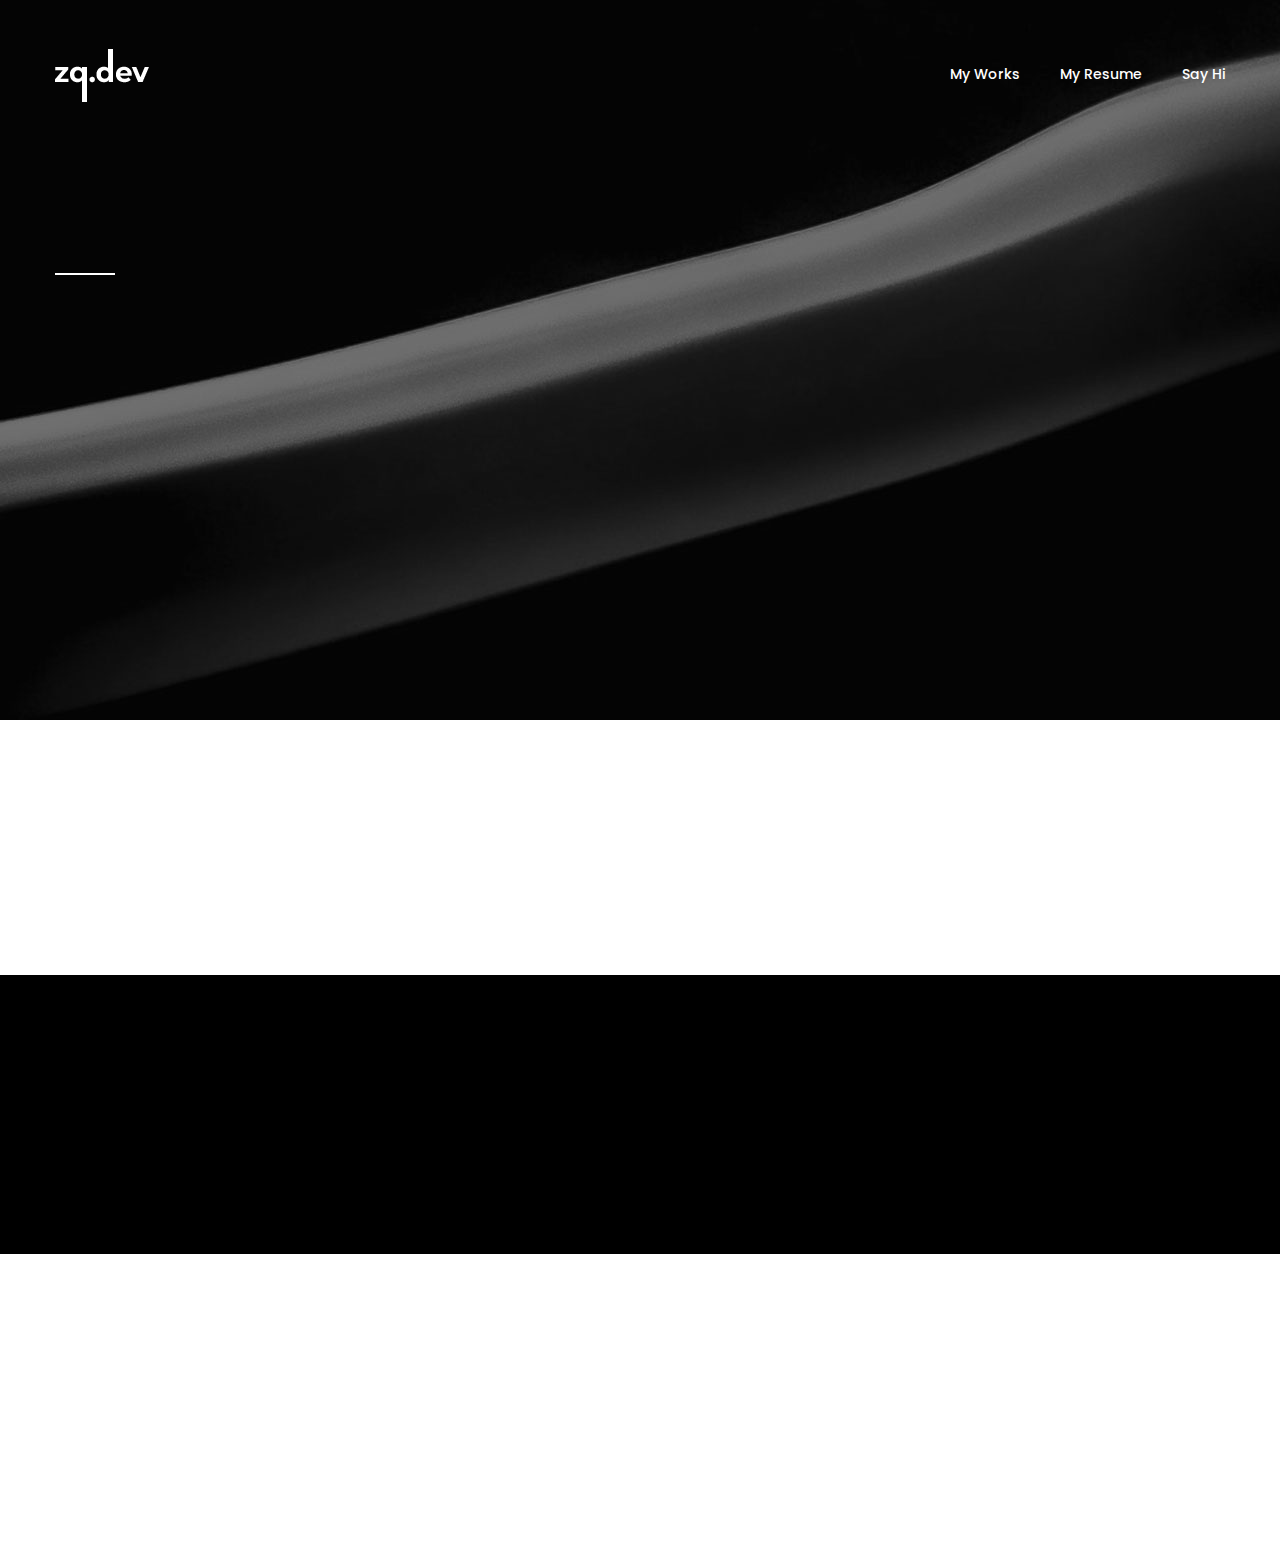
==== index.html @ f4d8eb1a "fixed Website crash" ====
<!DOCTYPE html>
<html lang="en">

	<head>

		<meta charset="utf-8">
		<meta name="viewport" content="width=device-width, initial-scale=1, shrink-to-fit=no">
		<meta http-equiv="x-ua-compatible" content="ie=edge">

		<title>Zeeshan Qaswar</title>
		<link rel="shortcut icon" href="assets/images/logo/favourite-icon.png">

		<!-- css include -->
		<link rel="stylesheet" type="text/css" href="assets/css/bootstrap.min.css">
		<link rel="stylesheet" type="text/css" href="assets/css/fontawesome-all.css">
		<link rel="stylesheet" type="text/css" href="assets/css/icomoon.css">
		<link rel="stylesheet" type="text/css" href="assets/css/animate.css">
		<link rel="stylesheet" type="text/css" href="assets/css/owl.carousel.min.css">
		<link rel="stylesheet" type="text/css" href="assets/css/owl.theme.default.min.css">
		<link rel="stylesheet" type="text/css" href="assets/css/magnific-popup.css">
		<link rel="stylesheet" type="text/css" href="assets/css/jquery-ui.css">
		<link rel="stylesheet" type="text/css" href="assets/css/aos.css">

		<!-- custom - css include -->
		<link rel="stylesheet" type="text/css" href="assets/css/style.css">

	</head>


	<body data-del-class = " home-personal " class="pt-0 home-freelancer">


		<!-- backtotop - start -->
		<div id="thetop"></div>
		<div id="backtotop">
			<a href="#" id="scroll">
				<i class="far fa-arrow-up"></i>
			</a>
		</div>
		<!-- backtotop - end -->

		<!-- preloader - start -->
		<div id="preloader"></div>
		<!-- preloader - end -->


		<!-- header-section - start
		================================================== -->
		<header id="header-section" class="header-section sticky-header text-white clearfix">
			<div class="container">
				<div class="row align-items-center">

					<div class="col-lg-4">
						<div class="brand-logo">
							<a href="index.html">
								<img src="assets/images/logo/logo_2.png" alt="logo_not_found">
							</a>
							<div class="mobile-menu-btns float-right ul-li-right">
								<ul class="clearfix">
									<li>
										<button type="button" class="menu-btn">
											<span></span>
											<span></span>
											<span></span>
										</button>
									</li>
								</ul>
							</div>
						</div>
					</div>

					<div class="col-lg-8">
						<nav class="main-menu ul-li-right clearfix">
							<ul class="clearfix">
								<li><a href="#portfolio-section">My Works</a></li>
								<!-- <li><a href="#service-section">Experiences</a></li> -->
								<li><a href="https://docs.google.com/document/d/1-1JnFdIgcGzauRHtnMjfhqkeILklMxCF/edit?usp=sharing&ouid=112006795001232809122&rtpof=true&sd=true" target="_blank">My Resume</a></li>
								<li><a href="mailto:xeeshanqaswar@gmail.com">Say Hi</a></li>
							</ul>
						</nav>
					</div>
					
				</div>
			</div>
		</header>

		<div class="sidebar-menu-wrapper">
			<div id="sidebar-menu" class="sidebar-menu">
				<span class="close-btn"><i class="fal fa-times"></i></span>

				<div id="menu-list" class="menu-list ul-li-block clearfix">
					<ul class="clearfix">
						<li><a href="#portfolio-section">My Works</a></li>
						<li><a href="#service-section">Experiences</a></li>
						<li><a href="https://docs.google.com/document/d/1-1JnFdIgcGzauRHtnMjfhqkeILklMxCF/edit?usp=sharing&ouid=112006795001232809122&rtpof=true&sd=true" target="_blank">My Resume</a></li>
						<li><a href="mailto:xeeshanqaswar@gmail.com">Say Hi</a></li>
					</ul>
				</div>
			</div>

			<div class="overlay"></div>
		</div>
		<!-- header-section - end
		================================================== -->


		<!-- main body - start
		================================================== -->
		<main>


			<!-- banner-section - start
			================================================== -->
			<section id="banner-section" class="banner-section personal-banner d-flex align-items-center text-white clearfix" data-background="assets/images/slider/bg_04.jpg">
				<div class="container">
					<div class="banner-content">
						<h1 class="mb-15" data-aos="fade-up" data-aos-delay="100">Zeeshan Qaswar</h1>
						<h2 class="mb-0" data-aos="fade-up" data-aos-delay="300">Game Developer</h2>
					</div>
				</div>

				<div class="absolute-social-wrap sec-ptb-60 pt-0">
					<div class="container">
						<div class="social-links-text ul-li clearfix" data-aos="fade-up" data-aos-delay="500">
							<ul class="clearfix">
								<li><a href="https://www.linkedin.com/in/zeolion/" target="_blank">Linkedin</a></li>
								<li><a href="https://github.com/xeeshanqaswar" target="_blank">Github</a></li>
								<li><a href="https://www.behance.net/zeeshanqawar" target="_blank">Behance</a></li>
								<li><a href="https://zeeshanqaswar.itch.io/" target="_blank">Itch.io</a></li>
							</ul>
						</div>
					</div>
				</div>
			</section>
			<!-- banner-section - end
			================================================== -->

			<div class="container">
				<div class="row justify-content-center">
					<div class="col-lg-10 col-md-12 sec-ptb-100">

						<!-- portfolio-section - start
						================================================== -->
						<section id="portfolio-section" class="portfolio-section mod clearfix">
							<div class="container">

								<div class="section-title mb-30" data-aos="fade-right" data-aos-delay="100">
									<h2 class="title-text mb-0">SHOWCASE</h2>
								</div>

								<div class="row">

									<div class="col-lg-6 col-md-6 col-sm-6 col-xs-12">
										<a href="#!" class="portfolio-fullimage add-effect" data-aos="fade-up" data-aos-delay="100">
											<img src="assets/images/portfolio/10_freelancer/img_1.jpg" alt="image_not_found">
											<span class="item-content-2">
												<strong class="item-title">Creativia</strong>
												<small class="item-brand">Branding</small>
											</span>
										</a>
									</div>

								</div>

							</div>
						</section>
						<!-- portfolio-section - end
						================================================== -->

					</div>
				</div>
			</div>

			<!-- calltoaction-section - start
			================================================== -->
			<section id="calltoaction-section" class="calltoaction-section sec-ptb-100 bg-default-black text-white text-center clearfix">
				<div class="container">

					<h2 class="title-text mb-0" data-aos="fade-up" data-aos-delay="100">
						<span class="d-block mb-15">Drop me a line</span>
						xeeshanqaswar@gmail.com
					</h2>

				</div>
			</section>
			<!-- calltoaction-section - end
			================================================== -->


		</main>
		<!-- main body - end
		================================================== -->


		<!-- footer-section - start
		================================================== -->
		<footer id="footer-section" class="footer-section sec-ptb-100 clearfix">
			<div class="container">
				<div class="row align-items-center justify-content-lg-between">

					<div class="col-lg-4 col-md-6 col-sm-12 col-xs-12">
						<div class="brand-logo mb-30 clearfix" data-aos="fade-up" data-aos-delay="100">
							<a href="index.html">
								<img src="assets/images/logo/logo_1.png" alt="logo_not_found">
							</a>
						</div>

						<div class="social-links-text ul-li clearfix" data-aos="fade-up" data-aos-delay="300">
							<ul class="clearfix">
								<li><a href="https://www.linkedin.com/in/zeolion/" target="_blank">Linkedin</a></li>
								<li><a href="https://github.com/xeeshanqaswar" target="_blank">Github</a></li>
								<li><a href="https://www.behance.net/zeeshanqawar" target="_blank">Behance</a></li>
								<li><a href="https://zeeshanqaswar.itch.io/" target="_blank">Itch.io</a></li>
							</ul>
						</div>
					</div>

					<div class="col-lg-5 col-md-6 col-sm-12 col-xs-12">
						<!-- <div class="instagram-shoots ul-li-right clearfix" data-aos="fade-up" data-aos-delay="500">
							<ul class="zoom-gallery clearfix">
								<li>
									<span class="icon">
										<i class="icon-instagram2"></i>
									</span>
								</li>
								<li>
									<a href="assets/images/instagram/img_1.jpg" class="popup-image">
										<img src="assets/images/instagram/img_1.jpg" alt="image_not_found">
									</a>
								</li>
								<li>
									<a href="assets/images/instagram/img_2.jpg" class="popup-image">
										<img src="assets/images/instagram/img_2.jpg" alt="image_not_found">
									</a>
								</li>
								<li>
									<a href="assets/images/instagram/img_3.jpg" class="popup-image">
										<img src="assets/images/instagram/img_3.jpg" alt="image_not_found">
									</a>
								</li>
								<li>
									<a href="assets/images/instagram/img_4.jpg" class="popup-image">
										<img src="assets/images/instagram/img_4.jpg" alt="image_not_found">
									</a>
								</li>
							</ul>
						</div> -->
					</div>
					
				</div>
			</div>
		</footer>
		<!-- footer-section - end
		================================================== -->


		<!-- jquery include -->
		<script src="assets/js/jquery-1.10.1.min.js"></script>
		<script src="assets/js/popper.min.js"></script>
		<script src="assets/js/bootstrap.min.js"></script>
		<script src="assets/js/owl.carousel.min.js"></script>
		<script src="assets/js/counterup.min.js"></script>
		<script src="assets/js/waypoints.min.js"></script>
		<script src="assets/js/countdown.js"></script>
		<script src="assets/js/magnific-popup.min.js"></script>
		<script src="assets/js/isotope.pkgd.min.js"></script>
		<script src="assets/js/masonry.pkgd.min.js"></script>
		<script src="assets/js/imagesloaded.pkgd.min.js"></script>
		<script src="assets/js/jquery-ui.js"></script>
		<script src="assets/js/aos.js"></script>
		<script src="assets/js/validate.js"></script>

		<!-- mobile menu - jquery include -->
        <script src="assets/js/mCustomScrollbar.js"></script>

		<!-- custom - jquery include -->
		<script src="assets/js/custom.js"></script>

		<script>

			$(document).ready(function (){

				document.querySelector(".portfolio-section.mod .row").innerHTML = " ";

				fetch("https://xeeshanqaswar.github.io/File-Hosting/jsonfiles/game.json")
				.then(response => {
				if (!response.ok) {
					throw new Error('Network response was not ok');
				}
					return response.json();
				})
				.then(data => {

					for (let i = 0; i < 6 ; i++){
						var newItem= `<div class="col-lg-6 col-md-6 col-sm-6 col-xs-12">
										<a href="${"singlePortfolio.html?Id=" + i}" class="portfolio-fullimage add-effect" data-aos="fade-up">
										<img src="${data[i].thumbnail}" alt="image_not_found">
										<span class="item-content-2">
											<strong class="item-title">${data[i].name}</strong>
											<small class="item-brand">${data[i].tagline}</small>
										</span>
										</a>
									</div>`;
						document.querySelector(".portfolio-section.mod .container .row").innerHTML += newItem;
					}

					AOS.init({
						once: true,
						duration: 800,
						easing: 'ease'
					});
				})
				.catch(error => {
					console.error('Error fetching JSON:', error.message);
				});


				
			});



		</script>

	</body>
</html>
---- assets/css/icomoon.css ----
@font-face {
  font-family: 'icomoon';
  src:  url('../fonts/icomoon.eot?u8vniw');
  src:  url('../fonts/icomoon.eot?u8vniw#iefix') format('embedded-opentype'),
    url('../fonts/icomoon.ttf?u8vniw') format('truetype'),
    url('../fonts/icomoon.woff?u8vniw') format('woff'),
    url('../fonts/icomoon.svg?u8vniw#icomoon') format('svg');
  font-weight: normal;
  font-style: normal;
}

[class^="icon-"], [class*=" icon-"] {
  /* use !important to prevent issues with browser extensions that change fonts */
  font-family: 'icomoon' !important;
  speak: none;
  font-style: normal;
  font-weight: normal;
  font-variant: normal;
  text-transform: none;
  line-height: 1;

  /* Better Font Rendering =========== */
  -webkit-font-smoothing: antialiased;
  -moz-osx-font-smoothing: grayscale;
}

.icon-banking-mobile:before {
  content: "\e967";
  color: #27afb7;
}
.icon-analysis:before {
  content: "\e968";
  color: #27afb7;
}
.icon-anchor:before {
  content: "\e969";
  color: #27afb7;
}
.icon-announcement:before {
  content: "\e96a";
  color: #27afb7;
}
.icon-bank:before {
  content: "\e96b";
  color: #27afb7;
}
.icon-bid:before {
  content: "\e96c";
  color: #27afb7;
}
.icon-bug3:before {
  content: "\e96d";
  color: #27afb7;
}
.icon-business-man:before {
  content: "\e96e";
  color: #27afb7;
}
.icon-chair:before {
  content: "\e96f";
  color: #27afb7;
}
.icon-cloud-service:before {
  content: "\e970";
  color: #27afb7;
}
.icon-code:before {
  content: "\e975";
  color: #27afb7;
}
.icon-card-credict:before {
  content: "\e976";
  color: #27afb7;
}
.icon-analysis-data:before {
  content: "\e977";
  color: #27afb7;
}
.icon-date:before {
  content: "\e978";
  color: #27afb7;
}
.icon-document:before {
  content: "\e979";
  color: #27afb7;
}
.icon-dollar:before {
  content: "\e97a";
  color: #27afb7;
}
.icon-employee:before {
  content: "\e97b";
  color: #27afb7;
}
.icon-file-sharing:before {
  content: "\e97c";
  color: #27afb7;
}
.icon-folder3:before {
  content: "\e97d";
  color: #27afb7;
}
.icon-global-money:before {
  content: "\e97e";
  color: #27afb7;
}
.icon-growth:before {
  content: "\e97f";
  color: #27afb7;
}
.icon-idea:before {
  content: "\e980";
  color: #27afb7;
}
.icon-keywords:before {
  content: "\e981";
  color: #27afb7;
}
.icon-landing-page:before {
  content: "\e982";
  color: #27afb7;
}
.icon-law:before {
  content: "\e983";
  color: #27afb7;
}
.icon-link3:before {
  content: "\e984";
  color: #27afb7;
}
.icon-location4:before {
  content: "\e985";
  color: #27afb7;
}
.icon-designing-mobile:before {
  content: "\e986";
  color: #27afb7;
}
.icon-money:before {
  content: "\e987";
  color: #27afb7;
}
.icon-banking-online:before {
  content: "\e988";
  color: #27afb7;
}
.icon-page-quality:before {
  content: "\e989";
  color: #27afb7;
}
.icon-page-security:before {
  content: "\e98a";
  color: #27afb7;
}
.icon-page-setting:before {
  content: "\e98b";
  color: #27afb7;
}
.icon-page-view:before {
  content: "\e98c";
  color: #27afb7;
}
.icon-partnership:before {
  content: "\e98d";
  color: #27afb7;
}
.icon-pay-perclick:before {
  content: "\e98e";
  color: #27afb7;
}
.icon-pin:before {
  content: "\e98f";
  color: #27afb7;
}
.icon-portfolio:before {
  content: "\e990";
  color: #27afb7;
}
.icon-premium:before {
  content: "\e991";
  color: #27afb7;
}
.icon-presentation:before {
  content: "\e992";
  color: #27afb7;
}
.icon-rocket3:before {
  content: "\e993";
  color: #27afb7;
}
.icon-money-save:before {
  content: "\e994";
  color: #27afb7;
}
.icon-seo-tag:before {
  content: "\e995";
  color: #27afb7;
}
.icon-sharing:before {
  content: "\e996";
  color: #27afb7;
}
.icon-signature:before {
  content: "\e997";
  color: #27afb7;
}
.icon-social:before {
  content: "\e998";
  color: #27afb7;
}
.icon-speed:before {
  content: "\e999";
  color: #27afb7;
}
.icon-stamp:before {
  content: "\e99a";
  color: #27afb7;
}
.icon-tap:before {
  content: "\e99b";
  color: #27afb7;
}
.icon-attention-favori:before {
  content: "\e99c";
  color: #134563;
}
.icon-discount-price-t:before {
  content: "\e99d";
  color: #134563;
}
.icon-draw-edit-pencil:before {
  content: "\e99e";
  color: #134563;
}
.icon-find-magnifier-m:before {
  content: "\e99f";
  color: #134563;
}
.icon-approve-like-thu:before {
  content: "\e9a0";
  color: #134563;
}
.icon-download-loop-re:before {
  content: "\e9a1";
  color: #134563;
}
.icon-close-no-reject:before {
  content: "\e9a2";
  color: #134563;
}
.icon-approve-check-ok:before {
  content: "\e9a3";
  color: #134563;
}
.icon-history-left-pre:before {
  content: "\e9a4";
  color: #134563;
}
.icon-lock-open-unlock:before {
  content: "\e9a5";
  color: #134563;
}
.icon-arrow-bottom-dow:before {
  content: "\e9a6";
  color: #134563;
}
.icon-arrow-left4:before {
  content: "\e9a7";
  color: #134563;
}
.icon-arrow-back-left-:before {
  content: "\e9a8";
  color: #134563;
}
.icon-arrow-forward-ne:before {
  content: "\e9a9";
  color: #134563;
}
.icon-arrow-forward-ne1:before {
  content: "\e9aa";
  color: #134563;
}
.icon-arrow-top-up:before {
  content: "\e9ab";
  color: #134563;
}
.icon-attention-exclam:before {
  content: "\e9ac";
  color: #134563;
}
.icon-account-avatar-p:before {
  content: "\e9ad";
  color: #134563;
}
.icon-delete-garbage-t:before {
  content: "\e9ae";
  color: #134563;
}
.icon-alarm-bell-sound:before {
  content: "\e9af";
  color: #134563;
}
.icon-box-files-storag:before {
  content: "\e9b0";
  color: #134563;
}
.icon-calendar-events-:before {
  content: "\e9b1";
  color: #134563;
}
.icon-camera-images-ph:before {
  content: "\e9b2";
  color: #134563;
}
.icon-cart-checkout-co:before {
  content: "\e9b3";
  color: #134563;
}
.icon-attach-attachmen:before {
  content: "\e9b4";
  color: #134563;
}
.icon-clock-schedule-t:before {
  content: "\e9b5";
  color: #134563;
}
.icon-close-no-reject1:before {
  content: "\e9b6";
  color: #134563;
}
.icon-chat-cloud-speec:before {
  content: "\e9b7";
  color: #134563;
}
.icon-credit-card-paym:before {
  content: "\e9b8";
  color: #134563;
}
.icon-award-champion-c:before {
  content: "\e9b9";
  color: #134563;
}
.icon-eye-sight-view:before {
  content: "\e9ba";
  color: #134563;
}
.icon-click-finger-tou:before {
  content: "\e9bb";
  color: #134563;
}
.icon-favorite-heart-l:before {
  content: "\e9bc";
  color: #134563;
}
.icon-hyperlink-link:before {
  content: "\e9bd";
  color: #134563;
}
.icon-location-map-mar:before {
  content: "\e9be";
  color: #134563;
}
.icon-lock-padlock-sec:before {
  content: "\e9bf";
  color: #134563;
}
.icon-email-envenlope-:before {
  content: "\e9c0";
  color: #134563;
}
.icon-hamburger-menu:before {
  content: "\e9c1";
  color: #134563;
}
.icon-close-less-minus:before {
  content: "\e9c2";
  color: #134563;
}
.icon-image-photograph:before {
  content: "\e9c3";
  color: #134563;
}
.icon-audio-play-playe:before {
  content: "\e9c4";
  color: #134563;
}
.icon-add-more-plus:before {
  content: "\e9c5";
  color: #134563;
}
.icon-help-question:before {
  content: "\e9c6";
  color: #134563;
}
.icon-forward-right-ro:before {
  content: "\e9c7";
  color: #134563;
}
.icon-loop-repeat-rota:before {
  content: "\e9c8";
  color: #134563;
}
.icon-gear-options-pre:before {
  content: "\e9c9";
  color: #134563;
}
.icon-graph-network-sh:before {
  content: "\e9ca";
  color: #134563;
}
.icon-launch-open-shar:before {
  content: "\e9cb";
  color: #134563;
}
.icon-analytics-bar-ch:before {
  content: "\e9cc";
  color: #134563;
}
.icon-upload5:before {
  content: "\e9cd";
  color: #134563;
}
.icon-accounting-finance:before {
  content: "\e9ce";
}
.icon-accounting-finance1:before {
  content: "\e9cf";
}
.icon-accounting-finance2:before {
  content: "\e9d0";
}
.icon-accounting-finance3:before {
  content: "\e9d1";
}
.icon-accounting-finance4:before {
  content: "\e9d2";
}
.icon-accounting-finance5:before {
  content: "\e9d3";
}
.icon-accounting-finance6:before {
  content: "\e9d4";
}
.icon-accounting-finance7:before {
  content: "\e9d5";
}
.icon-accounting-finance8:before {
  content: "\e9d6";
}
.icon-accounting-finance9:before {
  content: "\e9d7";
}
.icon-accounting-finance10:before {
  content: "\e9d8";
}
.icon-accounting-finance11:before {
  content: "\e9d9";
}
.icon-accounting-finance12:before {
  content: "\e9da";
}
.icon-accounting-finance13:before {
  content: "\e9db";
}
.icon-accounting-finance14:before {
  content: "\e9dc";
}
.icon-accounting-finance15:before {
  content: "\e9dd";
}
.icon-accounting-finance16:before {
  content: "\e9de";
}
.icon-accounting-finance17:before {
  content: "\e9df";
}
.icon-accounting-finance18:before {
  content: "\e9e0";
}
.icon-accounting-finance19:before {
  content: "\e9e1";
}
.icon-accounting-finance20:before {
  content: "\e9e2";
}
.icon-accounting-finance21:before {
  content: "\e9e3";
}
.icon-accounting-finance22:before {
  content: "\e9e4";
}
.icon-accounting-finance23:before {
  content: "\e9e5";
}
.icon-accounting-finance24:before {
  content: "\e9e6";
}
.icon-accounting-finance25:before {
  content: "\e9e7";
}
.icon-accounting-finance26:before {
  content: "\e9e8";
}
.icon-accounting-finance27:before {
  content: "\e9e9";
}
.icon-accounting-finance28:before {
  content: "\e9ea";
}
.icon-accounting-finance29:before {
  content: "\e9eb";
}
.icon-coin-crypto-cryptocurrency-currency-dash-money:before {
  content: "\e9ec";
}
.icon-coin-crypto-cryptocurrency-currency-dash-money1:before {
  content: "\e9ed";
}
.icon-coin-crypto-cryptocurrency-currency-dash-money2:before {
  content: "\e9ee";
}
.icon-coin-crypto-cryptocurrency-currency-dash-money3:before {
  content: "\e9ef";
}
.icon-coin-crypto-cryptocurrency-currency-dash-money4:before {
  content: "\e9f0";
}
.icon-coin-crypto-cryptocurrency-currency-dash-money5:before {
  content: "\e9f1";
}
.icon-coin-crypto-cryptocurrency-currency-dash-money6:before {
  content: "\e9f2";
}
.icon-coin-crypto-cryptocurrency-currency-dash-money7:before {
  content: "\e9f3";
}
.icon-coin-crypto-cryptocurrency-currency-dash-money8:before {
  content: "\e9f4";
}
.icon-coin-crypto-cryptocurrency-currency-dash-money9:before {
  content: "\e9f5";
}
.icon-coin-crypto-cryptocurrency-currency-dash-money10:before {
  content: "\e9f6";
}
.icon-coin-crypto-cryptocurrency-currency-dash-money11:before {
  content: "\e9f7";
}
.icon-coin-crypto-cryptocurrency-currency-dash-money12:before {
  content: "\e9f8";
}
.icon-coin-crypto-cryptocurrency-currency-dash-money13:before {
  content: "\e9f9";
}
.icon-coin-crypto-cryptocurrency-currency-dash-money14:before {
  content: "\e9fa";
}
.icon-coin-crypto-cryptocurrency-currency-dash-money15:before {
  content: "\e9fb";
}
.icon-coin-crypto-cryptocurrency-currency-dash-money16:before {
  content: "\e9fc";
}
.icon-coin-crypto-cryptocurrency-currency-dash-money17:before {
  content: "\e9fd";
}
.icon-coin-crypto-cryptocurrency-currency-dash-money18:before {
  content: "\e9fe";
}
.icon-coin-crypto-cryptocurrency-currency-dash-money19:before {
  content: "\e9ff";
}
.icon-coin-crypto-cryptocurrency-currency-dash-money20:before {
  content: "\ea00";
}
.icon-coin-crypto-cryptocurrency-currency-dash-money21:before {
  content: "\ea01";
}
.icon-coin-crypto-cryptocurrency-currency-dash-money22:before {
  content: "\ea02";
}
.icon-coin-crypto-cryptocurrency-currency-dash-money23:before {
  content: "\ea03";
}
.icon-coin-crypto-cryptocurrency-currency-dash-money24:before {
  content: "\ea04";
}
.icon-coin-crypto-cryptocurrency-currency-dash-money25:before {
  content: "\ea05";
}
.icon-coin-crypto-cryptocurrency-currency-dash-money26:before {
  content: "\ea06";
}
.icon-analysis-bar-chart-chart-data-graph:before {
  content: "\ea07";
}
.icon-analysis-bar-chart-chart-graph-statistics:before {
  content: "\ea08";
}
.icon-analysis-bar-chart-diagram-graph-statistics:before {
  content: "\ea09";
}
.icon-chart-data-diagram-graph-report:before {
  content: "\ea0a";
}
.icon-business-presentation-presentation-project-presentation-projector-board-report:before {
  content: "\ea0b";
}
.icon-chart-data-diagram-graph-pie-chart:before {
  content: "\ea0c";
}
.icon-analysis-chart-data-graph-statistics:before {
  content: "\ea0d";
}
.icon-diagram-graph-pie-report-statistics:before {
  content: "\ea0e";
}
.icon-data-diagram-graph-report-statistics:before {
  content: "\ea0f";
}
.icon-analysis-diagram-graph-report-statistics:before {
  content: "\ea10";
}
.icon-analysis-chart-data-diagram-graph:before {
  content: "\ea11";
}
.icon-analysis-chart-data-diagram-graph1:before {
  content: "\ea12";
}
.icon-analysis-chart-diagram-report-statistics:before {
  content: "\ea13";
}
.icon-analysis-chart-data-graph-statistics1:before {
  content: "\ea14";
}
.icon-analysis-chart-data-graph-statistics2:before {
  content: "\ea15";
}
.icon-chart-diagram-graph-report-statistics:before {
  content: "\ea16";
}
.icon-analysis-diagram-graph-report-statistics1:before {
  content: "\ea17";
}
.icon-analysis-chart-data-diagram-report:before {
  content: "\ea18";
}
.icon-business-chat-management-negotiation:before {
  content: "\ea19";
}
.icon-building-business-management-office:before {
  content: "\ea1a";
}
.icon-business-management-stamp:before {
  content: "\ea1b";
}
.icon-business-growth-management-stat-statistic:before {
  content: "\ea1c";
}
.icon-business-card-management:before {
  content: "\ea1d";
}
.icon-agenda-book-business-management:before {
  content: "\ea1e";
}
.icon-binoculars-business-management-vision:before {
  content: "\ea1f";
}
.icon-business-calculator-management:before {
  content: "\ea20";
}
.icon-briefcase-business-management:before {
  content: "\ea21";
}
.icon-bank-business-management:before {
  content: "\ea22";
}
.icon-auction-business-management:before {
  content: "\ea23";
}
.icon-business-management-tributte-trophy:before {
  content: "\ea24";
}
.icon-business-management-todolist:before {
  content: "\ea25";
}
.icon-business-management-suit-tie:before {
  content: "\ea26";
}
.icon-business-cash-management-money:before {
  content: "\ea27";
}
.icon-bulb-business-idea-management:before {
  content: "\ea28";
}
.icon-business-management-megaphone:before {
  content: "\ea29";
}
.icon-business-management-target:before {
  content: "\ea2a";
}
.icon-business-management-pen-signature:before {
  content: "\ea2b";
}
.icon-business-dollar-management-search:before {
  content: "\ea2c";
}
.icon-business-management-presentation-statistic-stats:before {
  content: "\ea2d";
}
.icon-business-chart-management-pie:before {
  content: "\ea2e";
}
.icon-business-management-network:before {
  content: "\ea2f";
}
.icon-business-management-mission-mountain:before {
  content: "\ea30";
}
.icon-business-calendar-management:before {
  content: "\ea31";
}
.icon-analytics-board-presentation-icon:before {
  content: "\ea32";
}
.icon-browser-online-shop-icon:before {
  content: "\ea33";
}
.icon-budget-money-stocks-icon:before {
  content: "\ea34";
}
.icon-messages-smartphone-talk-icon:before {
  content: "\ea35";
}
.icon-bank-budget-money-stocks-icon:before {
  content: "\ea36";
}
.icon-analytics-board-presentation-presentation-icon:before {
  content: "\ea37";
}
.icon-economy-graph-statistics-icon:before {
  content: "\ea38";
}
.icon-personal-personal-wallet-purse-wallet-icon:before {
  content: "\ea39";
}
.icon-cash-money-personal-personal-wallet-purse-wallet-wallet-icon:before {
  content: "\ea3a";
}
.icon-badge-pass-security-security-icon:before {
  content: "\ea3b";
}
.icon-eye-view-visibility-icon:before {
  content: "\ea3c";
}
.icon-busy-hourglass-wait-icon:before {
  content: "\ea3d";
}
.icon-banking-budget-money-stocks-icon:before {
  content: "\ea3e";
}
.icon-business-money-plant-icon-settings:before {
  content: "\ea3f";
}
.icon-business-money-plant-icon:before {
  content: "\ea40";
}
.icon-cashbox-cashier-shop-icon:before {
  content: "\ea41";
}
.icon-contract-document-paper-icon:before {
  content: "\ea42";
}
.icon-stopwatch-time-timer-icon:before {
  content: "\ea43";
}
.icon-print-printer-printing-icon:before {
  content: "\ea44";
}
.icon-glass-magnifying-magnifying-glass-search-icon:before {
  content: "\ea45";
}
.icon-business-money-plant-plant-icon:before {
  content: "\ea46";
}
.icon-card-credit-payment-icon:before {
  content: "\ea47";
}
.icon-business-card-id-id-icon:before {
  content: "\ea48";
}
.icon-labyrinth-maze-strategy-icon:before {
  content: "\ea49";
}
.icon-card-credit-payment-icon1:before {
  content: "\ea4a";
}
.icon-iconfinder_9_1250310:before {
  content: "\ea4b";
}
.icon-iconfinder_12_1250322:before {
  content: "\ea4c";
}
.icon-iconfinder_arrow_down2_1814082:before {
  content: "\ea4d";
  color: #134563;
}
.icon-iconfinder_Attention_1814088:before {
  content: "\ea4e";
  color: #134563;
}
.icon-iconfinder_basics-19_296814:before {
  content: "\ea4f";
}
.icon-iconfinder_close_1814098:before {
  content: "\ea50";
  color: #134563;
}
.icon-iconfinder_close2_1814078:before {
  content: "\ea51";
  color: #134563;
}
.icon-iconfinder_eye_1814102:before {
  content: "\ea52";
  color: #134563;
}
.icon-iconfinder_icon-ios7-search_211818:before {
  content: "\ea53";
}
.icon-iconfinder_link_1814105:before {
  content: "\ea54";
  color: #134563;
}
.icon-iconfinder_location_1814106:before {
  content: "\ea55";
  color: #134563;
}
.icon-iconfinder_plus_1814113:before {
  content: "\ea56";
  color: #134563;
}
.icon-iconfinder_search_172546:before {
  content: "\ea57";
}
.icon-iconfinder_shop_wallet_1469736:before {
  content: "\ea58";
  color: #505070;
}
.icon-iconfinder_shopping_bag_172551:before {
  content: "\ea59";
}
.icon-iconfinder_User_Interface-40_2044248:before {
  content: "\ea5a";
}
.icon-iconfinder_user_male4_172628:before {
  content: "\ea5b";
}
.icon-settings-1:before {
  content: "\e965";
}
.icon-settings2:before {
  content: "\e966";
}
.icon-puzzle:before {
  content: "\e94d";
}
.icon-heartbeat:before {
  content: "\e94e";
}
.icon-video-camera3:before {
  content: "\e94f";
}
.icon-gamepad-console:before {
  content: "\e950";
}
.icon-speaker:before {
  content: "\e951";
}
.icon-mobile-phone-design:before {
  content: "\e952";
}
.icon-desktop-monitor:before {
  content: "\e953";
}
.icon-washing-machine:before {
  content: "\e954";
}
.icon-speakers:before {
  content: "\e947";
}
.icon-computer:before {
  content: "\e948";
}
.icon-photo-camera-1:before {
  content: "\e94a";
}
.icon-photo-camera:before {
  content: "\e94b";
}
.icon-smartphone2:before {
  content: "\e94c";
}
.icon-notebook-computer:before {
  content: "\e955";
}
.icon-laptop3:before {
  content: "\e956";
}
.icon-television-2:before {
  content: "\e957";
}
.icon-television-1:before {
  content: "\e958";
}
.icon-television:before {
  content: "\e959";
}
.icon-headphone:before {
  content: "\e95a";
}
.icon-earphones:before {
  content: "\e95b";
}
.icon-gift4:before {
  content: "\e95c";
}
.icon-wifi:before {
  content: "\e95d";
}
.icon-cinema:before {
  content: "\e95e";
}
.icon-cosmetics:before {
  content: "\e95f";
}
.icon-appliances:before {
  content: "\e960";
}
.icon-archive2:before {
  content: "\e961";
}
.icon-like2:before {
  content: "\e962";
}
.icon-heart3:before {
  content: "\e963";
}
.icon-archive:before {
  content: "\e945";
}
.icon-like:before {
  content: "\e946";
}
.icon-magnifying-glass:before {
  content: "\e942";
}
.icon-search3:before {
  content: "\e943";
}
.icon-user-1:before {
  content: "\e944";
}
.icon-user4:before {
  content: "\e941";
}
.icon-user3:before {
  content: "\e93a";
}
.icon-arrows-2:before {
  content: "\e93b";
}
.icon-arrows-1:before {
  content: "\e93c";
}
.icon-arrows:before {
  content: "\e93d";
}
.icon-navigation:before {
  content: "\e93e";
}
.icon-back3:before {
  content: "\e93f";
}
.icon-next4:before {
  content: "\e940";
}
.icon-warehouse:before {
  content: "\e913";
}
.icon-point-of-service:before {
  content: "\e914";
}
.icon-wall-clock:before {
  content: "\e915";
}
.icon-smartphone:before {
  content: "\e916";
}
.icon-placeholder2:before {
  content: "\e917";
}
.icon-headset:before {
  content: "\e918";
}
.icon-package:before {
  content: "\e919";
}
.icon-bag-2:before {
  content: "\e91a";
}
.icon-business-1:before {
  content: "\e91b";
}
.icon-commerce:before {
  content: "\e91c";
}
.icon-bag:before {
  content: "\e91d";
}
.icon-business:before {
  content: "\e91e";
}
.icon-paper-bag:before {
  content: "\e91f";
}
.icon-shopping-bag:before {
  content: "\e920";
}
.icon-credit-card3:before {
  content: "\e921";
}
.icon-eco-bag:before {
  content: "\e922";
}
.icon-sneakers:before {
  content: "\e923";
}
.icon-barcode3:before {
  content: "\e924";
}
.icon-online-shopping:before {
  content: "\e925";
}
.icon-offer:before {
  content: "\e926";
}
.icon-price-tag-1:before {
  content: "\e927";
}
.icon-high-heels:before {
  content: "\e928";
}
.icon-shopping-bags:before {
  content: "\e929";
}
.icon-hanger:before {
  content: "\e92a";
}
.icon-invoice:before {
  content: "\e92b";
}
.icon-sale:before {
  content: "\e92c";
}
.icon-jeans:before {
  content: "\e92d";
}
.icon-dress:before {
  content: "\e92e";
}
.icon-payment:before {
  content: "\e92f";
}
.icon-discount:before {
  content: "\e930";
}
.icon-wallet:before {
  content: "\e931";
}
.icon-customer-service:before {
  content: "\e932";
}
.icon-gift3:before {
  content: "\e933";
}
.icon-shirt:before {
  content: "\e934";
}
.icon-card:before {
  content: "\e935";
}
.icon-price-tag3:before {
  content: "\e936";
}
.icon-shopping-cart:before {
  content: "\e937";
}
.icon-business-card:before {
  content: "\e938";
}
.icon-bag-1:before {
  content: "\e939";
}
.icon-next3:before {
  content: "\eb33";
}
.icon-back:before {
  content: "\eb34";
}
.icon-clown:before {
  content: "\eb3c";
}
.icon-exam:before {
  content: "\eb3a";
}
.icon-placeholder:before {
  content: "\eb3b";
}
.icon-next32:before {
  content: "\eb37";
}
.icon-back2:before {
  content: "\eb36";
}
.icon-house:before {
  content: "\e901";
}
.icon-fast-food:before {
  content: "\eb38";
}
.icon-wrench2:before {
  content: "\74";
}
.icon-sunbed:before {
  content: "\e904";
}
.icon-building:before {
  content: "\eb39";
}
.icon-grooming:before {
  content: "\e906";
}
.icon-gps-fixed-indicator:before {
  content: "\e900";
}
.icon-car-garage:before {
  content: "\e902";
}
.icon-car-in-garage:before {
  content: "\e905";
}
.icon-bed-1:before {
  content: "\e907";
}
.icon-bathtub-1:before {
  content: "\e908";
}
.icon-design-grid-simple-structure-with-three-areas:before {
  content: "\e909";
}
.icon-assembly-area:before {
  content: "\e90a";
}
.icon-building2:before {
  content: "\e90b";
}
.icon-bed2:before {
  content: "\e90c";
}
.icon-bathtub:before {
  content: "\e90d";
}
.icon-house-roof:before {
  content: "\e90e";
}
.icon-house-roof2:before {
  content: "\e903";
}
.icon-bathtube:before {
  content: "\f113";
}
.icon-bed:before {
  content: "\f112";
}
.icon-bath:before {
  content: "\ef21";
}
.icon-blueprint:before {
  content: "\ef22";
}
.icon-garage:before {
  content: "\ef23";
}
.icon-room-bed:before {
  content: "\ef24";
}
.icon-square:before {
  content: "\ef25";
}
.icon-bedroom:before {
  content: "\f111";
}
.icon-envelope-in-black-paper-with-a-white-letter-sheet-inside:before {
  content: "\ef11";
}
.icon-next31:before {
  content: "\eb35";
}
.icon-back1:before {
  content: "\eb3d";
}
.icon-clown1:before {
  content: "\eb3e";
}
.icon-exam1:before {
  content: "\eb3f";
}
.icon-placeholder1:before {
  content: "\eb40";
}
.icon-next321:before {
  content: "\eb41";
}
.icon-back21:before {
  content: "\eb42";
}
.icon-house1:before {
  content: "\e90f";
}
.icon-fast-food1:before {
  content: "\eb43";
}
.icon-wrench21:before {
  content: "\75";
}
.icon-sunbed1:before {
  content: "\e910";
}
.icon-building1:before {
  content: "\eb44";
}
.icon-grooming1:before {
  content: "\e911";
}
.icon-gps-fixed-indicator1:before {
  content: "\e912";
}
.icon-star:before {
  content: "\eaed";
}
.icon-key3:before {
  content: "\eaf3";
}
.icon-settings:before {
  content: "\eaf5";
}
.icon-lock2:before {
  content: "\eaf8";
}
.icon-calendar2:before {
  content: "\eb16";
}
.icon-star1:before {
  content: "\eaee";
}
.icon-key31:before {
  content: "\eaf4";
}
.icon-settings1:before {
  content: "\eaf6";
}
.icon-lock21:before {
  content: "\eaf9";
}
.icon-calendar21:before {
  content: "\eb17";
}
.icon-home41:before {
  content: "\ef0c";
}
.icon-home221:before {
  content: "\ef0d";
}
.icon-home321:before {
  content: "\ef0e";
}
.icon-office21:before {
  content: "\ef0f";
}
.icon-newspaper21:before {
  content: "\ef10";
}
.icon-pencil31:before {
  content: "\ef12";
}
.icon-pencil221:before {
  content: "\ef13";
}
.icon-quill21:before {
  content: "\ef14";
}
.icon-pen21:before {
  content: "\ef15";
}
.icon-blog21:before {
  content: "\ef16";
}
.icon-eyedropper21:before {
  content: "\ef17";
}
.icon-droplet21:before {
  content: "\ef18";
}
.icon-paint-format21:before {
  content: "\ef19";
}
.icon-image21:before {
  content: "\ef1a";
}
.icon-images21:before {
  content: "\ef1b";
}
.icon-camera21:before {
  content: "\ef1c";
}
.icon-headphones21:before {
  content: "\ef1d";
}
.icon-music21:before {
  content: "\ef1e";
}
.icon-play41:before {
  content: "\ef1f";
}
.icon-film21:before {
  content: "\ef20";
}
.icon-video-camera21:before {
  content: "\f114";
}
.icon-dice21:before {
  content: "\f115";
}
.icon-pacman21:before {
  content: "\f116";
}
.icon-spades21:before {
  content: "\f117";
}
.icon-clubs21:before {
  content: "\f118";
}
.icon-diamonds21:before {
  content: "\f119";
}
.icon-bullhorn21:before {
  content: "\f11a";
}
.icon-connection21:before {
  content: "\f11b";
}
.icon-podcast21:before {
  content: "\f11c";
}
.icon-feed21:before {
  content: "\f11d";
}
.icon-mic21:before {
  content: "\f11e";
}
.icon-book21:before {
  content: "\f11f";
}
.icon-books21:before {
  content: "\f120";
}
.icon-library21:before {
  content: "\f121";
}
.icon-file-text31:before {
  content: "\f122";
}
.icon-profile21:before {
  content: "\f123";
}
.icon-file-empty21:before {
  content: "\f124";
}
.icon-files-empty21:before {
  content: "\f125";
}
.icon-file-text221:before {
  content: "\f126";
}
.icon-file-picture21:before {
  content: "\f127";
}
.icon-file-music21:before {
  content: "\f128";
}
.icon-file-play21:before {
  content: "\f129";
}
.icon-file-video21:before {
  content: "\f12a";
}
.icon-file-zip21:before {
  content: "\f12b";
}
.icon-copy21:before {
  content: "\f12c";
}
.icon-paste21:before {
  content: "\f12d";
}
.icon-stack21:before {
  content: "\f12e";
}
.icon-folder21:before {
  content: "\f12f";
}
.icon-folder-open21:before {
  content: "\f130";
}
.icon-folder-plus21:before {
  content: "\f131";
}
.icon-folder-minus21:before {
  content: "\f132";
}
.icon-folder-download21:before {
  content: "\f133";
}
.icon-folder-upload21:before {
  content: "\f134";
}
.icon-price-tag21:before {
  content: "\f135";
}
.icon-price-tags21:before {
  content: "\f136";
}
.icon-barcode21:before {
  content: "\f137";
}
.icon-qrcode21:before {
  content: "\f138";
}
.icon-ticket21:before {
  content: "\f139";
}
.icon-cart21:before {
  content: "\f13a";
}
.icon-coin-dollar21:before {
  content: "\f13b";
}
.icon-coin-euro21:before {
  content: "\f13c";
}
.icon-coin-pound21:before {
  content: "\f13d";
}
.icon-coin-yen21:before {
  content: "\f13e";
}
.icon-credit-card21:before {
  content: "\f13f";
}
.icon-calculator21:before {
  content: "\f140";
}
.icon-lifebuoy21:before {
  content: "\f141";
}
.icon-phone21:before {
  content: "\f142";
}
.icon-phone-hang-up21:before {
  content: "\f143";
}
.icon-address-book21:before {
  content: "\f144";
}
.icon-envelop21:before {
  content: "\f145";
}
.icon-pushpin21:before {
  content: "\f146";
}
.icon-location31:before {
  content: "\f147";
}
.icon-location221:before {
  content: "\f148";
}
.icon-compass321:before {
  content: "\f149";
}
.icon-compass221:before {
  content: "\f14a";
}
.icon-map31:before {
  content: "\f14b";
}
.icon-map221:before {
  content: "\f14c";
}
.icon-history21:before {
  content: "\f14d";
}
.icon-clock31:before {
  content: "\f14e";
}
.icon-clock221:before {
  content: "\f14f";
}
.icon-alarm21:before {
  content: "\f150";
}
.icon-bell21:before {
  content: "\f151";
}
.icon-stopwatch21:before {
  content: "\f152";
}
.icon-calendar221:before {
  content: "\f153";
}
.icon-printer21:before {
  content: "\f154";
}
.icon-keyboard21:before {
  content: "\f155";
}
.icon-display21:before {
  content: "\f156";
}
.icon-laptop21:before {
  content: "\f157";
}
.icon-mobile31:before {
  content: "\f158";
}
.icon-mobile221:before {
  content: "\f159";
}
.icon-tablet21:before {
  content: "\f15a";
}
.icon-tv21:before {
  content: "\f15b";
}
.icon-drawer31:before {
  content: "\f15c";
}
.icon-drawer221:before {
  content: "\f15d";
}
.icon-box-add21:before {
  content: "\f15e";
}
.icon-box-remove21:before {
  content: "\f15f";
}
.icon-download41:before {
  content: "\f160";
}
.icon-upload41:before {
  content: "\f161";
}
.icon-floppy-disk21:before {
  content: "\f162";
}
.icon-drive21:before {
  content: "\f163";
}
.icon-database21:before {
  content: "\f164";
}
.icon-undo31:before {
  content: "\f165";
}
.icon-redo31:before {
  content: "\f166";
}
.icon-undo221:before {
  content: "\f167";
}
.icon-redo221:before {
  content: "\f168";
}
.icon-forward41:before {
  content: "\f169";
}
.icon-reply21:before {
  content: "\f16a";
}
.icon-bubble31:before {
  content: "\f16b";
}
.icon-bubbles51:before {
  content: "\f16c";
}
.icon-bubbles221:before {
  content: "\f16d";
}
.icon-bubble221:before {
  content: "\f16e";
}
.icon-bubbles321:before {
  content: "\f16f";
}
.icon-bubbles421:before {
  content: "\f170";
}
.icon-user221:before {
  content: "\f171";
}
.icon-users221:before {
  content: "\f172";
}
.icon-user-plus21:before {
  content: "\f173";
}
.icon-user-minus21:before {
  content: "\f174";
}
.icon-user-check21:before {
  content: "\f175";
}
.icon-user-tie21:before {
  content: "\f176";
}
.icon-quotes-left21:before {
  content: "\f177";
}
.icon-quotes-right21:before {
  content: "\f178";
}
.icon-hour-glass21:before {
  content: "\f179";
}
.icon-spinner121:before {
  content: "\f17a";
}
.icon-spinner221:before {
  content: "\f17b";
}
.icon-spinner321:before {
  content: "\f17c";
}
.icon-spinner421:before {
  content: "\f17d";
}
.icon-spinner521:before {
  content: "\f17e";
}
.icon-spinner621:before {
  content: "\f17f";
}
.icon-spinner721:before {
  content: "\f180";
}
.icon-spinner821:before {
  content: "\f181";
}
.icon-spinner921:before {
  content: "\f182";
}
.icon-spinner1021:before {
  content: "\f183";
}
.icon-spinner1121:before {
  content: "\f184";
}
.icon-binoculars21:before {
  content: "\f185";
}
.icon-search21:before {
  content: "\f186";
}
.icon-zoom-in21:before {
  content: "\f187";
}
.icon-zoom-out21:before {
  content: "\f188";
}
.icon-enlarge31:before {
  content: "\f189";
}
.icon-shrink31:before {
  content: "\f18a";
}
.icon-enlarge221:before {
  content: "\f18b";
}
.icon-shrink221:before {
  content: "\f18c";
}
.icon-key321:before {
  content: "\f18d";
}
.icon-key221:before {
  content: "\f18e";
}
.icon-lock221:before {
  content: "\f18f";
}
.icon-unlocked21:before {
  content: "\f190";
}
.icon-wrench221:before {
  content: "\f191";
}
.icon-equalizer31:before {
  content: "\f192";
}
.icon-equalizer221:before {
  content: "\f193";
}
.icon-cog21:before {
  content: "\f194";
}
.icon-cogs21:before {
  content: "\f195";
}
.icon-hammer31:before {
  content: "\f196";
}
.icon-magic-wand21:before {
  content: "\f197";
}
.icon-aid-kit21:before {
  content: "\f198";
}
.icon-bug21:before {
  content: "\f199";
}
.icon-pie-chart21:before {
  content: "\f19a";
}
.icon-stats-dots21:before {
  content: "\f19b";
}
.icon-stats-bars31:before {
  content: "\f19c";
}
.icon-stats-bars221:before {
  content: "\f19d";
}
.icon-trophy21:before {
  content: "\f19e";
}
.icon-gift21:before {
  content: "\f19f";
}
.icon-glass31:before {
  content: "\f1a0";
}
.icon-glass221:before {
  content: "\f1a1";
}
.icon-mug21:before {
  content: "\f1a2";
}
.icon-spoon-knife21:before {
  content: "\f1a3";
}
.icon-leaf21:before {
  content: "\f1a4";
}
.icon-rocket21:before {
  content: "\f1a5";
}
.icon-meter31:before {
  content: "\f1a6";
}
.icon-meter221:before {
  content: "\f1a7";
}
.icon-hammer221:before {
  content: "\f1a8";
}
.icon-fire21:before {
  content: "\f1a9";
}
.icon-lab21:before {
  content: "\f1aa";
}
.icon-magnet21:before {
  content: "\f1ab";
}
.icon-bin31:before {
  content: "\f1ac";
}
.icon-bin221:before {
  content: "\f1ad";
}
.icon-briefcase21:before {
  content: "\f1ae";
}
.icon-airplane21:before {
  content: "\f1af";
}
.icon-truck21:before {
  content: "\f1b0";
}
.icon-road21:before {
  content: "\f1b1";
}
.icon-accessibility21:before {
  content: "\f1b2";
}
.icon-target21:before {
  content: "\f1b3";
}
.icon-shield21:before {
  content: "\f1b4";
}
.icon-power21:before {
  content: "\f1b5";
}
.icon-switch21:before {
  content: "\f1b6";
}
.icon-power-cord21:before {
  content: "\f1b7";
}
.icon-clipboard21:before {
  content: "\f1b8";
}
.icon-list-numbered21:before {
  content: "\f1b9";
}
.icon-list31:before {
  content: "\f1ba";
}
.icon-list221:before {
  content: "\f1bb";
}
.icon-tree21:before {
  content: "\f1bc";
}
.icon-menu51:before {
  content: "\f1bd";
}
.icon-menu221:before {
  content: "\f1be";
}
.icon-menu321:before {
  content: "\f1bf";
}
.icon-menu421:before {
  content: "\f1c0";
}
.icon-cloud21:before {
  content: "\f1c1";
}
.icon-cloud-download21:before {
  content: "\f1c2";
}
.icon-cloud-upload21:before {
  content: "\f1c3";
}
.icon-cloud-check21:before {
  content: "\f1c4";
}
.icon-download221:before {
  content: "\f1c5";
}
.icon-upload221:before {
  content: "\f1c6";
}
.icon-download321:before {
  content: "\f1c7";
}
.icon-upload321:before {
  content: "\f1c8";
}
.icon-sphere21:before {
  content: "\f1c9";
}
.icon-earth21:before {
  content: "\f1ca";
}
.icon-link21:before {
  content: "\f1cb";
}
.icon-flag21:before {
  content: "\f1cc";
}
.icon-attachment21:before {
  content: "\f1cd";
}
.icon-eye21:before {
  content: "\f1ce";
}
.icon-eye-plus21:before {
  content: "\f1cf";
}
.icon-eye-minus21:before {
  content: "\f1d0";
}
.icon-eye-blocked21:before {
  content: "\f1d1";
}
.icon-bookmark21:before {
  content: "\f1d2";
}
.icon-bookmarks21:before {
  content: "\f1d3";
}
.icon-sun21:before {
  content: "\f1d4";
}
.icon-contrast21:before {
  content: "\f1d5";
}
.icon-brightness-contrast21:before {
  content: "\f1d6";
}
.icon-star-empty21:before {
  content: "\f1d7";
}
.icon-star-half21:before {
  content: "\f1d8";
}
.icon-star-full21:before {
  content: "\f1d9";
}
.icon-heart21:before {
  content: "\f1da";
}
.icon-heart-broken21:before {
  content: "\f1db";
}
.icon-man21:before {
  content: "\f1dc";
}
.icon-woman21:before {
  content: "\f1dd";
}
.icon-man-woman21:before {
  content: "\f1de";
}
.icon-happy31:before {
  content: "\f1df";
}
.icon-happy221:before {
  content: "\f1e0";
}
.icon-smile31:before {
  content: "\f1e1";
}
.icon-smile221:before {
  content: "\f1e2";
}
.icon-tongue31:before {
  content: "\f1e3";
}
.icon-tongue221:before {
  content: "\f1e4";
}
.icon-sad31:before {
  content: "\f1e5";
}
.icon-sad221:before {
  content: "\f1e6";
}
.icon-wink31:before {
  content: "\f1e7";
}
.icon-wink221:before {
  content: "\f1e8";
}
.icon-grin31:before {
  content: "\f1e9";
}
.icon-grin221:before {
  content: "\f1ea";
}
.icon-cool31:before {
  content: "\f1eb";
}
.icon-cool221:before {
  content: "\f1ec";
}
.icon-angry31:before {
  content: "\f1ed";
}
.icon-angry221:before {
  content: "\f1ee";
}
.icon-evil31:before {
  content: "\f1ef";
}
.icon-evil221:before {
  content: "\f1f0";
}
.icon-shocked31:before {
  content: "\f1f1";
}
.icon-shocked221:before {
  content: "\f1f2";
}
.icon-baffled31:before {
  content: "\f1f3";
}
.icon-baffled221:before {
  content: "\f1f4";
}
.icon-confused31:before {
  content: "\f1f5";
}
.icon-confused221:before {
  content: "\f1f6";
}
.icon-neutral31:before {
  content: "\f1f7";
}
.icon-neutral221:before {
  content: "\f1f8";
}
.icon-hipster31:before {
  content: "\f1f9";
}
.icon-hipster221:before {
  content: "\f1fa";
}
.icon-wondering31:before {
  content: "\f1fb";
}
.icon-wondering221:before {
  content: "\f1fc";
}
.icon-sleepy31:before {
  content: "\f1fd";
}
.icon-sleepy221:before {
  content: "\f1fe";
}
.icon-frustrated31:before {
  content: "\f1ff";
}
.icon-frustrated221:before {
  content: "\f200";
}
.icon-crying31:before {
  content: "\f201";
}
.icon-crying221:before {
  content: "\f202";
}
.icon-point-up21:before {
  content: "\f203";
}
.icon-point-right21:before {
  content: "\f204";
}
.icon-point-down21:before {
  content: "\f205";
}
.icon-point-left21:before {
  content: "\f206";
}
.icon-warning21:before {
  content: "\f207";
}
.icon-notification21:before {
  content: "\f208";
}
.icon-question21:before {
  content: "\f209";
}
.icon-plus21:before {
  content: "\f20a";
}
.icon-minus21:before {
  content: "\f20b";
}
.icon-info21:before {
  content: "\f20c";
}
.icon-cancel-circle21:before {
  content: "\f20d";
}
.icon-blocked21:before {
  content: "\f20e";
}
.icon-cross21:before {
  content: "\f20f";
}
.icon-checkmark31:before {
  content: "\f210";
}
.icon-checkmark221:before {
  content: "\f211";
}
.icon-spell-check21:before {
  content: "\f212";
}
.icon-enter21:before {
  content: "\f213";
}
.icon-exit21:before {
  content: "\f214";
}
.icon-play221:before {
  content: "\f215";
}
.icon-pause31:before {
  content: "\f216";
}
.icon-stop31:before {
  content: "\f217";
}
.icon-previous31:before {
  content: "\f218";
}
.icon-next331:before {
  content: "\f219";
}
.icon-backward31:before {
  content: "\f21a";
}
.icon-forward221:before {
  content: "\f21b";
}
.icon-play321:before {
  content: "\f21c";
}
.icon-pause221:before {
  content: "\f21d";
}
.icon-stop221:before {
  content: "\f21e";
}
.icon-backward221:before {
  content: "\f21f";
}
.icon-forward321:before {
  content: "\f220";
}
.icon-first21:before {
  content: "\f221";
}
.icon-last21:before {
  content: "\f222";
}
.icon-previous221:before {
  content: "\f223";
}
.icon-next221:before {
  content: "\f224";
}
.icon-eject21:before {
  content: "\f225";
}
.icon-volume-high21:before {
  content: "\f226";
}
.icon-volume-medium21:before {
  content: "\f227";
}
.icon-volume-low21:before {
  content: "\f228";
}
.icon-volume-mute31:before {
  content: "\f229";
}
.icon-volume-mute221:before {
  content: "\f22a";
}
.icon-volume-increase21:before {
  content: "\f22b";
}
.icon-volume-decrease21:before {
  content: "\f22c";
}
.icon-loop31:before {
  content: "\f22d";
}
.icon-loop221:before {
  content: "\f22e";
}
.icon-infinite21:before {
  content: "\f22f";
}
.icon-shuffle21:before {
  content: "\f230";
}
.icon-arrow-up-left31:before {
  content: "\f231";
}
.icon-arrow-up31:before {
  content: "\f232";
}
.icon-arrow-up-right31:before {
  content: "\f233";
}
.icon-arrow-right31:before {
  content: "\f234";
}
.icon-arrow-down-right31:before {
  content: "\f235";
}
.icon-arrow-down31:before {
  content: "\f236";
}
.icon-arrow-down-left31:before {
  content: "\f237";
}
.icon-arrow-left31:before {
  content: "\f238";
}
.icon-arrow-up-left221:before {
  content: "\f239";
}
.icon-arrow-up221:before {
  content: "\f23a";
}
.icon-arrow-up-right221:before {
  content: "\f23b";
}
.icon-arrow-right221:before {
  content: "\f23c";
}
.icon-arrow-down-right221:before {
  content: "\f23d";
}
.icon-arrow-down221:before {
  content: "\f23e";
}
.icon-arrow-down-left221:before {
  content: "\f23f";
}
.icon-arrow-left221:before {
  content: "\f240";
}
.icon-circle-up21:before {
  content: "\f241";
}
.icon-circle-right21:before {
  content: "\f242";
}
.icon-circle-down21:before {
  content: "\f243";
}
.icon-circle-left21:before {
  content: "\f244";
}
.icon-tab21:before {
  content: "\f245";
}
.icon-move-up21:before {
  content: "\f246";
}
.icon-move-down21:before {
  content: "\f247";
}
.icon-sort-alpha-asc21:before {
  content: "\f248";
}
.icon-sort-alpha-desc21:before {
  content: "\f249";
}
.icon-sort-numeric-asc21:before {
  content: "\f24a";
}
.icon-sort-numberic-desc21:before {
  content: "\f24b";
}
.icon-sort-amount-asc21:before {
  content: "\f24c";
}
.icon-sort-amount-desc21:before {
  content: "\f24d";
}
.icon-command21:before {
  content: "\f24e";
}
.icon-shift21:before {
  content: "\f24f";
}
.icon-ctrl21:before {
  content: "\f250";
}
.icon-opt21:before {
  content: "\f251";
}
.icon-checkbox-checked21:before {
  content: "\f252";
}
.icon-checkbox-unchecked21:before {
  content: "\f253";
}
.icon-radio-checked31:before {
  content: "\f254";
}
.icon-radio-checked221:before {
  content: "\f255";
}
.icon-radio-unchecked21:before {
  content: "\f256";
}
.icon-crop21:before {
  content: "\f257";
}
.icon-make-group21:before {
  content: "\f258";
}
.icon-ungroup21:before {
  content: "\f259";
}
.icon-scissors21:before {
  content: "\f25a";
}
.icon-filter21:before {
  content: "\f25b";
}
.icon-font21:before {
  content: "\f25c";
}
.icon-ligature31:before {
  content: "\f25d";
}
.icon-ligature221:before {
  content: "\f25e";
}
.icon-text-height21:before {
  content: "\f25f";
}
.icon-text-width21:before {
  content: "\f260";
}
.icon-font-size21:before {
  content: "\f261";
}
.icon-bold21:before {
  content: "\f262";
}
.icon-underline21:before {
  content: "\f263";
}
.icon-italic21:before {
  content: "\f264";
}
.icon-strikethrough21:before {
  content: "\f265";
}
.icon-omega21:before {
  content: "\f266";
}
.icon-sigma21:before {
  content: "\f267";
}
.icon-page-break21:before {
  content: "\f268";
}
.icon-superscript31:before {
  content: "\f269";
}
.icon-subscript31:before {
  content: "\f26a";
}
.icon-superscript221:before {
  content: "\f26b";
}
.icon-subscript221:before {
  content: "\f26c";
}
.icon-text-color21:before {
  content: "\f26d";
}
.icon-pagebreak21:before {
  content: "\f26e";
}
.icon-clear-formatting21:before {
  content: "\f26f";
}
.icon-table31:before {
  content: "\f270";
}
.icon-table221:before {
  content: "\f271";
}
.icon-insert-template21:before {
  content: "\f272";
}
.icon-pilcrow21:before {
  content: "\f273";
}
.icon-ltr21:before {
  content: "\f274";
}
.icon-rtl21:before {
  content: "\f275";
}
.icon-section21:before {
  content: "\f276";
}
.icon-paragraph-left21:before {
  content: "\f277";
}
.icon-paragraph-center21:before {
  content: "\f278";
}
.icon-paragraph-right21:before {
  content: "\f279";
}
.icon-paragraph-justify21:before {
  content: "\f27a";
}
.icon-indent-increase21:before {
  content: "\f27b";
}
.icon-indent-decrease21:before {
  content: "\f27c";
}
.icon-share31:before {
  content: "\f27d";
}
.icon-new-tab21:before {
  content: "\f27e";
}
.icon-embed31:before {
  content: "\f27f";
}
.icon-embed221:before {
  content: "\f280";
}
.icon-terminal21:before {
  content: "\f281";
}
.icon-share221:before {
  content: "\f282";
}
.icon-mail51:before {
  content: "\f283";
}
.icon-mail221:before {
  content: "\f284";
}
.icon-mail321:before {
  content: "\f285";
}
.icon-mail421:before {
  content: "\f286";
}
.icon-amazon21:before {
  content: "\f287";
}
.icon-google41:before {
  content: "\f288";
}
.icon-google221:before {
  content: "\f289";
}
.icon-google321:before {
  content: "\f28a";
}
.icon-google-plus41:before {
  content: "\f28b";
}
.icon-google-plus221:before {
  content: "\f28c";
}
.icon-google-plus321:before {
  content: "\f28d";
}
.icon-hangouts21:before {
  content: "\f28e";
}
.icon-google-drive21:before {
  content: "\f28f";
}
.icon-facebook31:before {
  content: "\f290";
}
.icon-facebook221:before {
  content: "\f291";
}
.icon-instagram21:before {
  content: "\f292";
}
.icon-whatsapp21:before {
  content: "\f293";
}
.icon-spotify21:before {
  content: "\f294";
}
.icon-telegram21:before {
  content: "\f295";
}
.icon-twitter21:before {
  content: "\f296";
}
.icon-vine21:before {
  content: "\f297";
}
.icon-vk21:before {
  content: "\f298";
}
.icon-renren21:before {
  content: "\f299";
}
.icon-sina-weibo21:before {
  content: "\f29a";
}
.icon-rss31:before {
  content: "\f29b";
}
.icon-rss221:before {
  content: "\f29c";
}
.icon-youtube31:before {
  content: "\f29d";
}
.icon-youtube221:before {
  content: "\f29e";
}
.icon-twitch21:before {
  content: "\f29f";
}
.icon-vimeo31:before {
  content: "\f2a0";
}
.icon-vimeo221:before {
  content: "\f2a1";
}
.icon-lanyrd21:before {
  content: "\f2a2";
}
.icon-flickr51:before {
  content: "\f2a3";
}
.icon-flickr221:before {
  content: "\f2a4";
}
.icon-flickr321:before {
  content: "\f2a5";
}
.icon-flickr421:before {
  content: "\f2a6";
}
.icon-dribbble21:before {
  content: "\f2a7";
}
.icon-behance31:before {
  content: "\f2a8";
}
.icon-behance221:before {
  content: "\f2a9";
}
.icon-deviantart21:before {
  content: "\f2aa";
}
.icon-500px21:before {
  content: "\f2ab";
}
.icon-steam31:before {
  content: "\f2ac";
}
.icon-steam221:before {
  content: "\f2ad";
}
.icon-dropbox21:before {
  content: "\f2ae";
}
.icon-onedrive21:before {
  content: "\f2af";
}
.icon-github21:before {
  content: "\f2b0";
}
.icon-npm21:before {
  content: "\f2b1";
}
.icon-basecamp21:before {
  content: "\f2b2";
}
.icon-trello21:before {
  content: "\f2b3";
}
.icon-wordpress21:before {
  content: "\f2b4";
}
.icon-joomla21:before {
  content: "\f2b5";
}
.icon-ello21:before {
  content: "\f2b6";
}
.icon-blogger31:before {
  content: "\f2b7";
}
.icon-blogger221:before {
  content: "\f2b8";
}
.icon-tumblr31:before {
  content: "\f2b9";
}
.icon-tumblr221:before {
  content: "\f2ba";
}
.icon-yahoo31:before {
  content: "\f2bb";
}
.icon-yahoo221:before {
  content: "\f2bc";
}
.icon-tux21:before {
  content: "\f2bd";
}
.icon-appleinc21:before {
  content: "\f2be";
}
.icon-finder21:before {
  content: "\f2bf";
}
.icon-android21:before {
  content: "\f2c0";
}
.icon-windows21:before {
  content: "\f2c1";
}
.icon-windows821:before {
  content: "\f2c2";
}
.icon-soundcloud31:before {
  content: "\f2c3";
}
.icon-soundcloud221:before {
  content: "\f2c4";
}
.icon-skype21:before {
  content: "\f2c5";
}
.icon-reddit21:before {
  content: "\f2c6";
}
.icon-hackernews21:before {
  content: "\f2c7";
}
.icon-wikipedia21:before {
  content: "\f2c8";
}
.icon-linkedin31:before {
  content: "\f2c9";
}
.icon-linkedin221:before {
  content: "\f2ca";
}
.icon-lastfm31:before {
  content: "\f2cb";
}
.icon-lastfm221:before {
  content: "\f2cc";
}
.icon-delicious21:before {
  content: "\f2cd";
}
.icon-stumbleupon31:before {
  content: "\f2ce";
}
.icon-stumbleupon221:before {
  content: "\f2cf";
}
.icon-stackoverflow21:before {
  content: "\f2d0";
}
.icon-pinterest31:before {
  content: "\f2d1";
}
.icon-pinterest221:before {
  content: "\f2d2";
}
.icon-xing31:before {
  content: "\f2d3";
}
.icon-xing221:before {
  content: "\f2d4";
}
.icon-flattr21:before {
  content: "\f2d5";
}
.icon-foursquare21:before {
  content: "\f2d6";
}
.icon-yelp21:before {
  content: "\f2d7";
}
.icon-paypal21:before {
  content: "\f2d8";
}
.icon-chrome21:before {
  content: "\f2d9";
}
.icon-firefox21:before {
  content: "\f2da";
}
.icon-IE21:before {
  content: "\f2db";
}
.icon-edge21:before {
  content: "\f2dc";
}
.icon-safari21:before {
  content: "\f2dd";
}
.icon-opera21:before {
  content: "\f2de";
}
.icon-file-pdf21:before {
  content: "\f2df";
}
.icon-file-openoffice21:before {
  content: "\f2e0";
}
.icon-file-word21:before {
  content: "\f2e1";
}
.icon-file-excel21:before {
  content: "\f2e2";
}
.icon-libreoffice21:before {
  content: "\f2e3";
}
.icon-html-five31:before {
  content: "\f2e4";
}
.icon-html-five221:before {
  content: "\f2e5";
}
.icon-css321:before {
  content: "\f2e6";
}
.icon-git21:before {
  content: "\f2e7";
}
.icon-codepen21:before {
  content: "\f2e8";
}
.icon-svg21:before {
  content: "\f2e9";
}
.icon-IcoMoon21:before {
  content: "\f2ea";
}
.icon-home1:before {
  content: "\f2eb";
}
.icon-home21:before {
  content: "\f2ec";
}
.icon-home31:before {
  content: "\f2ed";
}
.icon-office1:before {
  content: "\f2ee";
}
.icon-newspaper1:before {
  content: "\f2ef";
}
.icon-pencil1:before {
  content: "\f2f0";
}
.icon-pencil21:before {
  content: "\f2f1";
}
.icon-quill1:before {
  content: "\f2f2";
}
.icon-pen1:before {
  content: "\f2f3";
}
.icon-blog1:before {
  content: "\f2f4";
}
.icon-eyedropper1:before {
  content: "\f2f5";
}
.icon-droplet1:before {
  content: "\f2f6";
}
.icon-paint-format1:before {
  content: "\f2f7";
}
.icon-image1:before {
  content: "\f2f8";
}
.icon-images1:before {
  content: "\f2f9";
}
.icon-camera1:before {
  content: "\f2fa";
}
.icon-headphones1:before {
  content: "\f2fb";
}
.icon-music1:before {
  content: "\f2fc";
}
.icon-play1:before {
  content: "\f2fd";
}
.icon-film1:before {
  content: "\f2fe";
}
.icon-video-camera1:before {
  content: "\f2ff";
}
.icon-dice1:before {
  content: "\f300";
}
.icon-pacman1:before {
  content: "\f301";
}
.icon-spades1:before {
  content: "\f302";
}
.icon-clubs1:before {
  content: "\f303";
}
.icon-diamonds1:before {
  content: "\f304";
}
.icon-bullhorn1:before {
  content: "\f305";
}
.icon-connection1:before {
  content: "\f306";
}
.icon-podcast1:before {
  content: "\f307";
}
.icon-feed1:before {
  content: "\f308";
}
.icon-mic1:before {
  content: "\f309";
}
.icon-book1:before {
  content: "\f30a";
}
.icon-books1:before {
  content: "\f30b";
}
.icon-library1:before {
  content: "\f30c";
}
.icon-file-text1:before {
  content: "\f30d";
}
.icon-profile1:before {
  content: "\f30e";
}
.icon-file-empty1:before {
  content: "\f30f";
}
.icon-files-empty1:before {
  content: "\f310";
}
.icon-file-text21:before {
  content: "\f311";
}
.icon-file-picture1:before {
  content: "\f312";
}
.icon-file-music1:before {
  content: "\f313";
}
.icon-file-play1:before {
  content: "\f314";
}
.icon-file-video1:before {
  content: "\f315";
}
.icon-file-zip1:before {
  content: "\f316";
}
.icon-copy1:before {
  content: "\f317";
}
.icon-paste1:before {
  content: "\f318";
}
.icon-stack1:before {
  content: "\f319";
}
.icon-folder1:before {
  content: "\f31a";
}
.icon-folder-open1:before {
  content: "\f31b";
}
.icon-folder-plus1:before {
  content: "\f31c";
}
.icon-folder-minus1:before {
  content: "\f31d";
}
.icon-folder-download1:before {
  content: "\f31e";
}
.icon-folder-upload1:before {
  content: "\f31f";
}
.icon-price-tag1:before {
  content: "\f320";
}
.icon-price-tags1:before {
  content: "\f321";
}
.icon-barcode1:before {
  content: "\f322";
}
.icon-qrcode1:before {
  content: "\f323";
}
.icon-ticket1:before {
  content: "\f324";
}
.icon-cart1:before {
  content: "\f325";
}
.icon-coin-dollar1:before {
  content: "\f326";
}
.icon-coin-euro1:before {
  content: "\f327";
}
.icon-coin-pound1:before {
  content: "\f328";
}
.icon-coin-yen1:before {
  content: "\f329";
}
.icon-credit-card1:before {
  content: "\f32a";
}
.icon-calculator1:before {
  content: "\f32b";
}
.icon-lifebuoy1:before {
  content: "\f32c";
}
.icon-phone1:before {
  content: "\f32d";
}
.icon-phone-hang-up1:before {
  content: "\f32e";
}
.icon-address-book1:before {
  content: "\f32f";
}
.icon-envelop1:before {
  content: "\f330";
}
.icon-pushpin1:before {
  content: "\f331";
}
.icon-location1:before {
  content: "\f332";
}
.icon-location21:before {
  content: "\f333";
}
.icon-compass1:before {
  content: "\f334";
}
.icon-compass21:before {
  content: "\f335";
}
.icon-map1:before {
  content: "\f336";
}
.icon-map21:before {
  content: "\f337";
}
.icon-history1:before {
  content: "\f338";
}
.icon-clock1:before {
  content: "\f339";
}
.icon-clock21:before {
  content: "\f33a";
}
.icon-alarm1:before {
  content: "\f33b";
}
.icon-bell1:before {
  content: "\f33c";
}
.icon-stopwatch1:before {
  content: "\f33d";
}
.icon-calendar1:before {
  content: "\f33e";
}
.icon-printer1:before {
  content: "\f33f";
}
.icon-keyboard1:before {
  content: "\f340";
}
.icon-display1:before {
  content: "\f341";
}
.icon-laptop1:before {
  content: "\f342";
}
.icon-mobile1:before {
  content: "\f343";
}
.icon-mobile21:before {
  content: "\f344";
}
.icon-tablet1:before {
  content: "\f345";
}
.icon-tv1:before {
  content: "\f346";
}
.icon-drawer1:before {
  content: "\f347";
}
.icon-drawer21:before {
  content: "\f348";
}
.icon-box-add1:before {
  content: "\f349";
}
.icon-box-remove1:before {
  content: "\f34a";
}
.icon-download1:before {
  content: "\f34b";
}
.icon-upload1:before {
  content: "\f34c";
}
.icon-floppy-disk1:before {
  content: "\f34d";
}
.icon-drive1:before {
  content: "\f34e";
}
.icon-database1:before {
  content: "\f34f";
}
.icon-undo1:before {
  content: "\f350";
}
.icon-redo1:before {
  content: "\f351";
}
.icon-undo21:before {
  content: "\f352";
}
.icon-redo21:before {
  content: "\f353";
}
.icon-forward1:before {
  content: "\f354";
}
.icon-reply1:before {
  content: "\f355";
}
.icon-bubble1:before {
  content: "\f356";
}
.icon-bubbles1:before {
  content: "\f357";
}
.icon-bubbles21:before {
  content: "\f358";
}
.icon-bubble21:before {
  content: "\f359";
}
.icon-bubbles31:before {
  content: "\f35a";
}
.icon-bubbles41:before {
  content: "\f35b";
}
.icon-user1:before {
  content: "\f35c";
}
.icon-users1:before {
  content: "\f35d";
}
.icon-user-plus1:before {
  content: "\f35e";
}
.icon-user-minus1:before {
  content: "\f35f";
}
.icon-user-check1:before {
  content: "\f360";
}
.icon-user-tie1:before {
  content: "\f361";
}
.icon-quotes-left1:before {
  content: "\f362";
}
.icon-quotes-right1:before {
  content: "\f363";
}
.icon-hour-glass1:before {
  content: "\f364";
}
.icon-spinner1:before {
  content: "\f365";
}
.icon-spinner21:before {
  content: "\f366";
}
.icon-spinner31:before {
  content: "\f367";
}
.icon-spinner41:before {
  content: "\f368";
}
.icon-spinner51:before {
  content: "\f369";
}
.icon-spinner61:before {
  content: "\f36a";
}
.icon-spinner71:before {
  content: "\f36b";
}
.icon-spinner81:before {
  content: "\f36c";
}
.icon-spinner91:before {
  content: "\f36d";
}
.icon-spinner101:before {
  content: "\f36e";
}
.icon-spinner111:before {
  content: "\f36f";
}
.icon-binoculars1:before {
  content: "\f370";
}
.icon-search1:before {
  content: "\f371";
}
.icon-zoom-in1:before {
  content: "\f372";
}
.icon-zoom-out1:before {
  content: "\f373";
}
.icon-enlarge1:before {
  content: "\f374";
}
.icon-shrink1:before {
  content: "\f375";
}
.icon-enlarge21:before {
  content: "\f376";
}
.icon-shrink21:before {
  content: "\f377";
}
.icon-key1:before {
  content: "\f378";
}
.icon-key21:before {
  content: "\f379";
}
.icon-lock1:before {
  content: "\f37a";
}
.icon-unlocked1:before {
  content: "\f37b";
}
.icon-wrench1:before {
  content: "\f37c";
}
.icon-equalizer1:before {
  content: "\f37d";
}
.icon-equalizer21:before {
  content: "\f37e";
}
.icon-cog1:before {
  content: "\f37f";
}
.icon-cogs1:before {
  content: "\f380";
}
.icon-hammer1:before {
  content: "\f381";
}
.icon-magic-wand1:before {
  content: "\f382";
}
.icon-aid-kit1:before {
  content: "\f383";
}
.icon-bug1:before {
  content: "\f384";
}
.icon-pie-chart1:before {
  content: "\f385";
}
.icon-stats-dots1:before {
  content: "\f386";
}
.icon-stats-bars1:before {
  content: "\f387";
}
.icon-stats-bars21:before {
  content: "\f388";
}
.icon-trophy1:before {
  content: "\f389";
}
.icon-gift1:before {
  content: "\f38a";
}
.icon-glass1:before {
  content: "\f38b";
}
.icon-glass21:before {
  content: "\f38c";
}
.icon-mug1:before {
  content: "\f38d";
}
.icon-spoon-knife1:before {
  content: "\f38e";
}
.icon-leaf1:before {
  content: "\f38f";
}
.icon-rocket1:before {
  content: "\f390";
}
.icon-meter1:before {
  content: "\f391";
}
.icon-meter21:before {
  content: "\f392";
}
.icon-hammer21:before {
  content: "\f393";
}
.icon-fire1:before {
  content: "\f394";
}
.icon-lab1:before {
  content: "\f395";
}
.icon-magnet1:before {
  content: "\f396";
}
.icon-bin1:before {
  content: "\f397";
}
.icon-bin21:before {
  content: "\f398";
}
.icon-briefcase1:before {
  content: "\f399";
}
.icon-airplane1:before {
  content: "\f39a";
}
.icon-truck1:before {
  content: "\f39b";
}
.icon-road1:before {
  content: "\f39c";
}
.icon-accessibility1:before {
  content: "\f39d";
}
.icon-target1:before {
  content: "\f39e";
}
.icon-shield1:before {
  content: "\f39f";
}
.icon-power1:before {
  content: "\f3a0";
}
.icon-switch1:before {
  content: "\f3a1";
}
.icon-power-cord1:before {
  content: "\f3a2";
}
.icon-clipboard1:before {
  content: "\f3a3";
}
.icon-list-numbered1:before {
  content: "\f3a4";
}
.icon-list1:before {
  content: "\f3a5";
}
.icon-list21:before {
  content: "\f3a6";
}
.icon-tree1:before {
  content: "\f3a7";
}
.icon-menu1:before {
  content: "\f3a8";
}
.icon-menu21:before {
  content: "\f3a9";
}
.icon-menu31:before {
  content: "\f3aa";
}
.icon-menu41:before {
  content: "\f3ab";
}
.icon-cloud1:before {
  content: "\f3ac";
}
.icon-cloud-download1:before {
  content: "\f3ad";
}
.icon-cloud-upload1:before {
  content: "\f3ae";
}
.icon-cloud-check1:before {
  content: "\f3af";
}
.icon-download21:before {
  content: "\f3b0";
}
.icon-upload21:before {
  content: "\f3b1";
}
.icon-download31:before {
  content: "\f3b2";
}
.icon-upload31:before {
  content: "\f3b3";
}
.icon-sphere1:before {
  content: "\f3b4";
}
.icon-earth1:before {
  content: "\f3b5";
}
.icon-link1:before {
  content: "\f3b6";
}
.icon-flag1:before {
  content: "\f3b7";
}
.icon-attachment1:before {
  content: "\f3b8";
}
.icon-eye1:before {
  content: "\f3b9";
}
.icon-eye-plus1:before {
  content: "\f3ba";
}
.icon-eye-minus1:before {
  content: "\f3bb";
}
.icon-eye-blocked1:before {
  content: "\f3bc";
}
.icon-bookmark1:before {
  content: "\f3bd";
}
.icon-bookmarks1:before {
  content: "\f3be";
}
.icon-sun1:before {
  content: "\f3bf";
}
.icon-contrast1:before {
  content: "\f3c0";
}
.icon-brightness-contrast1:before {
  content: "\f3c1";
}
.icon-star-empty1:before {
  content: "\f3c2";
}
.icon-star-half1:before {
  content: "\f3c3";
}
.icon-star-full1:before {
  content: "\f3c4";
}
.icon-heart1:before {
  content: "\f3c5";
}
.icon-heart-broken1:before {
  content: "\f3c6";
}
.icon-man1:before {
  content: "\f3c7";
}
.icon-woman1:before {
  content: "\f3c8";
}
.icon-man-woman1:before {
  content: "\f3c9";
}
.icon-happy1:before {
  content: "\f3ca";
}
.icon-happy21:before {
  content: "\f3cb";
}
.icon-smile1:before {
  content: "\f3cc";
}
.icon-smile21:before {
  content: "\f3cd";
}
.icon-tongue1:before {
  content: "\f3ce";
}
.icon-tongue21:before {
  content: "\f3cf";
}
.icon-sad1:before {
  content: "\f3d0";
}
.icon-sad21:before {
  content: "\f3d1";
}
.icon-wink1:before {
  content: "\f3d2";
}
.icon-wink21:before {
  content: "\f3d3";
}
.icon-grin1:before {
  content: "\f3d4";
}
.icon-grin21:before {
  content: "\f3d5";
}
.icon-cool1:before {
  content: "\f3d6";
}
.icon-cool21:before {
  content: "\f3d7";
}
.icon-angry1:before {
  content: "\f3d8";
}
.icon-angry21:before {
  content: "\f3d9";
}
.icon-evil1:before {
  content: "\f3da";
}
.icon-evil21:before {
  content: "\f3db";
}
.icon-shocked1:before {
  content: "\f3dc";
}
.icon-shocked21:before {
  content: "\f3dd";
}
.icon-baffled1:before {
  content: "\f3de";
}
.icon-baffled21:before {
  content: "\f3df";
}
.icon-confused1:before {
  content: "\f3e0";
}
.icon-confused21:before {
  content: "\f3e1";
}
.icon-neutral1:before {
  content: "\f3e2";
}
.icon-neutral21:before {
  content: "\f3e3";
}
.icon-hipster1:before {
  content: "\f3e4";
}
.icon-hipster21:before {
  content: "\f3e5";
}
.icon-wondering1:before {
  content: "\f3e6";
}
.icon-wondering21:before {
  content: "\f3e7";
}
.icon-sleepy1:before {
  content: "\f3e8";
}
.icon-sleepy21:before {
  content: "\f3e9";
}
.icon-frustrated1:before {
  content: "\f3ea";
}
.icon-frustrated21:before {
  content: "\f3eb";
}
.icon-crying1:before {
  content: "\f3ec";
}
.icon-crying21:before {
  content: "\f3ed";
}
.icon-point-up1:before {
  content: "\f3ee";
}
.icon-point-right1:before {
  content: "\f3ef";
}
.icon-point-down1:before {
  content: "\f3f0";
}
.icon-point-left1:before {
  content: "\f3f1";
}
.icon-warning1:before {
  content: "\f3f2";
}
.icon-notification1:before {
  content: "\f3f3";
}
.icon-question1:before {
  content: "\f3f4";
}
.icon-plus1:before {
  content: "\f3f5";
}
.icon-minus1:before {
  content: "\f3f6";
}
.icon-info1:before {
  content: "\f3f7";
}
.icon-cancel-circle1:before {
  content: "\f3f8";
}
.icon-blocked1:before {
  content: "\f3f9";
}
.icon-cross1:before {
  content: "\f3fa";
}
.icon-checkmark1:before {
  content: "\f3fb";
}
.icon-checkmark21:before {
  content: "\f3fc";
}
.icon-spell-check1:before {
  content: "\f3fd";
}
.icon-enter1:before {
  content: "\f3fe";
}
.icon-exit1:before {
  content: "\f3ff";
}
.icon-play21:before {
  content: "\f400";
}
.icon-pause1:before {
  content: "\f401";
}
.icon-stop1:before {
  content: "\f402";
}
.icon-previous1:before {
  content: "\f403";
}
.icon-next1:before {
  content: "\f404";
}
.icon-backward1:before {
  content: "\f405";
}
.icon-forward21:before {
  content: "\f406";
}
.icon-play31:before {
  content: "\f407";
}
.icon-pause21:before {
  content: "\f408";
}
.icon-stop21:before {
  content: "\f409";
}
.icon-backward21:before {
  content: "\f40a";
}
.icon-forward31:before {
  content: "\f40b";
}
.icon-first1:before {
  content: "\f40c";
}
.icon-last1:before {
  content: "\f40d";
}
.icon-previous21:before {
  content: "\f40e";
}
.icon-next21:before {
  content: "\f40f";
}
.icon-eject1:before {
  content: "\f410";
}
.icon-volume-high1:before {
  content: "\f411";
}
.icon-volume-medium1:before {
  content: "\f412";
}
.icon-volume-low1:before {
  content: "\f413";
}
.icon-volume-mute1:before {
  content: "\f414";
}
.icon-volume-mute21:before {
  content: "\f415";
}
.icon-volume-increase1:before {
  content: "\f416";
}
.icon-volume-decrease1:before {
  content: "\f417";
}
.icon-loop1:before {
  content: "\f418";
}
.icon-loop21:before {
  content: "\f419";
}
.icon-infinite1:before {
  content: "\f41a";
}
.icon-shuffle1:before {
  content: "\f41b";
}
.icon-arrow-up-left1:before {
  content: "\f41c";
}
.icon-arrow-up1:before {
  content: "\f41d";
}
.icon-arrow-up-right1:before {
  content: "\f41e";
}
.icon-arrow-right1:before {
  content: "\f41f";
}
.icon-arrow-down-right1:before {
  content: "\f420";
}
.icon-arrow-down1:before {
  content: "\f421";
}
.icon-arrow-down-left1:before {
  content: "\f422";
}
.icon-arrow-left1:before {
  content: "\f423";
}
.icon-arrow-up-left21:before {
  content: "\f424";
}
.icon-arrow-up21:before {
  content: "\f425";
}
.icon-arrow-up-right21:before {
  content: "\f426";
}
.icon-arrow-right21:before {
  content: "\f427";
}
.icon-arrow-down-right21:before {
  content: "\f428";
}
.icon-arrow-down21:before {
  content: "\f429";
}
.icon-arrow-down-left21:before {
  content: "\f42a";
}
.icon-arrow-left21:before {
  content: "\f42b";
}
.icon-circle-up1:before {
  content: "\f42c";
}
.icon-circle-right1:before {
  content: "\f42d";
}
.icon-circle-down1:before {
  content: "\f42e";
}
.icon-circle-left1:before {
  content: "\f42f";
}
.icon-tab1:before {
  content: "\f430";
}
.icon-move-up1:before {
  content: "\f431";
}
.icon-move-down1:before {
  content: "\f432";
}
.icon-sort-alpha-asc1:before {
  content: "\f433";
}
.icon-sort-alpha-desc1:before {
  content: "\f434";
}
.icon-sort-numeric-asc1:before {
  content: "\f435";
}
.icon-sort-numberic-desc1:before {
  content: "\f436";
}
.icon-sort-amount-asc1:before {
  content: "\f437";
}
.icon-sort-amount-desc1:before {
  content: "\f438";
}
.icon-command1:before {
  content: "\f439";
}
.icon-shift1:before {
  content: "\f43a";
}
.icon-ctrl1:before {
  content: "\f43b";
}
.icon-opt1:before {
  content: "\f43c";
}
.icon-checkbox-checked1:before {
  content: "\f43d";
}
.icon-checkbox-unchecked1:before {
  content: "\f43e";
}
.icon-radio-checked1:before {
  content: "\f43f";
}
.icon-radio-checked21:before {
  content: "\f440";
}
.icon-radio-unchecked1:before {
  content: "\f441";
}
.icon-crop1:before {
  content: "\f442";
}
.icon-make-group1:before {
  content: "\f443";
}
.icon-ungroup1:before {
  content: "\f444";
}
.icon-scissors1:before {
  content: "\f445";
}
.icon-filter1:before {
  content: "\f446";
}
.icon-font1:before {
  content: "\f447";
}
.icon-ligature1:before {
  content: "\f448";
}
.icon-ligature21:before {
  content: "\f449";
}
.icon-text-height1:before {
  content: "\f44a";
}
.icon-text-width1:before {
  content: "\f44b";
}
.icon-font-size1:before {
  content: "\f44c";
}
.icon-bold1:before {
  content: "\f44d";
}
.icon-underline1:before {
  content: "\f44e";
}
.icon-italic1:before {
  content: "\f44f";
}
.icon-strikethrough1:before {
  content: "\f450";
}
.icon-omega1:before {
  content: "\f451";
}
.icon-sigma1:before {
  content: "\f452";
}
.icon-page-break1:before {
  content: "\f453";
}
.icon-superscript1:before {
  content: "\f454";
}
.icon-subscript1:before {
  content: "\f455";
}
.icon-superscript21:before {
  content: "\f456";
}
.icon-subscript21:before {
  content: "\f457";
}
.icon-text-color1:before {
  content: "\f458";
}
.icon-pagebreak1:before {
  content: "\f459";
}
.icon-clear-formatting1:before {
  content: "\f45a";
}
.icon-table1:before {
  content: "\f45b";
}
.icon-table21:before {
  content: "\f45c";
}
.icon-insert-template1:before {
  content: "\f45d";
}
.icon-pilcrow1:before {
  content: "\f45e";
}
.icon-ltr1:before {
  content: "\f45f";
}
.icon-rtl1:before {
  content: "\f460";
}
.icon-section1:before {
  content: "\f461";
}
.icon-paragraph-left1:before {
  content: "\f462";
}
.icon-paragraph-center1:before {
  content: "\f463";
}
.icon-paragraph-right1:before {
  content: "\f464";
}
.icon-paragraph-justify1:before {
  content: "\f465";
}
.icon-indent-increase1:before {
  content: "\f466";
}
.icon-indent-decrease1:before {
  content: "\f467";
}
.icon-share1:before {
  content: "\f468";
}
.icon-new-tab1:before {
  content: "\f469";
}
.icon-embed1:before {
  content: "\f46a";
}
.icon-embed21:before {
  content: "\f46b";
}
.icon-terminal1:before {
  content: "\f46c";
}
.icon-share21:before {
  content: "\f46d";
}
.icon-mail1:before {
  content: "\f46e";
}
.icon-mail21:before {
  content: "\f46f";
}
.icon-mail31:before {
  content: "\f470";
}
.icon-mail41:before {
  content: "\f471";
}
.icon-amazon1:before {
  content: "\f472";
}
.icon-google1:before {
  content: "\f473";
}
.icon-google21:before {
  content: "\f474";
}
.icon-google31:before {
  content: "\f475";
}
.icon-google-plus1:before {
  content: "\f476";
}
.icon-google-plus21:before {
  content: "\f477";
}
.icon-google-plus31:before {
  content: "\f478";
}
.icon-hangouts1:before {
  content: "\f479";
}
.icon-google-drive1:before {
  content: "\f47a";
}
.icon-facebook1:before {
  content: "\f47b";
}
.icon-facebook21:before {
  content: "\f47c";
}
.icon-instagram1:before {
  content: "\f47d";
}
.icon-whatsapp1:before {
  content: "\f47e";
}
.icon-spotify1:before {
  content: "\f47f";
}
.icon-telegram1:before {
  content: "\f480";
}
.icon-twitter1:before {
  content: "\f481";
}
.icon-vine1:before {
  content: "\f482";
}
.icon-vk1:before {
  content: "\f483";
}
.icon-renren1:before {
  content: "\f484";
}
.icon-sina-weibo1:before {
  content: "\f485";
}
.icon-rss1:before {
  content: "\f486";
}
.icon-rss21:before {
  content: "\f487";
}
.icon-youtube1:before {
  content: "\f488";
}
.icon-youtube21:before {
  content: "\f489";
}
.icon-twitch1:before {
  content: "\f48a";
}
.icon-vimeo1:before {
  content: "\f48b";
}
.icon-vimeo21:before {
  content: "\f48c";
}
.icon-lanyrd1:before {
  content: "\f48d";
}
.icon-flickr1:before {
  content: "\f48e";
}
.icon-flickr21:before {
  content: "\f48f";
}
.icon-flickr31:before {
  content: "\f490";
}
.icon-flickr41:before {
  content: "\f491";
}
.icon-dribbble1:before {
  content: "\f492";
}
.icon-behance1:before {
  content: "\f493";
}
.icon-behance21:before {
  content: "\f494";
}
.icon-deviantart1:before {
  content: "\f495";
}
.icon-500px1:before {
  content: "\f496";
}
.icon-steam1:before {
  content: "\f497";
}
.icon-steam21:before {
  content: "\f498";
}
.icon-dropbox1:before {
  content: "\f499";
}
.icon-onedrive1:before {
  content: "\f49a";
}
.icon-github1:before {
  content: "\f49b";
}
.icon-npm1:before {
  content: "\f49c";
}
.icon-basecamp1:before {
  content: "\f49d";
}
.icon-trello1:before {
  content: "\f49e";
}
.icon-wordpress1:before {
  content: "\f49f";
}
.icon-joomla1:before {
  content: "\f4a0";
}
.icon-ello1:before {
  content: "\f4a1";
}
.icon-blogger1:before {
  content: "\f4a2";
}
.icon-blogger21:before {
  content: "\f4a3";
}
.icon-tumblr1:before {
  content: "\f4a4";
}
.icon-tumblr21:before {
  content: "\f4a5";
}
.icon-yahoo1:before {
  content: "\f4a6";
}
.icon-yahoo21:before {
  content: "\f4a7";
}
.icon-tux1:before {
  content: "\f4a8";
}
.icon-appleinc1:before {
  content: "\f4a9";
}
.icon-finder1:before {
  content: "\f4aa";
}
.icon-android1:before {
  content: "\f4ab";
}
.icon-windows1:before {
  content: "\f4ac";
}
.icon-windows81:before {
  content: "\f4ad";
}
.icon-soundcloud1:before {
  content: "\f4ae";
}
.icon-soundcloud21:before {
  content: "\f4af";
}
.icon-skype1:before {
  content: "\f4b0";
}
.icon-reddit1:before {
  content: "\f4b1";
}
.icon-hackernews1:before {
  content: "\f4b2";
}
.icon-wikipedia1:before {
  content: "\f4b3";
}
.icon-linkedin1:before {
  content: "\f4b4";
}
.icon-linkedin21:before {
  content: "\f4b5";
}
.icon-lastfm1:before {
  content: "\f4b6";
}
.icon-lastfm21:before {
  content: "\f4b7";
}
.icon-delicious1:before {
  content: "\f4b8";
}
.icon-stumbleupon1:before {
  content: "\f4b9";
}
.icon-stumbleupon21:before {
  content: "\f4ba";
}
.icon-stackoverflow1:before {
  content: "\f4bb";
}
.icon-pinterest1:before {
  content: "\f4bc";
}
.icon-pinterest21:before {
  content: "\f4bd";
}
.icon-xing1:before {
  content: "\f4be";
}
.icon-xing21:before {
  content: "\f4bf";
}
.icon-flattr1:before {
  content: "\f4c0";
}
.icon-foursquare1:before {
  content: "\f4c1";
}
.icon-yelp1:before {
  content: "\f4c2";
}
.icon-paypal1:before {
  content: "\f4c3";
}
.icon-chrome1:before {
  content: "\f4c4";
}
.icon-firefox1:before {
  content: "\f4c5";
}
.icon-IE1:before {
  content: "\f4c6";
}
.icon-edge1:before {
  content: "\f4c7";
}
.icon-safari1:before {
  content: "\f4c8";
}
.icon-opera1:before {
  content: "\f4c9";
}
.icon-file-pdf1:before {
  content: "\f4ca";
}
.icon-file-openoffice1:before {
  content: "\f4cb";
}
.icon-file-word1:before {
  content: "\f4cc";
}
.icon-file-excel1:before {
  content: "\f4cd";
}
.icon-libreoffice1:before {
  content: "\f4ce";
}
.icon-html-five1:before {
  content: "\f4cf";
}
.icon-html-five21:before {
  content: "\f4d0";
}
.icon-css31:before {
  content: "\f4d1";
}
.icon-git1:before {
  content: "\f4d2";
}
.icon-codepen1:before {
  content: "\f4d3";
}
.icon-svg1:before {
  content: "\f4d4";
}
.icon-IcoMoon1:before {
  content: "\f4d5";
}
.icon-compass31:before {
  content: "\e964";
}
.icon-user21:before {
  content: "\e973";
}
.icon-users21:before {
  content: "\e974";
}
.icon-home4:before {
  content: "\ed21";
}
.icon-home22:before {
  content: "\ed22";
}
.icon-home32:before {
  content: "\ed23";
}
.icon-office2:before {
  content: "\ed24";
}
.icon-newspaper2:before {
  content: "\ed25";
}
.icon-pencil3:before {
  content: "\ed26";
}
.icon-pencil22:before {
  content: "\ed27";
}
.icon-quill2:before {
  content: "\ed28";
}
.icon-pen2:before {
  content: "\ed29";
}
.icon-blog2:before {
  content: "\ed2a";
}
.icon-eyedropper2:before {
  content: "\ed2b";
}
.icon-droplet2:before {
  content: "\ed2c";
}
.icon-paint-format2:before {
  content: "\ed2d";
}
.icon-image2:before {
  content: "\ed2e";
}
.icon-images2:before {
  content: "\ed2f";
}
.icon-camera2:before {
  content: "\ed30";
}
.icon-headphones2:before {
  content: "\ed31";
}
.icon-music2:before {
  content: "\ed32";
}
.icon-play4:before {
  content: "\ed33";
}
.icon-film2:before {
  content: "\ed34";
}
.icon-video-camera2:before {
  content: "\ed35";
}
.icon-dice2:before {
  content: "\ed36";
}
.icon-pacman2:before {
  content: "\ed37";
}
.icon-spades2:before {
  content: "\ed38";
}
.icon-clubs2:before {
  content: "\ed39";
}
.icon-diamonds2:before {
  content: "\ed3a";
}
.icon-bullhorn2:before {
  content: "\ed3b";
}
.icon-connection2:before {
  content: "\ed3c";
}
.icon-podcast2:before {
  content: "\ed3d";
}
.icon-feed2:before {
  content: "\ed3e";
}
.icon-mic2:before {
  content: "\ed3f";
}
.icon-book2:before {
  content: "\ed40";
}
.icon-books2:before {
  content: "\ed41";
}
.icon-library2:before {
  content: "\ed42";
}
.icon-file-text3:before {
  content: "\ed43";
}
.icon-profile2:before {
  content: "\ed44";
}
.icon-file-empty2:before {
  content: "\ed45";
}
.icon-files-empty2:before {
  content: "\ed46";
}
.icon-file-text22:before {
  content: "\ed47";
}
.icon-file-picture2:before {
  content: "\ed48";
}
.icon-file-music2:before {
  content: "\ed49";
}
.icon-file-play2:before {
  content: "\ed4a";
}
.icon-file-video2:before {
  content: "\ed4b";
}
.icon-file-zip2:before {
  content: "\ed4c";
}
.icon-copy2:before {
  content: "\ed4d";
}
.icon-paste2:before {
  content: "\ed4e";
}
.icon-stack2:before {
  content: "\ed4f";
}
.icon-folder2:before {
  content: "\ed50";
}
.icon-folder-open2:before {
  content: "\ed51";
}
.icon-folder-plus2:before {
  content: "\ed52";
}
.icon-folder-minus2:before {
  content: "\ed53";
}
.icon-folder-download2:before {
  content: "\ed54";
}
.icon-folder-upload2:before {
  content: "\ed55";
}
.icon-price-tag2:before {
  content: "\ed56";
}
.icon-price-tags2:before {
  content: "\ed57";
}
.icon-barcode2:before {
  content: "\ed58";
}
.icon-qrcode2:before {
  content: "\ed59";
}
.icon-ticket2:before {
  content: "\ed5a";
}
.icon-cart2:before {
  content: "\ed5b";
}
.icon-coin-dollar2:before {
  content: "\ed5c";
}
.icon-coin-euro2:before {
  content: "\ed5d";
}
.icon-coin-pound2:before {
  content: "\ed5e";
}
.icon-coin-yen2:before {
  content: "\ed5f";
}
.icon-credit-card2:before {
  content: "\ed60";
}
.icon-calculator2:before {
  content: "\ed61";
}
.icon-lifebuoy2:before {
  content: "\ed62";
}
.icon-phone2:before {
  content: "\ed63";
}
.icon-phone-hang-up2:before {
  content: "\ed64";
}
.icon-address-book2:before {
  content: "\ed65";
}
.icon-envelop2:before {
  content: "\ed66";
}
.icon-pushpin2:before {
  content: "\ed67";
}
.icon-location3:before {
  content: "\ed68";
}
.icon-location22:before {
  content: "\ed69";
}
.icon-compass32:before {
  content: "\ed6a";
}
.icon-compass22:before {
  content: "\ed6b";
}
.icon-map3:before {
  content: "\ed6c";
}
.icon-map22:before {
  content: "\ed6d";
}
.icon-history2:before {
  content: "\ed6e";
}
.icon-clock3:before {
  content: "\ed6f";
}
.icon-clock22:before {
  content: "\ed70";
}
.icon-alarm2:before {
  content: "\ed71";
}
.icon-bell2:before {
  content: "\ed72";
}
.icon-stopwatch2:before {
  content: "\ed73";
}
.icon-calendar22:before {
  content: "\ed74";
}
.icon-printer2:before {
  content: "\ed75";
}
.icon-keyboard2:before {
  content: "\ed76";
}
.icon-display2:before {
  content: "\ed77";
}
.icon-laptop2:before {
  content: "\ed78";
}
.icon-mobile3:before {
  content: "\ed79";
}
.icon-mobile22:before {
  content: "\ed7a";
}
.icon-tablet2:before {
  content: "\ed7b";
}
.icon-tv2:before {
  content: "\ed7c";
}
.icon-drawer3:before {
  content: "\ed7d";
}
.icon-drawer22:before {
  content: "\ed7e";
}
.icon-box-add2:before {
  content: "\ed7f";
}
.icon-box-remove2:before {
  content: "\ed80";
}
.icon-download4:before {
  content: "\ed81";
}
.icon-upload4:before {
  content: "\ed82";
}
.icon-floppy-disk2:before {
  content: "\ed83";
}
.icon-drive2:before {
  content: "\ed84";
}
.icon-database2:before {
  content: "\ed85";
}
.icon-undo3:before {
  content: "\ed86";
}
.icon-redo3:before {
  content: "\ed87";
}
.icon-undo22:before {
  content: "\ed88";
}
.icon-redo22:before {
  content: "\ed89";
}
.icon-forward4:before {
  content: "\ed8a";
}
.icon-reply2:before {
  content: "\ed8b";
}
.icon-bubble3:before {
  content: "\ed8c";
}
.icon-bubbles5:before {
  content: "\ed8d";
}
.icon-bubbles22:before {
  content: "\ed8e";
}
.icon-bubble22:before {
  content: "\ed8f";
}
.icon-bubbles32:before {
  content: "\ed90";
}
.icon-bubbles42:before {
  content: "\ed91";
}
.icon-user22:before {
  content: "\ed92";
}
.icon-users22:before {
  content: "\ed93";
}
.icon-user-plus2:before {
  content: "\ed94";
}
.icon-user-minus2:before {
  content: "\ed95";
}
.icon-user-check2:before {
  content: "\ed96";
}
.icon-user-tie2:before {
  content: "\ed97";
}
.icon-quotes-left2:before {
  content: "\ed98";
}
.icon-quotes-right2:before {
  content: "\ed99";
}
.icon-hour-glass2:before {
  content: "\ed9a";
}
.icon-spinner12:before {
  content: "\ed9b";
}
.icon-spinner22:before {
  content: "\ed9c";
}
.icon-spinner32:before {
  content: "\ed9d";
}
.icon-spinner42:before {
  content: "\ed9e";
}
.icon-spinner52:before {
  content: "\ed9f";
}
.icon-spinner62:before {
  content: "\eda0";
}
.icon-spinner72:before {
  content: "\eda1";
}
.icon-spinner82:before {
  content: "\eda2";
}
.icon-spinner92:before {
  content: "\eda3";
}
.icon-spinner102:before {
  content: "\eda4";
}
.icon-spinner112:before {
  content: "\eda5";
}
.icon-binoculars2:before {
  content: "\eda6";
}
.icon-search2:before {
  content: "\eda7";
}
.icon-zoom-in2:before {
  content: "\eda8";
}
.icon-zoom-out2:before {
  content: "\eda9";
}
.icon-enlarge3:before {
  content: "\edaa";
}
.icon-shrink3:before {
  content: "\edab";
}
.icon-enlarge22:before {
  content: "\edac";
}
.icon-shrink22:before {
  content: "\edad";
}
.icon-key32:before {
  content: "\edae";
}
.icon-key22:before {
  content: "\edaf";
}
.icon-lock22:before {
  content: "\edb0";
}
.icon-unlocked2:before {
  content: "\edb1";
}
.icon-wrench22:before {
  content: "\edb2";
}
.icon-equalizer3:before {
  content: "\edb3";
}
.icon-equalizer22:before {
  content: "\edb4";
}
.icon-cog2:before {
  content: "\edb5";
}
.icon-cogs2:before {
  content: "\edb6";
}
.icon-hammer3:before {
  content: "\edb7";
}
.icon-magic-wand2:before {
  content: "\edb8";
}
.icon-aid-kit2:before {
  content: "\edb9";
}
.icon-bug2:before {
  content: "\edba";
}
.icon-pie-chart2:before {
  content: "\edbb";
}
.icon-stats-dots2:before {
  content: "\edbc";
}
.icon-stats-bars3:before {
  content: "\edbd";
}
.icon-stats-bars22:before {
  content: "\edbe";
}
.icon-trophy2:before {
  content: "\edbf";
}
.icon-gift2:before {
  content: "\edc0";
}
.icon-glass3:before {
  content: "\edc1";
}
.icon-glass22:before {
  content: "\edc2";
}
.icon-mug2:before {
  content: "\edc3";
}
.icon-spoon-knife2:before {
  content: "\edc4";
}
.icon-leaf2:before {
  content: "\edc5";
}
.icon-rocket2:before {
  content: "\edc6";
}
.icon-meter3:before {
  content: "\edc7";
}
.icon-meter22:before {
  content: "\edc8";
}
.icon-hammer22:before {
  content: "\edc9";
}
.icon-fire2:before {
  content: "\edca";
}
.icon-lab2:before {
  content: "\edcb";
}
.icon-magnet2:before {
  content: "\edcc";
}
.icon-bin3:before {
  content: "\edcd";
}
.icon-bin22:before {
  content: "\edce";
}
.icon-briefcase2:before {
  content: "\edcf";
}
.icon-airplane2:before {
  content: "\edd0";
}
.icon-truck2:before {
  content: "\edd1";
}
.icon-road2:before {
  content: "\edd2";
}
.icon-accessibility2:before {
  content: "\edd3";
}
.icon-target2:before {
  content: "\edd4";
}
.icon-shield2:before {
  content: "\edd5";
}
.icon-power2:before {
  content: "\edd6";
}
.icon-switch2:before {
  content: "\edd7";
}
.icon-power-cord2:before {
  content: "\edd8";
}
.icon-clipboard2:before {
  content: "\edd9";
}
.icon-list-numbered2:before {
  content: "\edda";
}
.icon-list3:before {
  content: "\eddb";
}
.icon-list22:before {
  content: "\eddc";
}
.icon-tree2:before {
  content: "\eddd";
}
.icon-menu5:before {
  content: "\edde";
}
.icon-menu22:before {
  content: "\eddf";
}
.icon-menu32:before {
  content: "\ede0";
}
.icon-menu42:before {
  content: "\ede1";
}
.icon-cloud2:before {
  content: "\ede2";
}
.icon-cloud-download2:before {
  content: "\ede3";
}
.icon-cloud-upload2:before {
  content: "\ede4";
}
.icon-cloud-check2:before {
  content: "\ede5";
}
.icon-download22:before {
  content: "\ede6";
}
.icon-upload22:before {
  content: "\ede7";
}
.icon-download32:before {
  content: "\ede8";
}
.icon-upload32:before {
  content: "\ede9";
}
.icon-sphere2:before {
  content: "\edea";
}
.icon-earth2:before {
  content: "\edeb";
}
.icon-link2:before {
  content: "\edec";
}
.icon-flag2:before {
  content: "\eded";
}
.icon-attachment2:before {
  content: "\edee";
}
.icon-eye2:before {
  content: "\edef";
}
.icon-eye-plus2:before {
  content: "\edf0";
}
.icon-eye-minus2:before {
  content: "\edf1";
}
.icon-eye-blocked2:before {
  content: "\edf2";
}
.icon-bookmark2:before {
  content: "\edf3";
}
.icon-bookmarks2:before {
  content: "\edf4";
}
.icon-sun2:before {
  content: "\edf5";
}
.icon-contrast2:before {
  content: "\edf6";
}
.icon-brightness-contrast2:before {
  content: "\edf7";
}
.icon-star-empty2:before {
  content: "\edf8";
}
.icon-star-half2:before {
  content: "\edf9";
}
.icon-star-full2:before {
  content: "\edfa";
}
.icon-heart2:before {
  content: "\edfb";
}
.icon-heart-broken2:before {
  content: "\edfc";
}
.icon-man2:before {
  content: "\edfd";
}
.icon-woman2:before {
  content: "\edfe";
}
.icon-man-woman2:before {
  content: "\edff";
}
.icon-happy3:before {
  content: "\ee00";
}
.icon-happy22:before {
  content: "\ee01";
}
.icon-smile3:before {
  content: "\ee02";
}
.icon-smile22:before {
  content: "\ee03";
}
.icon-tongue3:before {
  content: "\ee04";
}
.icon-tongue22:before {
  content: "\ee05";
}
.icon-sad3:before {
  content: "\ee06";
}
.icon-sad22:before {
  content: "\ee07";
}
.icon-wink3:before {
  content: "\ee08";
}
.icon-wink22:before {
  content: "\ee09";
}
.icon-grin3:before {
  content: "\ee0a";
}
.icon-grin22:before {
  content: "\ee0b";
}
.icon-cool3:before {
  content: "\ee0c";
}
.icon-cool22:before {
  content: "\ee0d";
}
.icon-angry3:before {
  content: "\ee0e";
}
.icon-angry22:before {
  content: "\ee0f";
}
.icon-evil3:before {
  content: "\ee10";
}
.icon-evil22:before {
  content: "\ee11";
}
.icon-shocked3:before {
  content: "\ee12";
}
.icon-shocked22:before {
  content: "\ee13";
}
.icon-baffled3:before {
  content: "\ee14";
}
.icon-baffled22:before {
  content: "\ee15";
}
.icon-confused3:before {
  content: "\ee16";
}
.icon-confused22:before {
  content: "\ee17";
}
.icon-neutral3:before {
  content: "\ee18";
}
.icon-neutral22:before {
  content: "\ee19";
}
.icon-hipster3:before {
  content: "\ee1a";
}
.icon-hipster22:before {
  content: "\ee1b";
}
.icon-wondering3:before {
  content: "\ee1c";
}
.icon-wondering22:before {
  content: "\ee1d";
}
.icon-sleepy3:before {
  content: "\ee1e";
}
.icon-sleepy22:before {
  content: "\ee1f";
}
.icon-frustrated3:before {
  content: "\ee20";
}
.icon-frustrated22:before {
  content: "\ee21";
}
.icon-crying3:before {
  content: "\ee22";
}
.icon-crying22:before {
  content: "\ee23";
}
.icon-point-up2:before {
  content: "\ee24";
}
.icon-point-right2:before {
  content: "\ee25";
}
.icon-point-down2:before {
  content: "\ee26";
}
.icon-point-left2:before {
  content: "\ee27";
}
.icon-warning2:before {
  content: "\ee28";
}
.icon-notification2:before {
  content: "\ee29";
}
.icon-question2:before {
  content: "\ee2a";
}
.icon-plus2:before {
  content: "\ee2b";
}
.icon-minus2:before {
  content: "\ee2c";
}
.icon-info2:before {
  content: "\ee2d";
}
.icon-cancel-circle2:before {
  content: "\ee2e";
}
.icon-blocked2:before {
  content: "\ee2f";
}
.icon-cross2:before {
  content: "\ee30";
}
.icon-checkmark3:before {
  content: "\ee31";
}
.icon-checkmark22:before {
  content: "\ee32";
}
.icon-spell-check2:before {
  content: "\ee33";
}
.icon-enter2:before {
  content: "\ee34";
}
.icon-exit2:before {
  content: "\ee35";
}
.icon-play22:before {
  content: "\ee36";
}
.icon-pause3:before {
  content: "\ee37";
}
.icon-stop3:before {
  content: "\ee38";
}
.icon-previous3:before {
  content: "\ee39";
}
.icon-next33:before {
  content: "\ee3a";
}
.icon-backward3:before {
  content: "\ee3b";
}
.icon-forward22:before {
  content: "\ee3c";
}
.icon-play32:before {
  content: "\ee3d";
}
.icon-pause22:before {
  content: "\ee3e";
}
.icon-stop22:before {
  content: "\ee3f";
}
.icon-backward22:before {
  content: "\ee40";
}
.icon-forward32:before {
  content: "\ee41";
}
.icon-first2:before {
  content: "\ee42";
}
.icon-last2:before {
  content: "\ee43";
}
.icon-previous22:before {
  content: "\ee44";
}
.icon-next22:before {
  content: "\ee45";
}
.icon-eject2:before {
  content: "\ee46";
}
.icon-volume-high2:before {
  content: "\ee47";
}
.icon-volume-medium2:before {
  content: "\ee48";
}
.icon-volume-low2:before {
  content: "\ee49";
}
.icon-volume-mute3:before {
  content: "\ee4a";
}
.icon-volume-mute22:before {
  content: "\ee4b";
}
.icon-volume-increase2:before {
  content: "\ee4c";
}
.icon-volume-decrease2:before {
  content: "\ee4d";
}
.icon-loop3:before {
  content: "\ee4e";
}
.icon-loop22:before {
  content: "\ee4f";
}
.icon-infinite2:before {
  content: "\ee50";
}
.icon-shuffle2:before {
  content: "\ee51";
}
.icon-arrow-up-left3:before {
  content: "\ee52";
}
.icon-arrow-up3:before {
  content: "\ee53";
}
.icon-arrow-up-right3:before {
  content: "\ee54";
}
.icon-arrow-right3:before {
  content: "\ee55";
}
.icon-arrow-down-right3:before {
  content: "\ee56";
}
.icon-arrow-down3:before {
  content: "\ee57";
}
.icon-arrow-down-left3:before {
  content: "\ee58";
}
.icon-arrow-left3:before {
  content: "\ee59";
}
.icon-arrow-up-left22:before {
  content: "\ee5a";
}
.icon-arrow-up22:before {
  content: "\ee5b";
}
.icon-arrow-up-right22:before {
  content: "\ee5c";
}
.icon-arrow-right22:before {
  content: "\ee5d";
}
.icon-arrow-down-right22:before {
  content: "\ee5e";
}
.icon-arrow-down22:before {
  content: "\ee5f";
}
.icon-arrow-down-left22:before {
  content: "\ee60";
}
.icon-arrow-left22:before {
  content: "\ee61";
}
.icon-circle-up2:before {
  content: "\ee62";
}
.icon-circle-right2:before {
  content: "\ee63";
}
.icon-circle-down2:before {
  content: "\ee64";
}
.icon-circle-left2:before {
  content: "\ee65";
}
.icon-tab2:before {
  content: "\ee66";
}
.icon-move-up2:before {
  content: "\ee67";
}
.icon-move-down2:before {
  content: "\ee68";
}
.icon-sort-alpha-asc2:before {
  content: "\ee69";
}
.icon-sort-alpha-desc2:before {
  content: "\ee6a";
}
.icon-sort-numeric-asc2:before {
  content: "\ee6b";
}
.icon-sort-numberic-desc2:before {
  content: "\ee6c";
}
.icon-sort-amount-asc2:before {
  content: "\ee6d";
}
.icon-sort-amount-desc2:before {
  content: "\ee6e";
}
.icon-command2:before {
  content: "\ee6f";
}
.icon-shift2:before {
  content: "\ee70";
}
.icon-ctrl2:before {
  content: "\ee71";
}
.icon-opt2:before {
  content: "\ee72";
}
.icon-checkbox-checked2:before {
  content: "\ee73";
}
.icon-checkbox-unchecked2:before {
  content: "\ee74";
}
.icon-radio-checked3:before {
  content: "\ee75";
}
.icon-radio-checked22:before {
  content: "\ee76";
}
.icon-radio-unchecked2:before {
  content: "\ee77";
}
.icon-crop2:before {
  content: "\ee78";
}
.icon-make-group2:before {
  content: "\ee79";
}
.icon-ungroup2:before {
  content: "\ee7a";
}
.icon-scissors2:before {
  content: "\ee7b";
}
.icon-filter2:before {
  content: "\ee7c";
}
.icon-font2:before {
  content: "\ee7d";
}
.icon-ligature3:before {
  content: "\ee7e";
}
.icon-ligature22:before {
  content: "\ee7f";
}
.icon-text-height2:before {
  content: "\ee80";
}
.icon-text-width2:before {
  content: "\ee81";
}
.icon-font-size2:before {
  content: "\ee82";
}
.icon-bold2:before {
  content: "\ee83";
}
.icon-underline2:before {
  content: "\ee84";
}
.icon-italic2:before {
  content: "\ee85";
}
.icon-strikethrough2:before {
  content: "\ee86";
}
.icon-omega2:before {
  content: "\ee87";
}
.icon-sigma2:before {
  content: "\ee88";
}
.icon-page-break2:before {
  content: "\ee89";
}
.icon-superscript3:before {
  content: "\ee8a";
}
.icon-subscript3:before {
  content: "\ee8b";
}
.icon-superscript22:before {
  content: "\ee8c";
}
.icon-subscript22:before {
  content: "\ee8d";
}
.icon-text-color2:before {
  content: "\ee8e";
}
.icon-pagebreak2:before {
  content: "\ee8f";
}
.icon-clear-formatting2:before {
  content: "\ee90";
}
.icon-table3:before {
  content: "\ee91";
}
.icon-table22:before {
  content: "\ee92";
}
.icon-insert-template2:before {
  content: "\ee93";
}
.icon-pilcrow2:before {
  content: "\ee94";
}
.icon-ltr2:before {
  content: "\ee95";
}
.icon-rtl2:before {
  content: "\ee96";
}
.icon-section2:before {
  content: "\ee97";
}
.icon-paragraph-left2:before {
  content: "\ee98";
}
.icon-paragraph-center2:before {
  content: "\ee99";
}
.icon-paragraph-right2:before {
  content: "\ee9a";
}
.icon-paragraph-justify2:before {
  content: "\ee9b";
}
.icon-indent-increase2:before {
  content: "\ee9c";
}
.icon-indent-decrease2:before {
  content: "\ee9d";
}
.icon-share3:before {
  content: "\ee9e";
}
.icon-new-tab2:before {
  content: "\ee9f";
}
.icon-embed3:before {
  content: "\eea0";
}
.icon-embed22:before {
  content: "\eea1";
}
.icon-terminal2:before {
  content: "\eea2";
}
.icon-share22:before {
  content: "\eea3";
}
.icon-mail5:before {
  content: "\eea4";
}
.icon-mail22:before {
  content: "\eea5";
}
.icon-mail32:before {
  content: "\eea6";
}
.icon-mail42:before {
  content: "\eea7";
}
.icon-amazon2:before {
  content: "\eea8";
}
.icon-google4:before {
  content: "\eea9";
}
.icon-google22:before {
  content: "\eeaa";
}
.icon-google32:before {
  content: "\eeab";
}
.icon-google-plus4:before {
  content: "\eeac";
}
.icon-google-plus22:before {
  content: "\eead";
}
.icon-google-plus32:before {
  content: "\eeae";
}
.icon-hangouts2:before {
  content: "\eeaf";
}
.icon-google-drive2:before {
  content: "\eeb0";
}
.icon-facebook3:before {
  content: "\eeb1";
}
.icon-facebook22:before {
  content: "\eeb2";
}
.icon-instagram2:before {
  content: "\eeb3";
}
.icon-whatsapp2:before {
  content: "\eeb4";
}
.icon-spotify2:before {
  content: "\eeb5";
}
.icon-telegram2:before {
  content: "\eeb6";
}
.icon-twitter2:before {
  content: "\eeb7";
}
.icon-vine2:before {
  content: "\eeb8";
}
.icon-vk2:before {
  content: "\eeb9";
}
.icon-renren2:before {
  content: "\eeba";
}
.icon-sina-weibo2:before {
  content: "\eebb";
}
.icon-rss3:before {
  content: "\eebc";
}
.icon-rss22:before {
  content: "\eebd";
}
.icon-youtube3:before {
  content: "\eebe";
}
.icon-youtube22:before {
  content: "\eebf";
}
.icon-twitch2:before {
  content: "\eec0";
}
.icon-vimeo3:before {
  content: "\eec1";
}
.icon-vimeo22:before {
  content: "\eec2";
}
.icon-lanyrd2:before {
  content: "\eec3";
}
.icon-flickr5:before {
  content: "\eec4";
}
.icon-flickr22:before {
  content: "\eec5";
}
.icon-flickr32:before {
  content: "\eec6";
}
.icon-flickr42:before {
  content: "\eec7";
}
.icon-dribbble2:before {
  content: "\eec8";
}
.icon-behance3:before {
  content: "\eec9";
}
.icon-behance22:before {
  content: "\eeca";
}
.icon-deviantart2:before {
  content: "\eecb";
}
.icon-500px2:before {
  content: "\eecc";
}
.icon-steam3:before {
  content: "\eecd";
}
.icon-steam22:before {
  content: "\eece";
}
.icon-dropbox2:before {
  content: "\eecf";
}
.icon-onedrive2:before {
  content: "\eed0";
}
.icon-github2:before {
  content: "\eed1";
}
.icon-npm2:before {
  content: "\eed2";
}
.icon-basecamp2:before {
  content: "\eed3";
}
.icon-trello2:before {
  content: "\eed4";
}
.icon-wordpress2:before {
  content: "\eed5";
}
.icon-joomla2:before {
  content: "\eed6";
}
.icon-ello2:before {
  content: "\eed7";
}
.icon-blogger3:before {
  content: "\eed8";
}
.icon-blogger22:before {
  content: "\eed9";
}
.icon-tumblr3:before {
  content: "\eeda";
}
.icon-tumblr22:before {
  content: "\eedb";
}
.icon-yahoo3:before {
  content: "\eedc";
}
.icon-yahoo22:before {
  content: "\eedd";
}
.icon-tux2:before {
  content: "\eede";
}
.icon-appleinc2:before {
  content: "\eedf";
}
.icon-finder2:before {
  content: "\eee0";
}
.icon-android2:before {
  content: "\eee1";
}
.icon-windows2:before {
  content: "\eee2";
}
.icon-windows82:before {
  content: "\eee3";
}
.icon-soundcloud3:before {
  content: "\eee4";
}
.icon-soundcloud22:before {
  content: "\eee5";
}
.icon-skype2:before {
  content: "\eee6";
}
.icon-reddit2:before {
  content: "\eee7";
}
.icon-hackernews2:before {
  content: "\eee8";
}
.icon-wikipedia2:before {
  content: "\eee9";
}
.icon-linkedin3:before {
  content: "\eeea";
}
.icon-linkedin22:before {
  content: "\eeeb";
}
.icon-lastfm3:before {
  content: "\eeec";
}
.icon-lastfm22:before {
  content: "\eeed";
}
.icon-delicious2:before {
  content: "\eeee";
}
.icon-stumbleupon3:before {
  content: "\eeef";
}
.icon-stumbleupon22:before {
  content: "\eef0";
}
.icon-stackoverflow2:before {
  content: "\eef1";
}
.icon-pinterest3:before {
  content: "\eef2";
}
.icon-pinterest22:before {
  content: "\eef3";
}
.icon-xing3:before {
  content: "\eef4";
}
.icon-xing22:before {
  content: "\eef5";
}
.icon-flattr2:before {
  content: "\eef6";
}
.icon-foursquare2:before {
  content: "\eef7";
}
.icon-yelp2:before {
  content: "\eef8";
}
.icon-paypal2:before {
  content: "\eef9";
}
.icon-chrome2:before {
  content: "\eefa";
}
.icon-firefox2:before {
  content: "\eefb";
}
.icon-IE2:before {
  content: "\eefc";
}
.icon-edge2:before {
  content: "\eefd";
}
.icon-safari2:before {
  content: "\eefe";
}
.icon-opera2:before {
  content: "\eeff";
}
.icon-file-pdf2:before {
  content: "\ef00";
}
.icon-file-openoffice2:before {
  content: "\ef01";
}
.icon-file-word2:before {
  content: "\ef02";
}
.icon-file-excel2:before {
  content: "\ef03";
}
.icon-libreoffice2:before {
  content: "\ef04";
}
.icon-html-five3:before {
  content: "\ef05";
}
.icon-html-five22:before {
  content: "\ef06";
}
.icon-css32:before {
  content: "\ef07";
}
.icon-git2:before {
  content: "\ef08";
}
.icon-codepen2:before {
  content: "\ef09";
}
.icon-svg2:before {
  content: "\ef0a";
}
.icon-IcoMoon2:before {
  content: "\ef0b";
}
.icon-home:before {
  content: "\ef26";
}
.icon-home2:before {
  content: "\ef27";
}
.icon-home3:before {
  content: "\ef28";
}
.icon-office:before {
  content: "\ef29";
}
.icon-newspaper:before {
  content: "\ef2a";
}
.icon-pencil:before {
  content: "\ef2b";
}
.icon-pencil2:before {
  content: "\ef2c";
}
.icon-quill:before {
  content: "\ef2d";
}
.icon-pen:before {
  content: "\ef2e";
}
.icon-blog:before {
  content: "\ef2f";
}
.icon-eyedropper:before {
  content: "\ef30";
}
.icon-droplet:before {
  content: "\ef31";
}
.icon-paint-format:before {
  content: "\ef32";
}
.icon-image:before {
  content: "\ef33";
}
.icon-images:before {
  content: "\ef34";
}
.icon-camera:before {
  content: "\ef35";
}
.icon-headphones:before {
  content: "\ef36";
}
.icon-music:before {
  content: "\ef37";
}
.icon-play:before {
  content: "\ef38";
}
.icon-film:before {
  content: "\ef39";
}
.icon-video-camera:before {
  content: "\ef3a";
}
.icon-dice:before {
  content: "\ef3b";
}
.icon-pacman:before {
  content: "\ef3c";
}
.icon-spades:before {
  content: "\ef3d";
}
.icon-clubs:before {
  content: "\ef3e";
}
.icon-diamonds:before {
  content: "\ef3f";
}
.icon-bullhorn:before {
  content: "\ef40";
}
.icon-connection:before {
  content: "\ef41";
}
.icon-podcast:before {
  content: "\ef42";
}
.icon-feed:before {
  content: "\ef43";
}
.icon-mic:before {
  content: "\ef44";
}
.icon-book:before {
  content: "\ef45";
}
.icon-books:before {
  content: "\ef46";
}
.icon-library:before {
  content: "\ef47";
}
.icon-file-text:before {
  content: "\ef48";
}
.icon-profile:before {
  content: "\ef49";
}
.icon-file-empty:before {
  content: "\ef4a";
}
.icon-files-empty:before {
  content: "\ef4b";
}
.icon-file-text2:before {
  content: "\ef4c";
}
.icon-file-picture:before {
  content: "\ef4d";
}
.icon-file-music:before {
  content: "\ef4e";
}
.icon-file-play:before {
  content: "\ef4f";
}
.icon-file-video:before {
  content: "\ef50";
}
.icon-file-zip:before {
  content: "\ef51";
}
.icon-copy:before {
  content: "\ef52";
}
.icon-paste:before {
  content: "\ef53";
}
.icon-stack:before {
  content: "\ef54";
}
.icon-folder:before {
  content: "\ef55";
}
.icon-folder-open:before {
  content: "\ef56";
}
.icon-folder-plus:before {
  content: "\ef57";
}
.icon-folder-minus:before {
  content: "\ef58";
}
.icon-folder-download:before {
  content: "\ef59";
}
.icon-folder-upload:before {
  content: "\ef5a";
}
.icon-price-tag:before {
  content: "\ef5b";
}
.icon-price-tags:before {
  content: "\ef5c";
}
.icon-barcode:before {
  content: "\ef5d";
}
.icon-qrcode:before {
  content: "\ef5e";
}
.icon-ticket:before {
  content: "\ef5f";
}
.icon-cart:before {
  content: "\ef60";
}
.icon-coin-dollar:before {
  content: "\ef61";
}
.icon-coin-euro:before {
  content: "\ef62";
}
.icon-coin-pound:before {
  content: "\ef63";
}
.icon-coin-yen:before {
  content: "\ef64";
}
.icon-credit-card:before {
  content: "\ef65";
}
.icon-calculator:before {
  content: "\ef66";
}
.icon-lifebuoy:before {
  content: "\ef67";
}
.icon-phone:before {
  content: "\ef68";
}
.icon-phone-hang-up:before {
  content: "\ef69";
}
.icon-address-book:before {
  content: "\ef6a";
}
.icon-envelop:before {
  content: "\ef6b";
}
.icon-pushpin:before {
  content: "\ef6c";
}
.icon-location:before {
  content: "\ef6d";
}
.icon-location2:before {
  content: "\ef6e";
}
.icon-compass:before {
  content: "\ef6f";
}
.icon-compass2:before {
  content: "\ef70";
}
.icon-map:before {
  content: "\ef71";
}
.icon-map2:before {
  content: "\ef72";
}
.icon-history:before {
  content: "\ef73";
}
.icon-clock:before {
  content: "\ef74";
}
.icon-clock2:before {
  content: "\ef75";
}
.icon-alarm:before {
  content: "\ef76";
}
.icon-bell:before {
  content: "\ef77";
}
.icon-stopwatch:before {
  content: "\ef78";
}
.icon-calendar:before {
  content: "\ef79";
}
.icon-printer:before {
  content: "\ef7a";
}
.icon-keyboard:before {
  content: "\ef7b";
}
.icon-display:before {
  content: "\ef7c";
}
.icon-laptop:before {
  content: "\ef7d";
}
.icon-mobile:before {
  content: "\ef7e";
}
.icon-mobile2:before {
  content: "\ef7f";
}
.icon-tablet:before {
  content: "\ef80";
}
.icon-tv:before {
  content: "\ef81";
}
.icon-drawer:before {
  content: "\ef82";
}
.icon-drawer2:before {
  content: "\ef83";
}
.icon-box-add:before {
  content: "\ef84";
}
.icon-box-remove:before {
  content: "\ef85";
}
.icon-download:before {
  content: "\ef86";
}
.icon-upload:before {
  content: "\ef87";
}
.icon-floppy-disk:before {
  content: "\ef88";
}
.icon-drive:before {
  content: "\ef89";
}
.icon-database:before {
  content: "\ef8a";
}
.icon-undo:before {
  content: "\ef8b";
}
.icon-redo:before {
  content: "\ef8c";
}
.icon-undo2:before {
  content: "\ef8d";
}
.icon-redo2:before {
  content: "\ef8e";
}
.icon-forward:before {
  content: "\ef8f";
}
.icon-reply:before {
  content: "\ef90";
}
.icon-bubble:before {
  content: "\ef91";
}
.icon-bubbles:before {
  content: "\ef92";
}
.icon-bubbles2:before {
  content: "\ef93";
}
.icon-bubble2:before {
  content: "\ef94";
}
.icon-bubbles3:before {
  content: "\ef95";
}
.icon-bubbles4:before {
  content: "\ef96";
}
.icon-user:before {
  content: "\ef97";
}
.icon-users:before {
  content: "\ef98";
}
.icon-user-plus:before {
  content: "\ef99";
}
.icon-user-minus:before {
  content: "\ef9a";
}
.icon-user-check:before {
  content: "\ef9b";
}
.icon-user-tie:before {
  content: "\ef9c";
}
.icon-quotes-left:before {
  content: "\ef9d";
}
.icon-quotes-right:before {
  content: "\ef9e";
}
.icon-hour-glass:before {
  content: "\ef9f";
}
.icon-spinner:before {
  content: "\efa0";
}
.icon-spinner2:before {
  content: "\efa1";
}
.icon-spinner3:before {
  content: "\efa2";
}
.icon-spinner4:before {
  content: "\efa3";
}
.icon-spinner5:before {
  content: "\efa4";
}
.icon-spinner6:before {
  content: "\efa5";
}
.icon-spinner7:before {
  content: "\efa6";
}
.icon-spinner8:before {
  content: "\efa7";
}
.icon-spinner9:before {
  content: "\efa8";
}
.icon-spinner10:before {
  content: "\efa9";
}
.icon-spinner11:before {
  content: "\efaa";
}
.icon-binoculars:before {
  content: "\efab";
}
.icon-search:before {
  content: "\efac";
}
.icon-zoom-in:before {
  content: "\efad";
}
.icon-zoom-out:before {
  content: "\efae";
}
.icon-enlarge:before {
  content: "\efaf";
}
.icon-shrink:before {
  content: "\efb0";
}
.icon-enlarge2:before {
  content: "\efb1";
}
.icon-shrink2:before {
  content: "\efb2";
}
.icon-key:before {
  content: "\efb3";
}
.icon-key2:before {
  content: "\efb4";
}
.icon-lock:before {
  content: "\efb5";
}
.icon-unlocked:before {
  content: "\efb6";
}
.icon-wrench:before {
  content: "\efb7";
}
.icon-equalizer:before {
  content: "\efb8";
}
.icon-equalizer2:before {
  content: "\efb9";
}
.icon-cog:before {
  content: "\efba";
}
.icon-cogs:before {
  content: "\efbb";
}
.icon-hammer:before {
  content: "\efbc";
}
.icon-magic-wand:before {
  content: "\efbd";
}
.icon-aid-kit:before {
  content: "\efbe";
}
.icon-bug:before {
  content: "\efbf";
}
.icon-pie-chart:before {
  content: "\efc0";
}
.icon-stats-dots:before {
  content: "\efc1";
}
.icon-stats-bars:before {
  content: "\efc2";
}
.icon-stats-bars2:before {
  content: "\efc3";
}
.icon-trophy:before {
  content: "\efc4";
}
.icon-gift:before {
  content: "\efc5";
}
.icon-glass:before {
  content: "\efc6";
}
.icon-glass2:before {
  content: "\efc7";
}
.icon-mug:before {
  content: "\efc8";
}
.icon-spoon-knife:before {
  content: "\efc9";
}
.icon-leaf:before {
  content: "\efca";
}
.icon-rocket:before {
  content: "\efcb";
}
.icon-meter:before {
  content: "\efcc";
}
.icon-meter2:before {
  content: "\efcd";
}
.icon-hammer2:before {
  content: "\efce";
}
.icon-fire:before {
  content: "\efcf";
}
.icon-lab:before {
  content: "\efd0";
}
.icon-magnet:before {
  content: "\efd1";
}
.icon-bin:before {
  content: "\efd2";
}
.icon-bin2:before {
  content: "\efd3";
}
.icon-briefcase:before {
  content: "\efd4";
}
.icon-airplane:before {
  content: "\efd5";
}
.icon-truck:before {
  content: "\efd6";
}
.icon-road:before {
  content: "\efd7";
}
.icon-accessibility:before {
  content: "\efd8";
}
.icon-target:before {
  content: "\efd9";
}
.icon-shield:before {
  content: "\efda";
}
.icon-power:before {
  content: "\efdb";
}
.icon-switch:before {
  content: "\efdc";
}
.icon-power-cord:before {
  content: "\efdd";
}
.icon-clipboard:before {
  content: "\efde";
}
.icon-list-numbered:before {
  content: "\efdf";
}
.icon-list:before {
  content: "\efe0";
}
.icon-list2:before {
  content: "\efe1";
}
.icon-tree:before {
  content: "\efe2";
}
.icon-menu:before {
  content: "\efe3";
}
.icon-menu2:before {
  content: "\efe4";
}
.icon-menu3:before {
  content: "\efe5";
}
.icon-menu4:before {
  content: "\efe6";
}
.icon-cloud:before {
  content: "\efe7";
}
.icon-cloud-download:before {
  content: "\efe8";
}
.icon-cloud-upload:before {
  content: "\efe9";
}
.icon-cloud-check:before {
  content: "\efea";
}
.icon-download2:before {
  content: "\efeb";
}
.icon-upload2:before {
  content: "\efec";
}
.icon-download3:before {
  content: "\efed";
}
.icon-upload3:before {
  content: "\efee";
}
.icon-sphere:before {
  content: "\efef";
}
.icon-earth:before {
  content: "\eff0";
}
.icon-link:before {
  content: "\eff1";
}
.icon-flag:before {
  content: "\eff2";
}
.icon-attachment:before {
  content: "\eff3";
}
.icon-eye:before {
  content: "\eff4";
}
.icon-eye-plus:before {
  content: "\eff5";
}
.icon-eye-minus:before {
  content: "\eff6";
}
.icon-eye-blocked:before {
  content: "\eff7";
}
.icon-bookmark:before {
  content: "\eff8";
}
.icon-bookmarks:before {
  content: "\eff9";
}
.icon-sun:before {
  content: "\effa";
}
.icon-contrast:before {
  content: "\effb";
}
.icon-brightness-contrast:before {
  content: "\effc";
}
.icon-star-empty:before {
  content: "\effd";
}
.icon-star-half:before {
  content: "\effe";
}
.icon-star-full:before {
  content: "\efff";
}
.icon-heart:before {
  content: "\f000";
}
.icon-heart-broken:before {
  content: "\f001";
}
.icon-man:before {
  content: "\f002";
}
.icon-woman:before {
  content: "\f003";
}
.icon-man-woman:before {
  content: "\f004";
}
.icon-happy:before {
  content: "\f005";
}
.icon-happy2:before {
  content: "\f006";
}
.icon-smile:before {
  content: "\f007";
}
.icon-smile2:before {
  content: "\f008";
}
.icon-tongue:before {
  content: "\f009";
}
.icon-tongue2:before {
  content: "\f00a";
}
.icon-sad:before {
  content: "\f00b";
}
.icon-sad2:before {
  content: "\f00c";
}
.icon-wink:before {
  content: "\f00d";
}
.icon-wink2:before {
  content: "\f00e";
}
.icon-grin:before {
  content: "\f00f";
}
.icon-grin2:before {
  content: "\f010";
}
.icon-cool:before {
  content: "\f011";
}
.icon-cool2:before {
  content: "\f012";
}
.icon-angry:before {
  content: "\f013";
}
.icon-angry2:before {
  content: "\f014";
}
.icon-evil:before {
  content: "\f015";
}
.icon-evil2:before {
  content: "\f016";
}
.icon-shocked:before {
  content: "\f017";
}
.icon-shocked2:before {
  content: "\f018";
}
.icon-baffled:before {
  content: "\f019";
}
.icon-baffled2:before {
  content: "\f01a";
}
.icon-confused:before {
  content: "\f01b";
}
.icon-confused2:before {
  content: "\f01c";
}
.icon-neutral:before {
  content: "\f01d";
}
.icon-neutral2:before {
  content: "\f01e";
}
.icon-hipster:before {
  content: "\f01f";
}
.icon-hipster2:before {
  content: "\f020";
}
.icon-wondering:before {
  content: "\f021";
}
.icon-wondering2:before {
  content: "\f022";
}
.icon-sleepy:before {
  content: "\f023";
}
.icon-sleepy2:before {
  content: "\f024";
}
.icon-frustrated:before {
  content: "\f025";
}
.icon-frustrated2:before {
  content: "\f026";
}
.icon-crying:before {
  content: "\f027";
}
.icon-crying2:before {
  content: "\f028";
}
.icon-point-up:before {
  content: "\f029";
}
.icon-point-right:before {
  content: "\f02a";
}
.icon-point-down:before {
  content: "\f02b";
}
.icon-point-left:before {
  content: "\f02c";
}
.icon-warning:before {
  content: "\f02d";
}
.icon-notification:before {
  content: "\f02e";
}
.icon-question:before {
  content: "\f02f";
}
.icon-plus:before {
  content: "\f030";
}
.icon-minus:before {
  content: "\f031";
}
.icon-info:before {
  content: "\f032";
}
.icon-cancel-circle:before {
  content: "\f033";
}
.icon-blocked:before {
  content: "\f034";
}
.icon-cross:before {
  content: "\f035";
}
.icon-checkmark:before {
  content: "\f036";
}
.icon-checkmark2:before {
  content: "\f037";
}
.icon-spell-check:before {
  content: "\f038";
}
.icon-enter:before {
  content: "\f039";
}
.icon-exit:before {
  content: "\f03a";
}
.icon-play2:before {
  content: "\f03b";
}
.icon-pause:before {
  content: "\f03c";
}
.icon-stop:before {
  content: "\f03d";
}
.icon-previous:before {
  content: "\f03e";
}
.icon-next:before {
  content: "\f03f";
}
.icon-backward:before {
  content: "\f040";
}
.icon-forward2:before {
  content: "\f041";
}
.icon-play3:before {
  content: "\f042";
}
.icon-pause2:before {
  content: "\f043";
}
.icon-stop2:before {
  content: "\f044";
}
.icon-backward2:before {
  content: "\f045";
}
.icon-forward3:before {
  content: "\f046";
}
.icon-first:before {
  content: "\f047";
}
.icon-last:before {
  content: "\f048";
}
.icon-previous2:before {
  content: "\f049";
}
.icon-next2:before {
  content: "\f04a";
}
.icon-eject:before {
  content: "\f04b";
}
.icon-volume-high:before {
  content: "\f04c";
}
.icon-volume-medium:before {
  content: "\f04d";
}
.icon-volume-low:before {
  content: "\f04e";
}
.icon-volume-mute:before {
  content: "\f04f";
}
.icon-volume-mute2:before {
  content: "\f050";
}
.icon-volume-increase:before {
  content: "\f051";
}
.icon-volume-decrease:before {
  content: "\f052";
}
.icon-loop:before {
  content: "\f053";
}
.icon-loop2:before {
  content: "\f054";
}
.icon-infinite:before {
  content: "\f055";
}
.icon-shuffle:before {
  content: "\f056";
}
.icon-arrow-up-left:before {
  content: "\f057";
}
.icon-arrow-up:before {
  content: "\f058";
}
.icon-arrow-up-right:before {
  content: "\f059";
}
.icon-arrow-right:before {
  content: "\f05a";
}
.icon-arrow-down-right:before {
  content: "\f05b";
}
.icon-arrow-down:before {
  content: "\f05c";
}
.icon-arrow-down-left:before {
  content: "\f05d";
}
.icon-arrow-left:before {
  content: "\f05e";
}
.icon-arrow-up-left2:before {
  content: "\f05f";
}
.icon-arrow-up2:before {
  content: "\f060";
}
.icon-arrow-up-right2:before {
  content: "\f061";
}
.icon-arrow-right2:before {
  content: "\f062";
}
.icon-arrow-down-right2:before {
  content: "\f063";
}
.icon-arrow-down2:before {
  content: "\f064";
}
.icon-arrow-down-left2:before {
  content: "\f065";
}
.icon-arrow-left2:before {
  content: "\f066";
}
.icon-circle-up:before {
  content: "\f067";
}
.icon-circle-right:before {
  content: "\f068";
}
.icon-circle-down:before {
  content: "\f069";
}
.icon-circle-left:before {
  content: "\f06a";
}
.icon-tab:before {
  content: "\f06b";
}
.icon-move-up:before {
  content: "\f06c";
}
.icon-move-down:before {
  content: "\f06d";
}
.icon-sort-alpha-asc:before {
  content: "\f06e";
}
.icon-sort-alpha-desc:before {
  content: "\f06f";
}
.icon-sort-numeric-asc:before {
  content: "\f070";
}
.icon-sort-numberic-desc:before {
  content: "\f071";
}
.icon-sort-amount-asc:before {
  content: "\f072";
}
.icon-sort-amount-desc:before {
  content: "\f073";
}
.icon-command:before {
  content: "\f074";
}
.icon-shift:before {
  content: "\f075";
}
.icon-ctrl:before {
  content: "\f076";
}
.icon-opt:before {
  content: "\f077";
}
.icon-checkbox-checked:before {
  content: "\f078";
}
.icon-checkbox-unchecked:before {
  content: "\f079";
}
.icon-radio-checked:before {
  content: "\f07a";
}
.icon-radio-checked2:before {
  content: "\f07b";
}
.icon-radio-unchecked:before {
  content: "\f07c";
}
.icon-crop:before {
  content: "\f07d";
}
.icon-make-group:before {
  content: "\f07e";
}
.icon-ungroup:before {
  content: "\f07f";
}
.icon-scissors:before {
  content: "\f080";
}
.icon-filter:before {
  content: "\f081";
}
.icon-font:before {
  content: "\f082";
}
.icon-ligature:before {
  content: "\f083";
}
.icon-ligature2:before {
  content: "\f084";
}
.icon-text-height:before {
  content: "\f085";
}
.icon-text-width:before {
  content: "\f086";
}
.icon-font-size:before {
  content: "\f087";
}
.icon-bold:before {
  content: "\f088";
}
.icon-underline:before {
  content: "\f089";
}
.icon-italic:before {
  content: "\f08a";
}
.icon-strikethrough:before {
  content: "\f08b";
}
.icon-omega:before {
  content: "\f08c";
}
.icon-sigma:before {
  content: "\f08d";
}
.icon-page-break:before {
  content: "\f08e";
}
.icon-superscript:before {
  content: "\f08f";
}
.icon-subscript:before {
  content: "\f090";
}
.icon-superscript2:before {
  content: "\f091";
}
.icon-subscript2:before {
  content: "\f092";
}
.icon-text-color:before {
  content: "\f093";
}
.icon-pagebreak:before {
  content: "\f094";
}
.icon-clear-formatting:before {
  content: "\f095";
}
.icon-table:before {
  content: "\f096";
}
.icon-table2:before {
  content: "\f097";
}
.icon-insert-template:before {
  content: "\f098";
}
.icon-pilcrow:before {
  content: "\f099";
}
.icon-ltr:before {
  content: "\f09a";
}
.icon-rtl:before {
  content: "\f09b";
}
.icon-section:before {
  content: "\f09c";
}
.icon-paragraph-left:before {
  content: "\f09d";
}
.icon-paragraph-center:before {
  content: "\f09e";
}
.icon-paragraph-right:before {
  content: "\f09f";
}
.icon-paragraph-justify:before {
  content: "\f0a0";
}
.icon-indent-increase:before {
  content: "\f0a1";
}
.icon-indent-decrease:before {
  content: "\f0a2";
}
.icon-share:before {
  content: "\f0a3";
}
.icon-new-tab:before {
  content: "\f0a4";
}
.icon-embed:before {
  content: "\f0a5";
}
.icon-embed2:before {
  content: "\f0a6";
}
.icon-terminal:before {
  content: "\f0a7";
}
.icon-share2:before {
  content: "\f0a8";
}
.icon-mail:before {
  content: "\f0a9";
}
.icon-mail2:before {
  content: "\f0aa";
}
.icon-mail3:before {
  content: "\f0ab";
}
.icon-mail4:before {
  content: "\f0ac";
}
.icon-amazon:before {
  content: "\f0ad";
}
.icon-google:before {
  content: "\f0ae";
}
.icon-google2:before {
  content: "\f0af";
}
.icon-google3:before {
  content: "\f0b0";
}
.icon-google-plus:before {
  content: "\f0b1";
}
.icon-google-plus2:before {
  content: "\f0b2";
}
.icon-google-plus3:before {
  content: "\f0b3";
}
.icon-hangouts:before {
  content: "\f0b4";
}
.icon-google-drive:before {
  content: "\f0b5";
}
.icon-facebook:before {
  content: "\f0b6";
}
.icon-facebook2:before {
  content: "\f0b7";
}
.icon-instagram:before {
  content: "\f0b8";
}
.icon-whatsapp:before {
  content: "\f0b9";
}
.icon-spotify:before {
  content: "\f0ba";
}
.icon-telegram:before {
  content: "\f0bb";
}
.icon-twitter:before {
  content: "\f0bc";
}
.icon-vine:before {
  content: "\f0bd";
}
.icon-vk:before {
  content: "\f0be";
}
.icon-renren:before {
  content: "\f0bf";
}
.icon-sina-weibo:before {
  content: "\f0c0";
}
.icon-rss:before {
  content: "\f0c1";
}
.icon-rss2:before {
  content: "\f0c2";
}
.icon-youtube:before {
  content: "\f0c3";
}
.icon-youtube2:before {
  content: "\f0c4";
}
.icon-twitch:before {
  content: "\f0c5";
}
.icon-vimeo:before {
  content: "\f0c6";
}
.icon-vimeo2:before {
  content: "\f0c7";
}
.icon-lanyrd:before {
  content: "\f0c8";
}
.icon-flickr:before {
  content: "\f0c9";
}
.icon-flickr2:before {
  content: "\f0ca";
}
.icon-flickr3:before {
  content: "\f0cb";
}
.icon-flickr4:before {
  content: "\f0cc";
}
.icon-dribbble:before {
  content: "\f0cd";
}
.icon-behance:before {
  content: "\f0ce";
}
.icon-behance2:before {
  content: "\f0cf";
}
.icon-deviantart:before {
  content: "\f0d0";
}
.icon-500px:before {
  content: "\f0d1";
}
.icon-steam:before {
  content: "\f0d2";
}
.icon-steam2:before {
  content: "\f0d3";
}
.icon-dropbox:before {
  content: "\f0d4";
}
.icon-onedrive:before {
  content: "\f0d5";
}
.icon-github:before {
  content: "\f0d6";
}
.icon-npm:before {
  content: "\f0d7";
}
.icon-basecamp:before {
  content: "\f0d8";
}
.icon-trello:before {
  content: "\f0d9";
}
.icon-wordpress:before {
  content: "\f0da";
}
.icon-joomla:before {
  content: "\f0db";
}
.icon-ello:before {
  content: "\f0dc";
}
.icon-blogger:before {
  content: "\f0dd";
}
.icon-blogger2:before {
  content: "\f0de";
}
.icon-tumblr:before {
  content: "\f0df";
}
.icon-tumblr2:before {
  content: "\f0e0";
}
.icon-yahoo:before {
  content: "\f0e1";
}
.icon-yahoo2:before {
  content: "\f0e2";
}
.icon-tux:before {
  content: "\f0e3";
}
.icon-appleinc:before {
  content: "\f0e4";
}
.icon-finder:before {
  content: "\f0e5";
}
.icon-android:before {
  content: "\f0e6";
}
.icon-windows:before {
  content: "\f0e7";
}
.icon-windows8:before {
  content: "\f0e8";
}
.icon-soundcloud:before {
  content: "\f0e9";
}
.icon-soundcloud2:before {
  content: "\f0ea";
}
.icon-skype:before {
  content: "\f0eb";
}
.icon-reddit:before {
  content: "\f0ec";
}
.icon-hackernews:before {
  content: "\f0ed";
}
.icon-wikipedia:before {
  content: "\f0ee";
}
.icon-linkedin:before {
  content: "\f0ef";
}
.icon-linkedin2:before {
  content: "\f0f0";
}
.icon-lastfm:before {
  content: "\f0f1";
}
.icon-lastfm2:before {
  content: "\f0f2";
}
.icon-delicious:before {
  content: "\f0f3";
}
.icon-stumbleupon:before {
  content: "\f0f4";
}
.icon-stumbleupon2:before {
  content: "\f0f5";
}
.icon-stackoverflow:before {
  content: "\f0f6";
}
.icon-pinterest:before {
  content: "\f0f7";
}
.icon-pinterest2:before {
  content: "\f0f8";
}
.icon-xing:before {
  content: "\f0f9";
}
.icon-xing2:before {
  content: "\f0fa";
}
.icon-flattr:before {
  content: "\f0fb";
}
.icon-foursquare:before {
  content: "\f0fc";
}
.icon-yelp:before {
  content: "\f0fd";
}
.icon-paypal:before {
  content: "\f0fe";
}
.icon-chrome:before {
  content: "\f0ff";
}
.icon-firefox:before {
  content: "\f100";
}
.icon-IE:before {
  content: "\f101";
}
.icon-edge:before {
  content: "\f102";
}
.icon-safari:before {
  content: "\f103";
}
.icon-opera:before {
  content: "\f104";
}
.icon-file-pdf:before {
  content: "\f105";
}
.icon-file-openoffice:before {
  content: "\f106";
}
.icon-file-word:before {
  content: "\f107";
}
.icon-file-excel:before {
  content: "\f108";
}
.icon-libreoffice:before {
  content: "\f109";
}
.icon-html-five:before {
  content: "\f10a";
}
.icon-html-five2:before {
  content: "\f10b";
}
.icon-css3:before {
  content: "\f10c";
}
.icon-git:before {
  content: "\f10d";
}
.icon-codepen:before {
  content: "\f10e";
}
.icon-svg:before {
  content: "\f10f";
}
.icon-IcoMoon:before {
  content: "\f110";
}
.icon-compass3:before {
  content: "\e949";
}
.icon-user2:before {
  content: "\e971";
}
.icon-users2:before {
  content: "\e972";
}
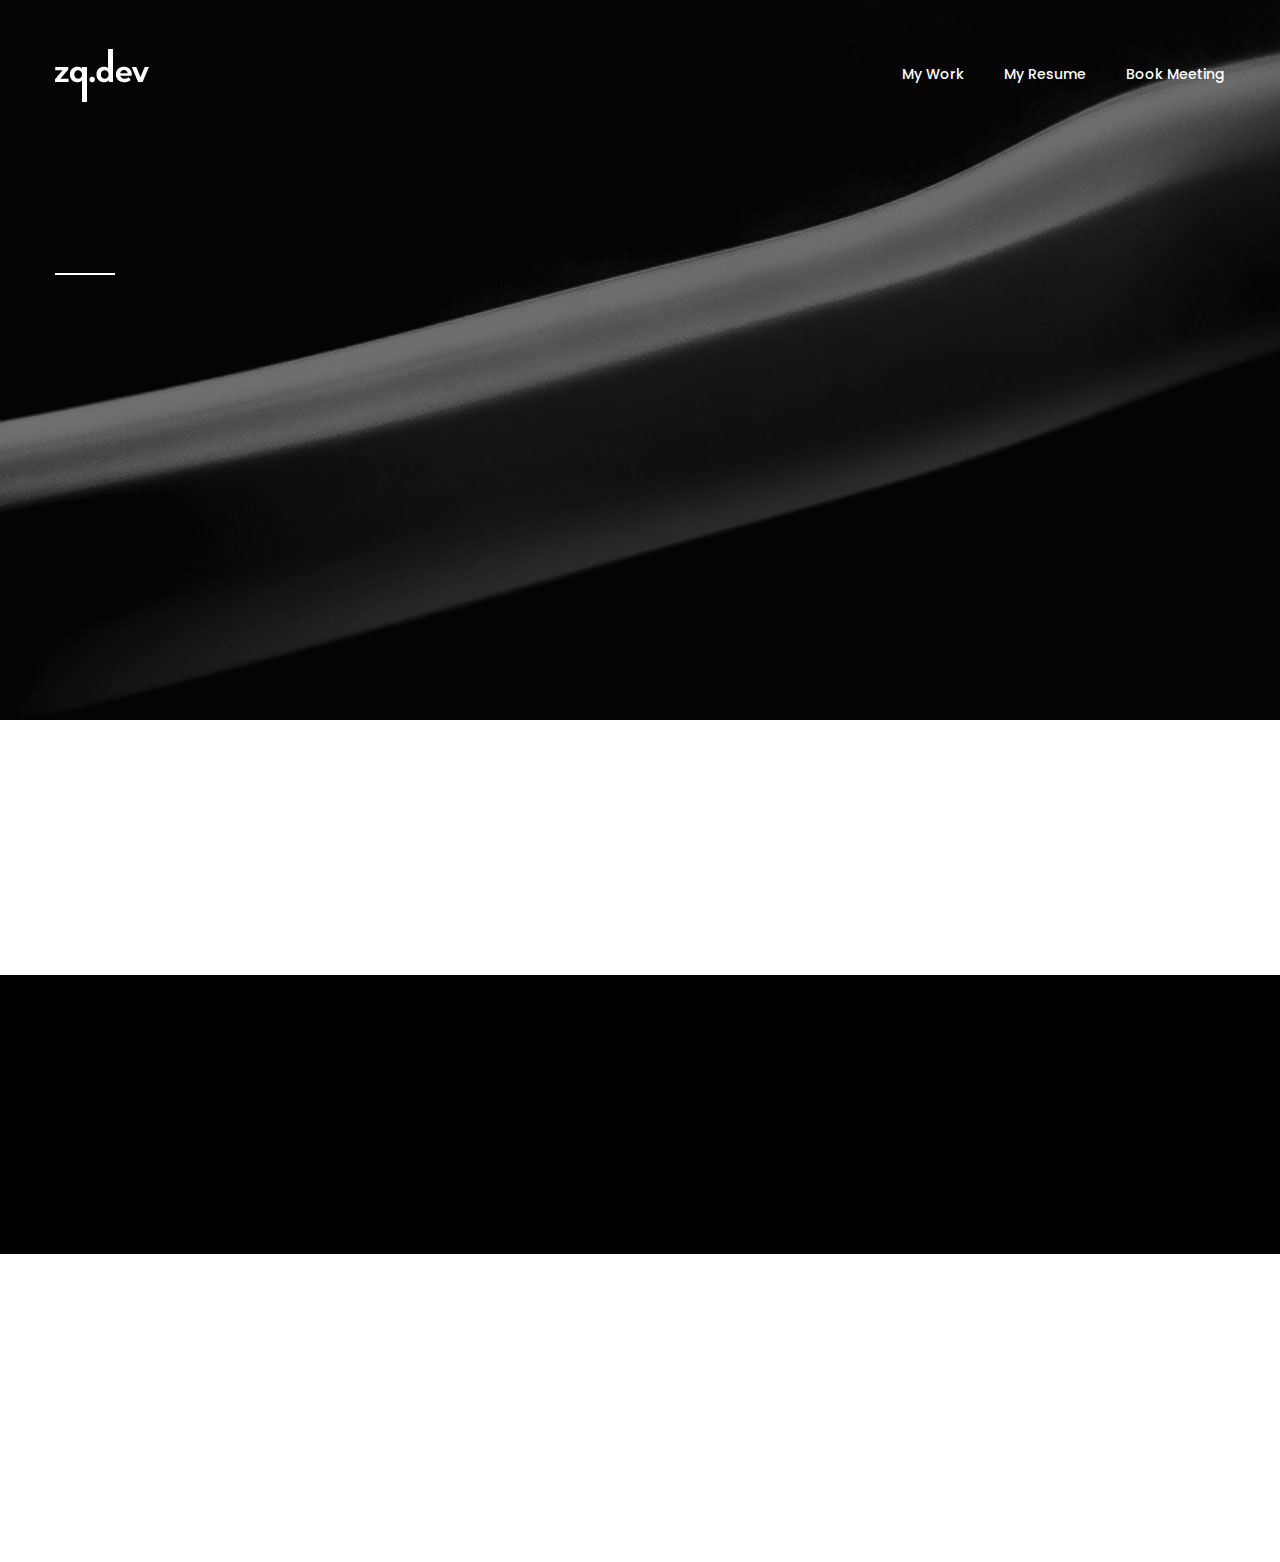
==== commit d5400989: "Modifications in Single Page Header." ====
--- a/index.html
+++ b/index.html
@@ -1,222 +1,231 @@
 <!DOCTYPE html>
 <html lang="en">
 
-	<head>
-
-		<meta charset="utf-8">
-		<meta name="viewport" content="width=device-width, initial-scale=1, shrink-to-fit=no">
-		<meta http-equiv="x-ua-compatible" content="ie=edge">
-
-		<title>Zeeshan Qaswar</title>
-		<link rel="shortcut icon" href="assets/images/logo/favourite-icon.png">
-
-		<!-- css include -->
-		<link rel="stylesheet" type="text/css" href="assets/css/bootstrap.min.css">
-		<link rel="stylesheet" type="text/css" href="assets/css/fontawesome-all.css">
-		<link rel="stylesheet" type="text/css" href="assets/css/icomoon.css">
-		<link rel="stylesheet" type="text/css" href="assets/css/animate.css">
-		<link rel="stylesheet" type="text/css" href="assets/css/owl.carousel.min.css">
-		<link rel="stylesheet" type="text/css" href="assets/css/owl.theme.default.min.css">
-		<link rel="stylesheet" type="text/css" href="assets/css/magnific-popup.css">
-		<link rel="stylesheet" type="text/css" href="assets/css/jquery-ui.css">
-		<link rel="stylesheet" type="text/css" href="assets/css/aos.css">
-
-		<!-- custom - css include -->
-		<link rel="stylesheet" type="text/css" href="assets/css/style.css">
-
-	</head>
-
-
-	<body data-del-class = " home-personal " class="pt-0 home-freelancer">
-
-
-		<!-- backtotop - start -->
-		<div id="thetop"></div>
-		<div id="backtotop">
-			<a href="#" id="scroll">
-				<i class="far fa-arrow-up"></i>
-			</a>
-		</div>
-		<!-- backtotop - end -->
-
-		<!-- preloader - start -->
-		<div id="preloader"></div>
-		<!-- preloader - end -->
-
-
-		<!-- header-section - start
-		================================================== -->
-		<header id="header-section" class="header-section sticky-header text-white clearfix">
-			<div class="container">
-				<div class="row align-items-center">
-
-					<div class="col-lg-4">
-						<div class="brand-logo">
-							<a href="index.html">
-								<img src="assets/images/logo/logo_2.png" alt="logo_not_found">
-							</a>
-							<div class="mobile-menu-btns float-right ul-li-right">
-								<ul class="clearfix">
-									<li>
-										<button type="button" class="menu-btn">
-											<span></span>
-											<span></span>
-											<span></span>
-										</button>
-									</li>
-								</ul>
-							</div>
-						</div>
-					</div>
-
-					<div class="col-lg-8">
-						<nav class="main-menu ul-li-right clearfix">
+<head>
+
+	<meta charset="utf-8">
+	<meta name="viewport" content="width=device-width, initial-scale=1, shrink-to-fit=no">
+	<meta http-equiv="x-ua-compatible" content="ie=edge">
+
+	<title>Zeeshan Qaswar</title>
+	<link rel="shortcut icon" href="assets/images/logo/favourite-icon.png">
+
+	<!-- css include -->
+	<link rel="stylesheet" type="text/css" href="assets/css/bootstrap.min.css">
+	<link rel="stylesheet" type="text/css" href="assets/css/fontawesome-all.css">
+	<link rel="stylesheet" type="text/css" href="assets/css/icomoon.css">
+	<link rel="stylesheet" type="text/css" href="assets/css/animate.css">
+	<link rel="stylesheet" type="text/css" href="assets/css/owl.carousel.min.css">
+	<link rel="stylesheet" type="text/css" href="assets/css/owl.theme.default.min.css">
+	<link rel="stylesheet" type="text/css" href="assets/css/magnific-popup.css">
+	<link rel="stylesheet" type="text/css" href="assets/css/jquery-ui.css">
+	<link rel="stylesheet" type="text/css" href="assets/css/aos.css">
+
+	<!-- custom - css include -->
+	<link rel="stylesheet" type="text/css" href="assets/css/style.css">
+
+</head>
+
+
+<body data-del-class=" home-personal " class="pt-0 home-freelancer">
+
+
+	<!-- backtotop - start -->
+	<div id="thetop"></div>
+	<div id="backtotop">
+		<a href="#" id="scroll">
+			<i class="far fa-arrow-up"></i>
+		</a>
+	</div>
+	<!-- backtotop - end -->
+
+	<!-- preloader - start -->
+	<div id="preloader"></div>
+	<!-- preloader - end -->
+
+
+	<!-- header-section - start
+		================================================== -->
+	<header id="header-section" class="header-section sticky-header text-white clearfix">
+		<div class="container">
+			<div class="row align-items-center">
+
+				<div class="col-lg-4">
+					<div class="brand-logo">
+						<a href="index.html">
+							<img src="assets/images/logo/logo_2.png" alt="logo_not_found">
+						</a>
+						<div class="mobile-menu-btns float-right ul-li-right">
 							<ul class="clearfix">
-								<li><a href="#portfolio-section">My Works</a></li>
-								<!-- <li><a href="#service-section">Experiences</a></li> -->
-								<li><a href="https://docs.google.com/document/d/1-1JnFdIgcGzauRHtnMjfhqkeILklMxCF/edit?usp=sharing&ouid=112006795001232809122&rtpof=true&sd=true" target="_blank">My Resume</a></li>
-								<li><a href="mailto:xeeshanqaswar@gmail.com">Say Hi</a></li>
-							</ul>
-						</nav>
-					</div>
-					
-				</div>
-			</div>
-		</header>
-
-		<div class="sidebar-menu-wrapper">
-			<div id="sidebar-menu" class="sidebar-menu">
-				<span class="close-btn"><i class="fal fa-times"></i></span>
-
-				<div id="menu-list" class="menu-list ul-li-block clearfix">
-					<ul class="clearfix">
-						<li><a href="#portfolio-section">My Works</a></li>
-						<li><a href="#service-section">Experiences</a></li>
-						<li><a href="https://docs.google.com/document/d/1-1JnFdIgcGzauRHtnMjfhqkeILklMxCF/edit?usp=sharing&ouid=112006795001232809122&rtpof=true&sd=true" target="_blank">My Resume</a></li>
-						<li><a href="mailto:xeeshanqaswar@gmail.com">Say Hi</a></li>
-					</ul>
-				</div>
-			</div>
-
-			<div class="overlay"></div>
-		</div>
-		<!-- header-section - end
-		================================================== -->
-
-
-		<!-- main body - start
-		================================================== -->
-		<main>
-
-
-			<!-- banner-section - start
-			================================================== -->
-			<section id="banner-section" class="banner-section personal-banner d-flex align-items-center text-white clearfix" data-background="assets/images/slider/bg_04.jpg">
-				<div class="container">
-					<div class="banner-content">
-						<h1 class="mb-15" data-aos="fade-up" data-aos-delay="100">Zeeshan Qaswar</h1>
-						<h2 class="mb-0" data-aos="fade-up" data-aos-delay="300">Game Developer</h2>
-					</div>
-				</div>
-
-				<div class="absolute-social-wrap sec-ptb-60 pt-0">
-					<div class="container">
-						<div class="social-links-text ul-li clearfix" data-aos="fade-up" data-aos-delay="500">
-							<ul class="clearfix">
-								<li><a href="https://www.linkedin.com/in/zeolion/" target="_blank">Linkedin</a></li>
-								<li><a href="https://github.com/xeeshanqaswar" target="_blank">Github</a></li>
-								<li><a href="https://www.behance.net/zeeshanqawar" target="_blank">Behance</a></li>
-								<li><a href="https://zeeshanqaswar.itch.io/" target="_blank">Itch.io</a></li>
+								<li>
+									<button type="button" class="menu-btn">
+										<span></span>
+										<span></span>
+										<span></span>
+									</button>
+								</li>
 							</ul>
 						</div>
 					</div>
 				</div>
-			</section>
-			<!-- banner-section - end
+
+				<div class="col-lg-8">
+					<nav class="main-menu ul-li-right clearfix">
+						<ul class="clearfix">
+							<li><a href="#portfolio-section">My Work</a></li>
+							<!-- <li><a href="#service-section">Experiences</a></li> -->
+							<li><a href="https://docs.google.com/document/d/1-1JnFdIgcGzauRHtnMjfhqkeILklMxCF/edit?usp=sharing&ouid=112006795001232809122&rtpof=true&sd=true"
+									target="_blank">My Resume</a></li>
+							<!-- <li><a href="mailto:xeeshanqaswar@gmail.com">Say Hi</a></li> -->
+							<li><a href="https://calendly.com/zeeshanqaswar" target="_blank">Book Meeting</a></li>
+
+						</ul>
+					</nav>
+				</div>
+
+			</div>
+		</div>
+	</header>
+
+	<div class="sidebar-menu-wrapper">
+		<div id="sidebar-menu" class="sidebar-menu">
+			<span class="close-btn"><i class="fal fa-times"></i></span>
+
+			<div id="menu-list" class="menu-list ul-li-block clearfix">
+				<ul class="clearfix">
+					<li><a href="#portfolio-section">My Works</a></li>
+					<li><a href="#service-section">Experiences</a></li>
+					<li><a href="https://docs.google.com/document/d/1-1JnFdIgcGzauRHtnMjfhqkeILklMxCF/edit?usp=sharing&ouid=112006795001232809122&rtpof=true&sd=true"
+							target="_blank">My Resume</a></li>
+					<li><a href="mailto:xeeshanqaswar@gmail.com">Say Hi</a></li>
+				</ul>
+			</div>
+		</div>
+
+		<div class="overlay"></div>
+	</div>
+	<!-- header-section - end
+		================================================== -->
+
+
+	<!-- main body - start
+		================================================== -->
+	<main>
+
+
+		<!-- banner-section - start
 			================================================== -->
-
+		<section id="banner-section"
+			class="banner-section personal-banner d-flex align-items-center text-white clearfix"
+			data-background="assets/images/slider/bg_04.jpg">
 			<div class="container">
-				<div class="row justify-content-center">
-					<div class="col-lg-10 col-md-12 sec-ptb-100">
-
-						<!-- portfolio-section - start
+				<div class="banner-content">
+					<h1 class="mb-15" data-aos="fade-up" data-aos-delay="100">Zeeshan Qaswar</h1>
+					<h2 class="mb-0" data-aos="fade-up" data-aos-delay="300">Game Developer</h2>
+				</div>
+			</div>
+
+			<div class="absolute-social-wrap sec-ptb-60 pt-0">
+				<div class="container">
+					<div class="social-links-text ul-li clearfix" data-aos="fade-up" data-aos-delay="500">
+						<ul class="clearfix">
+							<li><a href="https://www.linkedin.com/in/zeolion/" target="_blank">Linkedin</a></li>
+							<li><a href="https://github.com/xeeshanqaswar" target="_blank">Github</a></li>
+							<li><a href="https://www.behance.net/zeeshanqawar" target="_blank">Behance</a></li>
+							<li><a href="https://zeeshanqaswar.itch.io/" target="_blank">Itch.io</a></li>
+						</ul>
+					</div>
+				</div>
+			</div>
+		</section>
+		<!-- banner-section - end
+			================================================== -->
+
+		<div class="container">
+			<div class="row justify-content-center">
+				<div class="col-lg-10 col-md-12 sec-ptb-100">
+
+					<!-- portfolio-section - start
 						================================================== -->
-						<section id="portfolio-section" class="portfolio-section mod clearfix">
-							<div class="container">
-
-								<div class="section-title mb-30" data-aos="fade-right" data-aos-delay="100">
-									<h2 class="title-text mb-0">SHOWCASE</h2>
+					<section id="portfolio-section" class="portfolio-section mod clearfix">
+						<div class="container">
+
+							<div class="section-title mb-30" data-aos="fade-right" data-aos-delay="100">
+								<h2 class="title-text mb-0">SHOWCASE</h2>
+							</div>
+
+							<div class="row">
+
+								<div class="col-lg-6 col-md-6 col-sm-6 col-xs-12">
+									<a href="#!" class="portfolio-fullimage add-effect" data-aos="fade-up"
+										data-aos-delay="100">
+										<img src="assets/images/portfolio/10_freelancer/img_1.jpg"
+											alt="image_not_found">
+										<span class="item-content-2">
+											<strong class="item-title">Creativia</strong>
+											<small class="item-brand">Branding</small>
+										</span>
+									</a>
 								</div>
 
-								<div class="row">
-
-									<div class="col-lg-6 col-md-6 col-sm-6 col-xs-12">
-										<a href="#!" class="portfolio-fullimage add-effect" data-aos="fade-up" data-aos-delay="100">
-											<img src="assets/images/portfolio/10_freelancer/img_1.jpg" alt="image_not_found">
-											<span class="item-content-2">
-												<strong class="item-title">Creativia</strong>
-												<small class="item-brand">Branding</small>
-											</span>
-										</a>
-									</div>
-
-								</div>
-
 							</div>
-						</section>
-						<!-- portfolio-section - end
+
+						</div>
+					</section>
+					<!-- portfolio-section - end
 						================================================== -->
 
+				</div>
+			</div>
+		</div>
+
+		<!-- calltoaction-section - start
+			================================================== -->
+		<section id="calltoaction-section"
+			class="calltoaction-section sec-ptb-100 bg-default-black text-white text-center clearfix">
+			<div class="container">
+
+				<h2 class="title-text mb-0" data-aos="fade-up" data-aos-delay="100">
+					<span class="d-block mb-15">Drop me a line</span>
+					xeeshanqaswar@gmail.com
+				</h2>
+
+			</div>
+		</section>
+		<!-- calltoaction-section - end
+			================================================== -->
+
+
+	</main>
+	<!-- main body - end
+		================================================== -->
+
+
+	<!-- footer-section - start
+		================================================== -->
+	<footer id="footer-section" class="footer-section sec-ptb-100 clearfix">
+		<div class="container">
+			<div class="row align-items-center justify-content-lg-between">
+
+				<div class="col-lg-4 col-md-6 col-sm-12 col-xs-12">
+					<div class="brand-logo mb-30 clearfix" data-aos="fade-up" data-aos-delay="100">
+						<a href="index.html">
+							<img src="assets/images/logo/logo_1.png" alt="logo_not_found">
+						</a>
 					</div>
-				</div>
-			</div>
-
-			<!-- calltoaction-section - start
-			================================================== -->
-			<section id="calltoaction-section" class="calltoaction-section sec-ptb-100 bg-default-black text-white text-center clearfix">
-				<div class="container">
-
-					<h2 class="title-text mb-0" data-aos="fade-up" data-aos-delay="100">
-						<span class="d-block mb-15">Drop me a line</span>
-						xeeshanqaswar@gmail.com
-					</h2>
-
-				</div>
-			</section>
-			<!-- calltoaction-section - end
-			================================================== -->
-
-
-		</main>
-		<!-- main body - end
-		================================================== -->
-
-
-		<!-- footer-section - start
-		================================================== -->
-		<footer id="footer-section" class="footer-section sec-ptb-100 clearfix">
-			<div class="container">
-				<div class="row align-items-center justify-content-lg-between">
-
-					<div class="col-lg-4 col-md-6 col-sm-12 col-xs-12">
-						<div class="brand-logo mb-30 clearfix" data-aos="fade-up" data-aos-delay="100">
-							<a href="index.html">
-								<img src="assets/images/logo/logo_1.png" alt="logo_not_found">
-							</a>
-						</div>
-
-						<div class="social-links-text ul-li clearfix" data-aos="fade-up" data-aos-delay="300">
-							<ul class="clearfix">
-								<li><a href="https://www.linkedin.com/in/zeolion/" target="_blank">Linkedin</a></li>
-								<li><a href="https://github.com/xeeshanqaswar" target="_blank">Github</a></li>
-								<li><a href="https://www.behance.net/zeeshanqawar" target="_blank">Behance</a></li>
-								<li><a href="https://zeeshanqaswar.itch.io/" target="_blank">Itch.io</a></li>
-							</ul>
-						</div>
+
+					<div class="social-links-text ul-li clearfix" data-aos="fade-up" data-aos-delay="300">
+						<ul class="clearfix">
+							<li><a href="https://www.linkedin.com/in/zeolion/" target="_blank">Linkedin</a></li>
+							<li><a href="https://github.com/xeeshanqaswar" target="_blank">Github</a></li>
+							<li><a href="https://www.behance.net/zeeshanqawar" target="_blank">Behance</a></li>
+							<li><a href="https://zeeshanqaswar.itch.io/" target="_blank">Itch.io</a></li>
+						</ul>
 					</div>
-
-					<div class="col-lg-5 col-md-6 col-sm-12 col-xs-12">
-						<!-- <div class="instagram-shoots ul-li-right clearfix" data-aos="fade-up" data-aos-delay="500">
+				</div>
+
+				<div class="col-lg-5 col-md-6 col-sm-12 col-xs-12">
+					<!-- <div class="instagram-shoots ul-li-right clearfix" data-aos="fade-up" data-aos-delay="500">
 							<ul class="zoom-gallery clearfix">
 								<li>
 									<span class="icon">
@@ -245,55 +254,60 @@
 								</li>
 							</ul>
 						</div> -->
-					</div>
-					
-				</div>
-			</div>
-		</footer>
-		<!-- footer-section - end
-		================================================== -->
-
-
-		<!-- jquery include -->
-		<script src="assets/js/jquery-1.10.1.min.js"></script>
-		<script src="assets/js/popper.min.js"></script>
-		<script src="assets/js/bootstrap.min.js"></script>
-		<script src="assets/js/owl.carousel.min.js"></script>
-		<script src="assets/js/counterup.min.js"></script>
-		<script src="assets/js/waypoints.min.js"></script>
-		<script src="assets/js/countdown.js"></script>
-		<script src="assets/js/magnific-popup.min.js"></script>
-		<script src="assets/js/isotope.pkgd.min.js"></script>
-		<script src="assets/js/masonry.pkgd.min.js"></script>
-		<script src="assets/js/imagesloaded.pkgd.min.js"></script>
-		<script src="assets/js/jquery-ui.js"></script>
-		<script src="assets/js/aos.js"></script>
-		<script src="assets/js/validate.js"></script>
-
-		<!-- mobile menu - jquery include -->
-        <script src="assets/js/mCustomScrollbar.js"></script>
-
-		<!-- custom - jquery include -->
-		<script src="assets/js/custom.js"></script>
-
-		<script>
-
-			$(document).ready(function (){
-
-				document.querySelector(".portfolio-section.mod .row").innerHTML = " ";
-
-				fetch("https://xeeshanqaswar.github.io/File-Hosting/jsonfiles/game.json")
+				</div>
+
+			</div>
+		</div>
+	</footer>
+	<!-- footer-section - end
+		================================================== -->
+
+
+	<!-- jquery include -->
+	<script src="assets/js/jquery-1.10.1.min.js"></script>
+	<script src="assets/js/popper.min.js"></script>
+	<script src="assets/js/bootstrap.min.js"></script>
+	<script src="assets/js/owl.carousel.min.js"></script>
+	<script src="assets/js/counterup.min.js"></script>
+	<script src="assets/js/waypoints.min.js"></script>
+	<script src="assets/js/countdown.js"></script>
+	<script src="assets/js/magnific-popup.min.js"></script>
+	<script src="assets/js/isotope.pkgd.min.js"></script>
+	<script src="assets/js/masonry.pkgd.min.js"></script>
+	<script src="assets/js/imagesloaded.pkgd.min.js"></script>
+	<script src="assets/js/jquery-ui.js"></script>
+	<script src="assets/js/aos.js"></script>
+	<script src="assets/js/validate.js"></script>
+
+	<!-- mobile menu - jquery include -->
+	<script src="assets/js/mCustomScrollbar.js"></script>
+
+	<!-- custom - jquery include -->
+	<script src="assets/js/custom.js"></script>
+
+	<script>
+
+		$(document).ready(function () {
+
+			document.querySelector(".portfolio-section.mod .row").innerHTML = " ";
+
+			fetch("https://xeeshanqaswar.github.io/File-Hosting/jsonfiles/game.json")
 				.then(response => {
-				if (!response.ok) {
-					throw new Error('Network response was not ok');
-				}
+					if (!response.ok) {
+						throw new Error('Network response was not ok');
+					}
 					return response.json();
 				})
 				.then(data => {
 
-					for (let i = 0; i < 6 ; i++){
-						var newItem= `<div class="col-lg-6 col-md-6 col-sm-6 col-xs-12">
-										<a href="${"singlePortfolio.html?Id=" + i}" class="portfolio-fullimage add-effect" data-aos="fade-up">
+					let delayValue = 100;
+					for (let i = 0; i < Object.keys(data).length; i++) {
+
+						if (i == 5 || i == 6)
+							continue;
+
+						var newItem = `<div class="col-lg-6 col-md-6 col-sm-6 col-xs-12">
+										<a href="${"singlePortfolio.html?Id=" + i}" class="portfolio-fullimage add-effect" data-aos="fade-up" data-aos-delay="${delayValue * (i + 1)}">
 										<img src="${data[i].thumbnail}" alt="image_not_found">
 										<span class="item-content-2">
 											<strong class="item-title">${data[i].name}</strong>
@@ -315,12 +329,13 @@
 				});
 
 
-				
-			});
-
-
-
-		</script>
-
-	</body>
+
+		});
+
+
+
+	</script>
+
+</body>
+
 </html>--- a/assets/css/style.css
+++ b/assets/css/style.css
@@ -47,12 +47,14 @@
 @import url("https://fonts.googleapis.com/css?family=Playfair+Display:400,400i,500,500i,600,600i,700,700i,800,800i,900,900i&display=swap");
 @import url("https://fonts.googleapis.com/css?family=Poppins:100,100i,200,200i,300,300i,400,400i,500,500i,600,600i,700,700i,800,800i,900,900i&display=swap");
 @import url("https://fonts.googleapis.com/css?family=Montserrat:100,100i,200,200i,300,300i,400,400i,500,500i,600,600i,700,700i,800,800i,900,900i&display=swap");
+
 @font-face {
   font-family: "PWSignaturetwo";
   src: url("../fonts/pw_signature_two/PWSignaturetwo.woff2") format("woff2"), url("../fonts/pw_signature_two/PWSignaturetwo.woff") format("woff");
   font-weight: 500;
   font-style: normal;
 }
+
 /* global area - start
 ==================================================================================================== */
 body {
@@ -88,20 +90,24 @@
 .masoney-grid {
   margin: -15px;
 }
+
 .masoney-grid .grid-item,
 .masoney-grid .grid-sizer {
   float: left;
   width: 33.333%;
   display: inline-block;
 }
+
 .masoney-grid .grid-item.grid-66,
 .masoney-grid .grid-sizer.grid-66 {
   width: 66.666%;
 }
+
 .masoney-grid .grid-item.grid-50,
 .masoney-grid .grid-sizer.grid-50 {
   width: 50%;
 }
+
 .masoney-grid .grid-item {
   padding: 15px;
 }
@@ -113,6 +119,7 @@
   text-decoration: none;
   font-family: "Poppins", sans-serif;
 }
+
 a:hover,
 button:hover {
   text-decoration: none;
@@ -124,6 +131,7 @@
   border: none;
   background: none;
 }
+
 button:focus {
   outline: none;
 }
@@ -144,13 +152,22 @@
   background-position: center center;
 }
 
-h1, h2, h3, h4, h5, h6 {
+h1,
+h2,
+h3,
+h4,
+h5,
+h6 {
   font-weight: 700;
   color: #000000;
   font-family: "Montserrat", sans-serif;
 }
 
-strong, span, small, label, i {
+strong,
+span,
+small,
+label,
+i {
   margin: 0px;
   padding: 0px;
   font-family: "Poppins", sans-serif;
@@ -160,7 +177,10 @@
   position: relative;
   margin-bottom: 30px;
 }
-.form-item input, .form-item textarea, .form-item select {
+
+.form-item input,
+.form-item textarea,
+.form-item select {
   width: 100%;
   border: none;
   outline: none;
@@ -170,19 +190,26 @@
   transition: all 0.3s ease-in-out;
   border-bottom: 1px solid #ededed;
 }
-.form-item input:focus, .form-item textarea:focus, .form-item select:focus {
+
+.form-item input:focus,
+.form-item textarea:focus,
+.form-item select:focus {
   outline: none;
   box-shadow: none;
   border-color: #000000;
 }
-.form-item input, .form-item select {
+
+.form-item input,
+.form-item select {
   height: 50px;
 }
+
 .form-item textarea {
   width: 100%;
   display: block;
   min-height: 120px;
 }
+
 .form-item .submit-btn {
   top: 50%;
   right: 20px;
@@ -200,13 +227,14 @@
   cursor: pointer;
   margin-top: 2px;
   -webkit-appearance: none;
-     -moz-appearance: none;
-          appearance: none;
+  -moz-appearance: none;
+  appearance: none;
   position: relative;
   margin-right: 10px;
   border-radius: 100%;
   border: 2px solid #000000;
 }
+
 .radio-btn input:before {
   top: 50%;
   left: 50%;
@@ -220,9 +248,11 @@
   transition: all 0.3s ease-in-out;
   transform: translate(-50%, -50%);
 }
+
 .radio-btn input:checked:before {
   opacity: 1;
 }
+
 .radio-btn label {
   margin: 0px;
   line-height: 1;
@@ -259,13 +289,16 @@
   background: #c2c2c2;
   transition: all 0.3s ease-in-out;
 }
+
 .owl-theme .owl-dots .owl-dot:hover span {
   background: #000000;
 }
+
 .owl-theme .owl-dots .owl-dot.active span {
   transform: scale(1.3);
   background: #000000;
 }
+
 .owl-theme .owl-nav .owl-next,
 .owl-theme .owl-nav .owl-prev {
   margin: 0px;
@@ -276,10 +309,12 @@
   border-radius: 100%;
   background: #000000;
 }
-.owl-theme .owl-nav .owl-next > span,
-.owl-theme .owl-nav .owl-prev > span {
+
+.owl-theme .owl-nav .owl-next>span,
+.owl-theme .owl-nav .owl-prev>span {
   display: none;
 }
+
 .owl-theme .owl-nav .owl-next:before,
 .owl-theme .owl-nav .owl-prev:before {
   top: 50%;
@@ -293,40 +328,52 @@
   transition: all 0.3s ease-in-out;
   transform: translate(-50%, -50%);
 }
+
 .owl-theme .owl-nav .owl-next:hover,
 .owl-theme .owl-nav .owl-prev:hover {
   background: transparent;
 }
+
 .owl-theme .owl-nav .owl-prev {
   margin-right: 5px;
 }
+
 .owl-theme .owl-nav .owl-prev:before {
   content: "";
 }
+
 .owl-theme .owl-nav .owl-next:before {
   content: "";
 }
+
 .owl-theme.arrow-left-right .owl-nav {
   margin: 0px;
 }
+
 .owl-theme.arrow-left-right .owl-nav .owl-next,
 .owl-theme.arrow-left-right .owl-nav .owl-prev {
   top: 50%;
   position: absolute;
   transform: translateY(-50%);
 }
+
 .owl-theme.arrow-left-right .owl-nav .owl-prev {
   left: 15px;
 }
+
 .owl-theme.arrow-left-right .owl-nav .owl-next {
   right: 15px;
 }
-.owl-theme.owl-arrow .owl-nav, .owl-theme.arrow-top-right .owl-nav {
+
+.owl-theme.owl-arrow .owl-nav,
+.owl-theme.arrow-top-right .owl-nav {
   display: table;
   margin: 0px auto;
   position: relative;
 }
-.owl-theme.owl-arrow .owl-nav:before, .owl-theme.arrow-top-right .owl-nav:before {
+
+.owl-theme.owl-arrow .owl-nav:before,
+.owl-theme.arrow-top-right .owl-nav:before {
   top: 50%;
   left: 50%;
   width: 5px;
@@ -338,26 +385,35 @@
   background-color: #000000;
   transform: translate(-50%, -50%);
 }
+
 .owl-theme.owl-arrow .owl-nav .owl-next,
-.owl-theme.owl-arrow .owl-nav .owl-prev, .owl-theme.arrow-top-right .owl-nav .owl-next,
+.owl-theme.owl-arrow .owl-nav .owl-prev,
+.owl-theme.arrow-top-right .owl-nav .owl-next,
 .owl-theme.arrow-top-right .owl-nav .owl-prev {
   float: left;
   display: inline-block;
 }
+
 .owl-theme.owl-arrow .owl-nav .owl-next:before,
-.owl-theme.owl-arrow .owl-nav .owl-prev:before, .owl-theme.arrow-top-right .owl-nav .owl-next:before,
+.owl-theme.owl-arrow .owl-nav .owl-prev:before,
+.owl-theme.arrow-top-right .owl-nav .owl-next:before,
 .owl-theme.arrow-top-right .owl-nav .owl-prev:before {
   color: #b8b8b8;
   font-size: 42px;
 }
+
 .owl-theme.owl-arrow .owl-nav .owl-next:hover:before,
-.owl-theme.owl-arrow .owl-nav .owl-prev:hover:before, .owl-theme.arrow-top-right .owl-nav .owl-next:hover:before,
+.owl-theme.owl-arrow .owl-nav .owl-prev:hover:before,
+.owl-theme.arrow-top-right .owl-nav .owl-next:hover:before,
 .owl-theme.arrow-top-right .owl-nav .owl-prev:hover:before {
   color: #000000;
 }
-.owl-theme.owl-arrow .owl-nav .owl-prev, .owl-theme.arrow-top-right .owl-nav .owl-prev {
+
+.owl-theme.owl-arrow .owl-nav .owl-prev,
+.owl-theme.arrow-top-right .owl-nav .owl-prev {
   margin-right: 15px;
 }
+
 .owl-theme.arrow-top-right .owl-nav {
   top: -105px;
   right: -13px;
@@ -367,9 +423,11 @@
 .bg-default-black.text-white .owl-theme .owl-dots .owl-dot span {
   background: rgba(255, 255, 255, 0.8);
 }
+
 .bg-default-black.text-white .owl-theme .owl-dots .owl-dot:hover span {
   background: #ffffff;
 }
+
 .bg-default-black.text-white .owl-theme .owl-dots .owl-dot.active span {
   background: #ffffff;
 }
@@ -378,47 +436,51 @@
 ================================================== */
 /* list style settings - start 
 ================================================== */
-.ul-li > ul {
+.ul-li>ul {
   margin: 0px;
   padding: 0px;
   display: table;
 }
-.ul-li > ul > li {
+
+.ul-li>ul>li {
   float: left;
   list-style: none;
   display: inline-block;
 }
 
-.ul-li-block > ul {
+.ul-li-block>ul {
   width: 100%;
   margin: 0px;
   padding: 0px;
   display: table;
 }
-.ul-li-block > ul > li {
+
+.ul-li-block>ul>li {
   width: 100%;
   display: table;
   list-style: none;
 }
 
-.ul-li-right > ul {
+.ul-li-right>ul {
   margin: 0px;
   padding: 0px;
   float: right;
   display: table;
 }
-.ul-li-right > ul > li {
+
+.ul-li-right>ul>li {
   float: left;
   list-style: none;
   display: inline-block;
 }
 
-.ul-li-center > ul {
+.ul-li-center>ul {
   padding: 0px;
   margin: 0 auto;
   display: table;
 }
-.ul-li-center > ul > li {
+
+.ul-li-center>ul>li {
   float: left;
   list-style: none;
   display: inline-block;
@@ -428,26 +490,30 @@
 ================================================== */
 /* social links - start
 ================================================== */
-.social-links > ul > li {
+.social-links>ul>li {
   margin-right: 35px;
 }
-.social-links > ul > li:last-child {
+
+.social-links>ul>li:last-child {
   margin-right: 0px !important;
 }
-.social-links > ul > li > a {
+
+.social-links>ul>li>a {
   color: #000000;
   font-size: 14px;
 }
-.social-links > ul > li > a:hover {
+
+.social-links>ul>li>a:hover {
   opacity: 0.5;
 }
 
-.social-links-text > ul > li {
+.social-links-text>ul>li {
   position: relative;
   margin-right: 20px;
   padding-right: 20px;
 }
-.social-links-text > ul > li:after {
+
+.social-links-text>ul>li:after {
   top: 50%;
   right: -2px;
   width: 4px;
@@ -459,20 +525,24 @@
   background-color: #dddddd;
   transform: translateY(-50%);
 }
-.social-links-text > ul > li:last-child {
+
+.social-links-text>ul>li:last-child {
   margin-right: 0px !important;
   padding-right: 0px !important;
 }
-.social-links-text > ul > li:last-child:after {
+
+.social-links-text>ul>li:last-child:after {
   display: none;
 }
-.social-links-text > ul > li > a {
+
+.social-links-text>ul>li>a {
   display: block;
   font-weight: 500;
   position: relative;
   color: #000000;
 }
-.social-links-text > ul > li > a:before {
+
+.social-links-text>ul>li>a:before {
   width: 0px;
   left: auto;
   right: 0px;
@@ -483,32 +553,37 @@
   background: #000000;
   transition: width 0.3s linear;
 }
-.social-links-text > ul > li > a:hover:before {
+
+.social-links-text>ul>li>a:hover:before {
   left: 0px;
   width: 100%;
   right: auto;
 }
 
-.text-white .social-links-text > ul > li:after {
+.text-white .social-links-text>ul>li:after {
   background-color: #ffffff;
 }
-.text-white .social-links-text > ul > li > a {
+
+.text-white .social-links-text>ul>li>a {
   color: #ffffff;
 }
-.text-white .social-links-text > ul > li > a:before {
+
+.text-white .social-links-text>ul>li>a:before {
   background-color: #ffffff;
 }
 
-.social-links-round > ul > li {
+.social-links-round>ul>li {
   width: 33px;
   height: 33px;
   margin-right: 10px;
   text-align: center;
 }
-.social-links-round > ul > li:last-child {
+
+.social-links-round>ul>li:last-child {
   margin-right: 0px !important;
 }
-.social-links-round > ul > li > a {
+
+.social-links-round>ul>li>a {
   width: 100%;
   height: 100%;
   display: block;
@@ -517,7 +592,8 @@
   line-height: 35px;
   border-radius: 100%;
 }
-.social-links-round > ul > li > a:hover {
+
+.social-links-round>ul>li>a:hover {
   color: #ffffff;
   background-color: #000000;
 }
@@ -526,13 +602,14 @@
 ================================================== */
 /* post meta - start
 ================================================== */
-.post-meta > ul > li {
+.post-meta>ul>li {
   font-weight: 500;
   position: relative;
   margin-right: 10px;
   padding-right: 10px;
 }
-.post-meta > ul > li:after {
+
+.post-meta>ul>li:after {
   top: 50%;
   right: -2px;
   width: 4px;
@@ -543,14 +620,17 @@
   transform: translateY(-50%);
   background-color: #434343;
 }
-.post-meta > ul > li:last-child {
+
+.post-meta>ul>li:last-child {
   margin-right: 0px !important;
   padding-right: 0px !important;
 }
-.post-meta > ul > li:last-child:after {
+
+.post-meta>ul>li:last-child:after {
   display: none;
 }
-.post-meta > ul > li > a {
+
+.post-meta>ul>li>a {
   font-weight: 500;
   color: #000000;
 }
@@ -564,9 +644,11 @@
   font-size: 12px;
   margin-right: 2px;
 }
+
 .rating-star ul li:last-child {
   margin-right: 0px;
 }
+
 .rating-star ul li.active {
   color: #000000;
 }
@@ -575,16 +657,18 @@
 ================================================== */
 /* pagination - start
 ================================================== */
-.pagination-nav > ul > li {
+.pagination-nav>ul>li {
   height: 40px;
   min-width: 40px;
   margin-right: 1px;
   text-align: center;
 }
-.pagination-nav > ul > li:last-child {
+
+.pagination-nav>ul>li:last-child {
   margin-right: 0px !important;
 }
-.pagination-nav > ul > li > a {
+
+.pagination-nav>ul>li>a {
   height: 100%;
   height: 100%;
   color: #434343;
@@ -594,7 +678,9 @@
   padding: 0px 15px;
   line-height: 40px;
 }
-.pagination-nav > ul > li:hover > a, .pagination-nav > ul > li.active > a {
+
+.pagination-nav>ul>li:hover>a,
+.pagination-nav>ul>li.active>a {
   color: #ffffff;
   background-color: #000000;
 }
@@ -606,10 +692,12 @@
 .other-post-wrap .other-post {
   padding: 60px;
 }
+
 .other-post-wrap .other-post span,
 .other-post-wrap .other-post small {
   display: block;
 }
+
 .other-post-wrap .other-post small {
   font-size: 12px;
   margin-bottom: 35px;
@@ -617,23 +705,28 @@
   color: #434343;
   text-transform: uppercase;
 }
+
 .other-post-wrap .other-post span {
   font-size: 24px;
   font-weight: 700;
   color: #000000;
   font-family: "Montserrat", sans-serif;
 }
+
 .other-post-wrap .other-post:nth-child(odd) {
   text-align: right;
   background-color: #f2f2f2;
 }
+
 .other-post-wrap .other-post:nth-child(even) {
   color: #ffffff;
   background-color: #000000;
 }
+
 .other-post-wrap .other-post:nth-child(even) small {
   color: #ffffff;
 }
+
 .other-post-wrap .other-post:nth-child(even) span {
   color: #ffffff;
 }
@@ -716,6 +809,7 @@
   background-color: #000000;
   transition: 0.6s cubic-bezier(0.165, 0.84, 0.44, 1);
 }
+
 .btn:before {
   top: 0px;
   width: 0px;
@@ -728,41 +822,52 @@
   background: #ededed;
   transition: width 0.2s linear;
 }
+
 .btn:hover {
   color: #000000;
 }
+
 .btn:hover:before {
   left: 0px;
   width: 100%;
   right: auto;
 }
+
 .btn.bg-white {
   color: #000000;
 }
+
 .btn.bg-white:before {
   background-color: #000000;
 }
+
 .btn.bg-white:hover {
   color: #ffffff;
 }
+
 .btn.btn-border {
   line-height: 43px;
   color: #000000;
   background-color: transparent;
   border: 2px solid #000000;
 }
+
 .btn.btn-border:before {
   background: #000000;
 }
+
 .btn.btn-border:hover {
   color: #ffffff;
 }
+
 .btn.btn-border.border-white {
   color: #ffffff;
 }
+
 .btn.btn-border.border-white:before {
   background: #ffffff;
 }
+
 .btn.btn-border.border-white:hover {
   color: #000000;
 }
@@ -784,6 +889,7 @@
   background-color: #1b1b1b;
   text-transform: uppercase;
 }
+
 .store-btn .icon {
   float: left;
   width: 55px;
@@ -794,12 +900,14 @@
   text-align: center;
   background-color: #323232;
 }
+
 .store-btn .content {
   display: table;
   text-align: left;
   padding-top: 13px;
   padding-left: 18px;
 }
+
 .store-btn .content small {
   display: block;
   line-height: 1;
@@ -807,6 +915,7 @@
   font-weight: 500;
   margin-bottom: 5px;
 }
+
 .store-btn .content strong {
   display: table;
   line-height: 1;
@@ -829,6 +938,7 @@
   background-color: #ffffff;
   animation: ripple 2s linear infinite;
 }
+
 .popup-video i {
   margin-left: 7px;
 }
@@ -844,30 +954,38 @@
     }
   } */
 }
+
 .section-title .title-text {
   font-size: 32px;
   font-weight: 600;
 }
+
 .section-title p {
   font-size: 16px;
 }
+
 .section-title .leaf_image {
   max-width: 180px;
   display: inline-block;
 }
+
 .section-title.size-increase .title-text {
   font-size: 42px;
 }
+
 .section-title.border-left {
   padding-left: 100px;
   border-left: 2px solid #000000 !important;
 }
+
 .section-title.has-tb-line {
   padding-top: 60px;
   position: relative;
   padding-bottom: 60px;
 }
-.section-title.has-tb-line:after, .section-title.has-tb-line:before {
+
+.section-title.has-tb-line:after,
+.section-title.has-tb-line:before {
   left: 50%;
   width: 2px;
   content: "";
@@ -876,9 +994,11 @@
   background-color: #000000;
   transform: translateX(-50%);
 }
+
 .section-title.has-tb-line:before {
   top: 0px;
 }
+
 .section-title.has-tb-line:after {
   bottom: 0px;
 }
@@ -903,15 +1023,18 @@
 .table-wrap .table {
   margin: 0px;
 }
+
 .table-wrap .table thead {
   color: #ffffff;
   background-color: #000000;
 }
+
 .table-wrap .table thead th {
   border: none;
   padding: 22px 20px;
   vertical-align: middle;
 }
+
 .table-wrap .table tbody td {
   padding: 60px 20px;
   vertical-align: middle;
@@ -997,21 +1120,26 @@
   0% {
     box-shadow: 0px 0px 0px 0px rgba(255, 255, 255, 0.7);
   }
+
   70% {
     box-shadow: 0px 0px 0px 20px rgba(255, 255, 255, 0);
   }
+
   100% {
     box-shadow: 0px 0px 0px 0px rgba(255, 255, 255, 0);
   }
 }
+
 @keyframes ripple {
   0% {
     box-shadow: 0px 0px 0px 0px rgba(255, 255, 255, 0.2), 0px 0px 0px 10px rgba(255, 255, 255, 0.2), 0px 0px 0px 20px rgba(255, 255, 255, 0.2);
   }
+
   100% {
     box-shadow: 0px 0px 0px 10px rgba(255, 255, 255, 0.2), 0px 0px 0px 20px rgba(255, 255, 255, 0.2), 0px 0px 0px 30px rgba(255, 255, 255, 0);
   }
 }
+
 /* css animation - end
 ================================================== */
 /* transition - start
@@ -1029,15 +1157,17 @@
 ==================================================================================================== */
 /* header section - start
 ================================================== */
-.header-section .brand-logo > a {
+.header-section .brand-logo>a {
   max-width: 100px;
 }
+
 .header-section .menu-btn {
   width: 46px;
   height: 22px;
   float: right;
   position: relative;
 }
+
 .header-section .menu-btn span {
   height: 2px;
   display: block;
@@ -1046,31 +1176,38 @@
   background-color: #000000;
   transition: all 0.2s ease-in-out;
 }
+
 .header-section .menu-btn span:nth-child(1) {
   top: 0px;
   left: 0px;
   width: 36px;
 }
+
 .header-section .menu-btn span:nth-child(2) {
   top: 50%;
   left: 50%;
   width: 26px;
   transform: translate(-50%, -50%);
 }
+
 .header-section .menu-btn span:nth-child(3) {
   right: 0px;
   width: 36px;
   bottom: 0px;
 }
+
 .header-section .menu-btn:hover span:nth-child(1) {
   left: 9px;
 }
+
 .header-section .menu-btn:hover span:nth-child(2) {
   width: 36px;
 }
+
 .header-section .menu-btn:hover span:nth-child(3) {
   right: 9px;
 }
+
 .header-section .menu-btn-round {
   width: 44px;
   height: 44px;
@@ -1081,51 +1218,64 @@
   border-radius: 100%;
   background-color: #000000;
 }
+
 .header-section .mobile-menu-btns {
   display: none;
   padding: 15px 0px;
 }
-.header-section .mobile-menu-btns > ul > li {
+
+.header-section .mobile-menu-btns>ul>li {
   margin-right: 20px;
 }
-.header-section .mobile-menu-btns > ul > li:last-child {
+
+.header-section .mobile-menu-btns>ul>li:last-child {
   margin-right: 0px !important;
 }
-.header-section .mobile-menu-btns > ul > li .menu-btn {
+
+.header-section .mobile-menu-btns>ul>li .menu-btn {
   width: 40px;
   height: 20px;
   margin: 1px 0px;
 }
-.header-section .mobile-menu-btns > ul > li .menu-btn span:nth-child(1) {
+
+.header-section .mobile-menu-btns>ul>li .menu-btn span:nth-child(1) {
   width: 34px;
 }
-.header-section .mobile-menu-btns > ul > li .menu-btn span:nth-child(3) {
+
+.header-section .mobile-menu-btns>ul>li .menu-btn span:nth-child(3) {
   width: 34px;
 }
-.header-section .mobile-menu-btns > ul > li .menu-btn:hover span:nth-child(1) {
+
+.header-section .mobile-menu-btns>ul>li .menu-btn:hover span:nth-child(1) {
   left: 6px;
 }
-.header-section .mobile-menu-btns > ul > li .menu-btn:hover span:nth-child(2) {
+
+.header-section .mobile-menu-btns>ul>li .menu-btn:hover span:nth-child(2) {
   width: 34px;
 }
-.header-section .mobile-menu-btns > ul > li .menu-btn:hover span:nth-child(3) {
+
+.header-section .mobile-menu-btns>ul>li .menu-btn:hover span:nth-child(3) {
   right: 6px;
 }
-.header-section .main-menu > ul > li {
+
+.header-section .main-menu>ul>li {
   padding: 10px 0px;
   margin-right: 40px;
 }
-.header-section .main-menu > ul > li:last-child {
+
+.header-section .main-menu>ul>li:last-child {
   margin-right: 0px !important;
 }
-.header-section .main-menu > ul > li > a {
+
+.header-section .main-menu>ul>li>a {
   display: block;
   font-size: 14px;
   font-weight: 500;
   position: relative;
   color: #000000;
 }
-.header-section .main-menu > ul > li > a:before {
+
+.header-section .main-menu>ul>li>a:before {
   width: 0px;
   left: auto;
   right: 0px;
@@ -1136,19 +1286,24 @@
   background: #000000;
   transition: width 0.3s linear;
 }
-.header-section .main-menu > ul > li:hover > a:before, .header-section .main-menu > ul > li.active > a:before {
+
+.header-section .main-menu>ul>li:hover>a:before,
+.header-section .main-menu>ul>li.active>a:before {
   left: 0px;
   width: 100%;
   right: auto;
 }
-.header-section .main-menu > ul > .menu-item-has-child {
+
+.header-section .main-menu>ul>.menu-item-has-child {
   position: relative;
 }
-.header-section .main-menu > ul > .menu-item-has-child > a {
+
+.header-section .main-menu>ul>.menu-item-has-child>a {
   position: relative;
   padding-right: 16px;
 }
-.header-section .main-menu > ul > .menu-item-has-child > a:after {
+
+.header-section .main-menu>ul>.menu-item-has-child>a:after {
   top: 6.6px;
   right: 0px;
   line-height: 1;
@@ -1160,11 +1315,13 @@
   transition: all 0.3s ease-in-out;
   font-family: "Font Awesome 5 Pro";
 }
-.header-section .main-menu > ul > .menu-item-has-child:hover > a:after {
+
+.header-section .main-menu>ul>.menu-item-has-child:hover>a:after {
   content: "";
   transform: rotate(360deg);
 }
-.header-section .main-menu > ul > .menu-item-has-child .submenu {
+
+.header-section .main-menu>ul>.menu-item-has-child .submenu {
   left: 0px;
   top: 100%;
   margin: 0px;
@@ -1178,11 +1335,13 @@
   background-color: #ffffff;
   box-shadow: 0px 3px 32px 0px rgba(0, 0, 0, 0.18);
 }
-.header-section .main-menu > ul > .menu-item-has-child .submenu > li {
+
+.header-section .main-menu>ul>.menu-item-has-child .submenu>li {
   width: 100%;
   display: block;
 }
-.header-section .main-menu > ul > .menu-item-has-child .submenu > li a {
+
+.header-section .main-menu>ul>.menu-item-has-child .submenu>li a {
   width: 100%;
   line-height: 1;
   display: block;
@@ -1190,17 +1349,22 @@
   padding: 12px 30px;
   color: #434343;
 }
-.header-section .main-menu > ul > .menu-item-has-child .submenu > li:hover > a, .header-section .main-menu > ul > .menu-item-has-child .submenu > li.active > a {
+
+.header-section .main-menu>ul>.menu-item-has-child .submenu>li:hover>a,
+.header-section .main-menu>ul>.menu-item-has-child .submenu>li.active>a {
   color: #ffffff;
   background-color: #000000;
 }
-.header-section .main-menu > ul > .menu-item-has-child .submenu > li.menu-item-has-child {
+
+.header-section .main-menu>ul>.menu-item-has-child .submenu>li.menu-item-has-child {
   position: relative;
 }
-.header-section .main-menu > ul > .menu-item-has-child .submenu > li.menu-item-has-child > a {
+
+.header-section .main-menu>ul>.menu-item-has-child .submenu>li.menu-item-has-child>a {
   position: relative;
 }
-.header-section .main-menu > ul > .menu-item-has-child .submenu > li.menu-item-has-child > a:after {
+
+.header-section .main-menu>ul>.menu-item-has-child .submenu>li.menu-item-has-child>a:after {
   top: 12px;
   right: 30px;
   line-height: 1;
@@ -1212,23 +1376,29 @@
   transition: all 0.3s ease-in-out;
   font-family: "Font Awesome 5 Pro";
 }
-.header-section .main-menu > ul > .menu-item-has-child .submenu > li.menu-item-has-child:hover > a:after, .header-section .main-menu > ul > .menu-item-has-child .submenu > li.menu-item-has-child.active > a:after {
+
+.header-section .main-menu>ul>.menu-item-has-child .submenu>li.menu-item-has-child:hover>a:after,
+.header-section .main-menu>ul>.menu-item-has-child .submenu>li.menu-item-has-child.active>a:after {
   color: #ffffff;
 }
-.header-section .main-menu > ul > .menu-item-has-child .submenu > li.menu-item-has-child .submenu {
+
+.header-section .main-menu>ul>.menu-item-has-child .submenu>li.menu-item-has-child .submenu {
   top: -10px;
   left: 100%;
   padding: 10px;
 }
-.header-section .main-menu > ul > .menu-item-has-child .submenu > li.menu-item-has-child:hover > .submenu {
+
+.header-section .main-menu>ul>.menu-item-has-child .submenu>li.menu-item-has-child:hover>.submenu {
   display: block;
   animation: fadeIn 0.4s linear;
 }
-.header-section .main-menu > ul > .menu-item-has-child:hover > .submenu {
+
+.header-section .main-menu>ul>.menu-item-has-child:hover>.submenu {
   display: block;
   animation: fadeIn 0.4s linear;
 }
-.header-section .main-menu > ul > .menu-item-has-child .mega-menu {
+
+.header-section .main-menu>ul>.menu-item-has-child .mega-menu {
   left: 50%;
   z-index: 999;
   width: 1170px;
@@ -1240,46 +1410,57 @@
   transform: translateX(-50%);
   box-shadow: 0px 3px 32px 0px rgba(0, 0, 0, 0.18);
 }
-.header-section .main-menu > ul > .menu-item-has-child .mega-menu .list-title {
+
+.header-section .main-menu>ul>.menu-item-has-child .mega-menu .list-title {
   font-size: 14px;
   margin-bottom: 30px;
 }
-.header-section .main-menu > ul > .menu-item-has-child .mega-menu .menu-list > ul {
+
+.header-section .main-menu>ul>.menu-item-has-child .mega-menu .menu-list>ul {
   width: auto;
   display: block;
   margin: -12px -20px;
 }
-.header-section .main-menu > ul > .menu-item-has-child .mega-menu .menu-list > ul > li > a {
+
+.header-section .main-menu>ul>.menu-item-has-child .mega-menu .menu-list>ul>li>a {
   display: block;
   font-size: 14px;
   line-height: 1.3;
   padding: 12px 20px;
   color: #434343;
 }
-.header-section .main-menu > ul > .menu-item-has-child .mega-menu .menu-list > ul > li:hover > a {
+
+.header-section .main-menu>ul>.menu-item-has-child .mega-menu .menu-list>ul>li:hover>a {
   color: #ffffff;
   background-color: #000000;
 }
-.header-section .main-menu > ul > .menu-item-has-child .mega-menu.bg-default-black.text-white {
+
+.header-section .main-menu>ul>.menu-item-has-child .mega-menu.bg-default-black.text-white {
   background-color: #000000;
 }
-.header-section .main-menu > ul > .menu-item-has-child .mega-menu.bg-default-black.text-white .list-title {
+
+.header-section .main-menu>ul>.menu-item-has-child .mega-menu.bg-default-black.text-white .list-title {
   color: #ffffff;
 }
-.header-section .main-menu > ul > .menu-item-has-child .mega-menu.bg-default-black.text-white .menu-list > ul > li > a {
+
+.header-section .main-menu>ul>.menu-item-has-child .mega-menu.bg-default-black.text-white .menu-list>ul>li>a {
   color: rgba(255, 255, 255, 0.8);
 }
-.header-section .main-menu > ul > .menu-item-has-child .mega-menu.bg-default-black.text-white .menu-list > ul > li:hover > a {
+
+.header-section .main-menu>ul>.menu-item-has-child .mega-menu.bg-default-black.text-white .menu-list>ul>li:hover>a {
   color: #000000;
   background-color: #ffffff;
 }
-.header-section .main-menu > ul > .menu-item-has-child:hover .mega-menu {
+
+.header-section .main-menu>ul>.menu-item-has-child:hover .mega-menu {
   display: block;
   animation: fadeIn 0.4s linear;
 }
+
 .header-section .main-menu .btn-wrap {
   margin: -11px 0px;
 }
+
 .header-section .cart-btn {
   width: 35px;
   height: 35px;
@@ -1292,7 +1473,8 @@
   border-radius: 100%;
   color: #000000;
 }
-.header-section .cart-btn > .count-text {
+
+.header-section .cart-btn>.count-text {
   top: 4px;
   right: -2px;
   height: 18px;
@@ -1306,55 +1488,81 @@
   border-radius: 45px;
   background-color: #000000;
 }
+
 .header-section.text-white .menu-btn span {
   background-color: #ffffff;
 }
+
 .header-section.text-white .cart-btn {
   color: #ffffff;
 }
-.header-section.text-white .cart-btn > .count-text {
+
+.header-section.text-white .cart-btn>.count-text {
   color: #000000;
   background-color: #ffffff;
 }
-.header-section.text-white .main-menu > ul > li > a {
+
+.header-section.text-white .main-menu>ul>li>a {
   color: #ffffff;
 }
-.header-section.text-white .main-menu > ul > li > a:before {
+
+.header-section.text-white .main-menu>ul>li>a:before {
   background: #ffffff;
 }
-.header-section.text-white .main-menu > ul > li > a:after {
+
+.header-section.text-white .main-menu>ul>li>a:after {
   color: #ffffff;
 }
-.header-section.stuck.text-white .menu-btn span, .header-section.active.text-white .menu-btn span {
+
+.header-section.stuck.text-white .menu-btn span,
+.header-section.active.text-white .menu-btn span {
   background-color: #000000;
 }
-.header-section.stuck.text-white .cart-btn, .header-section.active.text-white .cart-btn {
+
+.header-section.stuck.text-white .cart-btn,
+.header-section.active.text-white .cart-btn {
   color: #000000;
 }
-.header-section.stuck.text-white .cart-btn > .count-text, .header-section.active.text-white .cart-btn > .count-text {
+
+.header-section.stuck.text-white .cart-btn>.count-text,
+.header-section.active.text-white .cart-btn>.count-text {
   color: #ffffff;
   background-color: #000000;
 }
-.header-section.stuck.text-white .main-menu > ul > li:last-child, .header-section.active.text-white .main-menu > ul > li:last-child {
+
+.header-section.stuck.text-white .main-menu>ul>li:last-child,
+.header-section.active.text-white .main-menu>ul>li:last-child {
   margin-right: 0px !important;
 }
-.header-section.stuck.text-white .main-menu > ul > li > a, .header-section.active.text-white .main-menu > ul > li > a {
+
+.header-section.stuck.text-white .main-menu>ul>li>a,
+.header-section.active.text-white .main-menu>ul>li>a {
   color: #000000;
 }
-.header-section.stuck.text-white .main-menu > ul > li > a:before, .header-section.active.text-white .main-menu > ul > li > a:before {
+
+.header-section.stuck.text-white .main-menu>ul>li>a:before,
+.header-section.active.text-white .main-menu>ul>li>a:before {
   background: #000000;
 }
-.header-section.stuck.text-white .main-menu > ul > li > a:after, .header-section.active.text-white .main-menu > ul > li > a:after {
+
+.header-section.stuck.text-white .main-menu>ul>li>a:after,
+.header-section.active.text-white .main-menu>ul>li>a:after {
   color: #000000;
 }
-.header-section.stuck.text-white .main-menu .btn.btn-border.border-white, .header-section.active.text-white .main-menu .btn.btn-border.border-white {
+
+.header-section.stuck.text-white .main-menu .btn.btn-border.border-white,
+.header-section.active.text-white .main-menu .btn.btn-border.border-white {
   color: #000000;
   border-color: #000000 !important;
 }
-.header-section.stuck.text-white .main-menu .btn.btn-border.border-white:before, .header-section.active.text-white .main-menu .btn.btn-border.border-white:before {
+
+.header-section.stuck.text-white .main-menu .btn.btn-border.border-white:before,
+.header-section.active.text-white .main-menu .btn.btn-border.border-white:before {
   background-color: #000000;
 }
-.header-section.stuck.text-white .main-menu .btn.btn-border.border-white:hover, .header-section.active.text-white .main-menu .btn.btn-border.border-white:hover {
+
+.header-section.stuck.text-white .main-menu .btn.btn-border.border-white:hover,
+.header-section.active.text-white .main-menu .btn.btn-border.border-white:hover {
   color: #ffffff;
 }
 
@@ -1369,18 +1577,23 @@
   z-index: 999;
   position: absolute;
 }
+
 .header-section .header-top {
   min-height: 40px;
 }
-.header-section .header-top .social-links-text > ul > li {
+
+.header-section .header-top .social-links-text>ul>li {
   font-size: 12px;
 }
-.header-section .header-top .social-links-text > ul > li > a {
+
+.header-section .header-top .social-links-text>ul>li>a {
   font-size: 12px;
 }
+
 .header-section .header-bottom {
   min-height: 100px;
 }
+
 .header-section.active .header-bottom {
   top: 0px;
   left: 0px;
@@ -1431,13 +1644,16 @@
   position: fixed;
   transition: prop time;
 }
+
 .hanging-header .header-wrap {
   padding: 23.5px 30px;
   background-color: #ffffff;
 }
+
 .hanging-header.active {
   top: 15px;
 }
+
 .hanging-header.active .header-wrap {
   box-shadow: 0px 0px 30px 1px rgba(0, 0, 0, 0.2);
   animation: 1s ease-in-out 0s normal none 1 flipInX;
@@ -1457,6 +1673,7 @@
   background-color: #ffffff;
   box-shadow: 0px 0px 6px 1px rgba(0, 0, 0, 0.2);
 }
+
 .fixed-menu-btn .menu-btn {
   width: 40px;
   height: 40px;
@@ -1475,14 +1692,17 @@
   padding: 60px;
   position: fixed;
 }
+
 .fixed-sidebar-menu .brand-logo {
   margin-bottom: 190px;
 }
+
 .fixed-sidebar-menu .fsm-menu-list {
   margin: -12px -60px;
   margin-bottom: 182px;
 }
-.fixed-sidebar-menu .fsm-menu-list > ul > li > a {
+
+.fixed-sidebar-menu .fsm-menu-list>ul>li>a {
   width: 100%;
   display: block;
   font-size: 14px;
@@ -1493,7 +1713,8 @@
   color: #000000;
   font-family: "Poppins", sans-serif;
 }
-.fixed-sidebar-menu .fsm-menu-list > ul > li > a:before {
+
+.fixed-sidebar-menu .fsm-menu-list>ul>li>a:before {
   top: 50%;
   left: 0px;
   width: 0px;
@@ -1504,7 +1725,8 @@
   transform: translateY(-50%);
   transition: all 0.3s ease-in-out;
 }
-.fixed-sidebar-menu .fsm-menu-list > ul > li > a .badge {
+
+.fixed-sidebar-menu .fsm-menu-list>ul>li>a .badge {
   margin: 0px;
   padding: 0px;
   font-size: 12px;
@@ -1512,31 +1734,48 @@
   color: #434343;
   transform: translate(3px, -5px);
 }
-.fixed-sidebar-menu .fsm-menu-list > ul > li:hover > a, .fixed-sidebar-menu .fsm-menu-list > ul > li.active > a {
+
+.fixed-sidebar-menu .fsm-menu-list>ul>li:hover>a,
+.fixed-sidebar-menu .fsm-menu-list>ul>li.active>a {
   padding-left: 90px;
 }
-.fixed-sidebar-menu .fsm-menu-list > ul > li:hover > a:before, .fixed-sidebar-menu .fsm-menu-list > ul > li.active > a:before {
+
+.fixed-sidebar-menu .fsm-menu-list>ul>li:hover>a:before,
+.fixed-sidebar-menu .fsm-menu-list>ul>li.active>a:before {
   width: 60px;
 }
+
 .fixed-sidebar-menu .fsm-menu-list .submenu {
   margin: 0px;
   padding: 0px;
   background-color: rgba(0, 0, 0, 0.02);
 }
-.fixed-sidebar-menu .fsm-menu-list .submenu > li {
+
+.fixed-sidebar-menu .fsm-menu-list .submenu>li {
   width: 100%;
   display: block;
   padding-left: 60px;
   border-bottom: 1px solid #ededed;
 }
-.fixed-sidebar-menu .fsm-menu-list .submenu > li:last-child {
+
+.fixed-sidebar-menu .fsm-menu-list .submenu>li:last-child {
   border-bottom: none;
 }
-.fixed-sidebar-menu .fsm-menu-list .submenu > li > a {
+
+.fixed-sidebar-menu .fsm-menu-list .submenu>li>a {
   width: 100%;
   display: block;
   color: #000000;
   padding: 15px 30px;
+}
+
+.overlay {
+  position: absolute !important;
+  top: 0;
+  left: 0;
+  width: 100%;
+  height: 100%;
+  background-color: rgb(0 0 0 / 70%);
 }
 
 /* fixed sidebar menu - end
@@ -1546,6 +1785,7 @@
 .sidebar-menu-wrapper {
   display: block;
 }
+
 .sidebar-menu-wrapper .overlay {
   top: 0px;
   left: 0px;
@@ -1560,10 +1800,12 @@
   background: rgba(0, 0, 0, 0.5);
   transition: all 0.3s ease-in-out;
 }
+
 .sidebar-menu-wrapper .overlay.active {
   opacity: 1;
   display: block;
 }
+
 .sidebar-menu-wrapper .close-btn {
   line-height: 1;
   font-size: 30px;
@@ -1571,9 +1813,11 @@
   transition: all 0.3s ease-in-out;
   color: rgba(255, 255, 255, 0.8);
 }
+
 .sidebar-menu-wrapper .close-btn:hover {
   color: #ffffff;
 }
+
 .sidebar-menu-wrapper .sidebar-menu {
   top: 0px;
   width: 300px;
@@ -1589,22 +1833,27 @@
   background-color: #000000;
   transition: 0.6s cubic-bezier(1, 0, 0, 1);
 }
+
 .sidebar-menu-wrapper .sidebar-menu.active {
   right: 0px;
 }
+
 .sidebar-menu-wrapper .sidebar-menu .mCustomScrollBox {
   overflow: visible !important;
 }
+
 .sidebar-menu-wrapper .sidebar-menu .close-btn {
   top: 40px;
   right: 30px;
   position: absolute;
 }
+
 .sidebar-menu-wrapper .sidebar-menu .menu-list {
   margin-left: -30px;
   margin-right: -30px;
 }
-.sidebar-menu-wrapper .sidebar-menu .menu-list > ul > li > a {
+
+.sidebar-menu-wrapper .sidebar-menu .menu-list>ul>li>a {
   width: 100%;
   display: block;
   font-size: 14px;
@@ -1615,20 +1864,25 @@
   font-family: "Montserrat", sans-serif;
   color: rgba(255, 255, 255, 0.7);
 }
-.sidebar-menu-wrapper .sidebar-menu .menu-list > ul > li:hover > a, .sidebar-menu-wrapper .sidebar-menu .menu-list > ul > li.active > a {
+
+.sidebar-menu-wrapper .sidebar-menu .menu-list>ul>li:hover>a,
+.sidebar-menu-wrapper .sidebar-menu .menu-list>ul>li.active>a {
   color: #ffffff;
   background-color: rgba(255, 255, 255, 0.04);
 }
+
 .sidebar-menu-wrapper .sidebar-menu .menu-list .submenu {
   margin: 0px;
   padding: 10px 0px;
   background-color: rgba(255, 255, 255, 0.04);
 }
-.sidebar-menu-wrapper .sidebar-menu .menu-list .submenu > li {
+
+.sidebar-menu-wrapper .sidebar-menu .menu-list .submenu>li {
   width: 100%;
   display: block;
 }
-.sidebar-menu-wrapper .sidebar-menu .menu-list .submenu > li > a {
+
+.sidebar-menu-wrapper .sidebar-menu .menu-list .submenu>li>a {
   width: 100%;
   display: block;
   font-size: 13px;
@@ -1639,10 +1893,13 @@
   font-family: "Montserrat", sans-serif;
   color: rgba(255, 255, 255, 0.7);
 }
-.sidebar-menu-wrapper .sidebar-menu .menu-list .submenu > li:hover > a, .sidebar-menu-wrapper .sidebar-menu .menu-list .submenu > li.active > a {
+
+.sidebar-menu-wrapper .sidebar-menu .menu-list .submenu>li:hover>a,
+.sidebar-menu-wrapper .sidebar-menu .menu-list .submenu>li.active>a {
   color: #ffffff;
   background-color: rgba(255, 255, 255, 0.05);
 }
+
 .sidebar-menu-wrapper .cart-sidebar {
   top: 0px;
   width: 370px;
@@ -1655,25 +1912,30 @@
   background-color: #000000;
   transition: 0.6s cubic-bezier(1, 0, 0, 1);
 }
+
 .sidebar-menu-wrapper .cart-sidebar.active {
   right: 0px;
 }
+
 .sidebar-menu-wrapper .cart-sidebar .mCustomScrollBox {
   overflow: visible !important;
 }
-.sidebar-menu-wrapper .cart-sidebar .cart-items-list > ul > li {
+
+.sidebar-menu-wrapper .cart-sidebar .cart-items-list>ul>li {
   position: relative;
   padding-right: 20px;
   margin-bottom: 20px;
   padding-bottom: 20px;
   border-bottom: 1px solid rgba(255, 255, 255, 0.2);
 }
-.sidebar-menu-wrapper .cart-sidebar .cart-items-list > ul > li:last-child {
+
+.sidebar-menu-wrapper .cart-sidebar .cart-items-list>ul>li:last-child {
   border-bottom: none;
   margin-bottom: 0px !important;
   padding-bottom: 0px !important;
 }
-.sidebar-menu-wrapper .cart-sidebar .cart-items-list > ul > li .remove-btn {
+
+.sidebar-menu-wrapper .cart-sidebar .cart-items-list>ul>li .remove-btn {
   top: 10px;
   right: 0px;
   line-height: 1;
@@ -1681,54 +1943,65 @@
   font-size: 16px;
   position: absolute;
 }
-.sidebar-menu-wrapper .cart-sidebar .cart-items-list > ul > li .item-image {
+
+.sidebar-menu-wrapper .cart-sidebar .cart-items-list>ul>li .item-image {
   float: left;
   max-width: 70px;
   margin-right: 20px;
 }
-.sidebar-menu-wrapper .cart-sidebar .cart-items-list > ul > li .item-content {
+
+.sidebar-menu-wrapper .cart-sidebar .cart-items-list>ul>li .item-content {
   display: table;
   margin-top: 10px;
 }
-.sidebar-menu-wrapper .cart-sidebar .cart-items-list > ul > li .item-content .item-title {
+
+.sidebar-menu-wrapper .cart-sidebar .cart-items-list>ul>li .item-content .item-title {
   color: #ffffff;
   font-size: 14px;
   margin-bottom: 3px;
 }
-.sidebar-menu-wrapper .cart-sidebar .cart-items-list > ul > li .item-content .item-price {
+
+.sidebar-menu-wrapper .cart-sidebar .cart-items-list>ul>li .item-content .item-price {
   color: #ffffff;
   font-size: 14px;
   font-weight: 600;
 }
-.sidebar-menu-wrapper .cart-sidebar .cart-items-list > ul > li.total-price {
+
+.sidebar-menu-wrapper .cart-sidebar .cart-items-list>ul>li.total-price {
   color: #ffffff;
   font-size: 14px;
   font-weight: 700;
   padding-right: 0px;
 }
-.sidebar-menu-wrapper .cart-sidebar .cart-items-list > ul > li.total-price span {
+
+.sidebar-menu-wrapper .cart-sidebar .cart-items-list>ul>li.total-price span {
   display: inline-block;
   text-transform: uppercase;
   font-family: "Montserrat", sans-serif;
 }
-.sidebar-menu-wrapper .cart-sidebar .cart-items-list > ul > li.total-price small {
+
+.sidebar-menu-wrapper .cart-sidebar .cart-items-list>ul>li.total-price small {
   float: right;
   font-size: 14px;
   font-weight: 700;
 }
-.sidebar-menu-wrapper .cart-sidebar .cart-items-list > ul > li.btns-group {
+
+.sidebar-menu-wrapper .cart-sidebar .cart-items-list>ul>li.btns-group {
   padding-right: 0px;
 }
-.sidebar-menu-wrapper .cart-sidebar .cart-items-list > ul > li.btns-group > ul {
+
+.sidebar-menu-wrapper .cart-sidebar .cart-items-list>ul>li.btns-group>ul {
   display: block;
   margin-left: -5px;
   margin-right: -5px;
 }
-.sidebar-menu-wrapper .cart-sidebar .cart-items-list > ul > li.btns-group > ul > li {
+
+.sidebar-menu-wrapper .cart-sidebar .cart-items-list>ul>li.btns-group>ul>li {
   width: 50%;
   padding: 0px 5px;
 }
-.sidebar-menu-wrapper .cart-sidebar .cart-items-list > ul > li.btns-group > ul > li .btn {
+
+.sidebar-menu-wrapper .cart-sidebar .cart-items-list>ul>li.btns-group>ul>li .btn {
   min-width: 100%;
 }
 
@@ -1746,27 +2019,32 @@
 ==================================================================================================== */
 /* 02 - footer - start
 ==================================================================================================== */
-.footer-section .brand-logo > a {
+.footer-section .brand-logo>a {
   max-width: 100px;
   display: inline-block;
 }
-.footer-section .useful-links > ul > li {
+
+.footer-section .useful-links>ul>li {
   margin-bottom: 10px;
 }
-.footer-section .useful-links > ul > li:last-child {
+
+.footer-section .useful-links>ul>li:last-child {
   margin-bottom: 0px !important;
 }
-.footer-section .useful-links > ul > li .admin-name {
+
+.footer-section .useful-links>ul>li .admin-name {
   display: block;
   font-size: 21px;
   font-weight: 700;
 }
-.footer-section .useful-links > ul > li > a {
+
+.footer-section .useful-links>ul>li>a {
   font-weight: 500;
   position: relative;
   color: #000000;
 }
-.footer-section .useful-links > ul > li > a:before {
+
+.footer-section .useful-links>ul>li>a:before {
   width: 0px;
   left: auto;
   right: 0px;
@@ -1777,21 +2055,24 @@
   background: #000000;
   transition: width 0.3s linear;
 }
-.footer-section .useful-links > ul > li > a:hover:before {
+
+.footer-section .useful-links>ul>li>a:hover:before {
   left: 0px;
   width: 100%;
   right: auto;
 }
-.footer-section .instagram-shoots > ul > li > a,
-.footer-section .instagram-shoots-2 > ul > li > a {
+
+.footer-section .instagram-shoots>ul>li>a,
+.footer-section .instagram-shoots-2>ul>li>a {
   width: 100%;
   height: 100%;
   display: block;
   overflow: hidden;
   position: relative;
 }
-.footer-section .instagram-shoots > ul > li > a:before,
-.footer-section .instagram-shoots-2 > ul > li > a:before {
+
+.footer-section .instagram-shoots>ul>li>a:before,
+.footer-section .instagram-shoots-2>ul>li>a:before {
   top: 50%;
   left: 50%;
   width: 0px;
@@ -1803,8 +2084,9 @@
   transform: translate(-50%, -50%);
   transition: all 0.3s ease-in-out;
 }
-.footer-section .instagram-shoots > ul > li > a:after,
-.footer-section .instagram-shoots-2 > ul > li > a:after {
+
+.footer-section .instagram-shoots>ul>li>a:after,
+.footer-section .instagram-shoots-2>ul>li>a:after {
   top: 50%;
   left: 50%;
   z-index: 2;
@@ -1818,30 +2100,36 @@
   transform: translate(-50%, -30%);
   transition: all 0.3s ease-in-out;
 }
-.footer-section .instagram-shoots > ul > li > a:hover:before,
-.footer-section .instagram-shoots-2 > ul > li > a:hover:before {
+
+.footer-section .instagram-shoots>ul>li>a:hover:before,
+.footer-section .instagram-shoots-2>ul>li>a:hover:before {
   width: 90%;
 }
-.footer-section .instagram-shoots > ul > li > a:hover:after,
-.footer-section .instagram-shoots-2 > ul > li > a:hover:after {
+
+.footer-section .instagram-shoots>ul>li>a:hover:after,
+.footer-section .instagram-shoots-2>ul>li>a:hover:after {
   opacity: 1;
   transition-delay: 0.05s;
   transform: translate(-50%, -50%);
 }
-.footer-section .instagram-shoots > ul > li {
+
+.footer-section .instagram-shoots>ul>li {
   width: 80px;
   height: 80px;
   overflow: hidden;
   margin-right: 8px;
   text-align: center;
 }
-.footer-section .instagram-shoots > ul > li:last-child {
+
+.footer-section .instagram-shoots>ul>li:last-child {
   margin-right: 0px !important;
 }
-.footer-section .instagram-shoots > ul > li:first-child {
+
+.footer-section .instagram-shoots>ul>li:first-child {
   margin-right: 30px !important;
 }
-.footer-section .instagram-shoots > ul > li .icon {
+
+.footer-section .instagram-shoots>ul>li .icon {
   width: 100%;
   height: 100%;
   display: block;
@@ -1850,17 +2138,21 @@
   line-height: 80px;
   color: #000000;
 }
-.footer-section .instagram-shoots > ul > li > a:after {
+
+.footer-section .instagram-shoots>ul>li>a:after {
   font-size: 20px;
 }
-.footer-section .instagram-shoots-2 > ul > li {
+
+.footer-section .instagram-shoots-2>ul>li {
   width: 135px;
   height: 135px;
   margin-right: 10px;
 }
-.footer-section .instagram-shoots-2 > ul > li:last-child {
+
+.footer-section .instagram-shoots-2>ul>li:last-child {
   margin-right: 0px !important;
 }
+
 .footer-section .instagram-shoots-2 .list-title {
   width: 100%;
   display: table;
@@ -1869,25 +2161,32 @@
   margin-top: 60px;
   color: #000000;
 }
-.footer-section .payment-card > ul > li {
+
+.footer-section .payment-card>ul>li {
   margin-right: 5px;
 }
-.footer-section .payment-card > ul > li:last-child {
+
+.footer-section .payment-card>ul>li:last-child {
   margin-right: 0px !important;
 }
-.footer-section .payment-card > ul > li > a {
+
+.footer-section .payment-card>ul>li>a {
   display: block;
   max-width: 33px;
 }
+
 .footer-section .form-group {
   margin: 0px;
 }
-.footer-section .form-group > ul > li {
+
+.footer-section .form-group>ul>li {
   margin-right: 20px;
 }
-.footer-section .form-group > ul > li:last-child {
+
+.footer-section .form-group>ul>li:last-child {
   margin-right: 0px !important;
 }
+
 .footer-section .form-item select {
   margin: 0px;
   padding: 0px;
@@ -1899,24 +2198,31 @@
   letter-spacing: 1px;
   text-transform: uppercase;
 }
-.footer-section.text-white .useful-links > ul > li > a {
+
+.footer-section.text-white .useful-links>ul>li>a {
   color: #ffffff;
 }
-.footer-section.text-white .useful-links > ul > li > a:before {
+
+.footer-section.text-white .useful-links>ul>li>a:before {
   background-color: #ffffff;
 }
-.footer-section.text-white .social-links-text > ul > li:after {
+
+.footer-section.text-white .social-links-text>ul>li:after {
   background-color: rgba(255, 255, 255, 0.6);
 }
-.footer-section.text-white .social-links-text > ul > li > a {
+
+.footer-section.text-white .social-links-text>ul>li>a {
   color: #ffffff;
 }
-.footer-section.text-white .social-links-text > ul > li > a:before {
+
+.footer-section.text-white .social-links-text>ul>li>a:before {
   background-color: #ffffff;
 }
-.footer-section.text-white .instagram-shoots > ul > li .icon {
+
+.footer-section.text-white .instagram-shoots>ul>li .icon {
   color: #ffffff;
 }
+
 .footer-section.text-white .instagram-shoots-2 .list-title {
   color: #ffffff;
 }
@@ -1929,25 +2235,31 @@
   font-size: 48px;
   font-weight: 600;
 }
-.breadcrumb-section .breadcrumb-nev > ul > li {
+
+.breadcrumb-section .breadcrumb-nev>ul>li {
   font-weight: 500;
   margin-right: 35px;
   color: #434343;
 }
-.breadcrumb-section .breadcrumb-nev > ul > li:last-child {
+
+.breadcrumb-section .breadcrumb-nev>ul>li:last-child {
   margin-right: 0px !important;
 }
-.breadcrumb-section .breadcrumb-nev > ul > li > a {
+
+.breadcrumb-section .breadcrumb-nev>ul>li>a {
   font-weight: 500;
   color: #000000;
 }
+
 .breadcrumb-section.text-white .page-title {
   color: #ffffff;
 }
-.breadcrumb-section.text-white .breadcrumb-nev > ul > li {
+
+.breadcrumb-section.text-white .breadcrumb-nev>ul>li {
   color: #bababa;
 }
-.breadcrumb-section.text-white .breadcrumb-nev > ul > li > a {
+
+.breadcrumb-section.text-white .breadcrumb-nev>ul>li>a {
   color: #ffffff;
 }
 
@@ -1958,9 +2270,11 @@
 .sidebar-section .widget {
   margin-bottom: 60px;
 }
+
 .sidebar-section .widget:last-child {
   margin-bottom: 0px !important;
 }
+
 .sidebar-section .widget-title {
   width: 100%;
   display: table;
@@ -1969,6 +2283,7 @@
   text-transform: uppercase;
   border-bottom: 1px solid #dddddd;
 }
+
 .sidebar-section .widget-title span {
   float: left;
   font-size: 14px;
@@ -1978,6 +2293,7 @@
   display: inline-block;
   font-family: "Montserrat", sans-serif;
 }
+
 .sidebar-section .widget-title span:before {
   left: 0px;
   height: 1px;
@@ -1988,9 +2304,11 @@
   position: absolute;
   background-color: #000000;
 }
+
 .sidebar-section .widget-search .form-item {
   margin-bottom: 0px;
 }
+
 .sidebar-section .widget-search .form-item input {
   height: 45px;
   border: none;
@@ -1998,38 +2316,48 @@
   border-radius: 45px;
   background-color: #f6f6f6;
 }
-.sidebar-section .widget-blogs .items-list > ul > li {
+
+.sidebar-section .widget-blogs .items-list>ul>li {
   margin-bottom: 20px;
 }
-.sidebar-section .widget-blogs .items-list > ul > li:last-child {
+
+.sidebar-section .widget-blogs .items-list>ul>li:last-child {
   margin-bottom: 0px !important;
 }
-.sidebar-section .widget-category .items-list > ul > li {
+
+.sidebar-section .widget-category .items-list>ul>li {
   margin-bottom: 10px;
 }
-.sidebar-section .widget-category .items-list > ul > li:last-child {
+
+.sidebar-section .widget-category .items-list>ul>li:last-child {
   margin-bottom: 0px !important;
 }
-.sidebar-section .widget-category .items-list > ul > li > a {
+
+.sidebar-section .widget-category .items-list>ul>li>a {
   display: block;
   font-size: 14px;
   font-weight: 700;
   color: #000000;
   font-family: "Montserrat", sans-serif;
 }
-.sidebar-section .widget-category .items-list > ul > li > a span {
+
+.sidebar-section .widget-category .items-list>ul>li>a span {
   float: right;
 }
-.sidebar-section .widget-category .items-list > ul > li > a:hover {
+
+.sidebar-section .widget-category .items-list>ul>li>a:hover {
   opacity: 0.7;
 }
-.sidebar-section .widget-category .category-items-list > ul > li {
+
+.sidebar-section .widget-category .category-items-list>ul>li {
   margin-bottom: 15px;
 }
-.sidebar-section .widget-category .category-items-list > ul > li:last-child {
+
+.sidebar-section .widget-category .category-items-list>ul>li:last-child {
   margin-bottom: 0px !important;
 }
-.sidebar-section .widget-category .category-items-list > ul > li > a {
+
+.sidebar-section .widget-category .category-items-list>ul>li>a {
   display: block;
   font-size: 16px;
   font-weight: 700;
@@ -2038,7 +2366,8 @@
   text-transform: uppercase;
   font-family: "Montserrat", sans-serif;
 }
-.sidebar-section .widget-category .category-items-list > ul > li.item-has-child > a:after {
+
+.sidebar-section .widget-category .category-items-list>ul>li.item-has-child>a:after {
   top: 0px;
   right: 0px;
   font-size: 12px;
@@ -2048,46 +2377,56 @@
   transition: all 0.3s ease-in-out;
   font-family: "Font Awesome 5 Pro";
 }
-.sidebar-section .widget-category .category-items-list > ul > li.item-has-child > a[aria-expanded=true]:after {
+
+.sidebar-section .widget-category .category-items-list>ul>li.item-has-child>a[aria-expanded=true]:after {
   content: "";
   transform: rotate(360deg);
 }
-.sidebar-section .widget-category .category-items-list > ul > li .sub-menu {
+
+.sidebar-section .widget-category .category-items-list>ul>li .sub-menu {
   margin: 0px;
   padding: 0px;
   padding-top: 5px;
   padding-left: 20px;
 }
-.sidebar-section .widget-category .category-items-list > ul > li .sub-menu > li {
+
+.sidebar-section .widget-category .category-items-list>ul>li .sub-menu>li {
   width: 100%;
   display: block;
   margin-top: 5px;
 }
-.sidebar-section .widget-category .category-items-list > ul > li .sub-menu > li > a {
+
+.sidebar-section .widget-category .category-items-list>ul>li .sub-menu>li>a {
   color: #434343;
   display: block;
   font-size: 14px;
   font-weight: 500;
 }
-.sidebar-section .widget-category .category-items-list > ul > li .sub-menu > li > a span {
+
+.sidebar-section .widget-category .category-items-list>ul>li .sub-menu>li>a span {
   float: right;
 }
-.sidebar-section .widget-category .category-items-list > ul > li .sub-menu > li:hover > a {
+
+.sidebar-section .widget-category .category-items-list>ul>li .sub-menu>li:hover>a {
   color: #000000;
 }
+
 .sidebar-section .widget-newsletter {
   padding: 40px 20px;
 }
+
 .sidebar-section .widget-newsletter h3 {
   font-size: 16px;
   font-weight: 700;
   line-height: 1.625;
 }
+
 .sidebar-section .widget-newsletter .form-item input {
   height: 45px;
   border: none;
   text-align: center;
 }
+
 .sidebar-section .widget-newsletter .btn-border {
   height: 45px;
   color: #ffffff;
@@ -2098,21 +2437,26 @@
   border: 1px solid #ffffff;
   transition: all 0.3s ease-in-out;
 }
+
 .sidebar-section .widget-newsletter .btn-border:hover {
   color: #000000;
   background-color: #ffffff;
 }
+
 .sidebar-section .widget-tags .items-list {
   margin: -2px;
 }
-.sidebar-section .widget-tags .items-list > ul {
+
+.sidebar-section .widget-tags .items-list>ul {
   width: 100%;
   display: block;
 }
-.sidebar-section .widget-tags .items-list > ul > li {
+
+.sidebar-section .widget-tags .items-list>ul>li {
   margin: 2px;
 }
-.sidebar-section .widget-tags .items-list > ul > li > a {
+
+.sidebar-section .widget-tags .items-list>ul>li>a {
   height: 32px;
   display: block;
   min-width: 70px;
@@ -2124,22 +2468,26 @@
   font-family: "Poppins", sans-serif;
   border: 1px solid #ededed;
 }
-.sidebar-section .widget-tags .items-list > ul > li > a:hover {
+
+.sidebar-section .widget-tags .items-list>ul>li>a:hover {
   color: #ffffff;
   border-color: #000000;
   background-color: #000000;
 }
+
 .sidebar-section .price-range-area .slider-range {
   height: 6px;
   border: none;
   border-radius: 45px;
   background-color: #d6d6d6;
 }
+
 .sidebar-section .price-range-area .ui-slider-range {
   border: none;
   border-radius: 45px;
   background-color: #000000;
 }
+
 .sidebar-section .price-range-area .ui-state-default {
   top: -7px;
   width: 20px;
@@ -2151,31 +2499,37 @@
   background-color: #000000;
   box-shadow: 0px 0px 10px 1px rgba(0, 0, 0, 0.2);
 }
+
 .sidebar-section .price-range-area .price-text {
   font-size: 14px;
   font-weight: 600;
   margin-bottom: 25px;
   color: #000000;
 }
+
 .sidebar-section .price-range-area .price-text span {
   float: left;
   margin-right: 15px;
 }
+
 .sidebar-section .price-range-area .price-text input {
   border: none;
   font-weight: 600;
   color: #434343;
   display: inline-block;
 }
-.sidebar-section .product-size .size-btns-group > ul > li {
+
+.sidebar-section .product-size .size-btns-group>ul>li {
   width: 45px;
   height: 45px;
   margin-right: 10px;
 }
-.sidebar-section .product-size .size-btns-group > ul > li:last-child {
+
+.sidebar-section .product-size .size-btns-group>ul>li:last-child {
   margin-right: 0px !important;
 }
-.sidebar-section .product-size .size-btns-group > ul > li > a {
+
+.sidebar-section .product-size .size-btns-group>ul>li>a {
   width: 100%;
   height: 100%;
   color: #8f8f8f;
@@ -2187,14 +2541,17 @@
   font-family: "Poppins", sans-serif;
   background-color: #f2f2f2;
 }
-.sidebar-section .product-size .size-btns-group > ul > li > a:hover {
+
+.sidebar-section .product-size .size-btns-group>ul>li>a:hover {
   color: #ffffff;
   background-color: #000000;
 }
-.sidebar-section .btns-group > ul > li {
+
+.sidebar-section .btns-group>ul>li {
   margin-right: 15px;
 }
-.sidebar-section .btns-group > ul > li:last-child {
+
+.sidebar-section .btns-group>ul>li:last-child {
   margin-right: 0px !important;
 }
 
@@ -2205,69 +2562,86 @@
 .partners-section .item {
   padding: 0px 15px;
 }
+
 .partners-section .item .partner-logo {
   width: 100%;
   height: 100px;
   display: block;
   position: relative;
 }
-.partners-section .item .partner-logo > img {
+
+.partners-section .item .partner-logo>img {
   left: 50%;
   max-width: 60%;
   position: absolute;
   transition: all 0.3s ease-in-out;
   transform: translate(-50%, -50%);
 }
-.partners-section .item .partner-logo > img.before-image {
+
+.partners-section .item .partner-logo>img.before-image {
   top: 50%;
 }
-.partners-section .item .partner-logo > img.after-image {
+
+.partners-section .item .partner-logo>img.after-image {
   top: 150%;
 }
-.partners-section .item .partner-logo:hover > img {
+
+.partners-section .item .partner-logo:hover>img {
   left: 50%;
   max-width: 60%;
   position: absolute;
 }
-.partners-section .item .partner-logo:hover > img.before-image {
+
+.partners-section .item .partner-logo:hover>img.before-image {
   top: -150%;
 }
-.partners-section .item .partner-logo:hover > img.after-image {
+
+.partners-section .item .partner-logo:hover>img.after-image {
   top: 50%;
 }
+
 .partners-section .item .item-grayscale {
   opacity: 0.5;
 }
+
 .partners-section .item .item-grayscale:hover {
   opacity: 1;
 }
+
 .partners-section .arrow-left-right .owl-nav .owl-next,
 .partners-section .arrow-left-right .owl-nav .owl-prev {
   opacity: 0;
   background-color: rgba(0, 0, 0, 0.05);
 }
+
 .partners-section .arrow-left-right .owl-nav .owl-next:before,
 .partners-section .arrow-left-right .owl-nav .owl-prev:before {
   color: #000000;
 }
+
 .partners-section .arrow-left-right .owl-nav .owl-prev {
   left: -60px;
 }
+
 .partners-section .arrow-left-right .owl-nav .owl-next {
   right: -60px;
 }
+
 .partners-section.bg-default-black .arrow-left-right .owl-nav .owl-next,
 .partners-section.bg-default-black .arrow-left-right .owl-nav .owl-prev {
   background-color: rgba(255, 255, 255, 0.05);
 }
+
 .partners-section.bg-default-black .arrow-left-right .owl-nav .owl-next:before,
 .partners-section.bg-default-black .arrow-left-right .owl-nav .owl-prev:before {
   color: #ffffff;
 }
+
 .partners-section:hover .arrow-left-right .owl-nav .owl-prev {
   opacity: 1;
   left: -40px;
 }
+
 .partners-section:hover .arrow-left-right .owl-nav .owl-next {
   opacity: 1;
   right: -40px;
@@ -2280,11 +2654,13 @@
 .counter-item {
   margin-top: 30px;
 }
+
 .counter-item .counter-text {
   line-height: 1;
   font-size: 80px;
   font-weight: 500;
 }
+
 .counter-item p {
   font-size: 14px;
   font-weight: 300;
@@ -2297,10 +2673,12 @@
 .calltoaction-section .title-text {
   font-size: 32px;
 }
+
 .calltoaction-section .title-text span {
   font-size: 21px;
   font-family: "Montserrat", sans-serif;
 }
+
 .calltoaction-section.text-white .title-text {
   color: #ffffff;
 }
@@ -2312,6 +2690,7 @@
 .policy-item {
   margin-top: 30px;
 }
+
 .policy-item .item-icon {
   width: 70px;
   float: left;
@@ -2319,9 +2698,11 @@
   font-size: 50px;
   margin-right: 15px;
 }
+
 .policy-item .item-content {
   display: table;
 }
+
 .policy-item .item-title {
   font-size: 18px;
   font-weight: 600;
@@ -2344,43 +2725,53 @@
   background-color: #ffffff;
   border-right: 1px solid #dddddd;
 }
+
 .pricing-table:last-child {
   border-right: none;
 }
+
 .pricing-table .item-header {
   margin: -1px;
   padding: 30px;
   background-color: #f2f2f2;
 }
+
 .pricing-table .item-title {
   font-size: 21px;
   font-weight: 700;
 }
+
 .pricing-table .price-text strong {
   color: #000000;
   line-height: 1;
   font-size: 34px;
   font-family: "Montserrat", sans-serif;
 }
+
 .pricing-table .price-text sup {
   color: #000000;
   line-height: 1;
   font-size: 20px;
 }
+
 .pricing-table .info-list {
   padding: 40px 0px;
 }
-.pricing-table .info-list > ul {
+
+.pricing-table .info-list>ul {
   margin: -12px 0px;
 }
-.pricing-table .info-list > ul > li {
+
+.pricing-table .info-list>ul>li {
   display: block;
   line-height: 1;
   padding: 12px 30px;
 }
-.pricing-table .info-list > ul > li:nth-child(2n+0) {
+
+.pricing-table .info-list>ul>li:nth-child(2n+0) {
   background-color: #f8f8f8;
 }
+
 .pricing-table.premium-item {
   z-index: 1;
   border: none;
@@ -2388,15 +2779,19 @@
   transform: scale(1.1);
   box-shadow: 0px 5px 30px 1px rgba(0, 0, 0, 0.1);
 }
+
 .pricing-table.premium-item .item-header {
   background-color: #000000;
 }
+
 .pricing-table.premium-item .item-title {
   color: #ffffff;
 }
+
 .pricing-table.premium-item .price-text strong {
   color: #ffffff;
 }
+
 .pricing-table.premium-item .price-text sup {
   color: #ffffff;
 }
@@ -2413,15 +2808,18 @@
   position: relative;
   background-color: #ffffff;
 }
-.about-section .about-image > img {
+
+.about-section .about-image>img {
   width: 100%;
   display: block;
 }
-.about-section .about-content > .item-title.has-line {
+
+.about-section .about-content>.item-title.has-line {
   position: relative;
   padding-bottom: 30px;
 }
-.about-section .about-content > .item-title.has-line:before {
+
+.about-section .about-content>.item-title.has-line:before {
   left: 0px;
   width: 60px;
   height: 2px;
@@ -2430,9 +2828,11 @@
   position: absolute;
   background-color: #000000;
 }
+
 .about-section .about-content p {
   font-size: 16px;
 }
+
 .about-section .about-content .signiture {
   line-height: 1;
   display: block;
@@ -2440,9 +2840,11 @@
   font-size: 70px;
   font-family: "PWSignaturetwo";
 }
+
 .about-section .about-content .person-name {
   font-size: 48px;
 }
+
 .about-section .about-content .person-title {
   font-size: 26px;
 }
@@ -2452,52 +2854,66 @@
 .about-list-layout {
   margin-bottom: 100px;
 }
+
 .about-list-layout:last-child {
   margin-bottom: 0px !important;
 }
-.about-list-layout .item-image > img {
+
+.about-list-layout .item-image>img {
   width: 100%;
   display: block;
 }
+
 .about-list-layout .item-content {
   z-index: 1;
   position: relative;
 }
+
 .about-list-layout .item-content .item-title {
   font-size: 42px;
 }
+
 .about-list-layout p {
   font-size: 16px;
 }
-.about-list-layout .item-content .about-service > ul > li {
+
+.about-list-layout .item-content .about-service>ul>li {
   margin-bottom: 50px;
 }
-.about-list-layout .item-content .about-service > ul > li:last-child {
+
+.about-list-layout .item-content .about-service>ul>li:last-child {
   margin-bottom: 0px !important;
 }
+
 .about-list-layout .item-content .about-service .service-icon {
   margin-top: 3px;
 }
-.about-list-layout .item-content .about-service .service-icon > img {
+
+.about-list-layout .item-content .about-service .service-icon>img {
   width: 45px;
 }
+
 .about-list-layout .item-content .about-service .service-content {
   display: table;
 }
+
 .about-list-layout .item-content .about-service .service-content .service-title {
   font-size: 18px;
   font-weight: 600;
   margin-bottom: 15px;
 }
+
 .about-list-layout .item-content .about-service .service-content p {
   font-size: 13px;
 }
-.about-list-layout .item-content .experience-info > ul > li {
+
+.about-list-layout .item-content .experience-info>ul>li {
   position: relative;
   margin-bottom: 30px;
   padding-bottom: 30px;
 }
-.about-list-layout .item-content .experience-info > ul > li:before {
+
+.about-list-layout .item-content .experience-info>ul>li:before {
   left: 0px;
   content: "";
   width: 40px;
@@ -2506,7 +2922,8 @@
   position: absolute;
   background-color: #000000;
 }
-.about-list-layout .item-content .experience-info.rightBar > ul > li:before {
+
+.about-list-layout .item-content .experience-info.rightBar>ul>li:before {
   right: 0px !important;
   left: auto;
   content: "";
@@ -2516,50 +2933,63 @@
   position: absolute;
   background-color: #000000;
 }
-.about-list-layout .item-content .experience-info > ul > li:last-child {
+
+.about-list-layout .item-content .experience-info>ul>li:last-child {
   margin-bottom: 0px !important;
   padding-bottom: 0px !important;
 }
-.about-list-layout .item-content .experience-info > ul > li:last-child:before {
+
+.about-list-layout .item-content .experience-info>ul>li:last-child:before {
   display: none;
 }
-.about-list-layout .item-content .experience-info > ul > li span {
+
+.about-list-layout .item-content .experience-info>ul>li span {
   font-size: 14px;
   letter-spacing: 2px;
   display: inline-block;
   text-transform: uppercase;
 }
-.about-list-layout .item-content .experience-info > ul > li h4 {
+
+.about-list-layout .item-content .experience-info>ul>li h4 {
   font-size: 21px;
   font-weight: 600;
   margin-bottom: 5px;
 }
-.about-list-layout .item-content .experience-info > ul > li p {
+
+.about-list-layout .item-content .experience-info>ul>li p {
   font-size: 16px;
   font-weight: 600px;
   color: #000000;
 }
+
 .about-list-layout:nth-child(odd) .item-content {
   padding: 0px 0px 0px 100px;
 }
+
 .about-list-layout:nth-child(odd) .item-content .item-title {
   margin: 0px 0px 50px -200px;
 }
+
 .about-list-layout:nth-child(odd) .item-content .about-service .service-icon {
   float: left;
 }
+
 .about-list-layout:nth-child(odd) .item-content .about-service .service-content {
   padding-left: 30px;
 }
+
 .about-list-layout:nth-child(even) .item-content {
   padding: 0px 100px 0px 0px;
 }
+
 .about-list-layout:nth-child(even) .item-content .item-title {
   margin: 0px -200px 50px 0px;
 }
+
 .about-list-layout:nth-child(even) .item-content .about-service .service-icon {
   float: right;
 }
+
 .about-list-layout:nth-child(even) .item-content .about-service .service-content {
   padding-left: 0px;
   padding-right: 30px;
@@ -2570,13 +3000,16 @@
 .about-section .item-title {
   font-size: 42px;
 }
+
 .about-section .item-title .d-block {
   font-family: "Montserrat", sans-serif;
 }
+
 .about-section .about-content p.line-left {
   position: relative;
   padding-left: 100px;
 }
+
 .about-section .about-content p.line-left:before {
   top: 7px;
   left: 0px;
@@ -2586,38 +3019,48 @@
   position: absolute;
   background-color: #000000;
 }
-.about-section .about-content .about-service > ul > li {
+
+.about-section .about-content .about-service>ul>li {
   margin-bottom: 50px;
 }
-.about-section .about-content .about-service > ul > li:last-child {
+
+.about-section .about-content .about-service>ul>li:last-child {
   margin-bottom: 0px !important;
 }
+
 .about-section .about-content .about-service .service-icon {
   float: left;
   margin-top: 3px;
 }
-.about-section .about-content .about-service .service-icon > img {
+
+.about-section .about-content .about-service .service-icon>img {
   width: 45px;
 }
+
 .about-section .about-content .about-service .service-content {
   display: table;
   padding-left: 30px;
 }
+
 .about-section .about-content .about-service .service-content .service-title {
   font-size: 18px;
   font-weight: 500;
 }
+
 .about-section .about-content .about-service .service-content p {
   font-size: 14px;
 }
+
 .about-section .child-item {
   margin-top: 60px;
 }
+
 .about-section .child-item .item-title {
   font-size: 18px;
   font-weight: 600;
   margin-bottom: 20px;
 }
+
 .about-section .child-item p {
   font-size: 13px;
 }
@@ -2636,6 +3079,7 @@
   line-height: 1.45;
   position: relative;
 }
+
 .history-section .section-title .title-text .icon {
   top: 50%;
   left: 50%;
@@ -2661,6 +3105,7 @@
   margin-top: 30px;
   position: relative;
 }
+
 .team-fullimage:before {
   top: 50%;
   left: 50%;
@@ -2673,9 +3118,11 @@
   background-color: #000000;
   transform: translate(-50%, -50%);
 }
+
 .team-fullimage:hover:before {
   width: 90%;
 }
+
 .team-fullimage .item-content {
   top: 50%;
   left: 0px;
@@ -2686,10 +3133,12 @@
   position: absolute;
   transform: translateY(-50%);
 }
+
 .team-fullimage .person-name {
   overflow: hidden;
   margin-bottom: 8px;
 }
+
 .team-fullimage .person-name h3 {
   color: #ffffff;
   font-size: 18px;
@@ -2698,49 +3147,60 @@
   transform: translateY(100%);
   transition: all 0.3s ease-in-out;
 }
+
 .team-fullimage .person-title {
   overflow: hidden;
   margin-bottom: 25px;
 }
+
 .team-fullimage .person-title span {
   display: block;
   font-size: 13px;
   transform: translateY(100%);
   transition: all 0.3s ease-in-out;
 }
+
 .team-fullimage:hover .person-name h3 {
   transition-delay: 0.3s;
   transform: translateY(0%);
 }
+
 .team-fullimage:hover .person-title span {
   transition-delay: 0.5s;
   transform: translateY(0%);
 }
-.team-fullimage .social-links > ul > li {
+
+.team-fullimage .social-links>ul>li {
   overflow: hidden;
   text-align: center;
   margin-right: 30px;
 }
-.team-fullimage .social-links > ul > li:last-child {
+
+.team-fullimage .social-links>ul>li:last-child {
   margin-right: 0px !important;
 }
-.team-fullimage .social-links > ul > li > a {
+
+.team-fullimage .social-links>ul>li>a {
   display: block;
   color: #ffffff;
   font-size: 13px;
   transform: translateY(100%);
   transition: all 0.3s ease-in-out;
 }
-.team-fullimage:hover .social-links > ul > li > a {
+
+.team-fullimage:hover .social-links>ul>li>a {
   transform: translateY(0%);
 }
-.team-fullimage:hover .social-links > ul > li:nth-child(1) > a {
+
+.team-fullimage:hover .social-links>ul>li:nth-child(1)>a {
   transition-delay: 0.7s;
 }
-.team-fullimage:hover .social-links > ul > li:nth-child(2) > a {
+
+.team-fullimage:hover .social-links>ul>li:nth-child(2)>a {
   transition-delay: 0.8s;
 }
-.team-fullimage:hover .social-links > ul > li:nth-child(3) > a {
+
+.team-fullimage:hover .social-links>ul>li:nth-child(3)>a {
   transition-delay: 0.9s;
 }
 
@@ -2751,11 +3211,13 @@
   text-align: center;
   position: relative;
 }
+
 .team-grid .person-image {
   overflow: hidden;
   position: relative;
   margin-bottom: 20px;
 }
+
 .team-grid .person-image:before {
   top: 50%;
   left: 50%;
@@ -2768,9 +3230,11 @@
   transition: all 0.3s ease-in-out;
   transform: translate(-50%, -50%);
 }
-.team-grid .person-image > img {
+
+.team-grid .person-image>img {
   filter: grayscale(100%);
 }
+
 .team-grid .person-image .social-links {
   top: 50%;
   left: 0px;
@@ -2779,39 +3243,49 @@
   position: absolute;
   transform: translateY(-50%);
 }
-.team-grid .person-image .social-links > ul > li {
+
+.team-grid .person-image .social-links>ul>li {
   opacity: 0;
   margin-right: 30px;
   transform: translateY(30px);
   transition: 0.6s cubic-bezier(0.68, -0.6, 0.32, 1.6);
 }
-.team-grid .person-image .social-links > ul > li > a {
+
+.team-grid .person-image .social-links>ul>li>a {
   color: #000000;
   font-size: 16px;
 }
-.team-grid .person-image .social-links > ul > li > a:hover {
+
+.team-grid .person-image .social-links>ul>li>a:hover {
   color: #434343;
   transform: translateY(-5px);
 }
+
 .team-grid:hover .person-image:before {
   width: 90%;
 }
-.team-grid:hover .person-image .social-links > ul > li {
+
+.team-grid:hover .person-image .social-links>ul>li {
   opacity: 1;
   transform: translateY(0px);
 }
-.team-grid:hover .person-image .social-links > ul > li:nth-child(1) {
+
+.team-grid:hover .person-image .social-links>ul>li:nth-child(1) {
   transition-delay: 0.2s;
 }
-.team-grid:hover .person-image .social-links > ul > li:nth-child(2) {
+
+.team-grid:hover .person-image .social-links>ul>li:nth-child(2) {
   transition-delay: 0.3s;
 }
-.team-grid:hover .person-image .social-links > ul > li:nth-child(3) {
+
+.team-grid:hover .person-image .social-links>ul>li:nth-child(3) {
   transition-delay: 0.4s;
 }
-.team-grid:hover .person-image .social-links > ul > li:nth-child(4) {
+
+.team-grid:hover .person-image .social-links>ul>li:nth-child(4) {
   transition-delay: 0.5s;
 }
+
 .team-grid .person-name {
   font-size: 22px;
   font-weight: 600;
@@ -2831,6 +3305,7 @@
   border-radius: 100%;
   display: inline-block;
 }
+
 .testimonial-fullwidth p {
   font-size: 24px;
   color: #000000;
@@ -2854,6 +3329,7 @@
   background-color: #ffffff;
   border: 1px solid #ededed;
 }
+
 .testimonial-boxed .quote-icon {
   left: 0px;
   bottom: 0px;
@@ -2862,24 +3338,29 @@
   max-width: 180px;
   position: absolute;
 }
+
 .testimonial-boxed .person-image {
   float: left;
   width: 100px;
   height: 100px;
   border-radius: 100%;
 }
+
 .testimonial-boxed .person-comment {
   display: table;
   padding-left: 100px;
 }
+
 .testimonial-boxed .person-comment p {
   font-size: 15px;
 }
+
 .testimonial-boxed .person-comment .person-name {
   font-size: 16px;
   font-weight: 700;
   margin-bottom: 3px;
 }
+
 .testimonial-boxed .person-comment .person-title {
   display: block;
   font-size: 13px;
@@ -2894,12 +3375,15 @@
 .service-default {
   margin-top: 60px;
 }
+
 .service-default.plr-30 {
   padding: 0px 30px;
 }
+
 .service-default.plr-70 {
   padding: 0px 70px;
 }
+
 .service-default .serial-number {
   line-height: 1;
   font-size: 32px;
@@ -2908,6 +3392,7 @@
   display: inline-block;
   font-family: "Montserrat", sans-serif;
 }
+
 .service-default .item-icon {
   width: 60px;
   height: 60px;
@@ -2915,15 +3400,18 @@
   align-items: center;
   margin: 0px auto 30px;
 }
-.service-default .item-icon > img {
+
+.service-default .item-icon>img {
   margin: auto;
   height: auto;
 }
+
 .service-default .item-title {
   font-size: 18px;
   font-weight: 700;
   margin-bottom: 20px;
 }
+
 .service-default p {
   font-size: 13px;
 }
@@ -2938,16 +3426,19 @@
 
 /* service default - end */
 /* service default - start */
-.service-section .about-list-layout .item-content > .item-title {
+.service-section .about-list-layout .item-content>.item-title {
   font-size: 60px;
   font-weight: 500;
 }
+
 .service-section .about-list-layout .item-content .about-service .service-content p {
   font-size: 14px;
 }
+
 .service-section .about-list-layout:nth-child(odd) .item-content .item-title {
   margin: 0px 0px 50px -100px;
 }
+
 .service-section .about-list-layout:nth-child(even) .item-content .item-title {
   margin: 0px -100px 50px 0px;
 }
@@ -2961,6 +3452,7 @@
 .main-blog-grid {
   margin-top: 60px;
 }
+
 .main-blog-grid .item-image {
   width: 100%;
   display: block;
@@ -2968,25 +3460,30 @@
   position: relative;
   margin-bottom: 30px;
 }
+
 .main-blog-grid .item-content {
   padding: 0px 95px;
 }
-.main-blog-grid .item-title > a {
+
+.main-blog-grid .item-title>a {
   display: block;
   color: #000000;
   font-size: 38px;
   font-weight: 400;
   font-family: "Montserrat", sans-serif;
 }
-.main-blog-grid .post-meta > ul > li {
+
+.main-blog-grid .post-meta>ul>li {
   padding: 0px;
   color: #434343;
   margin-right: 20px;
 }
-.main-blog-grid .post-meta > ul > li:after {
+
+.main-blog-grid .post-meta>ul>li:after {
   display: none;
 }
-.main-blog-grid .post-meta > ul > li > a {
+
+.main-blog-grid .post-meta>ul>li>a {
   color: #000000;
 }
 
@@ -2995,6 +3492,7 @@
 .blog-grid {
   margin-top: 30px;
 }
+
 .blog-grid .blog-image {
   width: 100%;
   display: block;
@@ -3002,6 +3500,7 @@
   position: relative;
   margin-bottom: 25px;
 }
+
 .blog-grid .blog-image:before {
   top: 50%;
   left: 50%;
@@ -3013,6 +3512,7 @@
   transition: all 0.3s ease-in-out;
   transform: translate(-50%, -50%);
 }
+
 .blog-grid .blog-image:after {
   top: 50%;
   left: 50%;
@@ -3030,27 +3530,33 @@
   transition: all 0.3s ease-in-out;
   font-family: "Montserrat", sans-serif;
 }
+
 .blog-grid:hover .blog-image:before {
   width: 90%;
 }
+
 .blog-grid:hover .blog-image:after {
   opacity: 1;
   transition-delay: 0.05s;
   transform: translate(-50%, -50%);
 }
+
 .blog-grid .item-title {
   margin-bottom: 20px;
 }
-.blog-grid .item-title > a {
+
+.blog-grid .item-title>a {
   font-size: 18px;
   line-height: 1.5;
   color: #000000;
   font-family: "Montserrat", sans-serif;
 }
+
 .blog-grid .item-content {
   padding: 0px 70px;
 }
-.blog-grid .size-increase .item-title > a {
+
+.blog-grid .size-increase .item-title>a {
   font-size: 32px;
   font-weight: 700;
   line-height: 1.25;
@@ -3065,25 +3571,31 @@
 .blog-list {
   margin-bottom: 60px;
 }
+
 .blog-list .item-image {
   float: left;
   width: 370px;
   background-color: #ffffff;
 }
-.blog-list .item-image > img {
+
+.blog-list .item-image>img {
   transition: all 0.3s ease-in-out;
 }
-.blog-list:hover .item-image > img {
+
+.blog-list:hover .item-image>img {
   opacity: 0.6;
 }
+
 .blog-list .item-content {
   display: table;
   padding-top: 30px;
   padding-left: 60px;
 }
+
 .blog-list .item-title {
   margin-bottom: 20px;
 }
+
 .blog-list .item-title a {
   font-size: 21px;
   line-height: 1.429;
@@ -3100,6 +3612,7 @@
   margin-top: 30px;
   position: relative;
 }
+
 .blog-fullimage.add-effect:before {
   top: 50%;
   left: 50%;
@@ -3112,9 +3625,11 @@
   background-color: #000000;
   transform: translate(-50%, -50%);
 }
+
 .blog-fullimage.add-effect:hover:before {
   width: 85%;
 }
+
 .blog-fullimage .item-content {
   top: 50%;
   left: 0px;
@@ -3125,6 +3640,7 @@
   position: absolute;
   transform: translateY(-50%);
 }
+
 .blog-fullimage .item-content .item-title,
 .blog-fullimage .item-content .item-brand {
   opacity: 0;
@@ -3135,6 +3651,7 @@
   transform: translateY(8px);
   transition: all 0.3s ease-in-out;
 }
+
 .blog-fullimage .item-content .item-title {
   font-size: 21px;
   font-weight: 600;
@@ -3142,17 +3659,21 @@
   margin-bottom: 20px;
   display: inline-block;
 }
+
 .blog-fullimage .item-content .item-brand {
   font-size: 14px;
 }
+
 .blog-fullimage:hover .item-content .item-title,
 .blog-fullimage:hover .item-content .item-brand {
   opacity: 1;
   transform: translateY(0px);
 }
+
 .blog-fullimage:hover .item-content .item-title {
   transition-delay: 0.3s;
 }
+
 .blog-fullimage:hover .item-content .item-brand {
   transition-delay: 0.5s;
 }
@@ -3160,13 +3681,16 @@
 .blog-section .masoney-grid.m-0.mb-100 {
   margin-bottom: 100px !important;
 }
+
 .blog-section .masoney-grid.m-0 .blog-fullimage {
   margin: 0px;
 }
+
 .blog-section .masoney-grid.m-0.metro-layout .grid-item,
 .blog-section .masoney-grid.m-0.metro-layout .grid-sizer {
   width: 25%;
 }
+
 .blog-section .masoney-grid.m-0.metro-layout .grid-50 {
   width: 50%;
 }
@@ -3178,19 +3702,24 @@
   width: 69px;
   margin-right: 18px;
 }
-.small-blog .item-image > img {
+
+.small-blog .item-image>img {
   transition: all 0.3s ease-in-out;
 }
-.small-blog:hover .item-image > img {
+
+.small-blog:hover .item-image>img {
   opacity: 0.6;
 }
+
 .small-blog .item-content {
   display: table;
 }
+
 .small-blog .item-content .item-title {
   margin-bottom: 5px;
 }
-.small-blog .item-content .item-title > a {
+
+.small-blog .item-content .item-title>a {
   display: block;
   font-size: 14px;
   font-weight: 700;
@@ -3198,10 +3727,12 @@
   color: #000000;
   font-family: "Montserrat", sans-serif;
 }
+
 .small-blog .item-content .post-date {
   font-size: 12px;
   font-weight: 500;
 }
+
 .small-blog .item-content .item-price {
   display: block;
   font-size: 14px;
@@ -3214,13 +3745,15 @@
 /* 15 - portfolio pages - start
 ==================================================================================================== */
 /* portfolio items filter nav - start */
-.filters-button-group > ul > li {
+.filters-button-group>ul>li {
   margin-right: 40px;
 }
-.filters-button-group > ul > li:last-child {
+
+.filters-button-group>ul>li:last-child {
   margin-right: 0px !important;
 }
-.filters-button-group > ul > li > button {
+
+.filters-button-group>ul>li>button {
   margin: 0px;
   padding: 0px;
   color: #bababa;
@@ -3229,7 +3762,8 @@
   position: relative;
   padding-bottom: 5px;
 }
-.filters-button-group > ul > li > button:before {
+
+.filters-button-group>ul>li>button:before {
   opacity: 0;
   left: 15px;
   right: 15px;
@@ -3241,10 +3775,14 @@
   transition: all 0.3s ease-in-out;
   background-color: #000000;
 }
-.filters-button-group > ul > li > button:hover, .filters-button-group > ul > li > button.is-checked {
+
+.filters-button-group>ul>li>button:hover,
+.filters-button-group>ul>li>button.is-checked {
   color: #000000;
 }
-.filters-button-group > ul > li > button:hover:before, .filters-button-group > ul > li > button.is-checked:before {
+
+.filters-button-group>ul>li>button:hover:before,
+.filters-button-group>ul>li>button.is-checked:before {
   left: 0px;
   right: 0px;
   opacity: 1;
@@ -3259,10 +3797,12 @@
   margin-top: 30px;
   position: relative;
 }
-.portfolio-fullimage > img {
+
+.portfolio-fullimage>img {
   width: 100%;
   display: block;
 }
+
 .portfolio-fullimage .details-btn {
   top: 60px;
   right: -50px;
@@ -3276,15 +3816,19 @@
   transition: all 0.3s ease-in-out;
   background-color: #000000;
 }
+
 .portfolio-fullimage .details-btn i {
   transition: all 0.3s ease-in-out;
 }
+
 .portfolio-fullimage .details-btn:hover i {
   transform: rotate(360deg);
 }
+
 .portfolio-fullimage:hover .details-btn {
   right: 0%;
 }
+
 .portfolio-fullimage .item-content {
   left: 0px;
   right: 0px;
@@ -3292,42 +3836,52 @@
   padding: 30px;
   position: absolute;
 }
+
 .portfolio-fullimage .item-content .item-title {
   font-size: 21px;
   font-weight: 600;
   margin-bottom: 5px;
   font-family: "Montserrat", sans-serif;
 }
+
 .portfolio-fullimage .item-content .item-brand {
   font-size: 14px;
   display: inline-block;
 }
+
 .portfolio-fullimage .item-content .item-title,
 .portfolio-fullimage .item-content .item-brand {
   opacity: 0;
   transform: translateY(8px);
   transition: all 0.3s ease-in-out;
 }
+
 .portfolio-fullimage:hover .item-content .item-title,
 .portfolio-fullimage:hover .item-content .item-brand {
   opacity: 1;
   transform: translateY(0px);
 }
+
 .portfolio-fullimage:hover .item-content .item-title {
   transition-delay: 0.2s;
 }
+
 .portfolio-fullimage:hover .item-content .item-brand {
   transition-delay: 0.4s;
 }
+
 .portfolio-fullimage.bg-white {
   background-color: #ffffff;
 }
-.portfolio-fullimage.bg-white > img {
+
+.portfolio-fullimage.bg-white>img {
   transition: all 0.3s ease-in-out;
 }
-.portfolio-fullimage.bg-white:hover > img {
+
+.portfolio-fullimage.bg-white:hover>img {
   opacity: 0.2;
 }
+
 .portfolio-fullimage.add-effect:before {
   top: 50%;
   left: 50%;
@@ -3340,9 +3894,11 @@
   background-color: #000000;
   transform: translate(-50%, -50%);
 }
+
 .portfolio-fullimage.add-effect:hover:before {
   width: 90%;
 }
+
 .portfolio-fullimage .item-content-2 {
   top: 50%;
   left: 0px;
@@ -3353,6 +3909,7 @@
   position: absolute;
   transform: translateY(-50%);
 }
+
 .portfolio-fullimage .item-content-2 .item-title,
 .portfolio-fullimage .item-content-2 .item-brand {
   opacity: 0;
@@ -3363,22 +3920,27 @@
   transform: translateY(8px);
   transition: all 0.3s ease-in-out;
 }
+
 .portfolio-fullimage .item-content-2 .item-title {
   font-size: 21px;
   font-weight: 600;
   margin-bottom: 10px;
 }
+
 .portfolio-fullimage .item-content-2 .item-brand {
   font-size: 14px;
 }
+
 .portfolio-fullimage:hover .item-content-2 .item-title,
 .portfolio-fullimage:hover .item-content-2 .item-brand {
   opacity: 1;
   transform: translateY(0px);
 }
+
 .portfolio-fullimage:hover .item-content-2 .item-title {
   transition-delay: 0.3s;
 }
+
 .portfolio-fullimage:hover .item-content-2 .item-brand {
   transition-delay: 0.5s;
 }
@@ -3392,6 +3954,7 @@
 .masoney-grid.m-0 .grid-item {
   padding: 0px;
 }
+
 .masoney-grid.m-0 .grid-item .portfolio-fullimage {
   margin: 0px;
 }
@@ -3402,41 +3965,51 @@
   overflow: visible;
   position: relative;
 }
+
 .creative-layout .portfolio-fullimage.bg-white .image-wrap {
   background-color: #ffffff;
 }
-.creative-layout .portfolio-fullimage.bg-white .image-wrap > img {
+
+.creative-layout .portfolio-fullimage.bg-white .image-wrap>img {
   transition: all 0.3s ease-in-out;
 }
-.creative-layout .portfolio-fullimage.bg-white:hover .image-wrap > img {
+
+.creative-layout .portfolio-fullimage.bg-white:hover .image-wrap>img {
   opacity: 0.2;
 }
+
 .creative-layout .portfolio-fullimage .image-wrap {
   overflow: visible;
   position: relative;
 }
+
 .creative-layout .portfolio-fullimage.small-size {
   height: 100%;
   display: flex;
   align-items: center;
 }
-.creative-layout .portfolio-fullimage.small-size > .image-wrap {
+
+.creative-layout .portfolio-fullimage.small-size>.image-wrap {
   margin: auto;
   display: block;
   max-width: 270px;
 }
-.creative-layout .portfolio-fullimage.small-size > .image-wrap.align-lb {
+
+.creative-layout .portfolio-fullimage.small-size>.image-wrap.align-lb {
   margin-left: 0px !important;
   margin-bottom: 30px !important;
 }
-.creative-layout .portfolio-fullimage.small-size > .image-wrap.align-tr {
+
+.creative-layout .portfolio-fullimage.small-size>.image-wrap.align-tr {
   margin-top: 0px !important;
   margin-right: 0px !important;
 }
-.creative-layout .portfolio-fullimage.small-size > .image-wrap.align-tl {
+
+.creative-layout .portfolio-fullimage.small-size>.image-wrap.align-tl {
   margin-top: 0px !important;
   margin-left: 0px !important;
 }
+
 .creative-layout .portfolio-fullimage .item-title,
 .creative-layout .portfolio-fullimage .item-title-2 {
   left: 0px;
@@ -3445,8 +4018,9 @@
   z-index: 2;
   position: absolute;
 }
-.creative-layout .portfolio-fullimage .item-title > small,
-.creative-layout .portfolio-fullimage .item-title-2 > small {
+
+.creative-layout .portfolio-fullimage .item-title>small,
+.creative-layout .portfolio-fullimage .item-title-2>small {
   width: 250px;
   color: #000000;
   font-size: 24px;
@@ -3454,19 +4028,23 @@
   line-height: 1.2;
   font-family: "Montserrat", sans-serif;
 }
-.creative-layout .portfolio-fullimage .item-title > small.float-right,
-.creative-layout .portfolio-fullimage .item-title-2 > small.float-right {
+
+.creative-layout .portfolio-fullimage .item-title>small.float-right,
+.creative-layout .portfolio-fullimage .item-title-2>small.float-right {
   text-align: left;
   margin-right: -200px;
 }
-.creative-layout .portfolio-fullimage .item-title > small.float-left,
-.creative-layout .portfolio-fullimage .item-title-2 > small.float-left {
+
+.creative-layout .portfolio-fullimage .item-title>small.float-left,
+.creative-layout .portfolio-fullimage .item-title-2>small.float-left {
   text-align: right;
   margin-left: -200px;
 }
+
 .creative-layout .portfolio-fullimage .item-title {
   top: 40px;
 }
+
 .creative-layout .portfolio-fullimage .item-title-2 {
   bottom: 40px;
 }
@@ -3476,6 +4054,7 @@
 .portfolio-carousel .item .portfolio-fullimage {
   margin-top: 0px;
 }
+
 .portfolio-carousel.arrow-top-right .owl-nav {
   right: 351px;
 }
@@ -3483,10 +4062,12 @@
 .bg-default-black .owl-theme.arrow-top-right .owl-nav:before {
   background-color: #ffffff;
 }
+
 .bg-default-black .owl-theme.arrow-top-right .owl-nav .owl-next:before,
 .bg-default-black .owl-theme.arrow-top-right .owl-nav .owl-prev:before {
   color: #b8b8b8;
 }
+
 .bg-default-black .owl-theme.arrow-top-right .owl-nav .owl-next:hover:before,
 .bg-default-black .owl-theme.arrow-top-right .owl-nav .owl-prev:hover:before {
   color: #ffffff;
@@ -3499,6 +4080,7 @@
   width: 1515px;
   position: relative;
 }
+
 .portfolio-carousel-2 .owl-nav {
   top: -100px;
   left: 330px;
@@ -3511,16 +4093,20 @@
   float: left;
   width: 1535px;
 }
+
 .portfolio-carousel-3.owl-theme.arrow-top-right .owl-nav {
   right: 350px;
 }
+
 .portfolio-carousel-3 .item {
   position: relative;
 }
+
 .portfolio-carousel-3 .item .item-image {
   float: right;
   max-width: 1045px;
 }
+
 .portfolio-carousel-3 .item .item-content {
   top: 50%;
   left: 0px;
@@ -3529,38 +4115,47 @@
   position: absolute;
   transform: translateY(-50%);
 }
+
 .portfolio-carousel-3 .item .item-content .item-title {
   font-size: 48px;
   padding-left: 100px;
   border-left: 2px solid #000000;
 }
+
 .portfolio-carousel-3 .item .item-content .address-info {
   margin-left: 100px;
 }
-.portfolio-carousel-3 .item .item-content .address-info > ul > li {
+
+.portfolio-carousel-3 .item .item-content .address-info>ul>li {
   font-size: 16px;
   margin-right: 25px;
 }
-.portfolio-carousel-3 .item .item-content .address-info > ul > li:first-child {
+
+.portfolio-carousel-3 .item .item-content .address-info>ul>li:first-child {
   color: #000000;
 }
-.portfolio-carousel-3 .item .item-content .address-info > ul > li:last-child {
+
+.portfolio-carousel-3 .item .item-content .address-info>ul>li:last-child {
   margin-right: 0px !important;
 }
+
 .portfolio-carousel-3 .item .item-content .item-title,
 .portfolio-carousel-3 .item .item-content .address-info {
   opacity: 0;
   transform: translateY(30px);
   transition: all 0.4s ease-in-out;
 }
+
 .portfolio-carousel-3 .owl-item.active .item .item-content .item-title,
 .portfolio-carousel-3 .owl-item.active .item .item-content .address-info {
   opacity: 1;
   transform: translateY(0px);
 }
+
 .portfolio-carousel-3 .owl-item.active .item .item-content .item-title {
   transition-delay: 0.7s;
 }
+
 .portfolio-carousel-3 .owl-item.active .item .item-content .address-info {
   transition-delay: 0.8s;
 }
@@ -3574,6 +4169,7 @@
 .shop-section .filter-bar .dropdown {
   padding-right: 40px;
 }
+
 .shop-section .filter-bar .dropdown .category-dropdown {
   width: 100%;
   display: block;
@@ -3582,17 +4178,20 @@
   font-weight: 600;
   text-align: left;
 }
+
 .shop-section .filter-bar .dropdown .category-dropdown span {
   color: #000000;
   margin-right: 15px;
   display: inline-block;
 }
+
 .shop-section .filter-bar .dropdown .category-dropdown i {
   float: right;
   color: #8f8f8f;
   font-size: 16px;
   margin-top: 3px;
 }
+
 .shop-section .filter-bar .dropdown .dropdown-menu {
   margin: 0px;
   z-index: 999;
@@ -3608,10 +4207,12 @@
   border: 1px solid #ededed;
   box-shadow: 0px 5px 20px 1px rgba(0, 0, 0, 0.05);
 }
-.shop-section .filter-bar .dropdown .dropdown-menu > ul {
+
+.shop-section .filter-bar .dropdown .dropdown-menu>ul {
   max-width: -15px 0px;
 }
-.shop-section .filter-bar .dropdown .dropdown-menu > ul > li > a {
+
+.shop-section .filter-bar .dropdown .dropdown-menu>ul>li>a {
   width: 100%;
   line-height: 1;
   display: block;
@@ -3619,35 +4220,44 @@
   padding: 12px 20px;
   color: #434343;
 }
-.shop-section .filter-bar .dropdown .dropdown-menu > ul > li:hover > a {
+
+.shop-section .filter-bar .dropdown .dropdown-menu>ul>li:hover>a {
   color: #000000;
   background-color: #f2f2f2;
 }
+
 .shop-section .filter-bar .layout-btns-group {
   float: right;
 }
-.shop-section .filter-bar .layout-btns-group > span {
+
+.shop-section .filter-bar .layout-btns-group>span {
   float: left;
   color: #000000;
   font-size: 14px;
   font-weight: 600;
   margin-right: 15px;
 }
-.shop-section .filter-bar .layout-btns-group > ul > li {
+
+.shop-section .filter-bar .layout-btns-group>ul>li {
   margin-right: 10px;
 }
-.shop-section .filter-bar .layout-btns-group > ul > li:last-child {
+
+.shop-section .filter-bar .layout-btns-group>ul>li:last-child {
   margin-right: 0px !important;
 }
-.shop-section .filter-bar .layout-btns-group > ul > li > a {
+
+.shop-section .filter-bar .layout-btns-group>ul>li>a {
   color: #dddddd;
   line-height: 1;
   font-size: 18px;
   margin-top: 2px;
 }
-.shop-section .filter-bar .layout-btns-group > ul > li > a:hover, .shop-section .filter-bar .layout-btns-group > ul > li > a.active {
+
+.shop-section .filter-bar .layout-btns-group>ul>li>a:hover,
+.shop-section .filter-bar .layout-btns-group>ul>li>a.active {
   color: #000000;
 }
+
 .shop-section .arrow-top-right .owl-nav {
   top: -48px;
 }
@@ -3659,41 +4269,49 @@
   overflow: hidden;
   position: relative;
 }
+
 .product-grid .item-image {
   width: 100%;
   height: 320px;
   display: flex;
   align-items: center;
 }
-.product-grid .item-image > img {
+
+.product-grid .item-image>img {
   height: auto;
   margin: auto;
   margin-top: 0px;
 }
+
 .product-grid .item-content {
   padding: 15px;
   transition: all 0.3s ease-in-out;
 }
+
 .product-grid .item-content .item-title {
   margin-bottom: 5px;
 }
-.product-grid .item-content .item-title > a {
+
+.product-grid .item-content .item-title>a {
   display: block;
   font-size: 16px;
   font-weight: 700;
   color: #000000;
   font-family: "Montserrat", sans-serif;
 }
+
 .product-grid .item-content .item-price {
   color: #434343;
   font-size: 16px;
   font-weight: 500;
   display: inline-block;
 }
+
 .product-grid:hover .item-content {
   opacity: 0;
   transform: translateY(10px);
 }
+
 .product-grid .action-content {
   left: 0px;
   right: 0px;
@@ -3707,6 +4325,7 @@
   background-color: #ffffff;
   transition: all 0.3s ease-in-out;
 }
+
 .product-grid .action-content .addtocart-btn {
   float: left;
   font-size: 12px;
@@ -3717,26 +4336,33 @@
   text-transform: uppercase;
   border-bottom: 2px solid #000000;
 }
+
 .product-grid .action-content .addtocart-btn:hover {
   opacity: 0.7;
 }
+
 .product-grid .action-content .btns-group {
   margin-bottom: 20px;
 }
-.product-grid .action-content .btns-group > ul > li {
+
+.product-grid .action-content .btns-group>ul>li {
   margin-right: 15px;
 }
-.product-grid .action-content .btns-group > ul > li:last-child {
+
+.product-grid .action-content .btns-group>ul>li:last-child {
   margin-right: 0px !important;
 }
-.product-grid .action-content .btns-group > ul > li > button {
+
+.product-grid .action-content .btns-group>ul>li>button {
   color: #dddddd;
   display: block;
   font-size: 16px;
 }
-.product-grid .action-content .btns-group > ul > li > button:hover {
+
+.product-grid .action-content .btns-group>ul>li>button:hover {
   color: #000000;
 }
+
 .product-grid:hover .action-content {
   opacity: 1;
   bottom: 0px;
@@ -3748,27 +4374,33 @@
 .shop-creative-item .item-content {
   position: relative;
 }
+
 .shop-creative-item .item-content .item-title {
   top: 60%;
   z-index: 1;
   width: 250px;
   position: absolute;
 }
-.shop-creative-item .item-content .item-title > a {
+
+.shop-creative-item .item-content .item-title>a {
   color: #000000;
   font-size: 24px;
   font-weight: 600;
   font-family: "Montserrat", sans-serif;
 }
+
 .shop-creative-item .item-content.float-right {
   text-align: right;
 }
+
 .shop-creative-item .item-content.float-right .item-title {
   right: 85%;
 }
+
 .shop-creative-item .item-content.float-left {
   text-align: left;
 }
+
 .shop-creative-item .item-content.float-left .item-title {
   left: 85%;
 }
@@ -3780,6 +4412,7 @@
   position: relative;
   margin: 30px auto 0px;
 }
+
 .product-fullimage .item-title {
   left: 0px;
   right: 0px;
@@ -3801,6 +4434,7 @@
   display: block;
   position: relative;
 }
+
 .collection-fullimage .item-title {
   left: 0px;
   right: 0px;
@@ -3809,6 +4443,7 @@
   padding: 0px 40px;
   position: absolute;
 }
+
 .collection-fullimage .item-title strong {
   color: #000000;
   line-height: 1;
@@ -3832,38 +4467,49 @@
 /* advertisement - end */
 /* portfolio details - start */
 .details-section .details-image {
-  min-height: 720px;
-}
-.details-section .details-image > img {
+  /* min-height: 720px; */
+  height: 60vh;
+}
+
+.details-section .details-image>img {
   width: 100%;
   display: block;
 }
+
 .details-section .details-image .item-content {
   padding-bottom: 40px;
 }
+
 .details-section .details-image .item-content .item-title {
   font-size: 42px;
 }
+
 .details-section .details-image .item-content.text-white .item-title {
   color: #ffffff;
 }
-.details-section .details-image .item-content.text-white .post-meta > ul > li {
+
+.details-section .details-image .item-content.text-white .post-meta>ul>li {
   color: #bababa;
 }
-.details-section .details-image .item-content.text-white .post-meta > ul > li > a {
+
+.details-section .details-image .item-content.text-white .post-meta>ul>li>a {
   color: #ffffff;
 }
+
 .details-section .details-content .item-title {
   font-size: 32px;
   margin-bottom: 50px;
 }
-.details-section .details-content .info-list > ul > li {
+
+.details-section .details-content .info-list>ul>li {
   margin-bottom: 40px;
 }
-.details-section .details-content .info-list > ul > li:last-child {
+
+.details-section .details-content .info-list>ul>li:last-child {
   margin-bottom: 0px !important;
 }
-.details-section .details-content .info-list > ul > li span {
+
+.details-section .details-content .info-list>ul>li span {
   width: 100%;
   display: block;
   color: #434343;
@@ -3872,13 +4518,15 @@
   margin-bottom: 10px;
   text-transform: uppercase;
 }
-.details-section .details-content .info-list > ul > li p {
+
+.details-section .details-content .info-list>ul>li p {
   color: #000000;
   font-size: 14px;
   font-weight: 500;
   margin-bottom: 0px;
 }
-.details-section .details-content .info-list > ul > li p > a {
+
+.details-section .details-content .info-list>ul>li p>a {
   float: left;
   color: #000000;
   font-weight: 500;
@@ -3887,10 +4535,12 @@
   padding-right: 3px;
   display: inline-block;
 }
-.details-section .details-content .info-list > ul > li p > a:hover {
+
+.details-section .details-content .info-list>ul>li p>a:hover {
   text-decoration: underline;
 }
-.details-section .details-content .info-list > ul > li p > a:after {
+
+.details-section .details-content .info-list>ul>li p>a:after {
   right: 0px;
   bottom: 0px;
   content: ",";
@@ -3898,35 +4548,44 @@
   font-size: 16px;
   position: absolute;
 }
-.details-section .details-content .info-list > ul > li p > a:last-child {
+
+.details-section .details-content .info-list>ul>li p>a:last-child {
   margin-right: 0px !important;
   padding-right: 0px !important;
 }
-.details-section .details-content .info-list > ul > li p > a:last-child:after {
+
+.details-section .details-content .info-list>ul>li p>a:last-child:after {
   display: none;
 }
-.details-section .details-content.text-center .info-list > ul > li p {
+
+.details-section .details-content.text-center .info-list>ul>li p {
   display: table;
   margin: 0px auto;
 }
-.details-section .details-content .share-links > ul > li {
+
+.details-section .details-content .share-links>ul>li {
   margin-right: 35px;
 }
-.details-section .details-content .share-links > ul > li:last-child {
+
+.details-section .details-content .share-links>ul>li:last-child {
   margin-right: 0px !important;
 }
-.details-section .details-content .share-links > ul > li > a {
+
+.details-section .details-content .share-links>ul>li>a {
   font-size: 12px;
   color: #000000;
 }
+
 .details-section .details-content p {
   font-size: 16px;
 }
+
 .details-section .details-content p.bottom-line {
   position: relative;
   margin-bottom: 55px;
   padding-bottom: 55px;
 }
+
 .details-section .details-content p.bottom-line:before {
   left: 0px;
   height: 1px;
@@ -3937,34 +4596,42 @@
   position: absolute;
   background-color: #000000;
 }
-.details-section .details-content .social-links > ul > li {
+
+.details-section .details-content .social-links>ul>li {
   margin-right: 35px;
 }
-.details-section .details-content .social-links > ul > li:last-child {
+
+.details-section .details-content .social-links>ul>li:last-child {
   margin-right: 0px !important;
 }
-.details-section .details-content .social-links > ul > li > a {
+
+.details-section .details-content .social-links>ul>li>a {
   color: #727272;
   font-size: 14px;
 }
-.details-section .details-content .social-links > ul > li > a:hover {
+
+.details-section .details-content .social-links>ul>li>a:hover {
   color: #000000;
 }
+
 .details-section .details-content blockquote .quote-icon {
   max-width: 90px;
   display: inline-block;
 }
+
 .details-section .details-content blockquote .title-text {
   font-size: 42px;
   font-weight: 700;
   padding-left: 100px;
   border-left: 1px solid #000000;
 }
+
 .details-section .details-content .post-admin {
   padding: 60px 0px;
   border-top: 1px solid #ededed;
   border-bottom: 1px solid #ededed;
 }
+
 .details-section .details-content .post-admin .admin-thumbnail {
   float: left;
   width: 120px;
@@ -3973,43 +4640,54 @@
   margin-right: 30px;
   border-radius: 100%;
 }
-.details-section .details-content .post-admin .admin-thumbnail > img {
+
+.details-section .details-content .post-admin .admin-thumbnail>img {
   width: 100%;
   display: block;
 }
+
 .details-section .details-content .post-admin .item-content {
   display: table;
 }
+
 .details-section .details-content .post-admin .admin-name {
   margin-bottom: 30px;
 }
-.details-section .details-content .post-admin .admin-name > a {
+
+.details-section .details-content .post-admin .admin-name>a {
   font-size: 21px;
   font-weight: 700;
   color: #000000;
   font-family: "Montserrat", sans-serif;
 }
+
 .details-section .details-content .post-admin.text-center {
   padding: 60px 100px;
 }
+
 .details-section .details-content .post-admin.text-center .admin-thumbnail {
   float: none;
   display: inline-block;
   margin: 0px auto 30px;
 }
+
 .details-section .details-content .post-admin.text-center .item-content {
   width: 100%;
   display: table;
 }
+
 .details-section .details-image-carousel .owl-dots {
   right: 18.8%;
   bottom: 45px;
   position: absolute;
 }
+
 .details-section .details-image-carousel .owl-dots .owl-dot span {
   background-color: #6e6e6e;
 }
-.details-section .details-image-carousel .owl-dots .owl-dot:hover span, .details-section .details-image-carousel .owl-dots .owl-dot.active span {
+
+.details-section .details-image-carousel .owl-dots .owl-dot:hover span,
+.details-section .details-image-carousel .owl-dots .owl-dot.active span {
   background-color: #ffffff;
 }
 
@@ -4022,16 +4700,20 @@
 .details-section.blog-details .details-image.parallax-window {
   min-height: 860px;
 }
-.details-section .blog-share > ul > li {
+
+.details-section .blog-share>ul>li {
   margin-right: 10px;
 }
-.details-section .blog-share > ul > li:first-child {
+
+.details-section .blog-share>ul>li:first-child {
   margin-right: 30px !important;
 }
-.details-section .blog-share > ul > li:last-child {
+
+.details-section .blog-share>ul>li:last-child {
   margin-right: 0px !important;
 }
-.details-section .blog-share > ul > li .post-counter strong {
+
+.details-section .blog-share>ul>li .post-counter strong {
   display: block;
   font-size: 48px;
   line-height: 0.8;
@@ -4039,27 +4721,33 @@
   color: #000000;
   font-family: "Montserrat", sans-serif;
 }
-.details-section .blog-share > ul > li .post-counter span {
+
+.details-section .blog-share>ul>li .post-counter span {
   font-size: 12px;
   font-weight: 500;
   letter-spacing: 1px;
   color: #000000;
 }
-.details-section .blog-share > ul > li > a {
+
+.details-section .blog-share>ul>li>a {
   height: 40px;
   color: #ffffff;
   display: inline-block;
 }
-.details-section .blog-share > ul > li > a.bg-facebook {
+
+.details-section .blog-share>ul>li>a.bg-facebook {
   background-color: #3d5b96;
 }
-.details-section .blog-share > ul > li > a.bg-twitter {
+
+.details-section .blog-share>ul>li>a.bg-twitter {
   background-color: #1dadeb;
 }
-.details-section .blog-share > ul > li > a.bg-googleplus {
+
+.details-section .blog-share>ul>li>a.bg-googleplus {
   background-color: #e8453c;
 }
-.details-section .blog-share > ul > li > a span {
+
+.details-section .blog-share>ul>li>a span {
   float: left;
   width: 50px;
   height: 40px;
@@ -4068,7 +4756,8 @@
   text-align: center;
   background-color: rgba(0, 0, 0, 0.1);
 }
-.details-section .blog-share > ul > li > a small {
+
+.details-section .blog-share>ul>li>a small {
   height: 40px;
   font-size: 11px;
   font-weight: 500;
@@ -4077,19 +4766,23 @@
   text-align: center;
   display: inline-block;
 }
+
 .details-section.blog-details .details-content .item-title {
   font-size: 42px;
   font-weight: 700;
   margin-bottom: 20px;
 }
+
 .details-section.blog-details .details-content .child-image {
   margin-bottom: 30px;
 }
+
 .details-section.blog-details .details-content blockquote .title-text {
   font-size: 32px;
   line-height: 1.625;
   border-left: 3px solid #d4d4d4;
 }
+
 .details-section .form-title span {
   font-size: 18px;
   font-weight: 700;
@@ -4098,6 +4791,7 @@
   display: inline-block;
   font-family: "Montserrat", sans-serif;
 }
+
 .details-section .form-title span:before {
   right: -90px;
   bottom: 11px;
@@ -4108,15 +4802,18 @@
   position: absolute;
   background-color: #000000;
 }
+
 .details-section .comment-form.text-center .form-title span {
   padding-bottom: 30px;
 }
+
 .details-section .comment-form.text-center .form-title span:before {
   left: 50%;
   bottom: 0px;
   right: unset;
   transform: translateX(-50%);
 }
+
 .details-section .comment-form.text-center .form-item input,
 .details-section .comment-form.text-center .form-item textarea {
   text-align: center;
@@ -4127,60 +4824,74 @@
 .details-section .details-image {
   position: relative;
 }
+
 .details-section .details-image .action-btns {
   top: 25px;
   right: 20px;
   z-index: 2;
   position: absolute;
 }
-.details-section .details-image .action-btns > ul > li {
+
+.details-section .details-image .action-btns>ul>li {
   margin-bottom: 20px;
 }
-.details-section .details-image .action-btns > ul > li:last-child {
+
+.details-section .details-image .action-btns>ul>li:last-child {
   margin-bottom: 0px !important;
 }
-.details-section .details-image .action-btns > ul > li > a {
+
+.details-section .details-image .action-btns>ul>li>a {
   line-height: 1;
   display: block;
   color: #c1c1c1;
   font-size: 16px;
 }
-.details-section .details-image .action-btns > ul > li > a:hover {
+
+.details-section .details-image .action-btns>ul>li>a:hover {
   color: #000000;
 }
-.details-section.shop-details .details-content .post-meta > ul > li {
+
+.details-section.shop-details .details-content .post-meta>ul>li {
   margin: 0px;
   padding: 0px;
   margin-right: 30px;
 }
-.details-section.shop-details .details-content .post-meta > ul > li:last-child {
+
+.details-section.shop-details .details-content .post-meta>ul>li:last-child {
   margin-right: 0px !important;
 }
-.details-section.shop-details .details-content .post-meta > ul > li:after {
+
+.details-section.shop-details .details-content .post-meta>ul>li:after {
   display: none;
 }
-.details-section.shop-details .details-content .post-meta > ul > li .rating-star > ul {
+
+.details-section.shop-details .details-content .post-meta>ul>li .rating-star>ul {
   float: left;
   margin-right: 15px;
 }
+
 .details-section .details-content .item-price {
   font-size: 21px;
   font-weight: 600;
   color: #000000;
 }
+
 .details-section .details-content .list-title {
   font-size: 16px;
   font-weight: 700;
 }
-.details-section .details-content .product-size > ul > li {
+
+.details-section .details-content .product-size>ul>li {
   width: 45px;
   height: 45px;
   margin-right: 10px;
 }
-.details-section .details-content .product-size > ul > li:last-child {
+
+.details-section .details-content .product-size>ul>li:last-child {
   margin-right: 0px !important;
 }
-.details-section .details-content .product-size > ul > li > a {
+
+.details-section .details-content .product-size>ul>li>a {
   width: 100%;
   height: 100%;
   color: #8f8f8f;
@@ -4192,10 +4903,12 @@
   font-family: "Poppins", sans-serif;
   background-color: #f2f2f2;
 }
-.details-section .details-content .product-size > ul > li > a:hover {
+
+.details-section .details-content .product-size>ul>li>a:hover {
   color: #ffffff;
   background-color: #000000;
 }
+
 .details-section .details-content .quantity-input {
   display: table;
   max-width: 120px;
@@ -4203,6 +4916,7 @@
   position: relative;
   background-color: red;
 }
+
 .details-section .details-content .quantity-input input {
   height: 38px;
   outline: none;
@@ -4212,9 +4926,11 @@
   text-align: center;
   border: 1px solid #dddddd;
 }
+
 .details-section .details-content .quantity-input input:focus {
   border-color: #000000;
 }
+
 .details-section .details-content .quantity-input span {
   top: 50%;
   color: #000000;
@@ -4223,12 +4939,15 @@
   position: absolute;
   transform: translateY(-50%);
 }
+
 .details-section .details-content .quantity-input span:first-child {
   left: 14px;
 }
+
 .details-section .details-content .quantity-input span:last-child {
   right: 14px;
 }
+
 .details-section .details-content .addtocart-btn {
   float: left;
   font-size: 14px;
@@ -4239,66 +4958,83 @@
   text-transform: uppercase;
   border-bottom: 2px solid #000000;
 }
+
 .details-section .details-content .addtocart-btn:hover {
   opacity: 0.7;
 }
-.details-section .details-content .btns-group > ul > li {
+
+.details-section .details-content .btns-group>ul>li {
   margin-right: 20px;
 }
-.details-section .details-content .btns-group > ul > li:last-child {
+
+.details-section .details-content .btns-group>ul>li:last-child {
   margin-right: 0px !important;
 }
-.details-section .details-content .btns-group > ul > li .quantity-input {
+
+.details-section .details-content .btns-group>ul>li .quantity-input {
   max-width: 150px;
 }
+
 .details-section .details-content .product-number strong {
   color: #000000;
 }
+
 .details-section .details-content .tag-list .list-title {
   float: left;
   font-size: 14px;
   margin-right: 5px;
   color: #000000;
 }
-.details-section .details-content .tag-list > ul > li {
+
+.details-section .details-content .tag-list>ul>li {
   margin-right: 5px;
   position: relative;
 }
-.details-section .details-content .tag-list > ul > li:after {
+
+.details-section .details-content .tag-list>ul>li:after {
   content: ",";
   font-size: 16px;
   display: inline-block;
 }
-.details-section .details-content .tag-list > ul > li:last-child {
+
+.details-section .details-content .tag-list>ul>li:last-child {
   margin-right: 0px !important;
 }
-.details-section .details-content .tag-list > ul > li:last-child:after {
+
+.details-section .details-content .tag-list>ul>li:last-child:after {
   display: none;
 }
-.details-section .details-content .tag-list > ul > li > a {
+
+.details-section .details-content .tag-list>ul>li>a {
   color: #434343;
 }
-.details-section .details-content .tag-list > ul > li > a:hover {
+
+.details-section .details-content .tag-list>ul>li>a:hover {
   color: #000000;
   text-decoration: underline;
 }
+
 .details-section .tab-btns {
   border-bottom: 2px solid #dddddd;
 }
-.details-section .tab-btns > ul > li {
+
+.details-section .tab-btns>ul>li {
   margin-right: 34px;
 }
-.details-section .tab-btns > ul > li:last-child {
+
+.details-section .tab-btns>ul>li:last-child {
   margin-right: 0px !important;
 }
-.details-section .tab-btns > ul > li > a {
+
+.details-section .tab-btns>ul>li>a {
   color: #434343;
   font-size: 16px;
   font-weight: 700;
   position: relative;
   padding-bottom: 20px;
 }
-.details-section .tab-btns > ul > li > a:before {
+
+.details-section .tab-btns>ul>li>a:before {
   left: 0px;
   width: 0%;
   opacity: 0;
@@ -4310,10 +5046,14 @@
   transition: all 0.3s ease-in-out;
   background-color: #000000;
 }
-.details-section .tab-btns > ul > li > a:hover, .details-section .tab-btns > ul > li > a.active {
+
+.details-section .tab-btns>ul>li>a:hover,
+.details-section .tab-btns>ul>li>a.active {
   color: #000000;
 }
-.details-section .tab-btns > ul > li > a:hover:before, .details-section .tab-btns > ul > li > a.active:before {
+
+.details-section .tab-btns>ul>li>a:hover:before,
+.details-section .tab-btns>ul>li>a.active:before {
   opacity: 1;
   width: 100%;
 }
@@ -4331,6 +5071,7 @@
   }
   */
 }
+
 .map-section #mapBox {
   height: 500px;
 }
@@ -4341,19 +5082,23 @@
   background-size: auto;
   background-position: center center;
 }
+
 .contact-section.bg-map .form-item input {
   background: transparent;
 }
+
 .contact-section .submit-btn-icon {
   line-height: 1;
   font-size: 42px;
   color: #000000;
 }
+
 .contact-section.text-white .form-item input {
   color: #ffffff;
   background-color: transparent;
   border-bottom: 1px solid #ffffff;
 }
+
 .contact-section.text-white .submit-btn-icon {
   color: #ffffff;
 }
@@ -4369,32 +5114,40 @@
   float: left;
   margin-right: 50px;
 }
+
 .cart-section .table-wrap .item-content {
   padding-top: 22px;
   display: inline-block;
 }
+
 .cart-section .table-wrap .item-content .item-title {
   font-size: 16px;
 }
-.cart-section .table-wrap .item-content .btns-group > ul > li {
+
+.cart-section .table-wrap .item-content .btns-group>ul>li {
   margin-right: 30px;
 }
-.cart-section .table-wrap .item-content .btns-group > ul > li:last-child {
+
+.cart-section .table-wrap .item-content .btns-group>ul>li:last-child {
   margin-right: 0px !important;
 }
-.cart-section .table-wrap .item-content .btns-group > ul > li > button {
+
+.cart-section .table-wrap .item-content .btns-group>ul>li>button {
   font-size: 12px;
   font-weight: 500;
   color: #434343;
 }
-.cart-section .table-wrap .item-content .btns-group > ul > li > button:hover {
+
+.cart-section .table-wrap .item-content .btns-group>ul>li>button:hover {
   color: #000000;
 }
+
 .cart-section .table-wrap small {
   color: #8f8f8f;
   font-size: 14px;
   display: inline-block;
 }
+
 .cart-section .table-wrap .quantity-input {
   display: table;
   max-width: 120px;
@@ -4402,6 +5155,7 @@
   position: relative;
   background-color: red;
 }
+
 .cart-section .table-wrap .quantity-input input {
   height: 38px;
   outline: none;
@@ -4411,9 +5165,11 @@
   text-align: center;
   border: 1px solid #dddddd;
 }
+
 .cart-section .table-wrap .quantity-input input:focus {
   border-color: #000000;
 }
+
 .cart-section .table-wrap .quantity-input span {
   top: 50%;
   color: #000000;
@@ -4422,15 +5178,19 @@
   position: absolute;
   transform: translateY(-50%);
 }
+
 .cart-section .table-wrap .quantity-input span:first-child {
   left: 14px;
 }
+
 .cart-section .table-wrap .quantity-input span:last-child {
   right: 14px;
 }
+
 .cart-section .submition-area {
   border-top: 1px solid #dddddd;
 }
+
 .cart-section .submition-area .form-item button[type=submit] {
   top: 50%;
   right: 20px;
@@ -4439,10 +5199,12 @@
   position: absolute;
   transform: translateY(-50%);
 }
-.cart-section .submition-area .btns-group > ul > li {
+
+.cart-section .submition-area .btns-group>ul>li {
   margin-right: 10px;
 }
-.cart-section .submition-area .btns-group > ul > li:last-child {
+
+.cart-section .submition-area .btns-group>ul>li:last-child {
   margin-right: 0px !important;
 }
 
@@ -4451,13 +5213,16 @@
 .checkout-section .title-text {
   font-size: 18px;
 }
+
 .checkout-section .form-item textarea {
   min-height: 90px;
 }
+
 .checkout-section .checkout-sidebar {
   padding: 40px;
   background-color: #f2f2f2;
 }
+
 .checkout-section .checkout-sidebar hr {
   height: 1px;
   border: none;
@@ -4466,29 +5231,35 @@
   margin-bottom: 15px;
   background-color: #dddddd;
 }
+
 .checkout-section .checkout-sidebar .btn {
   display: block;
   min-width: 100%;
 }
-.checkout-section .checkout-sidebar .price-info > ul > li {
+
+.checkout-section .checkout-sidebar .price-info>ul>li {
   font-size: 16px;
   font-weight: 700;
   margin-bottom: 15px;
 }
-.checkout-section .checkout-sidebar .price-info > ul > li:last-child {
+
+.checkout-section .checkout-sidebar .price-info>ul>li:last-child {
   color: #000000;
   padding-top: 15px;
   border-top: 1px solid #dddddd;
   margin-bottom: 0px !important;
 }
-.checkout-section .checkout-sidebar .price-info > ul > li span {
+
+.checkout-section .checkout-sidebar .price-info>ul>li span {
   float: right;
   color: #000000;
 }
-.checkout-section .checkout-sidebar .radio-btns-group > ul > li {
+
+.checkout-section .checkout-sidebar .radio-btns-group>ul>li {
   margin-bottom: 10px;
 }
-.checkout-section .checkout-sidebar .radio-btns-group > ul > li:last-child {
+
+.checkout-section .checkout-sidebar .radio-btns-group>ul>li:last-child {
   margin-bottom: 0px !important;
 }
 
@@ -4500,22 +5271,28 @@
 .error-section {
   padding: 150px 0px;
 }
+
 .error-section .error-content .title-text {
   font-size: 32px;
 }
+
 .error-section .error-content p {
   font-size: 16px;
 }
+
 .error-section .error-content p a {
   color: #000000;
 }
+
 .error-section .error-content .form-item input {
   height: 60px;
   border: 1px solid #ededed;
 }
+
 .error-section .error-content .form-item input:focus {
   box-shadow: 0px 3px 11px 0px rgba(249, 79, 79, 0.14);
 }
+
 .error-section .error-content .form-item button {
   top: 50%;
   right: 20px;
@@ -4532,6 +5309,7 @@
 .coming-soon-page {
   position: relative;
 }
+
 .coming-soon-page .header-section,
 .coming-soon-page .footer-section {
   left: 0px;
@@ -4540,9 +5318,11 @@
   padding: 60px 0px;
   position: absolute;
 }
+
 .coming-soon-page .header-section {
   top: 0px;
 }
+
 .coming-soon-page .footer-section {
   bottom: 0px;
 }
@@ -4551,11 +5331,13 @@
   background-size: auto;
   background-position: right bottom;
 }
+
 .comingsoon-section .comingsoon-content .title-text {
   font-size: 32px;
   line-height: 1.4;
 }
-.comingsoon-section .comingsoon-content .countdown-timer > ul > li {
+
+.comingsoon-section .comingsoon-content .countdown-timer>ul>li {
   width: 100px;
   height: 100px;
   padding: 19px 0px;
@@ -4564,7 +5346,8 @@
   border-radius: 100%;
   border: 3px solid #8d8d8d;
 }
-.comingsoon-section .comingsoon-content .countdown-timer > ul > li strong {
+
+.comingsoon-section .comingsoon-content .countdown-timer>ul>li strong {
   color: #ffffff;
   line-height: 1;
   display: block;
@@ -4572,7 +5355,8 @@
   font-weight: 700;
   font-family: "Montserrat", sans-serif;
 }
-.comingsoon-section .comingsoon-content .countdown-timer > ul > li small {
+
+.comingsoon-section .comingsoon-content .countdown-timer>ul>li small {
   display: block;
   font-size: 12px;
   font-weight: 500;
@@ -4589,39 +5373,59 @@
   min-height: 100vh;
   position: relative;
 }
+
 .banner-section .title-text {
   font-size: 48px;
 }
-.banner-section .social-links-text > ul > li:after {
+
+.banner-section .social-links-text>ul>li:after {
   background-color: #000000;
 }
+
 .banner-section p {
   font-size: 16px;
 }
+
 .banner-section .absolute-social-wrap {
   left: 0px;
   right: 0px;
   bottom: 0px;
   position: absolute;
 }
+
 .banner-section .absolute-social-wrap .container-fluid {
   padding-left: 60px;
   padding-right: 60px;
 }
-.banner-section .text-white h1, .banner-section .text-white h2, .banner-section .text-white h3, .banner-section .text-white h4, .banner-section .text-white h5, .banner-section .text-white h6 {
+
+.banner-section .text-white h1,
+.banner-section .text-white h2,
+.banner-section .text-white h3,
+.banner-section .text-white h4,
+.banner-section .text-white h5,
+.banner-section .text-white h6 {
   color: #ffffff;
 }
+
 .banner-section.text-white .title-text {
   color: #ffffff;
 }
-.banner-section.text-white h1, .banner-section.text-white h2, .banner-section.text-white h3, .banner-section.text-white h4, .banner-section.text-white h5, .banner-section.text-white h6 {
+
+.banner-section.text-white h1,
+.banner-section.text-white h2,
+.banner-section.text-white h3,
+.banner-section.text-white h4,
+.banner-section.text-white h5,
+.banner-section.text-white h6 {
   color: #ffffff;
 }
+
 .banner-section.text-white .btn-border {
   line-height: 43px;
   border: 2px solid #ffffff;
 }
-.banner-section.text-white .social-links-text > ul > li:after {
+
+.banner-section.text-white .social-links-text>ul>li:after {
   background-color: rgba(255, 255, 255, 0.6);
 }
 
@@ -4632,6 +5436,7 @@
 .slider-section {
   position: relative;
 }
+
 .slider-section .absolute-social-wrap {
   left: 0px;
   right: 0px;
@@ -4639,13 +5444,26 @@
   z-index: 1;
   position: absolute;
 }
-.slider-section .text-white h1, .slider-section .text-white h2, .slider-section .text-white h3, .slider-section .text-white h4, .slider-section .text-white h5, .slider-section .text-white h6 {
+
+.slider-section .text-white h1,
+.slider-section .text-white h2,
+.slider-section .text-white h3,
+.slider-section .text-white h4,
+.slider-section .text-white h5,
+.slider-section .text-white h6 {
   color: #ffffff;
 }
+
 .slider-section.text-white .title-text {
   color: #ffffff;
 }
-.slider-section.text-white h1, .slider-section.text-white h2, .slider-section.text-white h3, .slider-section.text-white h4, .slider-section.text-white h5, .slider-section.text-white h6 {
+
+.slider-section.text-white h1,
+.slider-section.text-white h2,
+.slider-section.text-white h3,
+.slider-section.text-white h4,
+.slider-section.text-white h5,
+.slider-section.text-white h6 {
   color: #ffffff;
 }
 
@@ -4657,34 +5475,42 @@
 .agency-default-carousel .owl-stage-outer {
   padding-bottom: 210px;
 }
+
 .agency-default-carousel .item {
   min-height: 800px;
   position: relative;
 }
+
 .agency-default-carousel .item .absolute-social-wrap {
   left: 0px;
   right: 0px;
   bottom: 0px;
   position: absolute;
 }
+
 .agency-default-carousel .item.bg-gray {
   background-color: #eaeaea;
 }
+
 .agency-default-carousel .item .slider-content {
   padding-right: 60px;
 }
+
 .agency-default-carousel .item .item-title {
   font-size: 48px;
   margin-bottom: 40px;
 }
+
 .agency-default-carousel .item p {
   font-size: 16px;
   margin-bottom: 60px;
 }
+
 .agency-default-carousel .item .slider-image {
   height: 800px;
   position: relative;
 }
+
 .agency-default-carousel .item .child-image {
   opacity: 0;
   max-width: 255px;
@@ -4693,58 +5519,72 @@
   transition: 0.6s cubic-bezier(0.25, 1, 0.5, 1);
   box-shadow: 8px 8px 50px 1px rgba(0, 0, 0, 0.1);
 }
+
 .agency-default-carousel .item .child-image.child-image-1 {
   top: 160px;
   right: -115px;
 }
+
 .agency-default-carousel .item .child-image.child-image-2 {
   left: 0px;
   bottom: 30px;
 }
+
 .agency-default-carousel .item .child-image.child-image-3 {
   right: -235px;
   bottom: -210px;
 }
+
 .agency-default-carousel .owl-item.active .item .child-image {
   opacity: 1;
   transform: translateY(0px);
 }
+
 .agency-default-carousel .owl-item.active .item .child-image.child-image-1 {
   transition-delay: 1s;
 }
+
 .agency-default-carousel .owl-item.active .item .child-image.child-image-2 {
   transition-delay: 1.1s;
 }
+
 .agency-default-carousel .owl-item.active .item .child-image.child-image-3 {
   transition-delay: 1.2s;
 }
+
 .agency-default-carousel .owl-dots {
   top: 31%;
   left: 60px;
   position: absolute;
 }
+
 .agency-default-carousel .owl-dots .owl-dot {
   display: block;
   margin-bottom: 30px;
 }
+
 .agency-default-carousel .owl-dots .owl-dot:last-child {
   margin-bottom: 0px !important;
 }
-.agency-default-carousel .owl-dots .owl-dot > span {
+
+.agency-default-carousel .owl-dots .owl-dot>span {
   margin: 0px;
   width: 30px;
   height: 2px;
   transform: scale(1);
   background-color: rgba(0, 0, 0, 0.2);
 }
+
 .agency-default-carousel .owl-dots .owl-dot:hover {
   background-color: #000000;
 }
-.agency-default-carousel .owl-dots .owl-dot.active > span {
+
+.agency-default-carousel .owl-dots .owl-dot.active>span {
   width: 60px;
   transform: scale(1);
   background-color: #000000;
 }
+
 .agency-default-carousel .owl-nav {
   display: none;
   background: red;
@@ -4768,9 +5608,11 @@
   text-align: right;
   position: relative;
 }
+
 .agency-classic-banner .title-text {
   overflow: hidden;
 }
+
 .agency-classic-banner .title-text span {
   display: block;
   font-weight: 300;
@@ -4779,9 +5621,11 @@
   font-family: "Montserrat", sans-serif;
   transition: all 0.3s ease-in-out;
 }
+
 .agency-classic-banner .btn {
   transition: all 0.3s ease-in-out;
 }
+
 .agency-classic-banner .slider-image {
   top: 0px;
   right: 0px;
@@ -4802,6 +5646,7 @@
 .home-agency-classic .contact-section .google-map {
   height: 420px;
 }
+
 .home-agency-classic .contact-section #mapBox {
   height: 500px;
 }
@@ -4838,11 +5683,13 @@
   min-height: 800px;
   padding: 60px 0px;
 }
+
 .agency-minimal-banner .title-text {
   font-size: 198px;
   font-weight: 200;
   line-height: 0.874;
 }
+
 .agency-minimal-banner .social-links-text {
   margin-top: 80px;
 }
@@ -4857,10 +5704,12 @@
   min-height: 630px;
   padding-bottom: 150px;
 }
+
 .agency-startup-banner .title-text {
   font-size: 60px;
   font-weight: 500;
 }
+
 .agency-startup-banner p {
   max-width: 570px;
   margin: 0px auto;
@@ -4871,6 +5720,7 @@
 .agency-startup-grid {
   margin: 0px;
 }
+
 .agency-startup-grid .grid-item,
 .agency-startup-grid .grid-sizer {
   float: left;
@@ -4878,9 +5728,11 @@
   width: 33.333%;
   display: inline-block;
 }
+
 .agency-startup-grid .grid-item.w-66 {
   width: 66.666%;
 }
+
 .agency-startup-grid .portfolio-fullimage {
   margin: 0px;
 }
@@ -4894,26 +5746,32 @@
 .agency-marketing-grid {
   margin: -15px;
 }
+
 .agency-marketing-grid .grid-item,
 .agency-marketing-grid .grid-sizer {
   width: 25%;
 }
+
 .agency-marketing-grid .grid-item {
   padding: 15px;
 }
+
 .agency-marketing-grid .grid-item.w-50 {
   width: 50%;
 }
+
 .agency-marketing-grid .portfolio-fullimage {
   width: 100%;
   display: block;
 }
+
 .agency-marketing-grid .portfolio-fullimage.has-content {
   width: 100%;
   height: 570px;
   display: flex;
   align-items: center;
 }
+
 .agency-marketing-grid .portfolio-fullimage.has-content .content-wrap {
   width: 100%;
   margin: auto;
@@ -4922,16 +5780,19 @@
   margin-top: 0px;
   margin-left: 0px;
 }
+
 .agency-marketing-grid .portfolio-fullimage.has-content .content-wrap .item-title {
   font-size: 54px;
   font-weight: 300;
 }
+
 .agency-marketing-grid .portfolio-fullimage.has-content .content-wrap .signiture {
   line-height: 1;
   display: block;
   font-size: 70px;
   font-family: "PWSignaturetwo";
 }
+
 .agency-marketing-grid .portfolio-fullimage.has-content .content-wrap hr {
   height: 2px;
   width: 60px;
@@ -4940,9 +5801,11 @@
   display: inline-block;
   background-color: #000000;
 }
+
 .agency-marketing-grid .portfolio-fullimage.text-white.has-content .content-wrap .item-title {
   color: #ffffff;
 }
+
 .agency-marketing-grid .portfolio-fullimage.text-white.has-content .content-wrap hr {
   background-color: #ffffff;
 }
@@ -4972,12 +5835,14 @@
 .home-freelancer .section-title {
   margin-left: -115px;
 }
+
 .home-freelancer .section-title .title-text {
   font-size: 21px;
   font-weight: 600;
   position: relative;
   padding-left: 115px;
 }
+
 .home-freelancer .section-title .title-text:before {
   top: 12px;
   left: 0px;
@@ -4993,6 +5858,7 @@
 .freelancer-banner {
   min-height: auto;
 }
+
 .freelancer-banner:before {
   top: 50%;
   right: -100px;
@@ -5003,20 +5869,24 @@
   background-color: #000000;
   transform: translateY(-50%);
 }
+
 .freelancer-banner .banner-content {
   text-align: right;
 }
+
 .freelancer-banner .banner-content h3 {
   font-size: 21px;
   font-weight: 500;
   margin-bottom: 15px;
   font-family: "Poppins", sans-serif;
 }
+
 .freelancer-banner .banner-content h1 {
   font-size: 42px;
   font-weight: 600;
   margin-bottom: 40px;
 }
+
 .freelancer-banner .banner-content p {
   font-size: 16px;
 }
@@ -5031,15 +5901,18 @@
   background-size: auto;
   background-position: right 263px center;
 }
+
 .designer-banner .banner-content h3 {
   font-size: 21px;
   font-weight: 500;
   font-family: "Poppins", sans-serif;
 }
+
 .designer-banner .banner-content h1 {
   font-size: 60px;
   font-weight: 500;
 }
+
 .designer-banner .banner-content h2 {
   font-size: 32px;
   font-weight: 500;
@@ -5055,6 +5928,7 @@
   position: relative;
   padding-left: 200px;
 }
+
 .home-personal .section-title .title-text:before {
   top: 18px;
   left: 0px;
@@ -5064,6 +5938,7 @@
   position: absolute;
   background-color: #000000;
 }
+
 .home-personal .section-title.size-increase .title-text:before {
   top: 24px;
 }
@@ -5075,10 +5950,12 @@
   background-size: auto;
   background-position: right top;
 }
+
 .personal-banner .banner-content {
   padding-top: 60px;
   position: relative;
 }
+
 .personal-banner .banner-content:before {
   top: 0px;
   left: 0px;
@@ -5088,10 +5965,12 @@
   position: absolute;
   background-color: #ffffff;
 }
+
 .personal-banner .banner-content h1 {
   font-size: 102px;
   font-weight: 600;
 }
+
 .personal-banner .banner-content h2 {
   font-size: 42px;
   font-weight: 600;
@@ -5102,6 +5981,7 @@
 .home-personal .portfolio-section .section-title .title-text {
   padding: 0px;
 }
+
 .home-personal .portfolio-section .section-title .title-text:before {
   display: none;
 }
@@ -5117,15 +5997,18 @@
   background-size: auto;
   background-position: left top;
 }
+
 .app-landing-banner .banner-content h1 {
   font-size: 60px;
   font-weight: 600;
   margin-bottom: 80px;
 }
-.app-landing-banner .banner-content .btns-group > ul > li {
+
+.app-landing-banner .banner-content .btns-group>ul>li {
   margin-right: 30px;
 }
-.app-landing-banner .banner-content .btns-group > ul > li:last-child {
+
+.app-landing-banner .banner-content .btns-group>ul>li:last-child {
   margin-right: 0px !important;
 }
 
@@ -5135,7 +6018,12 @@
 /* 22.14 - home architecture - start
 ================================================== */
 /* home reset - start */
-.home-architecture h1, .home-architecture h2, .home-architecture h3, .home-architecture h4, .home-architecture h5, .home-architecture h6 {
+.home-architecture h1,
+.home-architecture h2,
+.home-architecture h3,
+.home-architecture h4,
+.home-architecture h5,
+.home-architecture h6 {
   font-weight: 300;
 }
 
@@ -5146,6 +6034,7 @@
   padding-left: 60px;
   padding-right: 60px;
 }
+
 .home-architecture .slide-section .social-links {
   top: 50%;
   right: 23px;
@@ -5153,23 +6042,27 @@
   display: inline-block;
   transform: translateY(-50%);
 }
-.home-architecture .slide-section .social-links > ul > li {
+
+.home-architecture .slide-section .social-links>ul>li {
   display: table;
   margin: 0px;
   text-align: center;
   margin-bottom: 50px;
 }
-.home-architecture .slide-section .social-links > ul > li:last-child {
+
+.home-architecture .slide-section .social-links>ul>li:last-child {
   margin-bottom: 0px !important;
 }
 
 .architecture-carousel {
   position: relative;
 }
+
 .architecture-carousel .item {
   min-height: 800px;
   position: relative;
 }
+
 .architecture-carousel .item .item-content {
   right: 0px;
   bottom: 0px;
@@ -5178,19 +6071,23 @@
   position: absolute;
   background-color: #000000;
 }
+
 .architecture-carousel .item .item-content .item-title {
   color: #ffffff;
   font-size: 48px;
 }
+
 .architecture-carousel .owl-dots {
   top: 50%;
   left: -33px;
   position: absolute;
   transform: translateY(-50%);
 }
+
 .architecture-carousel .owl-dots .owl-dot {
   display: table;
 }
+
 .architecture-carousel .owl-dots .owl-dot span {
   margin: 8px 0px;
 }
@@ -5201,6 +6098,7 @@
   width: 745px;
   float: right;
 }
+
 .home-architecture .about-section .about-image.creative-image {
   float: none !important;
   width: auto !important;
@@ -5208,7 +6106,7 @@
 
 /* about section - end */
 /* blog section - start */
-.home-architecture .blog-grid .item-title > a {
+.home-architecture .blog-grid .item-title>a {
   font-weight: 700;
 }
 
@@ -5218,14 +6116,21 @@
 /* 22.15 - home restaurant - start
 ================================================== */
 /* home reset - start */
-.home-restaurant h1, .home-restaurant h2, .home-restaurant h3, .home-restaurant h4, .home-restaurant h5, .home-restaurant h6 {
+.home-restaurant h1,
+.home-restaurant h2,
+.home-restaurant h3,
+.home-restaurant h4,
+.home-restaurant h5,
+.home-restaurant h6 {
   font-family: "Playfair Display", serif;
 }
+
 .home-restaurant .section-title .title-text {
   font-size: 48px;
   position: relative;
   padding-bottom: 34px;
 }
+
 .home-restaurant .section-title .title-text:before {
   left: 0px;
   bottom: 0px;
@@ -5235,13 +6140,16 @@
   position: absolute;
   background-color: #000000;
 }
+
 .home-restaurant .section-title.text-center .title-text:before {
   left: 50%;
   transform: translateX(-50%);
 }
+
 .home-restaurant .section-title.size-decrease .title-text {
   font-size: 32px;
 }
+
 .home-restaurant .text-white .section-title .title-text:before {
   background-color: #ffffff;
 }
@@ -5252,23 +6160,28 @@
   min-height: 100vh;
   position: relative;
 }
+
 .restaurant-carousel .icon {
   max-width: 75px;
   margin-bottom: 60px;
   display: inline-block;
 }
+
 .restaurant-carousel h3 {
   font-size: 60px;
   margin-bottom: 40px;
 }
+
 .restaurant-carousel p {
   max-width: 530px;
   display: inline-block;
 }
+
 .restaurant-carousel .btn.btn-border.border-white {
   height: 50px;
   line-height: 46px;
 }
+
 .restaurant-carousel .owl-dots {
   top: 50%;
   right: 60px;
@@ -5276,20 +6189,25 @@
   position: absolute;
   transform: translateY(-50%);
 }
+
 .restaurant-carousel .owl-dots .owl-dot {
   display: block;
   margin-bottom: 20px;
 }
+
 .restaurant-carousel .owl-dots .owl-dot:last-child {
   margin-bottom: 0px !important;
 }
+
 .restaurant-carousel .owl-dots .owl-dot span {
   margin: 0px;
   width: 7px;
   height: 7px;
   background-color: rgba(255, 255, 255, 0.5);
 }
-.restaurant-carousel .owl-dots .owl-dot:hover span, .restaurant-carousel .owl-dots .owl-dot.active span {
+
+.restaurant-carousel .owl-dots .owl-dot:hover span,
+.restaurant-carousel .owl-dots .owl-dot.active span {
   background-color: #ffffff;
 }
 
@@ -5306,13 +6224,15 @@
 
 /* about section - end */
 /* food menu section - start */
-.foodmenu-section .food-menu-list > ul > li {
+.foodmenu-section .food-menu-list>ul>li {
   margin-right: 115px;
 }
-.foodmenu-section .food-menu-list > ul > li:last-child {
+
+.foodmenu-section .food-menu-list>ul>li:last-child {
   margin-right: 0px !important;
 }
-.foodmenu-section .food-menu-list > ul > li > a {
+
+.foodmenu-section .food-menu-list>ul>li>a {
   color: #a5a5a5;
   display: block;
   font-size: 18px;
@@ -5321,7 +6241,9 @@
   position: relative;
   font-family: "Playfair Display", serif;
 }
-.foodmenu-section .food-menu-list > ul > li > a:after, .foodmenu-section .food-menu-list > ul > li > a:before {
+
+.foodmenu-section .food-menu-list>ul>li>a:after,
+.foodmenu-section .food-menu-list>ul>li>a:before {
   width: 0%;
   height: 2px;
   opacity: 0;
@@ -5330,32 +6252,44 @@
   background-color: #000000;
   transition: all 0.3s ease-in-out;
 }
-.foodmenu-section .food-menu-list > ul > li > a:before {
+
+.foodmenu-section .food-menu-list>ul>li>a:before {
   top: 0px;
   right: 0px;
 }
-.foodmenu-section .food-menu-list > ul > li > a:after {
+
+.foodmenu-section .food-menu-list>ul>li>a:after {
   left: 0px;
   bottom: 0px;
 }
-.foodmenu-section .food-menu-list > ul > li > a:hover, .foodmenu-section .food-menu-list > ul > li > a.active {
+
+.foodmenu-section .food-menu-list>ul>li>a:hover,
+.foodmenu-section .food-menu-list>ul>li>a.active {
   color: #000000;
 }
-.foodmenu-section .food-menu-list > ul > li > a:hover:after, .foodmenu-section .food-menu-list > ul > li > a:hover:before, .foodmenu-section .food-menu-list > ul > li > a.active:after, .foodmenu-section .food-menu-list > ul > li > a.active:before {
+
+.foodmenu-section .food-menu-list>ul>li>a:hover:after,
+.foodmenu-section .food-menu-list>ul>li>a:hover:before,
+.foodmenu-section .food-menu-list>ul>li>a.active:after,
+.foodmenu-section .food-menu-list>ul>li>a.active:before {
   opacity: 1;
   width: 100%;
 }
-.foodmenu-section .items-list > ul > li {
+
+.foodmenu-section .items-list>ul>li {
   margin-bottom: 40px;
 }
-.foodmenu-section .items-list > ul > li:last-child {
+
+.foodmenu-section .items-list>ul>li:last-child {
   margin-bottom: 0px !important;
 }
-.foodmenu-section .items-list > ul > li .title-wrap {
+
+.foodmenu-section .items-list>ul>li .title-wrap {
   z-index: 1;
   position: relative;
 }
-.foodmenu-section .items-list > ul > li .title-wrap:before {
+
+.foodmenu-section .items-list>ul>li .title-wrap:before {
   left: 50%;
   width: 90%;
   height: 2px;
@@ -5366,7 +6300,8 @@
   transform: translateX(-50%);
   border-bottom: 2px dotted #434343;
 }
-.foodmenu-section .items-list > ul > li .title-wrap .dish-name {
+
+.foodmenu-section .items-list>ul>li .title-wrap .dish-name {
   z-index: 1;
   float: left;
   line-height: 1;
@@ -5378,10 +6313,12 @@
   background-color: #ffffff;
   font-family: "Montserrat", sans-serif;
 }
-.foodmenu-section .items-list > ul > li .title-wrap .dish-name .item-label {
+
+.foodmenu-section .items-list>ul>li .title-wrap .dish-name .item-label {
   margin-left: 5px;
 }
-.foodmenu-section .items-list > ul > li .title-wrap .dish-price {
+
+.foodmenu-section .items-list>ul>li .title-wrap .dish-price {
   z-index: 1;
   float: right;
   color: #000000;
@@ -5391,7 +6328,8 @@
   padding-left: 10px;
   background-color: #ffffff;
 }
-.foodmenu-section .items-list > ul > li .item-label {
+
+.foodmenu-section .items-list>ul>li .item-label {
   height: 16px;
   color: #ffffff;
   line-height: 1;
@@ -5404,33 +6342,44 @@
   background-color: #000000;
   text-transform: uppercase;
 }
-.foodmenu-section.text-white .food-menu-list > ul > li > a:after, .foodmenu-section.text-white .food-menu-list > ul > li > a:before {
+
+.foodmenu-section.text-white .food-menu-list>ul>li>a:after,
+.foodmenu-section.text-white .food-menu-list>ul>li>a:before {
   background-color: #ffffff;
 }
-.foodmenu-section.text-white .food-menu-list > ul > li > a:hover, .foodmenu-section.text-white .food-menu-list > ul > li > a.active {
+
+.foodmenu-section.text-white .food-menu-list>ul>li>a:hover,
+.foodmenu-section.text-white .food-menu-list>ul>li>a.active {
   color: #ffffff;
 }
-.foodmenu-section.text-white .items-list > ul > li {
+
+.foodmenu-section.text-white .items-list>ul>li {
   margin-bottom: 40px;
 }
-.foodmenu-section.text-white .items-list > ul > li:last-child {
+
+.foodmenu-section.text-white .items-list>ul>li:last-child {
   margin-bottom: 0px !important;
 }
-.foodmenu-section.text-white .items-list > ul > li .title-wrap:before {
+
+.foodmenu-section.text-white .items-list>ul>li .title-wrap:before {
   border-bottom: 2px dotted #ffffff;
 }
-.foodmenu-section.text-white .items-list > ul > li .title-wrap .dish-name {
+
+.foodmenu-section.text-white .items-list>ul>li .title-wrap .dish-name {
   color: #ffffff;
   background-color: #000000;
 }
-.foodmenu-section.text-white .items-list > ul > li .title-wrap .dish-price {
+
+.foodmenu-section.text-white .items-list>ul>li .title-wrap .dish-price {
   color: #ffffff;
   background-color: #000000;
 }
-.foodmenu-section.text-white .items-list > ul > li .item-label {
+
+.foodmenu-section.text-white .items-list>ul>li .item-label {
   color: #000000;
   background-color: #ffffff;
 }
+
 .foodmenu-section.text-white .tab-content p {
   color: #bbbbbb;
 }
@@ -5440,10 +6389,12 @@
 .booking-section {
   min-height: 480px;
 }
+
 .booking-section .section-title .title-text {
   font-size: 60px;
   padding-bottom: 0px;
 }
+
 .booking-section .section-title .title-text:before {
   display: none;
 }
@@ -5453,6 +6404,7 @@
 .home-restaurant .contact-section .section-title .title-text {
   padding-bottom: 0px;
 }
+
 .home-restaurant .contact-section .section-title .title-text:before {
   display: none;
 }
@@ -5463,10 +6415,16 @@
 /* 22.16 - home hotel - start
 ================================================== */
 /* home reset - start */
-.home-hotel h1, .home-hotel h2, .home-hotel h3, .home-hotel h4, .home-hotel h5, .home-hotel h6 {
+.home-hotel h1,
+.home-hotel h2,
+.home-hotel h3,
+.home-hotel h4,
+.home-hotel h5,
+.home-hotel h6 {
   font-weight: 700;
   font-family: "Playfair Display", serif;
 }
+
 .home-hotel .section-title .title-text {
   font-size: 42px;
 }
@@ -5477,24 +6435,30 @@
   min-height: 100vh;
   position: relative;
 }
+
 .hotel-carousel .item .popup-video {
   left: 19%;
   bottom: 60px;
   position: absolute;
 }
+
 .hotel-carousel .item .item-title {
   font-size: 60px;
 }
+
 .hotel-carousel .owl-dots {
   right: 19%;
   bottom: 60px;
   position: absolute;
 }
+
 .hotel-carousel .owl-dots .owl-dot span {
   opacity: 0.4;
   background: #ffffff;
 }
-.hotel-carousel .owl-dots .owl-dot:hover span, .hotel-carousel .owl-dots .owl-dot.active span {
+
+.hotel-carousel .owl-dots .owl-dot:hover span,
+.hotel-carousel .owl-dots .owl-dot.active span {
   opacity: 1;
   background: #ffffff;
 }
@@ -5508,38 +6472,48 @@
 .hotel-list-layout .item-image {
   width: 951px;
 }
-.hotel-list-layout .item-image > img {
+
+.hotel-list-layout .item-image>img {
   width: 100%;
   display: block;
 }
+
 .hotel-list-layout .item-image.float-left {
   margin-left: -15px;
 }
+
 .hotel-list-layout .item-image.float-right {
   margin-right: -15px;
 }
-.hotel-list-layout .about-service > ul > li {
+
+.hotel-list-layout .about-service>ul>li {
   margin-bottom: 50px;
 }
-.hotel-list-layout .about-service > ul > li:last-child {
+
+.hotel-list-layout .about-service>ul>li:last-child {
   margin-bottom: 0px !important;
 }
+
 .hotel-list-layout .about-service .service-icon {
   float: left;
   margin-top: 3px;
   margin-right: 25px;
 }
-.hotel-list-layout .about-service .service-icon > img {
+
+.hotel-list-layout .about-service .service-icon>img {
   width: 45px;
 }
+
 .hotel-list-layout .about-service .service-content {
   display: table;
 }
+
 .hotel-list-layout .about-service .service-content .service-title {
   font-size: 21px;
   font-weight: 600;
   margin-bottom: 15px;
 }
+
 .hotel-list-layout .about-service .service-content p {
   font-size: 13px;
 }
@@ -5557,6 +6531,7 @@
   position: relative;
   margin-bottom: 20px;
 }
+
 .property-grid .item-image:before {
   top: 50%;
   left: 50%;
@@ -5569,6 +6544,7 @@
   transform: translate(-50%, -50%);
   transition: all 0.3s ease-in-out;
 }
+
 .property-grid .item-image:after {
   top: 50%;
   left: 50%;
@@ -5586,21 +6562,24 @@
   transition: all 0.3s ease-in-out;
   font-family: "Montserrat", sans-serif;
 }
+
 .property-grid:hover .item-image:before {
   width: 90%;
 }
+
 .property-grid:hover .item-image:after {
   opacity: 1;
   transition-delay: 0.05s;
   transform: translate(-50%, -50%);
 }
+
 .property-grid .item-title {
   font-size: 21px;
 }
 
 /* property section - end */
 /* blog section - start */
-.home-hotel .blog-grid .item-title > a {
+.home-hotel .blog-grid .item-title>a {
   font-size: 21px;
   font-family: "Playfair Display", serif;
 }
@@ -5615,14 +6594,16 @@
   font-size: 90px;
   font-weight: 500;
 }
-.event-banner .countdown-timer > ul > li {
+
+.event-banner .countdown-timer>ul>li {
   width: 120px;
   text-align: center;
   position: relative;
   margin-right: 40px;
   padding-right: 40px;
 }
-.event-banner .countdown-timer > ul > li:after {
+
+.event-banner .countdown-timer>ul>li:after {
   top: 33.333%;
   right: -5px;
   opacity: 0.3;
@@ -5633,40 +6614,49 @@
   border-radius: 100%;
   background-color: #ffffff;
 }
-.event-banner .countdown-timer > ul > li:last-child {
+
+.event-banner .countdown-timer>ul>li:last-child {
   margin-right: 0px !important;
   padding-right: 0px !important;
 }
-.event-banner .countdown-timer > ul > li:last-child:after {
+
+.event-banner .countdown-timer>ul>li:last-child:after {
   display: none;
 }
-.event-banner .countdown-timer > ul > li strong, .event-banner .countdown-timer > ul > li small {
+
+.event-banner .countdown-timer>ul>li strong,
+.event-banner .countdown-timer>ul>li small {
   color: #ffffff;
   display: block;
   line-height: 1;
 }
-.event-banner .countdown-timer > ul > li strong {
+
+.event-banner .countdown-timer>ul>li strong {
   font-size: 72px;
   font-weight: 300;
   margin-bottom: 10px;
 }
-.event-banner .countdown-timer > ul > li small {
+
+.event-banner .countdown-timer>ul>li small {
   font-size: 18px;
   font-weight: 500;
   text-transform: capitalize;
 }
+
 .event-banner .info-list {
   left: 0px;
   right: 0px;
   bottom: 60px;
   position: absolute;
 }
-.event-banner .info-list > ul > li {
+
+.event-banner .info-list>ul>li {
   font-size: 14px;
   font-weight: 500;
   margin-bottom: 5px;
 }
-.event-banner .info-list > ul > li:last-child {
+
+.event-banner .info-list>ul>li:last-child {
   margin-bottom: 0px !important;
 }
 
@@ -5680,7 +6670,13 @@
   padding-left: 60px;
   padding-right: 60px;
 }
-.home-decoration h1, .home-decoration h2, .home-decoration h3, .home-decoration h4, .home-decoration h5, .home-decoration h6 {
+
+.home-decoration h1,
+.home-decoration h2,
+.home-decoration h3,
+.home-decoration h4,
+.home-decoration h5,
+.home-decoration h6 {
   font-weight: 700;
   font-family: "Playfair Display", serif;
 }
@@ -5700,6 +6696,7 @@
   padding-bottom: 15px;
   border-left: 8px solid #e9e9e9;
 }
+
 .about-section .blockquote p {
   font-size: 32px;
   font-family: "Montserrat", sans-serif;
@@ -5708,6 +6705,7 @@
 .home-decoration .about-section .blockquote {
   margin-left: 70px;
 }
+
 .home-decoration .about-section .blockquote p {
   color: #000000;
   line-height: 1.3;
@@ -5724,10 +6722,17 @@
   padding-left: 60px;
   padding-right: 60px;
 }
-.home-wedding h1, .home-wedding h2, .home-wedding h3, .home-wedding h4, .home-wedding h5, .home-wedding h6 {
+
+.home-wedding h1,
+.home-wedding h2,
+.home-wedding h3,
+.home-wedding h4,
+.home-wedding h5,
+.home-wedding h6 {
   font-weight: 700;
   font-family: "Playfair Display", serif;
 }
+
 .home-wedding .section-title .title-text {
   font-size: 48px;
 }
@@ -5738,18 +6743,21 @@
   line-height: 1;
   font-size: 100px;
 }
+
 .wedding-banner .sub-title {
   line-height: 1;
   font-size: 48px;
   margin-bottom: 20px;
 }
-.wedding-banner .info-list > ul > li {
+
+.wedding-banner .info-list>ul>li {
   line-height: 1;
   font-size: 32px;
   margin-bottom: 15px;
   font-family: "Playfair Display", serif;
 }
-.wedding-banner .info-list > ul > li:last-child {
+
+.wedding-banner .info-list>ul>li:last-child {
   margin-bottom: 0px !important;
 }
 
@@ -5760,10 +6768,12 @@
   margin-top: 30px;
   position: relative;
 }
-.couple-fullimage > img {
+
+.couple-fullimage>img {
   width: 100%;
   display: block;
 }
+
 .couple-fullimage .couple-type {
   left: 0px;
   bottom: 0px;
@@ -5783,16 +6793,19 @@
 .lovestory-section .lovestory-tab {
   border-top: 3px solid #f2f2f2;
 }
-.lovestory-section .lovestory-tab > ul {
+
+.lovestory-section .lovestory-tab>ul {
   width: 100%;
   display: flex;
   margin-top: -3px;
 }
-.lovestory-section .lovestory-tab > ul > li {
+
+.lovestory-section .lovestory-tab>ul>li {
   flex: 1;
   text-align: center;
 }
-.lovestory-section .lovestory-tab > ul > li > a {
+
+.lovestory-section .lovestory-tab>ul>li>a {
   width: 100%;
   height: 100%;
   display: block;
@@ -5804,7 +6817,8 @@
   position: relative;
   font-family: "Playfair Display", serif;
 }
-.lovestory-section .lovestory-tab > ul > li > a:before {
+
+.lovestory-section .lovestory-tab>ul>li>a:before {
   top: 0px;
   left: 15px;
   right: 15px;
@@ -5815,17 +6829,21 @@
   background-color: #000000;
   transition: all 0.3s ease-in-out;
 }
-.lovestory-section .lovestory-tab > ul > li > a:hover:before, .lovestory-section .lovestory-tab > ul > li > a.active:before {
+
+.lovestory-section .lovestory-tab>ul>li>a:hover:before,
+.lovestory-section .lovestory-tab>ul>li>a.active:before {
   left: 0px;
   right: 0px;
   opacity: 1;
 }
+
 .lovestory-section .tab-content .item-image {
   z-index: 1;
   position: relative;
   padding-right: 30px;
   padding-bottom: 30px;
 }
+
 .lovestory-section .tab-content .item-image:before {
   top: 30px;
   left: 30px;
@@ -5836,41 +6854,48 @@
   position: absolute;
   background-color: #000000;
 }
+
 .lovestory-section .tab-content .item-content .item-title {
   font-size: 48px;
 }
+
 .lovestory-section .tab-content .item-content .sub-title {
   font-size: 28px;
 }
+
 .lovestory-section .tab-content .item-content p {
   font-size: 16px;
 }
 
 /* lovestory section - end */
 /* booking section - start */
-.booking-section .btns-group > ul > li {
+.booking-section .btns-group>ul>li {
   margin-right: 10px;
 }
-.booking-section .btns-group > ul > li:last-child {
+
+.booking-section .btns-group>ul>li:last-child {
   margin-bottom: 0px !important;
 }
 
 /* booking section - end */
 /* memories section - start */
-.memories-images > ul {
+.memories-images>ul {
   width: 100%;
   display: flex;
 }
-.memories-images > ul > li {
+
+.memories-images>ul>li {
   flex: 1;
 }
-.memories-images > ul > li > a {
+
+.memories-images>ul>li>a {
   width: 100%;
   height: 100%;
   display: block;
   position: relative;
 }
-.memories-images > ul > li > a:before {
+
+.memories-images>ul>li>a:before {
   top: 50%;
   left: 50%;
   width: 0px;
@@ -5882,7 +6907,8 @@
   transform: translate(-50%, -50%);
   transition: all 0.3s ease-in-out;
 }
-.memories-images > ul > li > a:after {
+
+.memories-images>ul>li>a:after {
   top: 50%;
   left: 50%;
   z-index: 2;
@@ -5896,10 +6922,12 @@
   transition: all 0.3s ease-in-out;
   font-family: "Font Awesome 5 Pro";
 }
-.memories-images > ul > li > a:hover:before {
+
+.memories-images>ul>li>a:hover:before {
   width: 90%;
 }
-.memories-images > ul > li > a:hover:after {
+
+.memories-images>ul>li>a:hover:after {
   opacity: 1;
   transition-delay: 0.05s;
   transform: translate(-50%, -50%);
@@ -5913,10 +6941,12 @@
   margin-bottom: 20px;
   font-family: "Playfair Display", serif;
 }
+
 .home-wedding .service-default .item-title {
   font-size: 28px;
   margin-bottom: 20px;
 }
+
 .home-wedding .service-default p {
   font-size: 14px;
 }
@@ -5932,9 +6962,11 @@
   transform: unset !important;
   position: static !important;
 }
+
 .home-travel .hotel-carousel .item .item-title {
   font-size: 70px;
 }
+
 .home-travel .hotel-carousel .owl-dots {
   left: 360px;
   right: unset;
@@ -5946,13 +6978,16 @@
   margin: -15px;
   padding-top: 45px;
 }
+
 .destinations-masoney-grid .grid-item,
 .destinations-masoney-grid .grid-sizer {
   width: 33.333%;
 }
+
 .destinations-masoney-grid .grid-item {
   padding: 15px;
 }
+
 .destinations-masoney-grid .grid-item.w-66 {
   width: 66.666%;
 }
@@ -5984,19 +7019,28 @@
   padding-left: 60px;
   padding-right: 60px;
 }
-.home-blogger h1, .home-blogger h2, .home-blogger h3, .home-blogger h4, .home-blogger h5, .home-blogger h6 {
+
+.home-blogger h1,
+.home-blogger h2,
+.home-blogger h3,
+.home-blogger h4,
+.home-blogger h5,
+.home-blogger h6 {
   font-weight: 700;
   font-family: "Playfair Display", serif;
 }
+
 .home-blogger .section-title .title-text {
   font-size: 48px;
   font-weight: 700;
 }
-.home-blogger .owl-dots .owl-dot > span {
+
+.home-blogger .owl-dots .owl-dot>span {
   width: 15px;
   height: 5px;
 }
-.home-blogger .owl-dots .owl-dot.active > span {
+
+.home-blogger .owl-dots .owl-dot.active>span {
   width: 30px;
   transform: scale(1);
 }
@@ -6007,28 +7051,34 @@
   min-height: 760px;
   padding-bottom: 125px;
 }
+
 .blogger-carousel .item .post-date {
   margin-bottom: 30px;
   display: inline-block;
 }
+
 .blogger-carousel .item .title-text {
   font-size: 38px;
 }
+
 .blogger-carousel .owl-dots {
   left: 50%;
   bottom: 50px;
   position: absolute;
   transform: translateX(-50%);
 }
-.blogger-carousel .owl-dots .owl-dot > span {
+
+.blogger-carousel .owl-dots .owl-dot>span {
   width: 15px;
   height: 5px;
   background-color: rgba(255, 255, 255, 0.2);
 }
-.blogger-carousel .owl-dots .owl-dot:hover > span {
+
+.blogger-carousel .owl-dots .owl-dot:hover>span {
   background-color: #ffffff;
 }
-.blogger-carousel .owl-dots .owl-dot.active > span {
+
+.blogger-carousel .owl-dots .owl-dot.active>span {
   width: 30px;
   transform: scale(1);
   background-color: #ffffff;
@@ -6036,7 +7086,7 @@
 
 /* slider section - end */
 /* blog section - start */
-.home-blogger .main-blog-grid .item-title > a {
+.home-blogger .main-blog-grid .item-title>a {
   font-family: "Playfair Display", serif;
 }
 
@@ -6066,7 +7116,8 @@
   position: relative;
   font-family: "Montserrat", sans-serif;
 }
-.quote-section p > span {
+
+.quote-section p>span {
   top: 0px;
   left: 50%;
   line-height: 1;
@@ -6095,15 +7146,20 @@
 .home-portfolio-3 {
   padding-top: 255px;
 }
+
 .home-portfolio-3 .section-title .title-text {
   font-size: 48px;
 }
+
 .home-portfolio-3 .section-title.has-tb-line {
   padding: 120px 0px;
 }
-.home-portfolio-3 .section-title.has-tb-line:after, .home-portfolio-3 .section-title.has-tb-line:before {
+
+.home-portfolio-3 .section-title.has-tb-line:after,
+.home-portfolio-3 .section-title.has-tb-line:before {
   height: 60px;
 }
+
 .home-portfolio-3 .section-title.size-increase .title-text {
   font-size: 60px;
 }
@@ -6113,14 +7169,17 @@
 .home-portfolio-3 .sticky-header {
   padding: 60px 0px;
 }
+
 .home-portfolio-3 .sticky-header .menu-btn {
   float: none;
   display: table;
   margin: 60px auto 0px;
 }
+
 .home-portfolio-3 .sticky-header.stuck {
   padding: 23.5px 0px;
 }
+
 .home-portfolio-3 .sticky-header.stuck .menu-btn {
   margin: 20px auto 0px;
 }
@@ -6135,20 +7194,25 @@
   min-height: 520px;
   padding-bottom: 130px;
 }
+
 .portfolio-4-banner h1 {
   line-height: 1;
   font-size: 72px;
   font-weight: 600;
   margin-bottom: 15px;
 }
-.portfolio-4-banner h3, .portfolio-4-banner p {
+
+.portfolio-4-banner h3,
+.portfolio-4-banner p {
   line-height: 1;
   font-size: 24px;
 }
+
 .portfolio-4-banner h3 {
   font-weight: 700;
   margin-bottom: 10px;
 }
+
 .portfolio-4-banner p {
   font-weight: 600;
 }
@@ -6171,12 +7235,14 @@
   background-size: auto 100%;
   background-position: left center;
 }
+
 .shop-slider .item .item-title {
   font-size: 60px;
   font-weight: 600;
   padding-top: 60px;
   position: relative;
 }
+
 .shop-slider .item .item-title:before {
   top: 0px;
   left: 0px;
@@ -6186,30 +7252,36 @@
   position: absolute;
   background-color: #000000;
 }
+
 .shop-slider .owl-dots {
   top: 50%;
   left: 60px;
   position: absolute;
   transform: translateY(-50%);
 }
+
 .shop-slider .owl-dots .owl-dot {
   display: block;
   margin-bottom: 30px;
 }
+
 .shop-slider .owl-dots .owl-dot:last-child {
   margin-bottom: 0px !important;
 }
-.shop-slider .owl-dots .owl-dot > span {
+
+.shop-slider .owl-dots .owl-dot>span {
   margin: 0px;
   width: 30px;
   height: 2px;
   transform: scale(1);
   background-color: rgba(0, 0, 0, 0.2);
 }
+
 .shop-slider .owl-dots .owl-dot:hover {
   background-color: #000000;
 }
-.shop-slider .owl-dots .owl-dot.active > span {
+
+.shop-slider .owl-dots .owl-dot.active>span {
   width: 60px;
   transform: scale(1);
   background-color: #000000;
@@ -6228,14 +7300,17 @@
   position: absolute;
   transform: translateY(-50%);
 }
-.home-shop-classic .slider-section .social-links > ul > li {
+
+.home-shop-classic .slider-section .social-links>ul>li {
   text-align: center;
   margin-bottom: 45px;
 }
-.home-shop-classic .slider-section .social-links > ul > li:last-child {
+
+.home-shop-classic .slider-section .social-links>ul>li:last-child {
   margin-bottom: 0px !important;
 }
-.home-shop-classic .slider-section .social-links > ul > li span {
+
+.home-shop-classic .slider-section .social-links>ul>li span {
   writing-mode: vertical-rl;
 }
 
@@ -6244,6 +7319,7 @@
   background-size: auto 100%;
   background-position: right center;
 }
+
 .shop-slider-2 .item .date-text {
   color: #000000;
   font-size: 18px;
@@ -6252,6 +7328,7 @@
   padding-right: 150px;
   display: inline-block;
 }
+
 .shop-slider-2 .item .date-text:before {
   top: 50%;
   right: 0px;
@@ -6262,10 +7339,12 @@
   background-color: #000000;
   transform: translateY(-50%);
 }
+
 .shop-slider-2 .item .item-title {
   font-size: 60px;
   font-weight: 600;
 }
+
 .shop-slider-2 .owl-nav.disabled {
   right: 0px;
   z-index: 1;
@@ -6275,19 +7354,23 @@
   position: absolute;
   background-color: #ffffff;
 }
+
 .shop-slider-2 .owl-nav.disabled button {
   float: left;
   width: 80px;
   height: 80px;
   display: inline-block;
 }
+
 .shop-slider-2 .owl-nav.disabled button:before {
   font-size: 36px;
   color: #434343;
 }
+
 .shop-slider-2 .owl-nav.disabled button:hover:before {
   color: #000000;
 }
+
 .shop-slider-2 .owl-dots {
   display: none;
 }
@@ -6298,9 +7381,11 @@
 .classic-shop-masoney .grid-sizer {
   width: 50%;
 }
+
 .classic-shop-masoney .grid-item {
   padding-top: 100px;
 }
+
 .classic-shop-masoney .grid-item .section-title .title-text {
   max-width: 470px;
   font-weight: 700;
@@ -6331,6 +7416,7 @@
   background-size: cover;
   background-position: left bottom;
 }
+
 .home-shop-minimal .shop-slider .item .item-title {
   font-size: 46px;
 }
@@ -6374,6 +7460,7 @@
 1 - media screen and (max-width: 1440px) - start
 ==================================================================================================== */
 @media screen and (max-width: 1785px) {
+
   /* about - start */
   .service-default.plr-70 {
     padding: 0px 50px;
@@ -6381,7 +7468,9 @@
 
   /* about - end */
 }
+
 @media screen and (max-width: 1710px) {
+
   /* home - start */
   .agency-default-carousel .item .child-image {
     max-width: 200px;
@@ -6402,7 +7491,9 @@
 
   /* home - end */
 }
+
 @media screen and (max-width: 1630px) {
+
   /* about - start */
   .service-default .item-title {
     font-size: 16px;
@@ -6417,7 +7508,9 @@
 
   /* home - end */
 }
+
 @media screen and (max-width: 1520px) {
+
   /* about - start */
   .service-default.plr-70 {
     padding: 0px 30px;
@@ -6443,13 +7536,16 @@
     font-size: 48px;
     padding-top: 40px;
   }
+
   .shop-slider .item .item-title.mb-60 {
     margin-bottom: 40px;
   }
 
   /* home - end */
 }
+
 @media screen and (max-width: 1440px) {
+
   /* home - start */
   .agency-default-carousel .item .child-image.child-image-3 {
     right: 0px;
@@ -6473,11 +7569,11 @@
   }
 
   .home-decoration,
-.home-wedding,
-.home-blogger,
-.home-portfolio-2,
-.home-shop-minimal,
-.home-shop-creative {
+  .home-wedding,
+  .home-blogger,
+  .home-portfolio-2,
+  .home-shop-minimal,
+  .home-shop-creative {
     padding-left: 30px;
     padding-right: 30px;
   }
@@ -6488,7 +7584,9 @@
 
   /* home - end */
 }
+
 @media screen and (max-width: 1420px) {
+
   /* about - start */
   .service-default.plr-70 {
     padding: 0px;
@@ -6496,17 +7594,19 @@
 
   /* about - end */
 }
+
 @media screen and (max-width: 1350px) {
+
   /* home - start */
   .agency-default-carousel .owl-dots {
     left: 0px;
   }
 
-  .agency-default-carousel .owl-dots .owl-dot > span {
+  .agency-default-carousel .owl-dots .owl-dot>span {
     width: 20px;
   }
 
-  .agency-default-carousel .owl-dots .owl-dot.active > span {
+  .agency-default-carousel .owl-dots .owl-dot.active>span {
     width: 35px;
   }
 
@@ -6524,6 +7624,7 @@
 
   /* home - end */
 }
+
 /* ====================================================================================================
 1 - media screen and (max-width: 1440px) - end
 ==================================================================================================== */
@@ -6531,6 +7632,7 @@
 2 - media screen and (max-width: 1280px) - start
 ==================================================================================================== */
 @media screen and (max-width: 1280px) {
+
   /* details - start */
   .portfolio-details-5 .details-section .details-image {
     min-height: 560px;
@@ -6594,7 +7696,7 @@
     transform: scale(1.03);
   }
 
-  .pricing-table .info-list > ul > li {
+  .pricing-table .info-list>ul>li {
     font-size: 13px;
     padding: 12px 30px;
   }
@@ -6616,7 +7718,7 @@
     bottom: 30px;
   }
 
-  .main-blog-grid .item-title > a {
+  .main-blog-grid .item-title>a {
     font-size: 32px;
   }
 
@@ -6625,7 +7727,7 @@
   }
 
   .portfolio-4-banner h3,
-.portfolio-4-banner p {
+  .portfolio-4-banner p {
     font-size: 20px;
   }
 
@@ -6640,7 +7742,9 @@
 
   /* home - end */
 }
+
 @media screen and (max-width: 1230px) {
+
   /* global - start */
   body {
     padding-top: 100px;
@@ -6658,19 +7762,19 @@
 
   /* global - end */
   /* header - start */
-  .header-section .main-menu > ul > .menu-item-has-child .mega-menu {
+  .header-section .main-menu>ul>.menu-item-has-child .mega-menu {
     left: 0px;
     right: 0px;
     width: 100%;
     transform: unset;
   }
 
-  .header-section .main-menu > ul > .menu-item-has-child .mega-menu .menu-list > ul > li > a {
+  .header-section .main-menu>ul>.menu-item-has-child .mega-menu .menu-list>ul>li>a {
     font-size: 12px;
     padding: 10px 20px;
   }
 
-  .header-section .main-menu > ul > .menu-item-has-child .mega-menu .list-title {
+  .header-section .main-menu>ul>.menu-item-has-child .mega-menu .list-title {
     font-size: 13px;
     margin-bottom: 20px;
   }
@@ -6679,17 +7783,17 @@
     padding: 23.5px 0px;
   }
 
-  .header-section .main-menu > ul > .menu-item-has-child .submenu {
+  .header-section .main-menu>ul>.menu-item-has-child .submenu {
     min-width: 200px;
     padding: 20px 5px;
   }
 
-  .header-section .main-menu > ul > .menu-item-has-child .submenu > li a {
+  .header-section .main-menu>ul>.menu-item-has-child .submenu>li a {
     font-size: 12px;
     padding: 10px 20px;
   }
 
-  .header-section .main-menu > ul > .menu-item-has-child .submenu > li.menu-item-has-child .submenu {
+  .header-section .main-menu>ul>.menu-item-has-child .submenu>li.menu-item-has-child .submenu {
     top: -5px;
     padding: 5px;
   }
@@ -6792,7 +7896,7 @@
     margin-bottom: 100px;
   }
 
-  .fixed-sidebar-menu .fsm-menu-list .submenu > li {
+  .fixed-sidebar-menu .fsm-menu-list .submenu>li {
     padding-left: 40px;
   }
 
@@ -6807,7 +7911,8 @@
     right: 30px;
     transform: translateY(-35%);
   }
-  .home-architecture .slide-section .social-links > ul > li > a {
+
+  .home-architecture .slide-section .social-links>ul>li>a {
     color: rgba(255, 255, 255, 0.7);
   }
 
@@ -6836,10 +7941,10 @@
   }
 
   .home-decoration,
-.home-wedding,
-.home-blogger,
-.home-shop-minimal,
-.home-shop-creative {
+  .home-wedding,
+  .home-blogger,
+  .home-shop-minimal,
+  .home-shop-creative {
     padding-left: 0px;
     padding-right: 0px;
   }
@@ -6866,7 +7971,7 @@
     font-size: 42px;
   }
 
-  .wedding-banner .info-list > ul > li {
+  .wedding-banner .info-list>ul>li {
     font-size: 30px;
   }
 
@@ -6890,6 +7995,7 @@
 
   /* coming soon - end */
 }
+
 /* ====================================================================================================
 2 - media screen and (max-width: 1280px) - end
 ==================================================================================================== */
@@ -6897,6 +8003,7 @@
 3 - media screen and (max-width: 1199px) - start
 ==================================================================================================== */
 @media screen and (max-width: 1199px) {
+
   /* home - start */
   .portfolio-carousel-2 .owl-nav {
     top: unset;
@@ -6912,16 +8019,18 @@
 
   /* home - end */
 }
+
 @media screen and (max-width: 1170px) {
+
   /* global - start */
-  .social-links-text > ul > li {
+  .social-links-text>ul>li {
     margin-right: 15px;
     padding-right: 15px;
   }
 
   /* global - end */
   /* header - start */
-  .header-section .main-menu > ul > li {
+  .header-section .main-menu>ul>li {
     margin-right: 30px;
   }
 
@@ -6931,12 +8040,12 @@
     margin-left: -30px;
   }
 
-  .footer-section .instagram-shoots > ul > li {
+  .footer-section .instagram-shoots>ul>li {
     width: 70px;
     height: 70px;
   }
 
-  .footer-section .instagram-shoots > ul > li .icon {
+  .footer-section .instagram-shoots>ul>li .icon {
     font-size: 22px;
     line-height: 70px;
   }
@@ -6953,7 +8062,9 @@
 
   /* about - end */
 }
+
 @media screen and (max-width: 1100px) {
+
   /* global - start */
   .section-title.size-increase .title-text {
     font-size: 38px;
@@ -6961,34 +8072,39 @@
 
   /* global - end */
   /* header - start */
-  .header-section .main-menu > ul > li {
+  .header-section .main-menu>ul>li {
     margin-right: 30px;
   }
 
   /* header - end */
 }
+
 @media screen and (max-width: 1080px) {
+
   /* header - start */
-  .header-section .main-menu > ul > li {
+  .header-section .main-menu>ul>li {
     margin-right: 22px;
   }
 
   /* header - end */
   /* home - start */
-  .event-banner .countdown-timer > ul > li {
+  .event-banner .countdown-timer>ul>li {
     width: 80px;
     margin-right: 20px;
     padding-right: 20px;
   }
-  .event-banner .countdown-timer > ul > li:after {
+
+  .event-banner .countdown-timer>ul>li:after {
     width: 5px;
     height: 5px;
   }
-  .event-banner .countdown-timer > ul > li strong {
+
+  .event-banner .countdown-timer>ul>li strong {
     font-size: 54px;
     margin-bottom: 6px;
   }
-  .event-banner .countdown-timer > ul > li small {
+
+  .event-banner .countdown-timer>ul>li small {
     font-size: 15px;
   }
 
@@ -6999,7 +8115,9 @@
 
   /* home - end */
 }
+
 @media screen and (max-width: 1024px) {
+
   /* global - start */
   .section-title .title-text {
     font-size: 30px;
@@ -7011,13 +8129,13 @@
 
   /* global - end */
   /* header - start */
-  .header-section .main-menu > ul > li {
+  .header-section .main-menu>ul>li {
     margin-right: 25px;
   }
 
   /* header - end */
   /* footer - start */
-  .footer-section .instagram-shoots-2 > ul > li {
+  .footer-section .instagram-shoots-2>ul>li {
     width: 120px;
     height: 120px;
     margin-right: 5px;
@@ -7044,7 +8162,7 @@
     margin-top: 50px;
   }
 
-  .about-list-layout .item-content .about-service > ul > li {
+  .about-list-layout .item-content .about-service>ul>li {
     margin-bottom: 30px;
   }
 
@@ -7148,6 +8266,7 @@
   .agency-classic-banner .title-text {
     margin-bottom: 40px;
   }
+
   .agency-classic-banner .title-text span {
     font-size: 84px;
   }
@@ -7155,6 +8274,7 @@
   .agency-minimal-banner .title-text {
     font-size: 172px !important;
   }
+
   .agency-minimal-banner .title-text.mb-100 {
     margin-bottom: 60px;
   }
@@ -7176,6 +8296,7 @@
   .agency-marketing-grid .portfolio-fullimage.has-content .content-wrap .item-title {
     font-size: 32px;
   }
+
   .agency-marketing-grid .portfolio-fullimage.has-content .content-wrap .item-title.mb-60 {
     margin-bottom: 40px;
   }
@@ -7226,7 +8347,7 @@
   }
 
   .home-portfolio-3 .section-title.has-tb-line::after,
-.home-portfolio-3 .section-title.has-tb-line::before {
+  .home-portfolio-3 .section-title.has-tb-line::before {
     height: 50px;
   }
 
@@ -7311,6 +8432,7 @@
 
   /* 404 - end */
 }
+
 /* ====================================================================================================
 3 - media screen and (max-width: 1199px) - end
 ==================================================================================================== */
@@ -7318,6 +8440,7 @@
 4 - media screen and (max-width: 991px) - start
 ==================================================================================================== */
 @media screen and (max-width: 991px) {
+
   /* global - start */
   .sec-ptb-100 {
     padding: 70px 0px;
@@ -7331,11 +8454,11 @@
     margin-bottom: 70px !important;
   }
 
-  .post-meta > ul > li {
+  .post-meta>ul>li {
     font-size: 12px;
   }
 
-  .pagination-nav > ul {
+  .pagination-nav>ul {
     margin: 0px auto;
   }
 
@@ -7346,6 +8469,7 @@
   .home-freelancer .section-title .title-text {
     padding: 0px;
   }
+
   .home-freelancer .section-title .title-text:before {
     display: none;
   }
@@ -7372,16 +8496,18 @@
   .home-portfolio .header-section .order-first {
     order: 0;
   }
+
   .home-portfolio .header-section .order-first .menu-btn {
     float: right !important;
   }
+
   .home-portfolio .header-section .brand-logo.text-center {
     text-align: left !important;
   }
 
   /* header - end */
   /* footer - start */
-  .footer-section .instagram-shoots-2 > ul > li {
+  .footer-section .instagram-shoots-2>ul>li {
     width: 100px;
     height: 100px;
   }
@@ -7444,7 +8570,7 @@
     margin-bottom: 15px;
   }
 
-  .blog-grid .item-title > a {
+  .blog-grid .item-title>a {
     font-size: 16px;
   }
 
@@ -7468,12 +8594,15 @@
   .details-section .mb-60 {
     margin-bottom: 30px;
   }
+
   .details-section .mb-100 {
     margin-bottom: 50px;
   }
+
   .details-section .details-content p {
     font-size: 14px;
   }
+
   .details-section .details-content p blockquote {
     margin-top: 0px;
   }
@@ -7501,11 +8630,11 @@
     margin-bottom: 35px;
   }
 
-  .details-section .details-content .info-list > ul > li {
+  .details-section .details-content .info-list>ul>li {
     margin-bottom: 30px;
   }
 
-  .details-section .details-content .info-list > ul > li span {
+  .details-section .details-content .info-list>ul>li span {
     font-size: 12px;
     margin-bottom: 3px;
   }
@@ -7538,7 +8667,7 @@
 
   /* details - end */
   /* home - start */
-  .service-section .about-list-layout .item-content > .item-title {
+  .service-section .about-list-layout .item-content>.item-title {
     font-size: 54px;
   }
 
@@ -7563,7 +8692,7 @@
     min-height: 660px;
   }
 
-  .home-agency-startup .header-section .brand-logo > a {
+  .home-agency-startup .header-section .brand-logo>a {
     float: left;
   }
 
@@ -7617,7 +8746,7 @@
     min-height: 600px;
   }
 
-  .home-architecture .slide-section .social-links > ul > li {
+  .home-architecture .slide-section .social-links>ul>li {
     margin-bottom: 30px;
   }
 
@@ -7636,6 +8765,7 @@
   .about-section .item-title {
     font-size: 32px;
   }
+
   .about-section .item-title.mb-60 {
     margin-bottom: 30px;
   }
@@ -7643,6 +8773,7 @@
   .about-section .about-content p {
     font-size: 14px;
   }
+
   .about-section .about-content p.mb-60 {
     margin-bottom: 30px;
   }
@@ -7658,15 +8789,15 @@
     right: 0px;
   }
 
-  .foodmenu-section .food-menu-list > ul > li {
+  .foodmenu-section .food-menu-list>ul>li {
     margin-right: 60px;
   }
 
-  .team-grid .person-image .social-links > ul > li > a {
+  .team-grid .person-image .social-links>ul>li>a {
     font-size: 13px;
   }
 
-  .team-grid .person-image .social-links > ul > li {
+  .team-grid .person-image .social-links>ul>li {
     margin-right: 25px;
   }
 
@@ -7695,27 +8826,32 @@
   .hotel-list-layout .order-last {
     order: 0;
   }
+
   .hotel-list-layout .section-title {
     padding: 30px 30px 60px;
   }
+
   .hotel-list-layout .section-title .title-text {
     font-size: 36px;
     margin-bottom: 40px;
   }
+
   .hotel-list-layout .section-title p {
     margin-bottom: 30px;
   }
 
-  .hotel-list-layout .about-service > ul > li {
+  .hotel-list-layout .about-service>ul>li {
     margin-bottom: 30px;
   }
 
-  .home-hotel .header-section .brand-logo > a {
+  .home-hotel .header-section .brand-logo>a {
     max-width: 80px;
   }
+
   .home-hotel .header-section .mobile-menu-btns {
     padding: 10px 0px;
   }
+
   .home-hotel .hanging-header .header-wrap {
     padding: 15px 20px;
   }
@@ -7724,7 +8860,7 @@
     min-height: 85vh;
   }
 
-  .home-hotel .blog-grid .item-title > a {
+  .home-hotel .blog-grid .item-title>a {
     font-size: 20px;
   }
 
@@ -7737,9 +8873,11 @@
   .contact-section {
     text-align: center;
   }
+
   .contact-section .form-wrap.mb--30 {
     margin-bottom: 0px;
   }
+
   .contact-section .submit-btn-icon {
     display: table;
     margin: 0px auto;
@@ -7765,6 +8903,7 @@
   .about-section .blockquote.mb-60 {
     margin-bottom: 40px;
   }
+
   .about-section .blockquote p {
     font-size: 20px !important;
   }
@@ -7782,7 +8921,7 @@
     font-size: 36px;
   }
 
-  .wedding-banner .info-list > ul > li {
+  .wedding-banner .info-list>ul>li {
     font-size: 26px;
   }
 
@@ -7794,7 +8933,7 @@
     font-size: 42px;
   }
 
-  .lovestory-section .lovestory-tab > ul > li > a {
+  .lovestory-section .lovestory-tab>ul>li>a {
     font-size: 20px;
     padding-top: 18px;
   }
@@ -7812,7 +8951,7 @@
     margin-bottom: 20px;
   }
 
-  .memories-images > ul > li > a::after {
+  .memories-images>ul>li>a::after {
     font-size: 22px;
   }
 
@@ -7842,7 +8981,7 @@
   }
 
   .yoga-masoney-grid .grid-item,
-.yoga-masoney-grid .grid-sizer {
+  .yoga-masoney-grid .grid-sizer {
     width: 33.333%;
   }
 
@@ -7858,7 +8997,8 @@
   .portfolio-4-banner .social-links-text {
     margin-top: 30px;
   }
-  .portfolio-4-banner .social-links-text > ul {
+
+  .portfolio-4-banner .social-links-text>ul {
     float: none;
   }
 
@@ -7879,7 +9019,7 @@
     left: 15px;
   }
 
-  .home-shop-classic .slider-section .social-links > ul > li {
+  .home-shop-classic .slider-section .social-links>ul>li {
     margin-bottom: 20px;
   }
 
@@ -7905,7 +9045,7 @@
     padding: 30px;
   }
 
-  .checkout-section .checkout-sidebar .price-info > ul > li {
+  .checkout-section .checkout-sidebar .price-info>ul>li {
     font-size: 14px;
   }
 
@@ -7919,20 +9059,23 @@
 
   /* shop - end */
 }
+
 @media screen and (max-width: 970px) {
+
   /* footer - start */
-  .footer-section .instagram-shoots > ul > li {
+  .footer-section .instagram-shoots>ul>li {
     width: 60px;
     height: 60px;
     margin-right: 5px;
   }
 
-  .footer-section .instagram-shoots > ul > li .icon {
+  .footer-section .instagram-shoots>ul>li .icon {
     line-height: 60px;
   }
 
   /* footer - end */
 }
+
 /* ====================================================================================================
 4 - media screen and (max-width: 991px) - end
 ==================================================================================================== */
@@ -7940,6 +9083,7 @@
 5 - media screen and (max-width: 767px) - start
 ==================================================================================================== */
 @media screen and (max-width: 880px) {
+
   /* global - start */
   .section-title.size-increase .title-text {
     font-size: 30px;
@@ -7955,13 +9099,13 @@
 
   /* global - end */
   /* footer - start */
-  .footer-section .instagram-shoots-2 > ul > li {
+  .footer-section .instagram-shoots-2>ul>li {
     width: 100px;
     height: 100px;
   }
 
-  .footer-section .instagram-shoots > ul > li > a::after,
-.footer-section .instagram-shoots-2 > ul > li > a::after {
+  .footer-section .instagram-shoots>ul>li>a::after,
+  .footer-section .instagram-shoots-2>ul>li>a::after {
     font-size: 22px;
   }
 
@@ -8009,7 +9153,7 @@
   }
 
   .blog-section .masoney-grid.m-0.metro-layout .grid-item,
-.blog-section .masoney-grid.m-0.metro-layout .grid-sizer {
+  .blog-section .masoney-grid.m-0.metro-layout .grid-sizer {
     width: 50%;
   }
 
@@ -8043,7 +9187,7 @@
 
   /* details - end */
   /* service - start */
-  .service-section .about-list-layout .item-content > .item-title {
+  .service-section .about-list-layout .item-content>.item-title {
     font-size: 48px;
   }
 
@@ -8066,6 +9210,7 @@
   .home-agency-classic .header-section {
     background-color: rgba(255, 255, 255, 0.2);
   }
+
   .home-agency-classic .header-section.stuck {
     background-color: #ffffff !important;
   }
@@ -8139,6 +9284,7 @@
     font-size: 42px;
     padding-bottom: 28px;
   }
+
   .home-restaurant .section-title .title-text.mb-60 {
     margin-bottom: 40px;
   }
@@ -8154,11 +9300,12 @@
   .banner-section p {
     font-size: 14px;
   }
+
   .banner-section p.mb-60 {
     margin-bottom: 40px;
   }
 
-  .shop-creative-item .item-content .item-title > a {
+  .shop-creative-item .item-content .item-title>a {
     font-size: 16px;
   }
 
@@ -8200,16 +9347,17 @@
 
   /* home - end */
   /* shop - start */
-  .product-grid .item-content .item-title > a {
+  .product-grid .item-content .item-title>a {
     font-size: 12px;
   }
 
-  .details-section .details-content .btns-group > ul > li {
+  .details-section .details-content .btns-group>ul>li {
     width: 100%;
     margin-right: 0px;
     margin-bottom: 15px;
   }
-  .details-section .details-content .btns-group > ul > li:last-child {
+
+  .details-section .details-content .btns-group>ul>li:last-child {
     margin-bottom: 0px !important;
   }
 
@@ -8221,6 +9369,7 @@
     max-width: 100%;
     overflow-x: scroll;
   }
+
   .table-wrap table {
     width: 1170px;
   }
@@ -8228,7 +9377,8 @@
   .cart-section .submition-area .btns-group {
     margin-top: 40px;
   }
-  .cart-section .submition-area .btns-group > ul {
+
+  .cart-section .submition-area .btns-group>ul {
     float: none;
     margin: 0px auto;
   }
@@ -8244,22 +9394,26 @@
     margin-bottom: 30px;
   }
 
-  .comingsoon-section .comingsoon-content .countdown-timer > ul > li {
+  .comingsoon-section .comingsoon-content .countdown-timer>ul>li {
     width: 80px;
     height: 80px;
     padding: 15px 0px;
     margin-right: 20px;
   }
-  .comingsoon-section .comingsoon-content .countdown-timer > ul > li strong {
+
+  .comingsoon-section .comingsoon-content .countdown-timer>ul>li strong {
     font-size: 28px;
   }
-  .comingsoon-section .comingsoon-content .countdown-timer > ul > li small {
+
+  .comingsoon-section .comingsoon-content .countdown-timer>ul>li small {
     font-size: 11px;
   }
 
   /* coming soon - end */
 }
+
 @media screen and (max-width: 767px) {
+
   /* global - start */
   .order-last {
     order: 0;
@@ -8290,7 +9444,7 @@
     line-height: 38px;
   }
 
-  .footer-section .payment-card > ul {
+  .footer-section .payment-card>ul {
     float: none;
     margin: 40px auto 0px;
   }
@@ -8312,37 +9466,37 @@
   }
 
   .footer-section .useful-links,
-.footer-section .instagram-shoots,
-.footer-section .social-links-text {
+  .footer-section .instagram-shoots,
+  .footer-section .social-links-text {
     margin-top: 40px;
   }
 
-  .footer-section .instagram-shoots > ul,
-.footer-section .social-links-text > ul {
+  .footer-section .instagram-shoots>ul,
+  .footer-section .social-links-text>ul {
     float: none;
     margin: 0px auto;
   }
 
-  .footer-section .useful-links > ul > li {
+  .footer-section .useful-links>ul>li {
     margin-bottom: 5px;
   }
 
-  .footer-section .useful-links > ul > li > a {
+  .footer-section .useful-links>ul>li>a {
     font-size: 13px;
   }
 
-  .footer-section .instagram-shoots > ul > li {
+  .footer-section .instagram-shoots>ul>li {
     width: 70px;
     height: 70px;
     margin-right: 5px;
   }
 
-  .footer-section .instagram-shoots > ul > li .icon {
+  .footer-section .instagram-shoots>ul>li .icon {
     line-height: 70px;
     text-align: center;
   }
 
-  .footer-section .instagram-shoots > ul > li:first-child {
+  .footer-section .instagram-shoots>ul>li:first-child {
     margin-right: 5px !important;
   }
 
@@ -8370,7 +9524,8 @@
   .footer-section .social-links-round {
     margin-top: 40px;
   }
-  .footer-section .social-links-round > ul {
+
+  .footer-section .social-links-round>ul {
     float: none;
     margin: 0px auto;
   }
@@ -8379,23 +9534,25 @@
     margin-top: 40px;
     text-align: center;
   }
-  .footer-section .instagram-shoots-2 > ul {
+
+  .footer-section .instagram-shoots-2>ul {
     float: none;
     margin: 0px auto;
   }
+
   .footer-section .instagram-shoots-2 .list-title.text-right {
     text-align: center !important;
   }
 
-  .footer-section .payment-card > ul {
+  .footer-section .payment-card>ul {
     margin: 40px auto 0px;
   }
 
-  .footer-section .form-group > ul > li {
+  .footer-section .form-group>ul>li {
     margin-right: 30px;
   }
 
-  .footer-section .form-group > ul {
+  .footer-section .form-group>ul {
     float: none;
     margin: 40px auto 0px;
   }
@@ -8405,21 +9562,25 @@
   .breadcrumb-section {
     text-align: center;
   }
+
   .breadcrumb-section .breadcrumb-nev.ul-li-right {
     margin-top: 20px;
   }
-  .breadcrumb-section .breadcrumb-nev.ul-li-right > ul {
+
+  .breadcrumb-section .breadcrumb-nev.ul-li-right>ul {
     float: none;
     margin: 0px auto;
   }
+
   .breadcrumb-section .mb-60 {
     margin-bottom: 30px;
   }
-  .breadcrumb-section .filters-button-group > ul {
+
+  .breadcrumb-section .filters-button-group>ul {
     margin: 0px auto;
   }
 
-  .filters-button-group > ul > li {
+  .filters-button-group>ul>li {
     margin-right: 30px;
   }
 
@@ -8479,6 +9640,7 @@
   .about-section .item-title {
     font-size: 28px;
   }
+
   .about-section .item-title.mb-60 {
     margin-bottom: 30px;
   }
@@ -8516,12 +9678,13 @@
     width: 100%;
     padding: 0px;
   }
+
   .blog-list .item-content p {
     font-size: 13px;
   }
 
   .blog-section .masoney-grid .grid-item,
-.blog-section .masoney-grid .grid-sizer {
+  .blog-section .masoney-grid .grid-sizer {
     width: 50%;
   }
 
@@ -8537,7 +9700,7 @@
     margin-bottom: 30px;
   }
 
-  .details-section .details-content .info-list > ul > li {
+  .details-section .details-content .info-list>ul>li {
     margin-bottom: 20px;
   }
 
@@ -8561,7 +9724,7 @@
   /* details - end */
   /* portfolio - start */
   .portfolio-section .masoney-grid .grid-item,
-.portfolio-section .masoney-grid .grid-sizer {
+  .portfolio-section .masoney-grid .grid-sizer {
     width: 50%;
   }
 
@@ -8577,7 +9740,7 @@
     padding: 0px;
   }
 
-  .service-section .about-list-layout .item-content > .item-title {
+  .service-section .about-list-layout .item-content>.item-title {
     font-size: 36px;
   }
 
@@ -8602,6 +9765,7 @@
   .banner-section .title-text {
     font-size: 38px;
   }
+
   .banner-section .title-text.mb-60 {
     margin-bottom: 30px;
   }
@@ -8677,7 +9841,7 @@
     font-size: 26px;
   }
 
-  .home-architecture .slide-section .social-links > ul > li {
+  .home-architecture .slide-section .social-links>ul>li {
     margin-bottom: 20px;
   }
 
@@ -8707,7 +9871,7 @@
     margin-left: 0px;
   }
 
-  .portfolio-carousel-3 .item .item-content .address-info > ul > li {
+  .portfolio-carousel-3 .item .item-content .address-info>ul>li {
     font-size: 12px;
     margin-right: 15px;
   }
@@ -8763,12 +9927,12 @@
     margin-bottom: 40px;
   }
 
-  .memories-images > ul {
+  .memories-images>ul {
     display: flex;
     flex-wrap: wrap;
   }
 
-  .memories-images > ul > li {
+  .memories-images>ul>li {
     flex: 0 0 25%;
     max-width: 25%;
   }
@@ -8816,14 +9980,14 @@
     min-height: 75vh;
   }
 
-  .creative-layout .portfolio-fullimage .item-title > small,
-.creative-layout .portfolio-fullimage .item-title-2 > small {
+  .creative-layout .portfolio-fullimage .item-title>small,
+  .creative-layout .portfolio-fullimage .item-title-2>small {
     width: 170px;
     font-size: 16px;
   }
 
-  .creative-layout .portfolio-fullimage .item-title > small.float-right,
-.creative-layout .portfolio-fullimage .item-title-2 > small.float-right {
+  .creative-layout .portfolio-fullimage .item-title>small.float-right,
+  .creative-layout .portfolio-fullimage .item-title-2>small.float-right {
     margin-right: -110px;
   }
 
@@ -8831,8 +9995,8 @@
     top: 10px;
   }
 
-  .creative-layout .portfolio-fullimage .item-title > small.float-left,
-.creative-layout .portfolio-fullimage .item-title-2 > small.float-left {
+  .creative-layout .portfolio-fullimage .item-title>small.float-left,
+  .creative-layout .portfolio-fullimage .item-title-2>small.float-left {
     margin-left: -110px;
   }
 
@@ -8845,7 +10009,7 @@
   }
 
   .home-portfolio-3 .section-title.has-tb-line::after,
-.home-portfolio-3 .section-title.has-tb-line::before {
+  .home-portfolio-3 .section-title.has-tb-line::before {
     height: 40px;
   }
 
@@ -8862,11 +10026,11 @@
   }
 
   .portfolio-4-banner h3,
-.portfolio-4-banner p {
+  .portfolio-4-banner p {
     font-size: 18px;
   }
 
-  .portfolio-4-banner .social-links-text > ul > li > a {
+  .portfolio-4-banner .social-links-text>ul>li>a {
     font-size: 12px;
   }
 
@@ -8878,6 +10042,7 @@
   .shop-creative-item {
     margin-bottom: 60px;
   }
+
   .shop-creative-item:last-child {
     margin-bottom: 0px !important;
   }
@@ -8887,7 +10052,7 @@
   }
 
   .home-shop-classic .footer-section .order-first,
-.home-shop-creative .footer-section .order-first {
+  .home-shop-creative .footer-section .order-first {
     order: 0;
   }
 
@@ -8924,7 +10089,8 @@
     float: none;
     margin-top: 20px;
   }
-  .shop-section .filter-bar .layout-btns-group > ul {
+
+  .shop-section .filter-bar .layout-btns-group>ul {
     float: none;
   }
 
@@ -8934,6 +10100,7 @@
 
   /* shop - end */
 }
+
 /* ====================================================================================================
 5 - media screen and (max-width: 767px) - end
 ==================================================================================================== */
@@ -8941,6 +10108,7 @@
 6 - media screen and (max-width: 680px) - start
 ==================================================================================================== */
 @media screen and (max-width: 680px) {
+
   /* global - start */
   body {
     font-size: 13px;
@@ -8974,13 +10142,13 @@
     margin-bottom: 15px;
   }
 
-  .breadcrumb-section .breadcrumb-nev > ul > li {
+  .breadcrumb-section .breadcrumb-nev>ul>li {
     margin-right: 20px;
   }
 
   /* breadcrumb - end */
   /* header - start */
-  .header-section .brand-logo > a {
+  .header-section .brand-logo>a {
     max-width: 80px;
   }
 
@@ -8992,13 +10160,13 @@
     padding: 11px 0px;
   }
 
-  .header-section .brand-logo > a {
+  .header-section .brand-logo>a {
     max-width: 80px;
   }
 
   /* header - end */
   /* footer - start */
-  .footer-section .brand-logo > a {
+  .footer-section .brand-logo>a {
     max-width: 80px;
   }
 
@@ -9028,7 +10196,7 @@
 
   /* about - end */
   /* blog - start */
-  .blog-grid .size-increase .item-title > a {
+  .blog-grid .size-increase .item-title>a {
     font-size: 26px;
   }
 
@@ -9038,7 +10206,7 @@
 
   /* blog - end */
   /* details - start */
-  .details-section .blog-share > ul > li {
+  .details-section .blog-share>ul>li {
     margin-bottom: 10px;
   }
 
@@ -9058,17 +10226,18 @@
 
   /* contact - end */
   /* portfolio - start */
-  .creative-layout .portfolio-fullimage.small-size > .image-wrap {
+  .creative-layout .portfolio-fullimage.small-size>.image-wrap {
     max-width: 200px;
   }
 
-  .creative-layout .portfolio-fullimage.small-size > .image-wrap {
+  .creative-layout .portfolio-fullimage.small-size>.image-wrap {
     width: 100%;
     display: block;
     max-width: 100%;
     margin: 0px !important;
   }
-  .creative-layout .portfolio-fullimage.small-size > .image-wrap > img {
+
+  .creative-layout .portfolio-fullimage.small-size>.image-wrap>img {
     width: 100%;
     display: block;
   }
@@ -9077,7 +10246,7 @@
     display: block;
   }
 
-  .creative-layout .portfolio-fullimage.small-size > .image-wrap.align-lb {
+  .creative-layout .portfolio-fullimage.small-size>.image-wrap.align-lb {
     margin: 0px !important;
   }
 
@@ -9102,7 +10271,7 @@
     margin-bottom: 10px;
   }
 
-  .about-list-layout .item-content .about-service .service-icon > img {
+  .about-list-layout .item-content .about-service .service-icon>img {
     width: 40px;
   }
 
@@ -9186,17 +10355,19 @@
     font-size: 24px;
   }
 
-  .app-landing-banner .banner-content .btns-group > ul {
+  .app-landing-banner .banner-content .btns-group>ul {
     width: auto;
     float: right;
   }
-  .app-landing-banner .banner-content .btns-group > ul > li {
+
+  .app-landing-banner .banner-content .btns-group>ul>li {
     width: 100%;
     display: block;
     margin-right: 0px;
     margin-bottom: 10px;
   }
-  .app-landing-banner .banner-content .btns-group > ul > li:last-child {
+
+  .app-landing-banner .banner-content .btns-group>ul>li:last-child {
     margin-bottom: 0px !important;
   }
 
@@ -9212,19 +10383,20 @@
   .restaurant-carousel h3 {
     font-size: 36px;
   }
+
   .restaurant-carousel p {
     display: table;
     max-width: 370px;
     margin: 0px auto 30px;
   }
 
-  .foodmenu-section .food-menu-list > ul > li > a {
+  .foodmenu-section .food-menu-list>ul>li>a {
     line-height: 1;
     font-size: 15px;
     padding: 12px 0px;
   }
 
-  .foodmenu-section .food-menu-list > ul > li {
+  .foodmenu-section .food-menu-list>ul>li {
     margin-right: 30px;
   }
 
@@ -9263,19 +10435,19 @@
     font-size: 15px;
   }
 
-  .main-blog-grid .item-title > a {
+  .main-blog-grid .item-title>a {
     font-size: 28px;
   }
 
-  .creative-layout .portfolio-fullimage .item-title > small,
-.creative-layout .portfolio-fullimage .item-title-2 > small {
+  .creative-layout .portfolio-fullimage .item-title>small,
+  .creative-layout .portfolio-fullimage .item-title-2>small {
     float: none !important;
     margin: 0px !important;
     text-align: left !important;
   }
 
   .creative-layout .portfolio-fullimage .item-title,
-.creative-layout .portfolio-fullimage .item-title-2 {
+  .creative-layout .portfolio-fullimage .item-title-2 {
     top: unset;
     bottom: 0px;
     padding: 20px;
@@ -9302,11 +10474,11 @@
     padding-bottom: 70px;
   }
 
-  .shop-slider .owl-dots .owl-dot > span {
+  .shop-slider .owl-dots .owl-dot>span {
     width: 20px;
   }
 
-  .shop-slider .owl-dots .owl-dot.active > span {
+  .shop-slider .owl-dots .owl-dot.active>span {
     width: 40px;
   }
 
@@ -9332,7 +10504,7 @@
   }
 
   .classic-shop-masoney .grid-item,
-.classic-shop-masoney .grid-sizer {
+  .classic-shop-masoney .grid-sizer {
     width: 100%;
     text-align: center;
   }
@@ -9359,7 +10531,8 @@
     left: 50% !important;
     transform: translateX(-50%) !important;
   }
-  .shop-creative-item .item-content.float-left .item-title > a {
+
+  .shop-creative-item .item-content.float-left .item-title>a {
     padding: 10px;
     background-color: rgba(255, 255, 255, 0.4);
   }
@@ -9373,7 +10546,7 @@
     height: auto;
   }
 
-  .product-grid .item-content .item-title > a {
+  .product-grid .item-content .item-title>a {
     font-size: 14px;
   }
 
@@ -9381,7 +10554,7 @@
     margin-top: 30px;
   }
 
-  .product-grid .item-content .item-title > a {
+  .product-grid .item-content .item-title>a {
     font-size: 12px;
   }
 
@@ -9402,16 +10575,18 @@
 
   /* 404 - end */
   /* coming soon - start */
-  .comingsoon-section .comingsoon-content .countdown-timer > ul > li {
+  .comingsoon-section .comingsoon-content .countdown-timer>ul>li {
     width: 70px;
     height: 70px;
     padding: 15px 0px;
     margin-right: 15px;
   }
-  .comingsoon-section .comingsoon-content .countdown-timer > ul > li strong {
+
+  .comingsoon-section .comingsoon-content .countdown-timer>ul>li strong {
     font-size: 20px;
   }
-  .comingsoon-section .comingsoon-content .countdown-timer > ul > li small {
+
+  .comingsoon-section .comingsoon-content .countdown-timer>ul>li small {
     font-size: 10px;
   }
 
@@ -9421,6 +10596,7 @@
 
   /* coming soon - end */
 }
+
 /* ====================================================================================================
 6 - media screen and (max-width: 680px) - end
 ==================================================================================================== */
@@ -9428,6 +10604,7 @@
 7 - media screen and (max-width: 575px) - start
 ==================================================================================================== */
 @media screen and (max-width: 580px) {
+
   /* global - start */
   .section-title.size-increase .title-text {
     font-size: 26px;
@@ -9450,12 +10627,12 @@
     line-height: 31px;
   }
 
-  .pagination-nav > ul > li {
+  .pagination-nav>ul>li {
     height: 35px;
     min-width: 35px;
   }
 
-  .pagination-nav > ul > li > a {
+  .pagination-nav>ul>li>a {
     font-size: 13px;
     padding: 0px 12px;
     line-height: 35px;
@@ -9464,8 +10641,8 @@
   /* global - end */
   /* footer - start */
   .footer-section .useful-links,
-.footer-section .instagram-shoots,
-.footer-section .social-links-text {
+  .footer-section .instagram-shoots,
+  .footer-section .social-links-text {
     margin-top: 30px;
   }
 
@@ -9519,14 +10696,15 @@
   .blog-section .masoney-grid.m-0 {
     margin-top: -15px !important;
   }
+
   .blog-section .masoney-grid.m-0 .blog-fullimage {
     max-width: 330px;
     margin: 15px auto 0px;
   }
 
   .blog-section .masoney-grid.m-0.metro-layout .grid-item,
-.blog-section .masoney-grid.m-0.metro-layout .grid-sizer,
-.blog-section .masoney-grid.m-0.metro-layout .grid-50 {
+  .blog-section .masoney-grid.m-0.metro-layout .grid-sizer,
+  .blog-section .masoney-grid.m-0.metro-layout .grid-50 {
     width: 100%;
   }
 
@@ -9534,7 +10712,7 @@
     padding: 0px;
   }
 
-  .blog-grid .size-increase .item-title > a {
+  .blog-grid .size-increase .item-title>a {
     font-size: 20px;
   }
 
@@ -9600,7 +10778,7 @@
     padding: 30px 0px;
   }
 
-  .home-agency-classic .banner-section .social-links-text > ul > li > a {
+  .home-agency-classic .banner-section .social-links-text>ul>li>a {
     background-color: rgba(255, 255, 255, 0.2);
   }
 
@@ -9684,7 +10862,7 @@
     font-size: 12px;
   }
 
-  .about-section .about-content .about-service .service-icon > img {
+  .about-section .about-content .about-service .service-icon>img {
     width: 35px;
   }
 
@@ -9710,11 +10888,11 @@
     padding-bottom: 35px;
   }
 
-  .home-architecture .slide-section .social-links > ul > li > a {
+  .home-architecture .slide-section .social-links>ul>li>a {
     font-size: 10px;
   }
 
-  .home-architecture .slide-section .social-links > ul > li {
+  .home-architecture .slide-section .social-links>ul>li {
     margin-bottom: 10px;
   }
 
@@ -9728,7 +10906,7 @@
     margin-bottom: 10px;
   }
 
-  .portfolio-carousel-3 .item .item-content .address-info > ul > li {
+  .portfolio-carousel-3 .item .item-content .address-info>ul>li {
     font-size: 10px;
     margin-right: 10px;
   }
@@ -9764,6 +10942,7 @@
   .wedding-banner .title-text {
     font-size: 48px !important;
   }
+
   .wedding-banner .title-text.mb-60 {
     margin-bottom: 20px;
   }
@@ -9773,7 +10952,7 @@
     margin-bottom: 10px;
   }
 
-  .wedding-banner .info-list > ul > li {
+  .wedding-banner .info-list>ul>li {
     font-size: 22px;
     margin-bottom: 3px;
   }
@@ -9782,12 +10961,13 @@
     border: none;
   }
 
-  .lovestory-section .lovestory-tab > ul {
+  .lovestory-section .lovestory-tab>ul {
     width: auto;
     display: table;
     margin: 0px auto;
   }
-  .lovestory-section .lovestory-tab > ul > li {
+
+  .lovestory-section .lovestory-tab>ul>li {
     float: left;
     height: 35px;
     min-width: 50px;
@@ -9796,15 +10976,19 @@
     text-align: center;
     display: inline-block;
   }
-  .lovestory-section .lovestory-tab > ul > li > a {
+
+  .lovestory-section .lovestory-tab>ul>li>a {
     display: block;
     padding: 0px 15px;
     line-height: 31px;
   }
-  .lovestory-section .lovestory-tab > ul > li > a:before {
+
+  .lovestory-section .lovestory-tab>ul>li>a:before {
     display: none;
   }
-  .lovestory-section .lovestory-tab > ul > li > a:hover, .lovestory-section .lovestory-tab > ul > li > a.active {
+
+  .lovestory-section .lovestory-tab>ul>li>a:hover,
+  .lovestory-section .lovestory-tab>ul>li>a.active {
     background-color: #f2f2f2;
   }
 
@@ -9864,7 +11048,7 @@
   }
 
   .portfolio-4-banner h3,
-.portfolio-4-banner p {
+  .portfolio-4-banner p {
     font-size: 14px;
   }
 
@@ -9874,13 +11058,13 @@
 
   /* home - end */
   /* shop - start */
-  .details-section .tab-btns > ul > li > a {
+  .details-section .tab-btns>ul>li>a {
     font-size: 14px;
     font-weight: 500;
     padding-bottom: 6px;
   }
 
-  .details-section .tab-btns > ul > li {
+  .details-section .tab-btns>ul>li {
     margin-right: 20px;
   }
 
@@ -9896,7 +11080,9 @@
 
   /* 404 - end */
 }
+
 @media screen and (max-width: 575px) {
+
   /* global - start */
   .section-title.mb-30 {
     margin-bottom: 15px;
@@ -9974,7 +11160,8 @@
   .agency-minimal-banner {
     text-align: center;
   }
-  .agency-minimal-banner .social-links-text > ul {
+
+  .agency-minimal-banner .social-links-text>ul {
     margin: 0px auto;
   }
 
@@ -10046,6 +11233,7 @@
 
   /* shop - end */
 }
+
 /* ====================================================================================================
 7 - media screen and (max-width: 575px) - end
 ==================================================================================================== */
@@ -10053,6 +11241,7 @@
 8 - media screen and (max-width: 480px) - start
 ==================================================================================================== */
 @media screen and (max-width: 480px) {
+
   /* global - start */
   #backtotop {
     width: 35px;
@@ -10097,7 +11286,7 @@
   /* about - end */
   /* blog - start */
   .blog-section .masoney-grid .grid-item,
-.blog-section .masoney-grid .grid-sizer {
+  .blog-section .masoney-grid .grid-sizer {
     width: 100%;
   }
 
@@ -10111,11 +11300,12 @@
 
   /* blog - end */
   /* details - start */
-  .details-section .blog-share > ul > li {
+  .details-section .blog-share>ul>li {
     width: 100%;
     margin-right: 0px !important;
   }
-  .details-section .blog-share > ul > li:last-child {
+
+  .details-section .blog-share>ul>li:last-child {
     margin-bottom: 0px !important;
   }
 
@@ -10135,7 +11325,7 @@
 
   /* details - end */
   /* service - start */
-  .service-section .about-list-layout .item-content > .item-title {
+  .service-section .about-list-layout .item-content>.item-title {
     font-size: 28px;
   }
 
@@ -10207,7 +11397,7 @@
     padding-top: 45px;
   }
 
-  .footer-section .instagram-shoots-2 > ul > li {
+  .footer-section .instagram-shoots-2>ul>li {
     width: 80px;
     height: 80px;
     margin-right: 5px;
@@ -10244,7 +11434,7 @@
     text-align: center;
   }
 
-  .foodmenu-section .food-menu-list > ul > li {
+  .foodmenu-section .food-menu-list>ul>li {
     margin-top: 5px;
   }
 
@@ -10257,28 +11447,33 @@
     width: 70%;
     margin: 0px auto;
   }
-  .event-banner .countdown-timer > ul {
+
+  .event-banner .countdown-timer>ul {
     width: 100%;
   }
-  .event-banner .countdown-timer > ul > li {
+
+  .event-banner .countdown-timer>ul>li {
     width: 25%;
     margin-right: 0px;
     padding-right: 0px;
   }
-  .event-banner .countdown-timer > ul > li:after {
+
+  .event-banner .countdown-timer>ul>li:after {
     right: 0px;
     width: 5px;
     height: 5px;
   }
-  .event-banner .countdown-timer > ul > li strong {
+
+  .event-banner .countdown-timer>ul>li strong {
     font-size: 30px;
     margin-bottom: 5px;
   }
-  .event-banner .countdown-timer > ul > li small {
+
+  .event-banner .countdown-timer>ul>li small {
     font-size: 12px;
   }
 
-  .event-banner .info-list > ul > li {
+  .event-banner .info-list>ul>li {
     font-size: 12px;
   }
 
@@ -10320,7 +11515,7 @@
   }
 
   .section-title.has-tb-line::after,
-.section-title.has-tb-line::before {
+  .section-title.has-tb-line::before {
     height: 25px;
   }
 
@@ -10337,7 +11532,7 @@
     padding: 0px;
   }
 
-  .main-blog-grid .item-title > a {
+  .main-blog-grid .item-title>a {
     font-size: 24px;
   }
 
@@ -10355,7 +11550,7 @@
     right: unset !important;
   }
 
-  .shop-creative-item .item-content .item-title > a {
+  .shop-creative-item .item-content .item-title>a {
     padding: 15px;
     display: block;
     font-size: 14px;
@@ -10381,6 +11576,7 @@
 
   /* home - end */
 }
+
 /* ====================================================================================================
 8 - media screen and (max-width: 480px) - end
 ==================================================================================================== */
@@ -10388,6 +11584,7 @@
 9 - media screen and (max-width: 320px) - start
 ==================================================================================================== */
 @media screen and (max-width: 380px) {
+
   /* global - start */
   .section-title .title-text {
     font-size: 22px;
@@ -10397,12 +11594,12 @@
     font-size: 20px;
   }
 
-  .filters-button-group > ul > li > button {
+  .filters-button-group>ul>li>button {
     font-size: 12px;
     padding-bottom: 1px;
   }
 
-  .filters-button-group > ul > li {
+  .filters-button-group>ul>li {
     margin-right: 15px;
   }
 
@@ -10417,27 +11614,28 @@
     right: -320px;
   }
 
-  .sidebar-menu-wrapper .cart-sidebar .cart-items-list > ul > li .item-content .item-title {
+  .sidebar-menu-wrapper .cart-sidebar .cart-items-list>ul>li .item-content .item-title {
     font-size: 13px;
   }
 
-  .sidebar-menu-wrapper .cart-sidebar .cart-items-list > ul > li .item-image {
+  .sidebar-menu-wrapper .cart-sidebar .cart-items-list>ul>li .item-image {
     margin-right: 15px;
   }
 
-  .sidebar-menu-wrapper .cart-sidebar .cart-items-list > ul > li .item-content .item-price {
+  .sidebar-menu-wrapper .cart-sidebar .cart-items-list>ul>li .item-content .item-price {
     font-size: 13px;
   }
 
-  .sidebar-menu-wrapper .cart-sidebar .cart-items-list > ul > li.btns-group > ul > li {
+  .sidebar-menu-wrapper .cart-sidebar .cart-items-list>ul>li.btns-group>ul>li {
     width: 100%;
     margin-bottom: 10px;
   }
-  .sidebar-menu-wrapper .cart-sidebar .cart-items-list > ul > li.btns-group > ul > li:last-child {
+
+  .sidebar-menu-wrapper .cart-sidebar .cart-items-list>ul>li.btns-group>ul>li:last-child {
     margin-bottom: 0px !important;
   }
 
-  .header-section .brand-logo > a {
+  .header-section .brand-logo>a {
     max-width: 65px;
   }
 
@@ -10451,13 +11649,13 @@
 
   /* header - end */
   /* footer - start */
-  .footer-section .instagram-shoots > ul > li {
+  .footer-section .instagram-shoots>ul>li {
     width: 60px;
     height: 60px;
     margin-bottom: 0px;
   }
 
-  .footer-section .instagram-shoots > ul > li .icon {
+  .footer-section .instagram-shoots>ul>li .icon {
     line-height: 64px;
   }
 
@@ -10467,7 +11665,7 @@
     font-size: 26px;
   }
 
-  .breadcrumb-section .breadcrumb-nev > ul > li {
+  .breadcrumb-section .breadcrumb-nev>ul>li {
     font-size: 12px;
   }
 
@@ -10482,7 +11680,7 @@
     margin-bottom: 20px;
   }
 
-  .partners-section .item .partner-logo > img {
+  .partners-section .item .partner-logo>img {
     max-width: 45%;
   }
 
@@ -10518,6 +11716,7 @@
   .about-section .item-title {
     font-size: 20px;
   }
+
   .about-section .item-title.mb-60 {
     margin-bottom: 20px;
   }
@@ -10535,7 +11734,7 @@
     margin-bottom: 10px;
   }
 
-  .about-list-layout .item-content .about-service .service-icon > img {
+  .about-list-layout .item-content .about-service .service-icon>img {
     width: 40px;
   }
 
@@ -10579,7 +11778,7 @@
   /* details - end */
   /* portfolio - start */
   .portfolio-section .masoney-grid .grid-item,
-.portfolio-section .masoney-grid .grid-sizer {
+  .portfolio-section .masoney-grid .grid-sizer {
     width: 100%;
   }
 
@@ -10603,11 +11802,11 @@
 
   /* details - end */
   /* service - start */
-  .service-section .about-list-layout .item-content > .item-title {
+  .service-section .about-list-layout .item-content>.item-title {
     font-size: 26px;
   }
 
-  .about-list-layout .item-content .about-service .service-icon > img {
+  .about-list-layout .item-content .about-service .service-icon>img {
     width: 34px;
   }
 
@@ -10697,7 +11896,7 @@
     font-size: 22px;
   }
 
-  .wedding-banner .info-list > ul > li {
+  .wedding-banner .info-list>ul>li {
     font-size: 18px;
   }
 
@@ -10708,11 +11907,12 @@
   .home-wedding .section-title .title-text {
     font-size: 30px;
   }
+
   .home-wedding .section-title .title-text.mb-30 {
     margin-bottom: 15px;
   }
 
-  .memories-images > ul > li {
+  .memories-images>ul>li {
     flex: 0 0 33.33%;
     max-width: 33.33%;
   }
@@ -10729,7 +11929,8 @@
     display: flex;
     height: 200px;
   }
-  .destinations-masoney-grid .w-66 .portfolio-fullimage > img {
+
+  .destinations-masoney-grid .w-66 .portfolio-fullimage>img {
     object-fit: cover;
   }
 
@@ -10741,7 +11942,7 @@
     margin-bottom: 10px;
   }
 
-  .main-blog-grid .item-title > a {
+  .main-blog-grid .item-title>a {
     font-size: 20px;
   }
 
@@ -10768,7 +11969,7 @@
   }
 
   .home-portfolio-3 .section-title.has-tb-line::after,
-.home-portfolio-3 .section-title.has-tb-line::before {
+  .home-portfolio-3 .section-title.has-tb-line::before {
     height: 30px;
   }
 
@@ -10779,6 +11980,7 @@
   .home-portfolio-3 .section-title .title-text {
     font-size: 24px;
   }
+
   .home-portfolio-3 .section-title .title-text.mb-60 {
     margin-bottom: 30px;
   }
@@ -10804,28 +12006,30 @@
 
   /* home - end */
   /* shop - start */
-  .details-section .details-content .product-size > ul > li > a {
+  .details-section .details-content .product-size>ul>li>a {
     font-size: 12px;
     line-height: 35px;
   }
 
-  .details-section .details-content .product-size > ul > li {
+  .details-section .details-content .product-size>ul>li {
     width: 35px;
     height: 35px;
   }
 
   /* shop - end */
   /* coming soon - start */
-  .comingsoon-section .comingsoon-content .countdown-timer > ul > li {
+  .comingsoon-section .comingsoon-content .countdown-timer>ul>li {
     width: 60px;
     height: 60px;
     padding: 12px 0px;
     margin-right: 10px;
   }
-  .comingsoon-section .comingsoon-content .countdown-timer > ul > li strong {
+
+  .comingsoon-section .comingsoon-content .countdown-timer>ul>li strong {
     font-size: 18px;
   }
-  .comingsoon-section .comingsoon-content .countdown-timer > ul > li small {
+
+  .comingsoon-section .comingsoon-content .countdown-timer>ul>li small {
     font-size: 10px;
   }
 
@@ -10835,7 +12039,9 @@
 
   /* coming soon - end */
 }
+
 @media screen and (max-width: 360px) {
+
   /* about - start */
   .calltoaction-section .title-text {
     font-size: 17px;
@@ -10846,16 +12052,16 @@
     margin-bottom: 10px;
   }
 
-  .footer-section .instagram-shoots > ul > li {
+  .footer-section .instagram-shoots>ul>li {
     width: 50px;
     height: 50px;
   }
 
-  .footer-section .instagram-shoots > ul > li > a::after {
+  .footer-section .instagram-shoots>ul>li>a::after {
     font-size: 16px;
   }
 
-  .footer-section .instagram-shoots > ul > li .icon {
+  .footer-section .instagram-shoots>ul>li .icon {
     font-size: 18px;
     line-height: 54px;
   }
@@ -10886,7 +12092,7 @@
     font-size: 26px;
   }
 
-  .main-blog-grid .item-title > a {
+  .main-blog-grid .item-title>a {
     font-size: 18px;
   }
 
@@ -10904,16 +12110,19 @@
 
   /* home - end */
   /* shop - start */
-  .details-section .tab-btns > ul > li {
+  .details-section .tab-btns>ul>li {
     margin-bottom: 10px;
   }
-  .details-section .tab-btns > ul > li:last-child {
+
+  .details-section .tab-btns>ul>li:last-child {
     margin-bottom: 0px !important;
   }
 
   /* shop - end */
 }
+
 @media screen and (max-width: 320px) {
+
   /* breadcrumb - start */
   .breadcrumb-section .page-title {
     font-size: 22px;
@@ -10939,6 +12148,30 @@
 
   /* home - end */
 }
+
 /* ====================================================================================================
 9 - media screen and (max-width: 320px) - end
-==================================================================================================== */+==================================================================================================== */
+
+.videoPreview.hide {
+  display: none;
+}
+
+.videoPreview {
+  position: absolute;
+  left: 50%;
+  top: 50%;
+  -webkit-transform: translate(-50%, -50%);
+  transform: translate(-50%, -50%);
+}
+
+.videoPreview:hover i {
+  transition: 0.3s;
+  color: #fff;
+}
+
+.videoPreview i {
+  transition: 0.3s;
+  color: rgba(255, 255, 255, 0.6);
+  font-size: 100px;
+}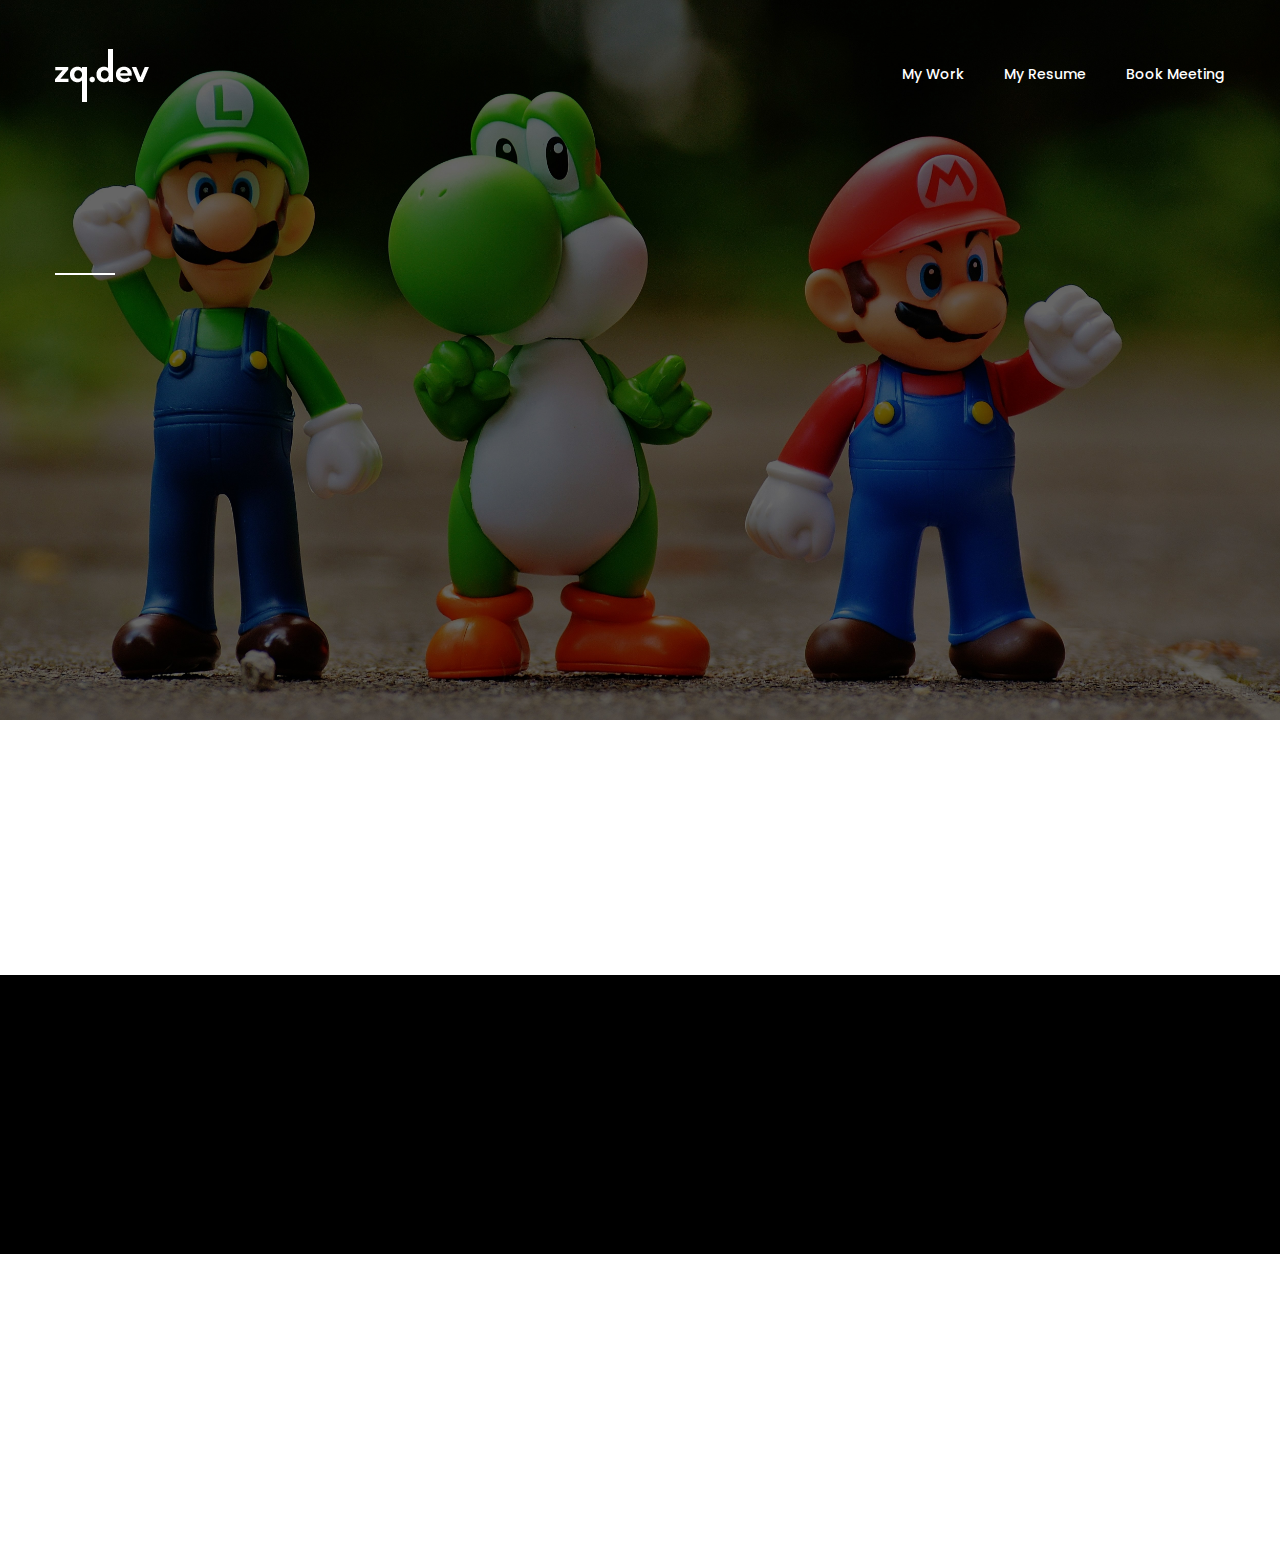
==== commit a82103aa: "Main page additions." ====
--- a/index.html
+++ b/index.html
@@ -117,11 +117,11 @@
 			================================================== -->
 		<section id="banner-section"
 			class="banner-section personal-banner d-flex align-items-center text-white clearfix"
-			data-background="assets/images/slider/bg_04.jpg">
+			data-background="assets/images/slider/bg_04.jpg" style="background-size: cover;">
 			<div class="container">
 				<div class="banner-content">
 					<h1 class="mb-15" data-aos="fade-up" data-aos-delay="100">Zeeshan Qaswar</h1>
-					<h2 class="mb-0" data-aos="fade-up" data-aos-delay="300">Game Developer</h2>
+					<h2 class="mb-0" data-aos="fade-up" data-aos-delay="300">Sr. Game Developer</h2>
 				</div>
 			</div>
 
